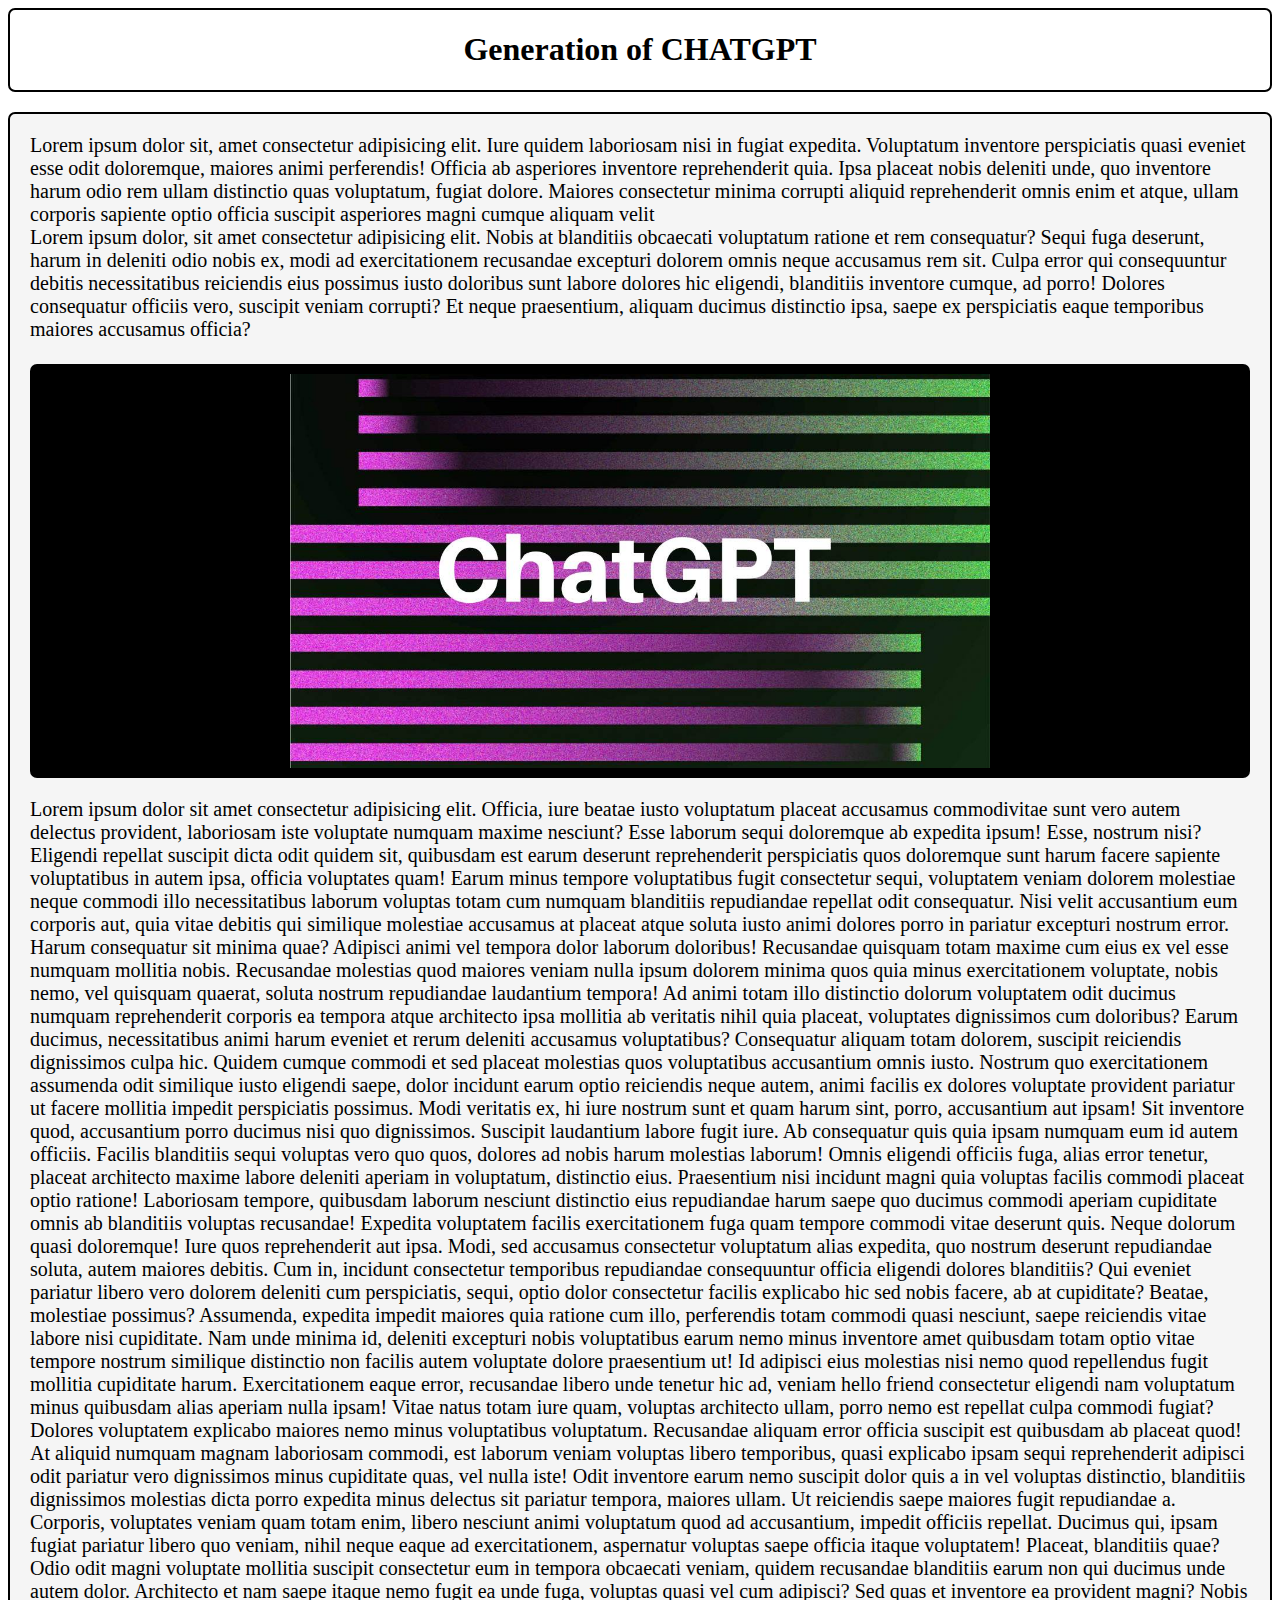
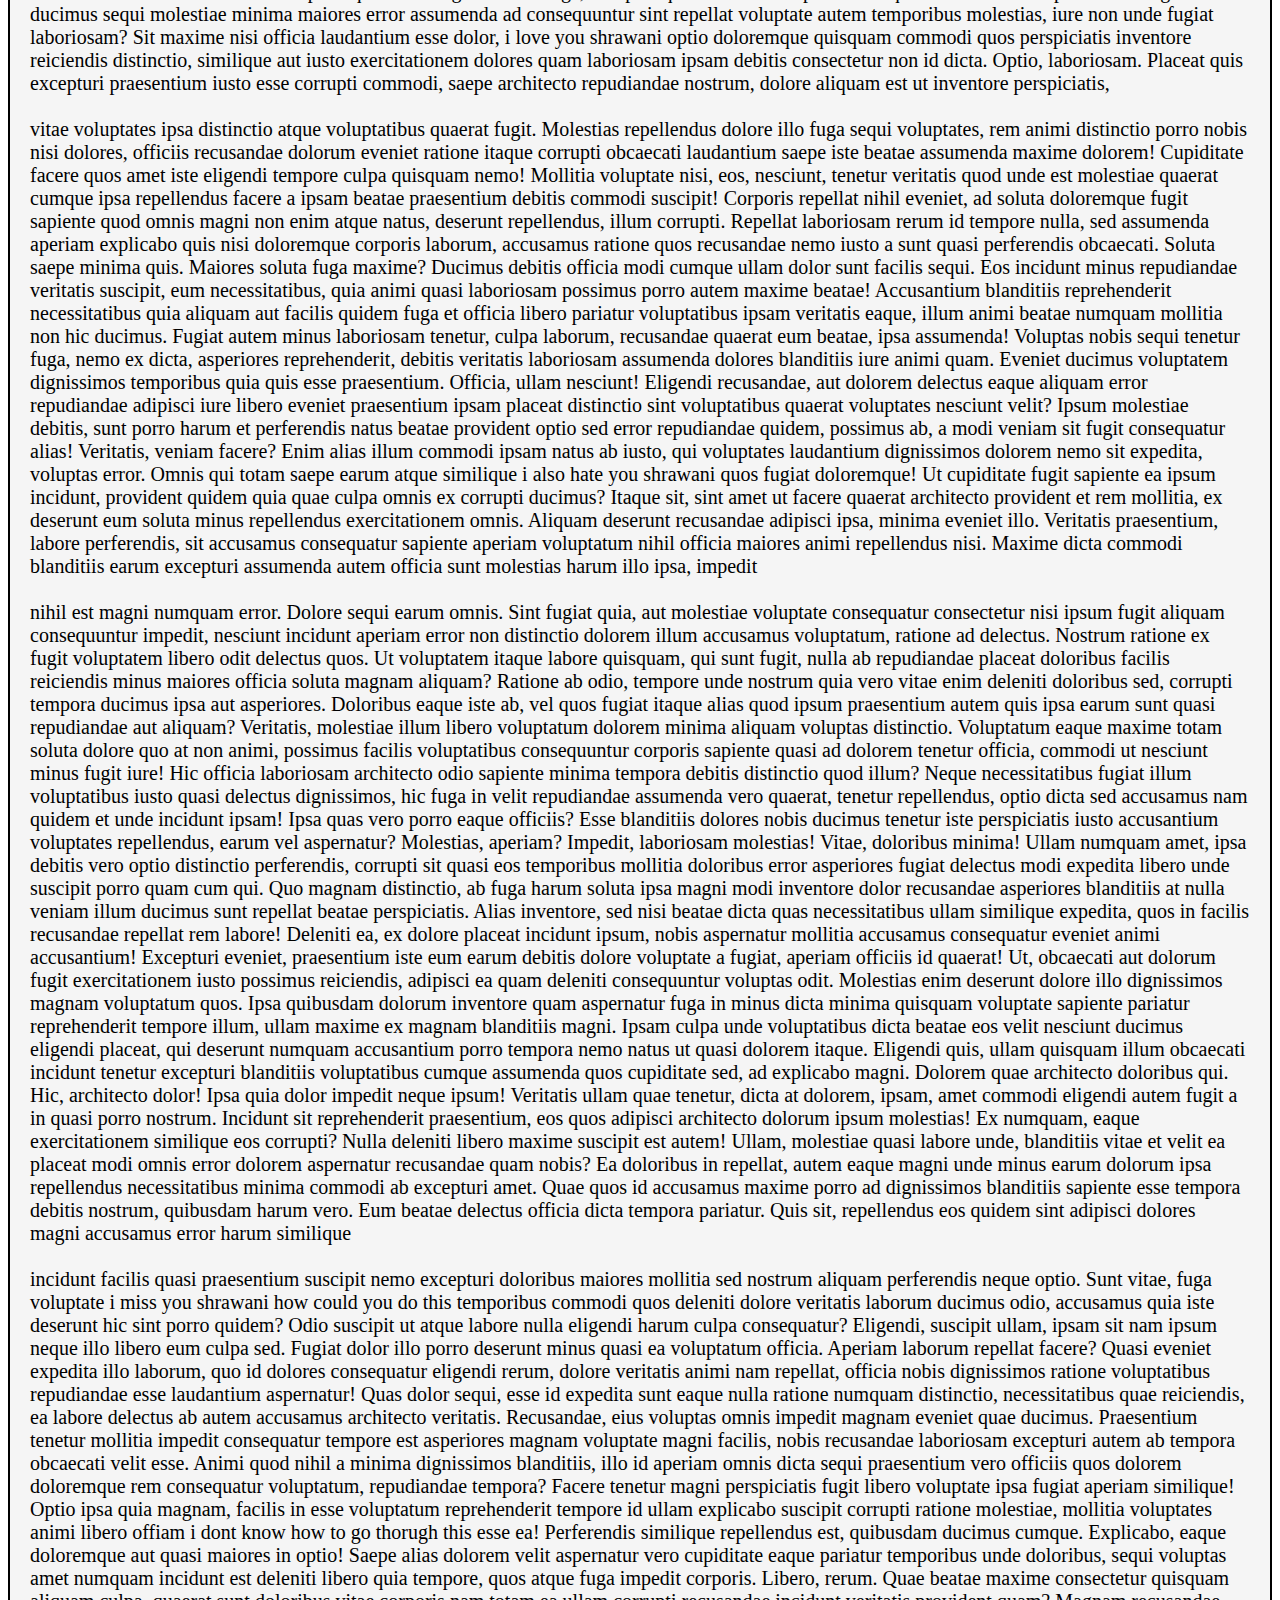
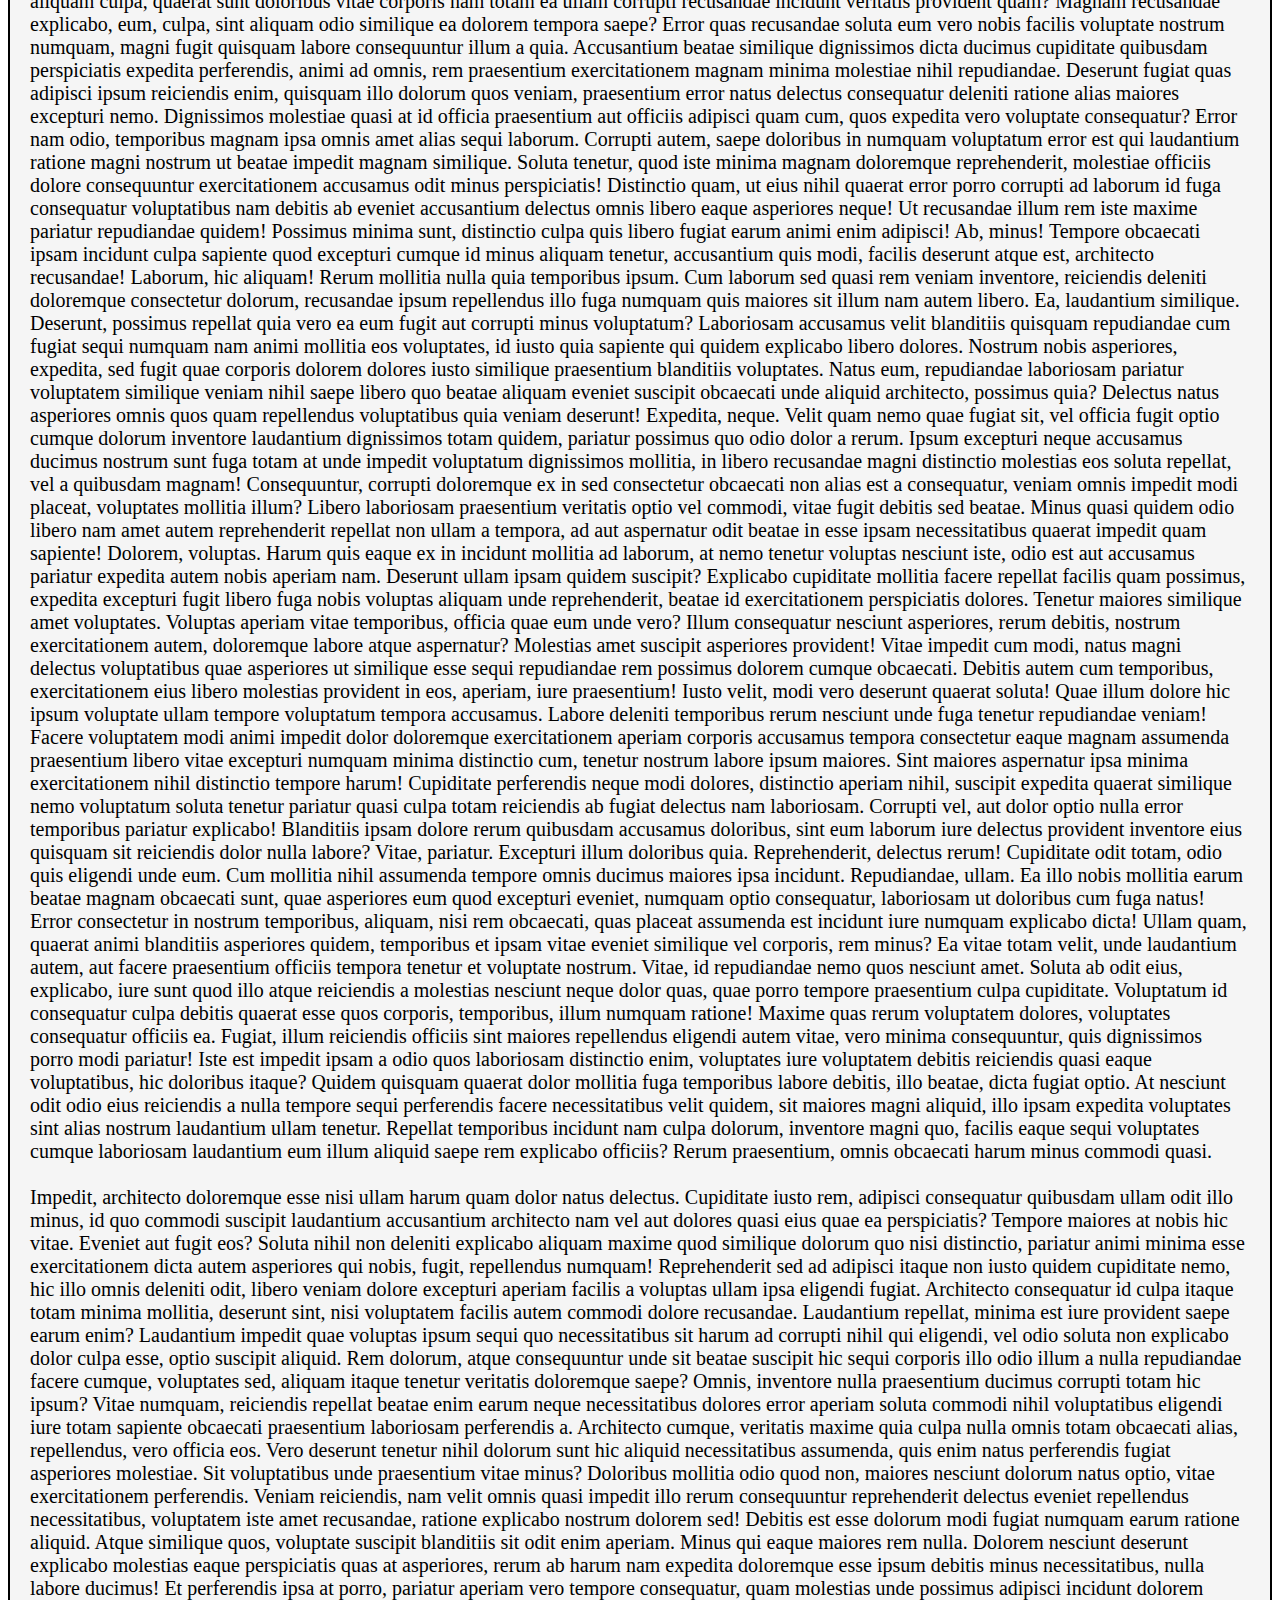
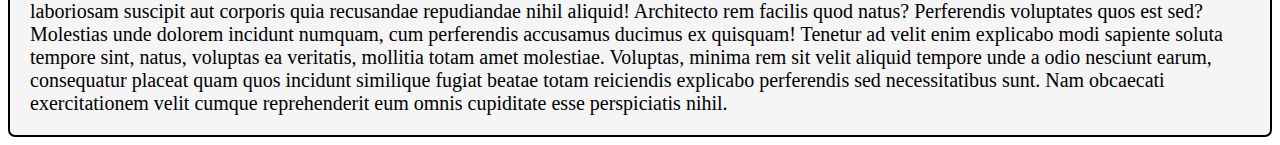
==== chatgpt.html @ c899f765 "Update chatgpt.html" ====
<!DOCTYPE html>
<html lang="en">
<head>
    <meta charset="UTF-8">
    <meta http-equiv="X-UA-Compatible" content="IE=edge">
    <meta name="viewport" content="width=device-width, initial-scale=1.0">
    <title>ChatsGPT</title>
</head>
<style>
    .box{
        align-items: center;
        display: flex;
        justify-content: center;
        border: 2px solid black;
        border-radius: 7px;
    }
    .info{
        border: 2px solid black;
        border-radius: 7px;
        display: flexbox;
        justify-content: center;
        align-items: center;
        margin-top: 20px;
        /* text-align: center; */
        padding: 20px;
        background-color: whitesmoke;
        font-size: 20px;
        font-weight: 300;
    }
    .image{
        padding: 10px;
        display: flex;
        justify-content: center;
        align-items: center;
        margin-bottom: 20px;
        background-color: black;
        border-radius: 7px;
    }
</style>
<body>
    <div class="container">
        <div class="box">
            <h1>Generation of CHATGPT</h1>
        </div>
        <div class="info">
            Lorem ipsum dolor sit, amet consectetur adipisicing elit. Iure quidem laboriosam nisi in fugiat expedita. Voluptatum inventore perspiciatis quasi eveniet esse odit doloremque, maiores animi perferendis! Officia ab asperiores inventore reprehenderit quia. Ipsa placeat nobis deleniti unde, quo inventore harum odio rem ullam distinctio quas voluptatum, fugiat dolore. Maiores consectetur minima corrupti aliquid reprehenderit omnis enim et atque, ullam corporis sapiente optio officia suscipit asperiores magni cumque aliquam velit <br>
            Lorem ipsum dolor, sit amet consectetur adipisicing elit. Nobis at blanditiis obcaecati voluptatum ratione et rem consequatur? Sequi fuga deserunt, harum in deleniti odio nobis ex, modi ad exercitationem recusandae excepturi dolorem omnis neque accusamus rem sit. Culpa error qui consequuntur debitis necessitatibus reiciendis eius possimus iusto doloribus sunt labore dolores hic eligendi, blanditiis inventore cumque, ad porro! Dolores consequatur officiis vero, suscipit veniam corrupti? Et neque praesentium, aliquam ducimus distinctio ipsa, saepe ex perspiciatis eaque temporibus maiores accusamus officia? <br><br>
            <div class="image"><img src="./img/chatgpt.jpg" alt="Chatgpt image", width="700px"></div>
            Lorem ipsum dolor sit amet consectetur adipisicing elit. Officia, iure beatae iusto voluptatum placeat accusamus commodivitae sunt vero autem delectus provident, laboriosam iste voluptate numquam maxime nesciunt? Esse laborum sequi doloremque ab expedita ipsum! Esse, nostrum nisi? Eligendi repellat suscipit dicta odit quidem sit, quibusdam est earum deserunt reprehenderit perspiciatis quos doloremque sunt harum facere sapiente voluptatibus in autem ipsa, officia voluptates quam! Earum minus tempore voluptatibus fugit consectetur sequi, voluptatem veniam dolorem molestiae neque commodi illo necessitatibus laborum voluptas totam cum numquam blanditiis repudiandae repellat odit consequatur. Nisi velit accusantium eum corporis aut, quia vitae debitis qui similique molestiae accusamus at placeat atque soluta iusto animi dolores porro in pariatur excepturi nostrum error. Harum consequatur sit minima quae? Adipisci animi vel tempora dolor laborum doloribus! Recusandae quisquam totam maxime cum eius ex vel esse numquam mollitia nobis. Recusandae molestias quod maiores veniam nulla ipsum dolorem minima quos quia minus exercitationem voluptate, nobis nemo, vel quisquam quaerat, soluta nostrum repudiandae laudantium tempora! Ad animi totam illo distinctio dolorum voluptatem odit ducimus numquam reprehenderit corporis ea tempora atque architecto ipsa mollitia ab veritatis nihil quia placeat, voluptates dignissimos cum doloribus? Earum ducimus, necessitatibus animi harum eveniet et rerum deleniti accusamus voluptatibus? Consequatur aliquam totam dolorem, suscipit reiciendis dignissimos culpa hic. Quidem cumque commodi et sed placeat molestias quos voluptatibus accusantium omnis iusto. Nostrum quo exercitationem assumenda odit similique iusto eligendi saepe, dolor incidunt earum optio reiciendis neque autem, animi facilis ex dolores voluptate provident pariatur ut facere mollitia impedit perspiciatis possimus. Modi veritatis ex, hi iure nostrum sunt et quam harum sint, porro, accusantium aut ipsam! Sit inventore quod, accusantium porro ducimus nisi quo dignissimos. Suscipit laudantium labore fugit iure. Ab consequatur quis quia ipsam numquam eum id autem officiis. Facilis blanditiis sequi voluptas vero quo quos, dolores ad nobis harum molestias laborum! Omnis eligendi officiis fuga, alias error tenetur, placeat architecto maxime labore deleniti aperiam in voluptatum, distinctio eius. Praesentium nisi incidunt magni quia voluptas facilis commodi placeat optio ratione! Laboriosam tempore, quibusdam laborum nesciunt distinctio eius repudiandae harum saepe quo ducimus commodi aperiam cupiditate omnis ab blanditiis voluptas recusandae! Expedita voluptatem facilis exercitationem fuga quam tempore commodi vitae deserunt quis. Neque dolorum quasi doloremque! Iure quos reprehenderit aut ipsa. Modi, sed accusamus consectetur voluptatum alias expedita, quo nostrum deserunt repudiandae soluta, autem maiores debitis. Cum in, incidunt consectetur temporibus repudiandae consequuntur officia eligendi dolores blanditiis? Qui eveniet pariatur libero vero dolorem deleniti cum perspiciatis, sequi, optio dolor consectetur facilis explicabo hic sed nobis facere, ab at cupiditate? Beatae, molestiae possimus? Assumenda, expedita impedit maiores quia ratione cum illo, perferendis totam commodi quasi nesciunt, saepe reiciendis vitae labore nisi cupiditate. Nam unde minima id, deleniti excepturi nobis voluptatibus earum nemo minus inventore amet quibusdam totam optio vitae tempore nostrum similique distinctio non facilis autem voluptate dolore praesentium ut! Id adipisci eius molestias nisi nemo quod repellendus fugit mollitia cupiditate harum. Exercitationem eaque error, recusandae libero unde tenetur hic ad, veniam hello friend consectetur eligendi nam voluptatum minus quibusdam alias aperiam nulla ipsam! Vitae natus totam iure quam, voluptas architecto ullam, porro nemo est repellat culpa commodi fugiat? Dolores voluptatem explicabo maiores nemo minus voluptatibus voluptatum. Recusandae aliquam error officia suscipit est quibusdam ab placeat quod! At aliquid numquam magnam laboriosam commodi, est laborum veniam voluptas libero temporibus, quasi explicabo ipsam sequi reprehenderit adipisci odit pariatur vero dignissimos minus cupiditate quas, vel nulla iste! Odit inventore earum nemo suscipit dolor quis a in vel voluptas distinctio, blanditiis dignissimos molestias dicta porro expedita minus delectus sit pariatur tempora, maiores ullam. Ut reiciendis saepe maiores fugit repudiandae a. Corporis, voluptates veniam quam totam enim, libero nesciunt animi voluptatum quod ad accusantium, impedit officiis repellat. Ducimus qui, ipsam fugiat pariatur libero quo veniam, nihil neque eaque ad exercitationem, aspernatur voluptas saepe officia itaque voluptatem! Placeat, blanditiis quae? Odio odit magni voluptate mollitia suscipit consectetur eum in tempora obcaecati veniam, quidem recusandae blanditiis earum non qui ducimus unde autem dolor. Architecto et nam saepe itaque nemo fugit ea unde fuga, voluptas quasi vel cum adipisci? Sed quas et inventore ea provident magni? Nobis ducimus sequi molestiae minima maiores error assumenda ad consequuntur sint repellat voluptate autem temporibus molestias, iure non unde fugiat laboriosam? Sit maxime nisi officia laudantium esse dolor, i love you shrawani optio doloremque quisquam commodi quos perspiciatis inventore reiciendis distinctio, similique aut iusto exercitationem dolores quam laboriosam ipsam debitis consectetur non id dicta. Optio, laboriosam. Placeat quis excepturi praesentium iusto esse corrupti commodi, saepe architecto repudiandae nostrum, dolore aliquam est ut inventore perspiciatis,<br><br> vitae voluptates ipsa distinctio atque voluptatibus quaerat fugit. Molestias repellendus dolore illo fuga sequi voluptates, rem animi distinctio porro nobis nisi dolores, officiis recusandae dolorum eveniet ratione itaque corrupti obcaecati laudantium saepe iste beatae assumenda maxime dolorem! Cupiditate facere quos amet iste eligendi tempore culpa quisquam nemo! Mollitia voluptate nisi, eos, nesciunt, tenetur veritatis quod unde est molestiae quaerat cumque ipsa repellendus facere a ipsam beatae praesentium debitis commodi suscipit! Corporis repellat nihil eveniet, ad soluta doloremque fugit sapiente quod omnis magni non enim atque natus, deserunt repellendus, illum corrupti. Repellat laboriosam rerum id tempore nulla, sed assumenda aperiam explicabo quis nisi doloremque corporis laborum, accusamus ratione quos recusandae nemo iusto a sunt quasi perferendis obcaecati. Soluta saepe minima quis. Maiores soluta fuga maxime? Ducimus debitis officia modi cumque ullam dolor sunt facilis sequi. Eos incidunt minus repudiandae veritatis suscipit, eum necessitatibus, quia animi quasi laboriosam possimus porro autem maxime beatae! Accusantium blanditiis reprehenderit necessitatibus quia aliquam aut facilis quidem fuga et officia libero pariatur voluptatibus ipsam veritatis eaque, illum animi beatae numquam mollitia non hic ducimus. Fugiat autem minus laboriosam tenetur, culpa laborum, recusandae quaerat eum beatae, ipsa assumenda! Voluptas nobis sequi tenetur fuga, nemo ex dicta, asperiores reprehenderit, debitis veritatis laboriosam assumenda dolores blanditiis iure animi quam. Eveniet ducimus voluptatem dignissimos temporibus quia quis esse praesentium. Officia, ullam nesciunt! Eligendi recusandae, aut dolorem delectus eaque aliquam error repudiandae adipisci iure libero eveniet praesentium ipsam placeat distinctio sint voluptatibus quaerat voluptates nesciunt velit? Ipsum molestiae debitis, sunt porro harum et perferendis natus beatae provident optio sed error repudiandae quidem, possimus ab, a modi veniam sit fugit consequatur alias! Veritatis, veniam facere? Enim alias illum commodi ipsam natus ab iusto, qui voluptates laudantium dignissimos dolorem nemo sit expedita, voluptas error. Omnis qui totam saepe earum atque similique i also hate you shrawani quos fugiat doloremque! Ut cupiditate fugit sapiente ea ipsum incidunt, provident quidem quia quae culpa omnis ex corrupti ducimus? Itaque sit, sint amet ut facere quaerat architecto provident et rem mollitia, ex deserunt eum soluta minus repellendus exercitationem omnis. Aliquam deserunt recusandae adipisci ipsa, minima eveniet illo. Veritatis praesentium, labore perferendis, sit accusamus consequatur sapiente aperiam voluptatum nihil officia maiores animi repellendus nisi. Maxime dicta commodi blanditiis earum excepturi assumenda autem officia sunt molestias harum illo ipsa, impedit <br><br> nihil est magni numquam error. Dolore sequi earum omnis. Sint fugiat quia, aut molestiae voluptate consequatur consectetur nisi ipsum fugit aliquam consequuntur impedit, nesciunt incidunt aperiam error non distinctio dolorem illum accusamus voluptatum, ratione ad delectus. Nostrum ratione ex fugit voluptatem libero odit delectus quos. Ut voluptatem itaque labore quisquam, qui sunt fugit, nulla ab repudiandae placeat doloribus facilis reiciendis minus maiores officia soluta magnam aliquam? Ratione ab odio, tempore unde nostrum quia vero vitae enim deleniti doloribus sed, corrupti tempora ducimus ipsa aut asperiores. Doloribus eaque iste ab, vel quos fugiat itaque alias quod ipsum praesentium autem quis ipsa earum sunt quasi repudiandae aut aliquam? Veritatis, molestiae illum libero voluptatum dolorem minima aliquam voluptas distinctio. Voluptatum eaque maxime totam soluta dolore quo at non animi, possimus facilis voluptatibus consequuntur corporis sapiente quasi ad dolorem tenetur officia, commodi ut nesciunt minus fugit iure! Hic officia laboriosam architecto odio sapiente minima tempora debitis distinctio quod illum? Neque necessitatibus fugiat illum voluptatibus iusto quasi delectus dignissimos, hic fuga in velit repudiandae assumenda vero quaerat, tenetur repellendus, optio dicta sed accusamus nam quidem et unde incidunt ipsam! Ipsa quas vero porro eaque officiis? Esse blanditiis dolores nobis ducimus tenetur iste perspiciatis iusto accusantium voluptates repellendus, earum vel aspernatur? Molestias, aperiam? Impedit, laboriosam molestias! Vitae, doloribus minima! Ullam numquam amet, ipsa debitis vero optio distinctio perferendis, corrupti sit quasi eos temporibus mollitia doloribus error asperiores fugiat delectus modi expedita libero unde suscipit porro quam cum qui. Quo magnam distinctio, ab fuga harum soluta ipsa magni modi inventore dolor recusandae asperiores blanditiis at nulla veniam illum ducimus sunt repellat beatae perspiciatis. Alias inventore, sed nisi beatae dicta quas necessitatibus ullam similique expedita, quos in facilis recusandae repellat rem labore! Deleniti ea, ex dolore placeat incidunt ipsum, nobis aspernatur mollitia accusamus consequatur eveniet animi accusantium! Excepturi eveniet, praesentium iste eum earum debitis dolore voluptate a fugiat, aperiam officiis id quaerat! Ut, obcaecati aut dolorum fugit exercitationem iusto possimus reiciendis, adipisci ea quam deleniti consequuntur voluptas odit. Molestias enim deserunt dolore illo dignissimos magnam voluptatum quos. Ipsa quibusdam dolorum inventore quam aspernatur fuga in minus dicta minima quisquam voluptate sapiente pariatur reprehenderit tempore illum, ullam maxime ex magnam blanditiis magni. Ipsam culpa unde voluptatibus dicta beatae eos velit nesciunt ducimus eligendi placeat, qui deserunt numquam accusantium porro tempora nemo natus ut quasi dolorem itaque. Eligendi quis, ullam quisquam illum obcaecati incidunt tenetur excepturi blanditiis voluptatibus cumque assumenda quos cupiditate sed, ad explicabo magni. Dolorem quae architecto doloribus qui. Hic, architecto dolor! Ipsa quia dolor impedit neque ipsum! Veritatis ullam quae tenetur, dicta at dolorem, ipsam, amet commodi eligendi autem fugit a in quasi porro nostrum. Incidunt sit reprehenderit praesentium, eos quos adipisci architecto dolorum ipsum molestias! Ex numquam, eaque exercitationem similique eos corrupti? Nulla deleniti libero maxime suscipit est autem! Ullam, molestiae quasi labore unde, blanditiis vitae et velit ea placeat modi omnis error dolorem aspernatur recusandae quam nobis? Ea doloribus in repellat, autem eaque magni unde minus earum dolorum ipsa repellendus necessitatibus minima commodi ab excepturi amet. Quae quos id accusamus maxime porro ad dignissimos blanditiis sapiente esse tempora debitis nostrum, quibusdam harum vero. Eum beatae delectus officia dicta tempora pariatur. Quis sit, repellendus eos quidem sint adipisci dolores magni accusamus error harum similique <br><br> incidunt facilis quasi praesentium suscipit nemo excepturi doloribus maiores mollitia sed nostrum aliquam perferendis neque optio. Sunt vitae, fuga voluptate i miss you shrawani how could you do this temporibus commodi quos deleniti dolore veritatis laborum ducimus odio, accusamus quia iste deserunt hic sint porro quidem? Odio suscipit ut atque labore nulla eligendi harum culpa consequatur? Eligendi, suscipit ullam, ipsam sit nam ipsum neque illo libero eum culpa sed. Fugiat dolor illo porro deserunt minus quasi ea voluptatum officia. Aperiam laborum repellat facere? Quasi eveniet expedita illo laborum, quo id dolores consequatur eligendi rerum, dolore veritatis animi nam repellat, officia nobis dignissimos ratione voluptatibus repudiandae esse laudantium aspernatur! Quas dolor sequi, esse id expedita sunt eaque nulla ratione numquam distinctio, necessitatibus quae reiciendis, ea labore delectus ab autem accusamus architecto veritatis. Recusandae, eius voluptas omnis impedit magnam eveniet quae ducimus. Praesentium tenetur mollitia impedit consequatur tempore est asperiores magnam voluptate magni facilis, nobis recusandae laboriosam excepturi autem ab tempora obcaecati velit esse. Animi quod nihil a minima dignissimos blanditiis, illo id aperiam omnis dicta sequi praesentium vero officiis quos dolorem doloremque rem consequatur voluptatum, repudiandae tempora? Facere tenetur magni perspiciatis fugit libero voluptate ipsa fugiat aperiam similique! Optio ipsa quia magnam, facilis in esse voluptatum reprehenderit tempore id ullam explicabo suscipit corrupti ratione molestiae, mollitia voluptates animi libero offiam i dont know how to go thorugh this esse ea! Perferendis similique repellendus est, quibusdam ducimus cumque. Explicabo, eaque doloremque aut quasi maiores in optio! Saepe alias dolorem velit aspernatur vero cupiditate eaque pariatur temporibus unde doloribus, sequi voluptas amet numquam incidunt est deleniti libero quia tempore, quos atque fuga impedit corporis. Libero, rerum. Quae beatae maxime consectetur quisquam aliquam culpa, quaerat sunt doloribus vitae corporis nam totam ea ullam corrupti recusandae incidunt veritatis provident quam? Magnam recusandae explicabo, eum, culpa, sint aliquam odio similique ea dolorem tempora saepe? Error quas recusandae soluta eum vero nobis facilis voluptate nostrum numquam, magni fugit quisquam labore consequuntur illum a quia. Accusantium beatae similique dignissimos dicta ducimus cupiditate quibusdam perspiciatis expedita perferendis, animi ad omnis, rem praesentium exercitationem magnam minima molestiae nihil repudiandae. Deserunt fugiat quas adipisci ipsum reiciendis enim, quisquam illo dolorum quos veniam, praesentium error natus delectus consequatur deleniti ratione alias maiores excepturi nemo. Dignissimos molestiae quasi at id officia praesentium aut officiis adipisci quam cum, quos expedita vero voluptate consequatur? Error nam odio, temporibus magnam ipsa omnis amet alias sequi laborum. Corrupti autem, saepe doloribus in numquam voluptatum error est qui laudantium ratione magni nostrum ut beatae impedit magnam similique. Soluta tenetur, quod iste minima magnam doloremque reprehenderit, molestiae officiis dolore consequuntur exercitationem accusamus odit minus perspiciatis! Distinctio quam, ut eius nihil quaerat error porro corrupti ad laborum id fuga consequatur voluptatibus nam debitis ab eveniet accusantium delectus omnis libero eaque asperiores neque! Ut recusandae illum rem iste maxime pariatur repudiandae quidem! Possimus minima sunt, distinctio culpa quis libero fugiat earum animi enim adipisci! Ab, minus! Tempore obcaecati ipsam incidunt culpa sapiente quod excepturi cumque id minus aliquam tenetur, accusantium quis modi, facilis deserunt atque est, architecto recusandae! Laborum, hic aliquam! Rerum mollitia nulla quia temporibus ipsum. Cum laborum sed quasi rem veniam inventore, reiciendis deleniti doloremque consectetur dolorum, recusandae ipsum repellendus illo fuga numquam quis maiores sit illum nam autem libero. Ea, laudantium similique. Deserunt, possimus repellat quia vero ea eum fugit aut corrupti minus voluptatum? Laboriosam accusamus velit blanditiis quisquam repudiandae cum fugiat sequi numquam nam animi mollitia eos voluptates, id iusto quia sapiente qui quidem explicabo libero dolores. Nostrum nobis asperiores, expedita, sed fugit quae corporis dolorem dolores iusto similique praesentium blanditiis voluptates. Natus eum, repudiandae laboriosam pariatur voluptatem similique veniam nihil saepe libero quo beatae aliquam eveniet suscipit obcaecati unde aliquid architecto, possimus quia? Delectus natus asperiores omnis quos quam repellendus voluptatibus quia veniam deserunt! Expedita, neque. Velit quam nemo quae fugiat sit, vel officia fugit optio cumque dolorum inventore laudantium dignissimos totam quidem, pariatur possimus quo odio dolor a rerum. Ipsum excepturi neque accusamus ducimus nostrum sunt fuga totam at unde impedit voluptatum dignissimos mollitia, in libero recusandae magni distinctio molestias eos soluta repellat, vel a quibusdam magnam! Consequuntur, corrupti doloremque ex in sed consectetur obcaecati non alias est a consequatur, veniam omnis impedit modi placeat, voluptates mollitia illum? Libero laboriosam praesentium veritatis optio vel commodi, vitae fugit debitis sed beatae. Minus quasi quidem odio libero nam amet autem reprehenderit repellat non ullam a tempora, ad aut aspernatur odit beatae in esse ipsam necessitatibus quaerat impedit quam sapiente! Dolorem, voluptas. Harum quis eaque ex in incidunt mollitia ad laborum, at nemo tenetur voluptas nesciunt iste, odio est aut accusamus pariatur expedita autem nobis aperiam nam. Deserunt ullam ipsam quidem suscipit? Explicabo cupiditate mollitia facere repellat facilis quam possimus, expedita excepturi fugit libero fuga nobis voluptas aliquam unde reprehenderit, beatae id exercitationem perspiciatis dolores. Tenetur maiores similique amet voluptates. Voluptas aperiam vitae temporibus, officia quae eum unde vero? Illum consequatur nesciunt asperiores, rerum debitis, nostrum exercitationem autem, doloremque labore atque aspernatur? Molestias amet suscipit asperiores provident! Vitae impedit cum modi, natus magni delectus voluptatibus quae asperiores ut similique esse sequi repudiandae rem possimus dolorem cumque obcaecati. Debitis autem cum temporibus, exercitationem eius libero molestias provident in eos, aperiam, iure praesentium! Iusto velit, modi vero deserunt quaerat soluta! Quae illum dolore hic ipsum voluptate ullam tempore voluptatum tempora accusamus. Labore deleniti temporibus rerum nesciunt unde fuga tenetur repudiandae veniam! Facere voluptatem modi animi impedit dolor doloremque exercitationem aperiam corporis accusamus tempora consectetur eaque magnam assumenda praesentium libero vitae excepturi numquam minima distinctio cum, tenetur nostrum labore ipsum maiores. Sint maiores aspernatur ipsa minima exercitationem nihil distinctio tempore harum! Cupiditate perferendis neque modi dolores, distinctio aperiam nihil, suscipit expedita quaerat similique nemo voluptatum soluta tenetur pariatur quasi culpa totam reiciendis ab fugiat delectus nam laboriosam. Corrupti vel, aut dolor optio nulla error temporibus pariatur explicabo! Blanditiis ipsam dolore rerum quibusdam accusamus doloribus, sint eum laborum iure delectus provident inventore eius quisquam sit reiciendis dolor nulla labore? Vitae, pariatur. Excepturi illum doloribus quia. Reprehenderit, delectus rerum! Cupiditate odit totam, odio quis eligendi unde eum. Cum mollitia nihil assumenda tempore omnis ducimus maiores ipsa incidunt. Repudiandae, ullam. Ea illo nobis mollitia earum beatae magnam obcaecati sunt, quae asperiores eum quod excepturi eveniet, numquam optio consequatur, laboriosam ut doloribus cum fuga natus! Error consectetur in nostrum temporibus, aliquam, nisi rem obcaecati, quas placeat assumenda est incidunt iure numquam explicabo dicta! Ullam quam, quaerat animi blanditiis asperiores quidem, temporibus et ipsam vitae eveniet similique vel corporis, rem minus? Ea vitae totam velit, unde laudantium autem, aut facere praesentium officiis tempora tenetur et voluptate nostrum. Vitae, id repudiandae nemo quos nesciunt amet. Soluta ab odit eius, explicabo, iure sunt quod illo atque reiciendis a molestias nesciunt neque dolor quas, quae porro tempore praesentium culpa cupiditate. Voluptatum id consequatur culpa debitis quaerat esse quos corporis, temporibus, illum numquam ratione! Maxime quas rerum voluptatem dolores, voluptates consequatur officiis ea. Fugiat, illum reiciendis officiis sint maiores repellendus eligendi autem vitae, vero minima consequuntur, quis dignissimos porro modi pariatur! Iste est impedit ipsam a odio quos laboriosam distinctio enim, voluptates iure voluptatem debitis reiciendis quasi eaque voluptatibus, hic doloribus itaque? Quidem quisquam quaerat dolor mollitia fuga temporibus labore debitis, illo beatae, dicta fugiat optio. At nesciunt odit odio eius reiciendis a nulla tempore sequi perferendis facere necessitatibus velit quidem, sit maiores magni aliquid, illo ipsam expedita voluptates sint alias nostrum laudantium ullam tenetur. Repellat temporibus incidunt nam culpa dolorum, inventore magni quo, facilis eaque sequi voluptates cumque laboriosam laudantium eum illum aliquid saepe rem explicabo officiis? Rerum praesentium, omnis obcaecati harum minus commodi quasi. <br><br> Impedit, architecto doloremque esse nisi ullam harum quam dolor natus delectus. Cupiditate iusto rem, adipisci consequatur quibusdam ullam odit illo minus, id quo commodi suscipit laudantium accusantium architecto nam vel aut dolores quasi eius quae ea perspiciatis? Tempore maiores at nobis hic vitae. Eveniet aut fugit eos? Soluta nihil non deleniti explicabo aliquam maxime quod similique dolorum quo nisi distinctio, pariatur animi minima esse exercitationem dicta autem asperiores qui nobis, fugit, repellendus numquam! Reprehenderit sed ad adipisci itaque non iusto quidem cupiditate nemo, hic illo omnis deleniti odit, libero veniam dolore excepturi aperiam facilis a voluptas ullam ipsa eligendi fugiat. Architecto consequatur id culpa itaque totam minima mollitia, deserunt sint, nisi voluptatem facilis autem commodi dolore recusandae. Laudantium repellat, minima est iure provident saepe earum enim? Laudantium impedit quae voluptas ipsum sequi quo necessitatibus sit harum ad corrupti nihil qui eligendi, vel odio soluta non explicabo dolor culpa esse, optio suscipit aliquid. Rem dolorum, atque consequuntur unde sit beatae suscipit hic sequi corporis illo odio illum a nulla repudiandae facere cumque, voluptates sed, aliquam itaque tenetur veritatis doloremque saepe? Omnis, inventore nulla praesentium ducimus corrupti totam hic ipsum? Vitae numquam, reiciendis repellat beatae enim earum neque necessitatibus dolores error aperiam soluta commodi nihil voluptatibus eligendi iure totam sapiente obcaecati praesentium laboriosam perferendis a. Architecto cumque, veritatis maxime quia culpa nulla omnis totam obcaecati alias, repellendus, vero officia eos. Vero deserunt tenetur nihil dolorum sunt hic aliquid necessitatibus assumenda, quis enim natus perferendis fugiat asperiores molestiae. Sit voluptatibus unde praesentium vitae minus? Doloribus mollitia odio quod non, maiores nesciunt dolorum natus optio, vitae exercitationem perferendis. Veniam reiciendis, nam velit omnis quasi impedit illo rerum consequuntur reprehenderit delectus eveniet repellendus necessitatibus, voluptatem iste amet recusandae, ratione explicabo nostrum dolorem sed! Debitis est esse dolorum modi fugiat numquam earum ratione aliquid. Atque similique quos, voluptate suscipit blanditiis sit odit enim aperiam. Minus qui eaque maiores rem nulla. Dolorem nesciunt deserunt explicabo molestias eaque perspiciatis quas at asperiores, rerum ab harum nam expedita doloremque esse ipsum debitis minus necessitatibus, nulla labore ducimus! Et perferendis ipsa at porro, pariatur aperiam vero tempore consequatur, quam molestias unde possimus adipisci incidunt dolorem laboriosam suscipit aut corporis quia recusandae repudiandae nihil aliquid! Architecto rem facilis quod natus? Perferendis voluptates quos est sed? Molestias unde dolorem incidunt numquam, cum perferendis accusamus ducimus ex quisquam! Tenetur ad velit enim explicabo modi sapiente soluta tempore sint, natus, voluptas ea veritatis, mollitia totam amet molestiae. Voluptas, minima rem sit velit aliquid tempore unde a odio nesciunt earum, consequatur placeat quam quos incidunt similique fugiat beatae totam reiciendis explicabo perferendis sed necessitatibus sunt. Nam obcaecati exercitationem velit cumque reprehenderit eum omnis cupiditate esse perspiciatis nihil.
        </div>
    </div>
</body>
</html>
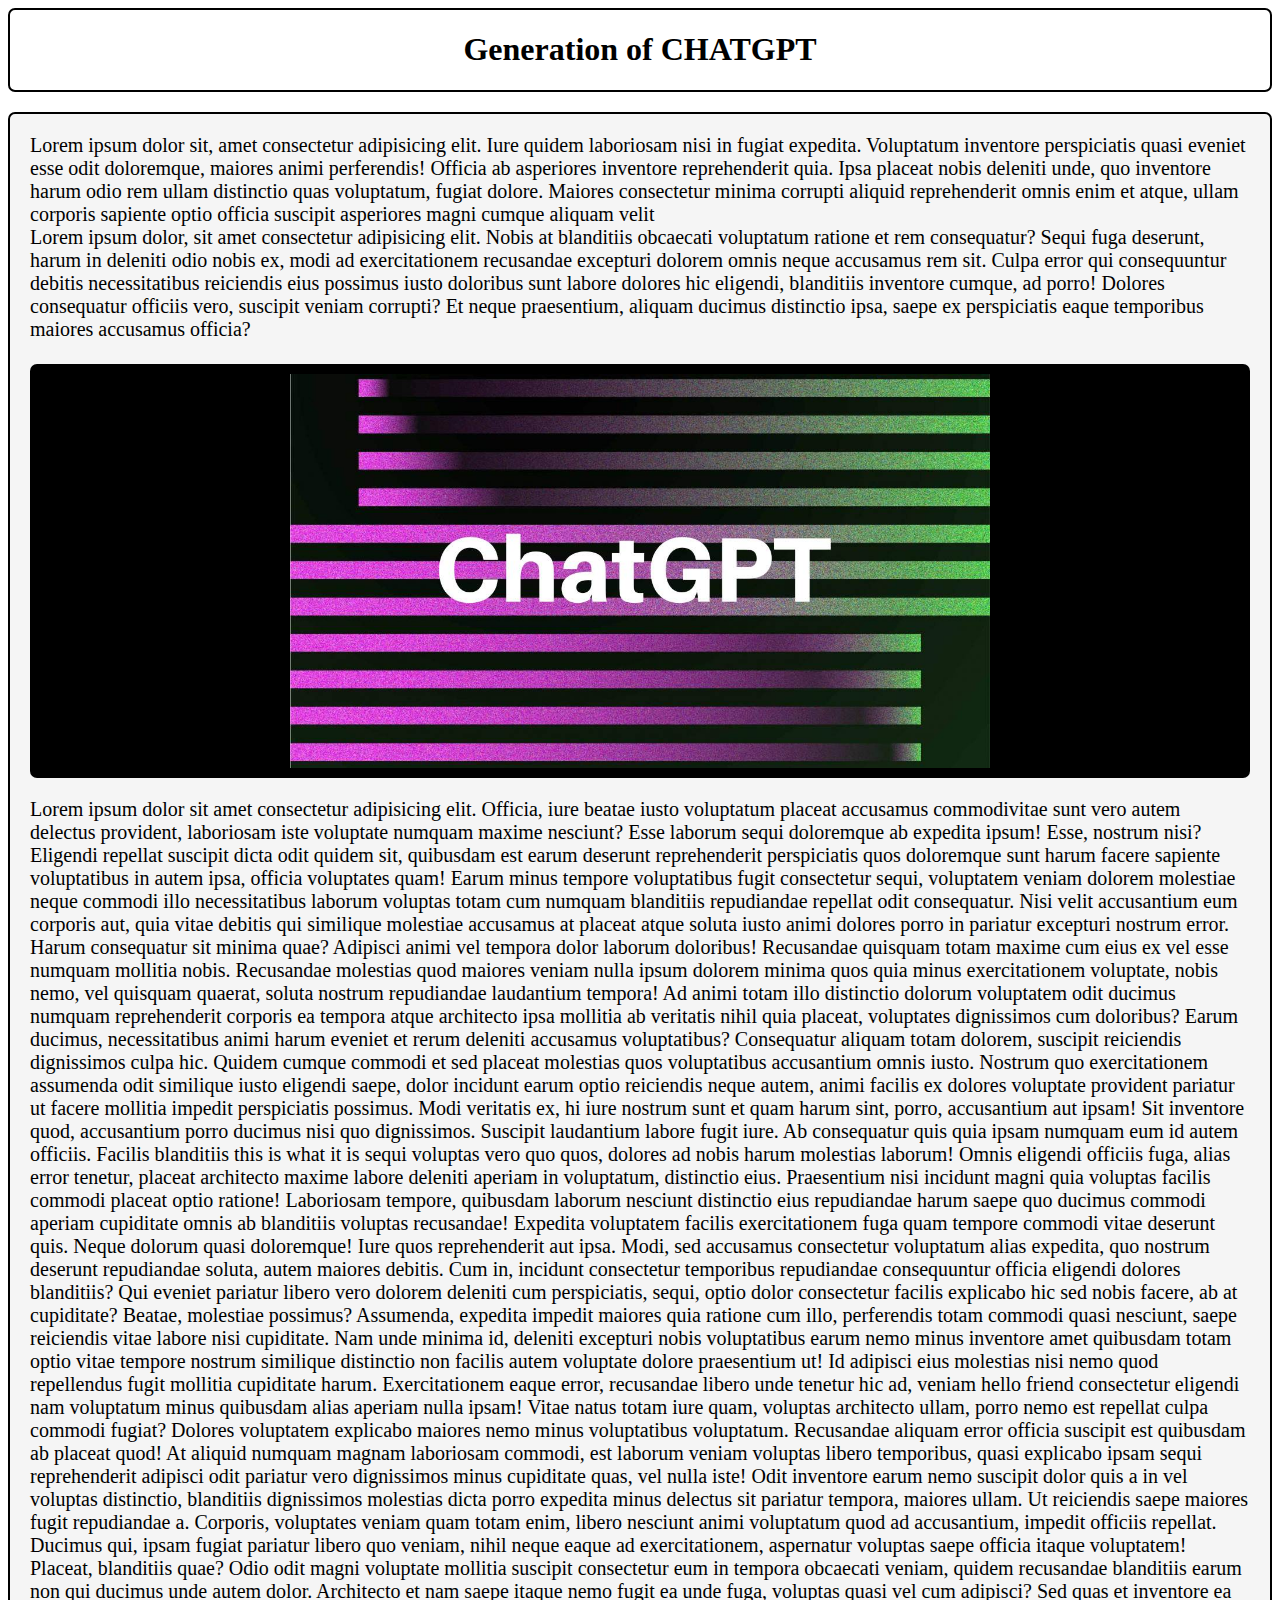
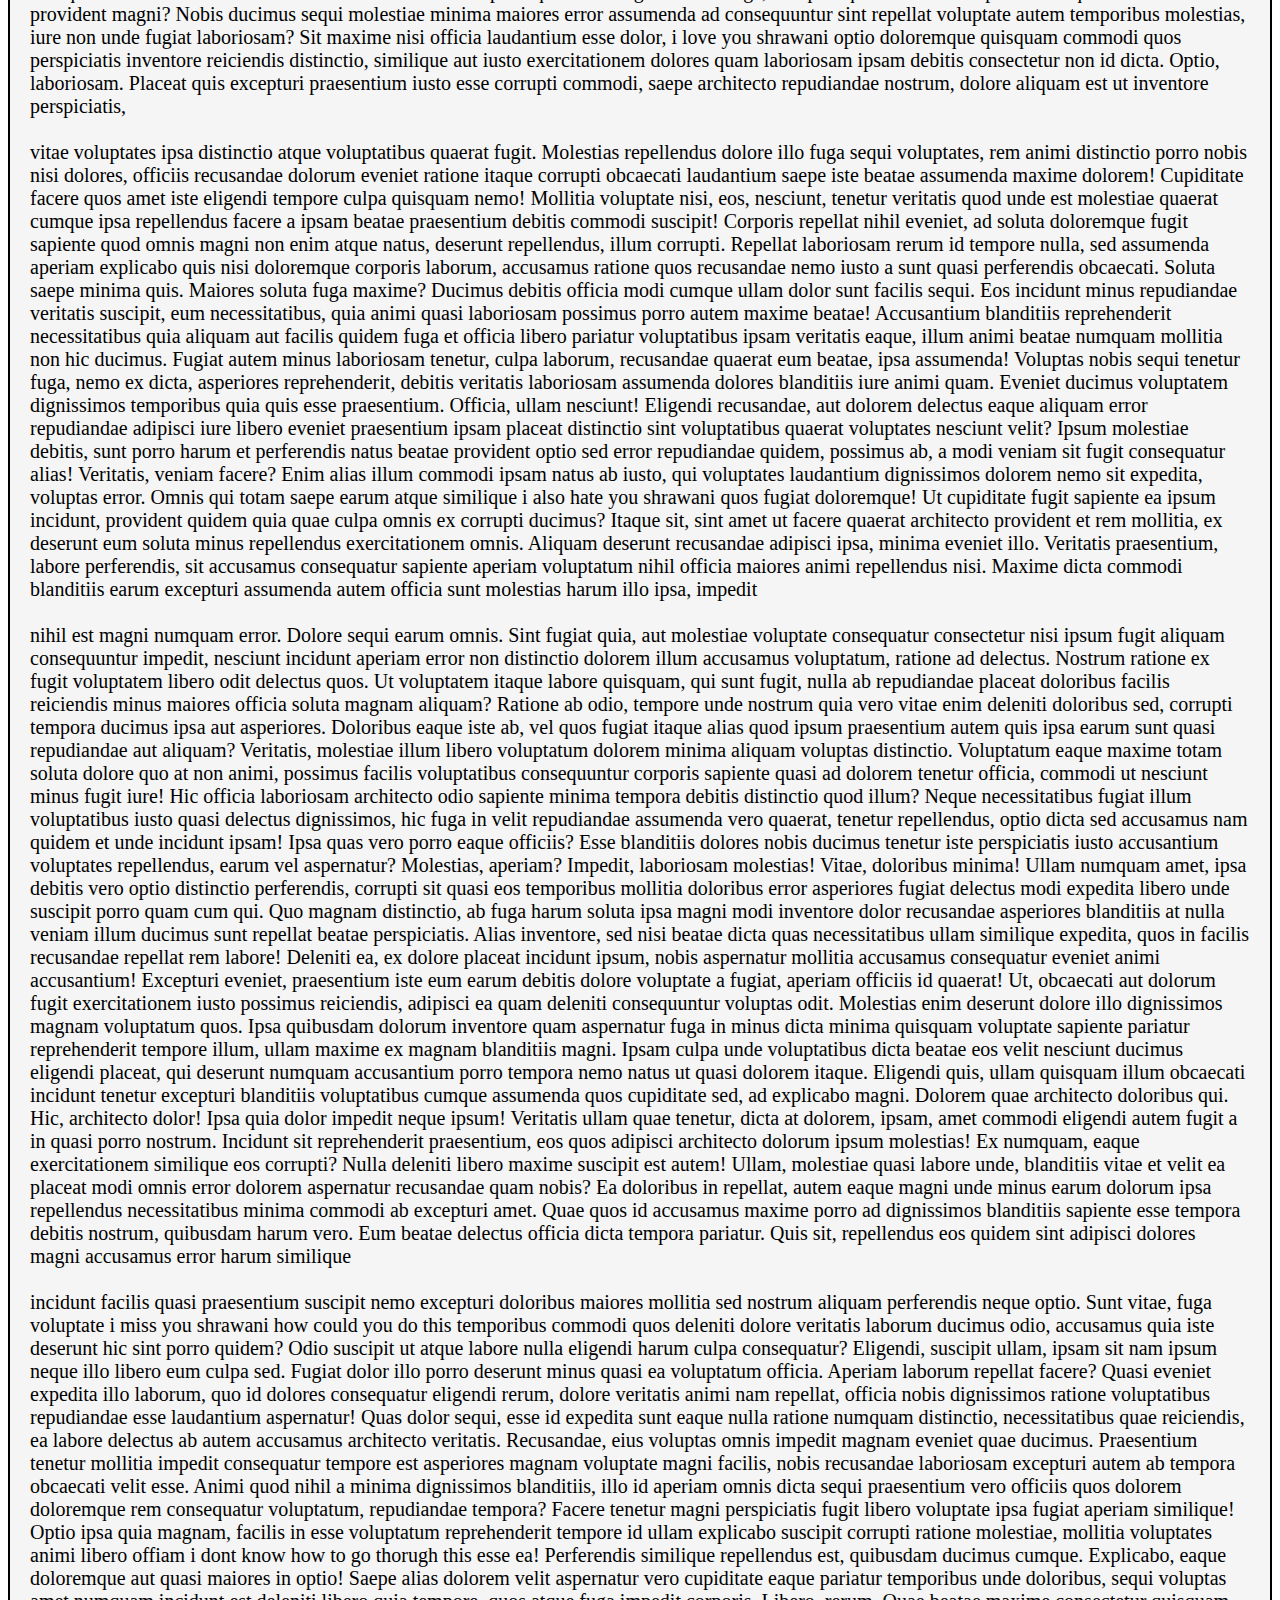
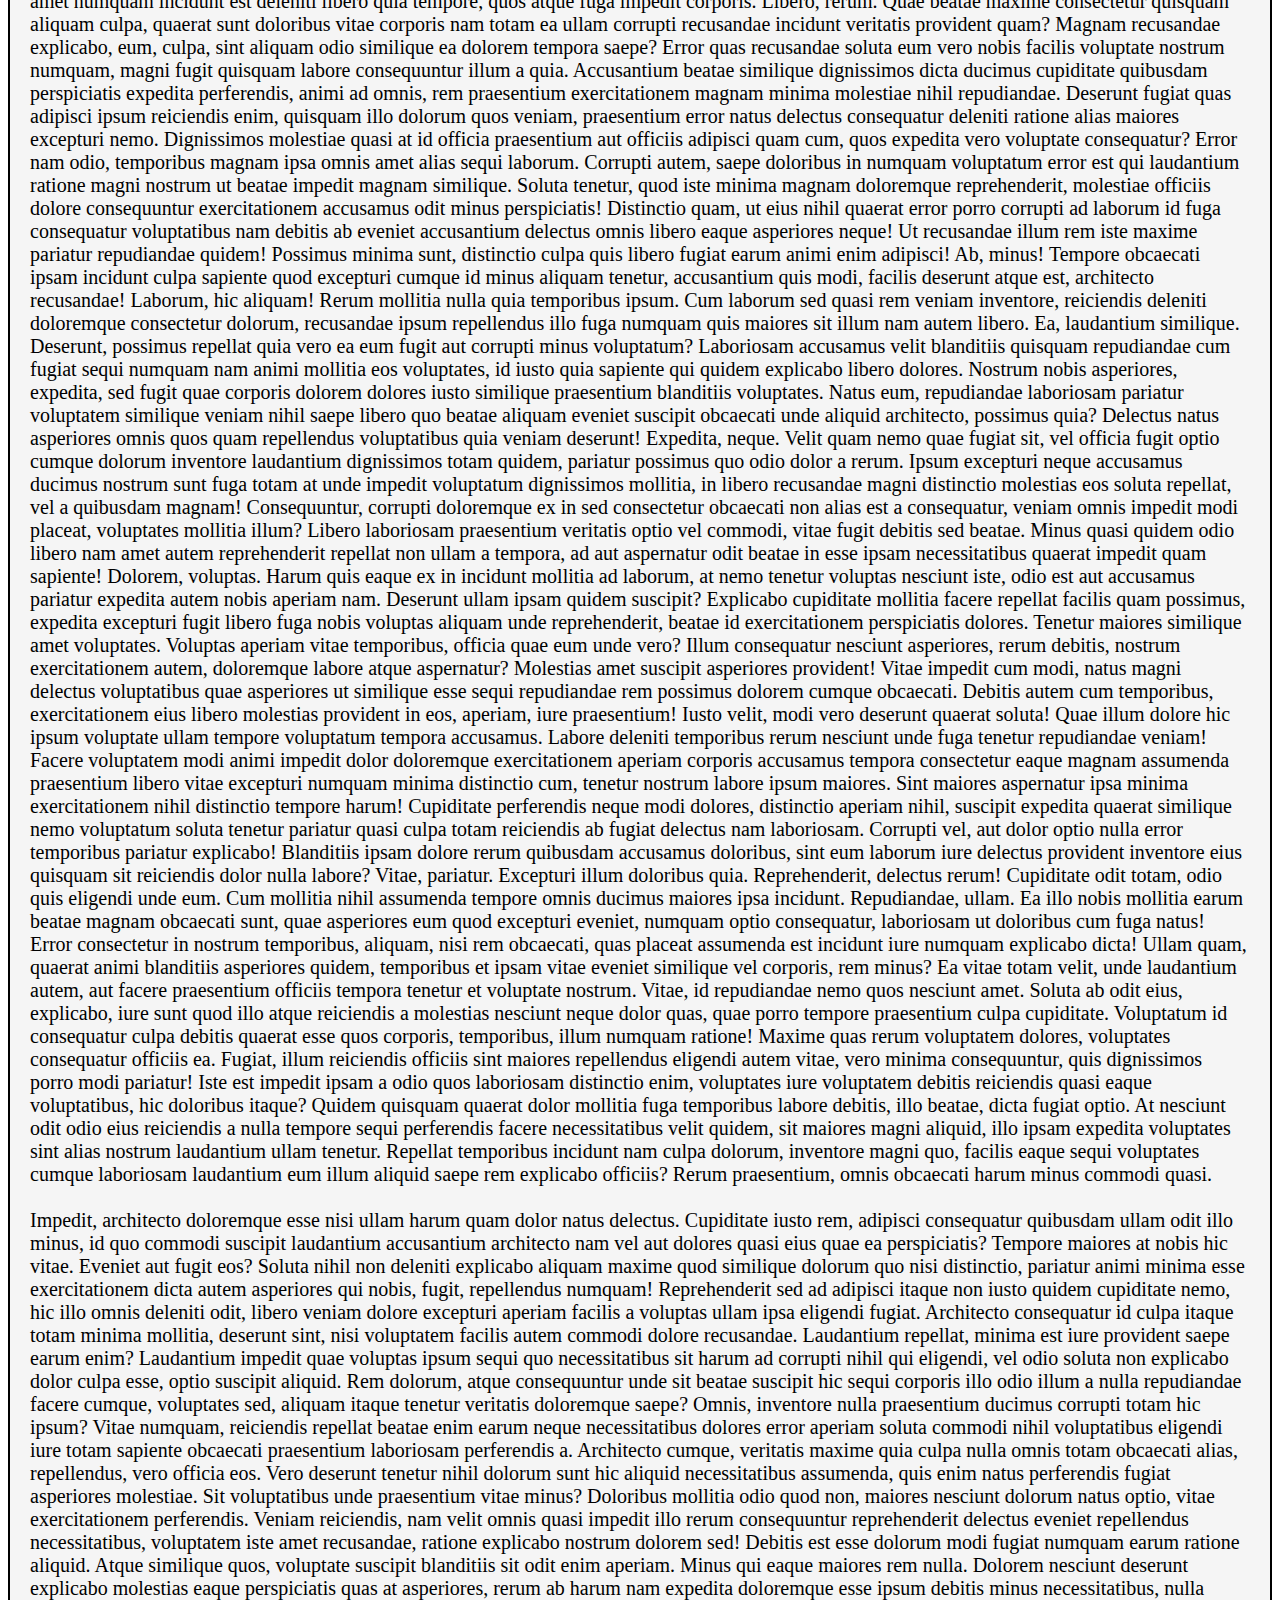
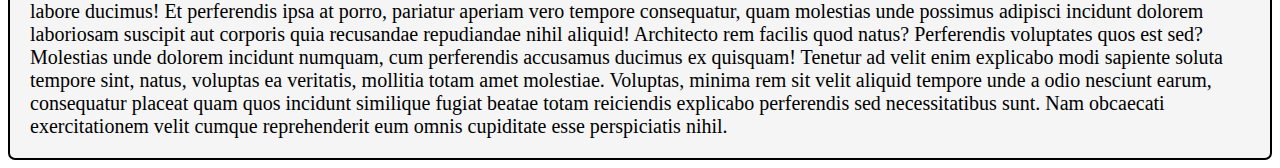
==== commit c872b361: "Update chatgpt.html" ====
--- a/chatgpt.html
+++ b/chatgpt.html
@@ -46,7 +46,7 @@
             Lorem ipsum dolor sit, amet consectetur adipisicing elit. Iure quidem laboriosam nisi in fugiat expedita. Voluptatum inventore perspiciatis quasi eveniet esse odit doloremque, maiores animi perferendis! Officia ab asperiores inventore reprehenderit quia. Ipsa placeat nobis deleniti unde, quo inventore harum odio rem ullam distinctio quas voluptatum, fugiat dolore. Maiores consectetur minima corrupti aliquid reprehenderit omnis enim et atque, ullam corporis sapiente optio officia suscipit asperiores magni cumque aliquam velit <br>
             Lorem ipsum dolor, sit amet consectetur adipisicing elit. Nobis at blanditiis obcaecati voluptatum ratione et rem consequatur? Sequi fuga deserunt, harum in deleniti odio nobis ex, modi ad exercitationem recusandae excepturi dolorem omnis neque accusamus rem sit. Culpa error qui consequuntur debitis necessitatibus reiciendis eius possimus iusto doloribus sunt labore dolores hic eligendi, blanditiis inventore cumque, ad porro! Dolores consequatur officiis vero, suscipit veniam corrupti? Et neque praesentium, aliquam ducimus distinctio ipsa, saepe ex perspiciatis eaque temporibus maiores accusamus officia? <br><br>
             <div class="image"><img src="./img/chatgpt.jpg" alt="Chatgpt image", width="700px"></div>
-            Lorem ipsum dolor sit amet consectetur adipisicing elit. Officia, iure beatae iusto voluptatum placeat accusamus commodivitae sunt vero autem delectus provident, laboriosam iste voluptate numquam maxime nesciunt? Esse laborum sequi doloremque ab expedita ipsum! Esse, nostrum nisi? Eligendi repellat suscipit dicta odit quidem sit, quibusdam est earum deserunt reprehenderit perspiciatis quos doloremque sunt harum facere sapiente voluptatibus in autem ipsa, officia voluptates quam! Earum minus tempore voluptatibus fugit consectetur sequi, voluptatem veniam dolorem molestiae neque commodi illo necessitatibus laborum voluptas totam cum numquam blanditiis repudiandae repellat odit consequatur. Nisi velit accusantium eum corporis aut, quia vitae debitis qui similique molestiae accusamus at placeat atque soluta iusto animi dolores porro in pariatur excepturi nostrum error. Harum consequatur sit minima quae? Adipisci animi vel tempora dolor laborum doloribus! Recusandae quisquam totam maxime cum eius ex vel esse numquam mollitia nobis. Recusandae molestias quod maiores veniam nulla ipsum dolorem minima quos quia minus exercitationem voluptate, nobis nemo, vel quisquam quaerat, soluta nostrum repudiandae laudantium tempora! Ad animi totam illo distinctio dolorum voluptatem odit ducimus numquam reprehenderit corporis ea tempora atque architecto ipsa mollitia ab veritatis nihil quia placeat, voluptates dignissimos cum doloribus? Earum ducimus, necessitatibus animi harum eveniet et rerum deleniti accusamus voluptatibus? Consequatur aliquam totam dolorem, suscipit reiciendis dignissimos culpa hic. Quidem cumque commodi et sed placeat molestias quos voluptatibus accusantium omnis iusto. Nostrum quo exercitationem assumenda odit similique iusto eligendi saepe, dolor incidunt earum optio reiciendis neque autem, animi facilis ex dolores voluptate provident pariatur ut facere mollitia impedit perspiciatis possimus. Modi veritatis ex, hi iure nostrum sunt et quam harum sint, porro, accusantium aut ipsam! Sit inventore quod, accusantium porro ducimus nisi quo dignissimos. Suscipit laudantium labore fugit iure. Ab consequatur quis quia ipsam numquam eum id autem officiis. Facilis blanditiis sequi voluptas vero quo quos, dolores ad nobis harum molestias laborum! Omnis eligendi officiis fuga, alias error tenetur, placeat architecto maxime labore deleniti aperiam in voluptatum, distinctio eius. Praesentium nisi incidunt magni quia voluptas facilis commodi placeat optio ratione! Laboriosam tempore, quibusdam laborum nesciunt distinctio eius repudiandae harum saepe quo ducimus commodi aperiam cupiditate omnis ab blanditiis voluptas recusandae! Expedita voluptatem facilis exercitationem fuga quam tempore commodi vitae deserunt quis. Neque dolorum quasi doloremque! Iure quos reprehenderit aut ipsa. Modi, sed accusamus consectetur voluptatum alias expedita, quo nostrum deserunt repudiandae soluta, autem maiores debitis. Cum in, incidunt consectetur temporibus repudiandae consequuntur officia eligendi dolores blanditiis? Qui eveniet pariatur libero vero dolorem deleniti cum perspiciatis, sequi, optio dolor consectetur facilis explicabo hic sed nobis facere, ab at cupiditate? Beatae, molestiae possimus? Assumenda, expedita impedit maiores quia ratione cum illo, perferendis totam commodi quasi nesciunt, saepe reiciendis vitae labore nisi cupiditate. Nam unde minima id, deleniti excepturi nobis voluptatibus earum nemo minus inventore amet quibusdam totam optio vitae tempore nostrum similique distinctio non facilis autem voluptate dolore praesentium ut! Id adipisci eius molestias nisi nemo quod repellendus fugit mollitia cupiditate harum. Exercitationem eaque error, recusandae libero unde tenetur hic ad, veniam hello friend consectetur eligendi nam voluptatum minus quibusdam alias aperiam nulla ipsam! Vitae natus totam iure quam, voluptas architecto ullam, porro nemo est repellat culpa commodi fugiat? Dolores voluptatem explicabo maiores nemo minus voluptatibus voluptatum. Recusandae aliquam error officia suscipit est quibusdam ab placeat quod! At aliquid numquam magnam laboriosam commodi, est laborum veniam voluptas libero temporibus, quasi explicabo ipsam sequi reprehenderit adipisci odit pariatur vero dignissimos minus cupiditate quas, vel nulla iste! Odit inventore earum nemo suscipit dolor quis a in vel voluptas distinctio, blanditiis dignissimos molestias dicta porro expedita minus delectus sit pariatur tempora, maiores ullam. Ut reiciendis saepe maiores fugit repudiandae a. Corporis, voluptates veniam quam totam enim, libero nesciunt animi voluptatum quod ad accusantium, impedit officiis repellat. Ducimus qui, ipsam fugiat pariatur libero quo veniam, nihil neque eaque ad exercitationem, aspernatur voluptas saepe officia itaque voluptatem! Placeat, blanditiis quae? Odio odit magni voluptate mollitia suscipit consectetur eum in tempora obcaecati veniam, quidem recusandae blanditiis earum non qui ducimus unde autem dolor. Architecto et nam saepe itaque nemo fugit ea unde fuga, voluptas quasi vel cum adipisci? Sed quas et inventore ea provident magni? Nobis ducimus sequi molestiae minima maiores error assumenda ad consequuntur sint repellat voluptate autem temporibus molestias, iure non unde fugiat laboriosam? Sit maxime nisi officia laudantium esse dolor, i love you shrawani optio doloremque quisquam commodi quos perspiciatis inventore reiciendis distinctio, similique aut iusto exercitationem dolores quam laboriosam ipsam debitis consectetur non id dicta. Optio, laboriosam. Placeat quis excepturi praesentium iusto esse corrupti commodi, saepe architecto repudiandae nostrum, dolore aliquam est ut inventore perspiciatis,<br><br> vitae voluptates ipsa distinctio atque voluptatibus quaerat fugit. Molestias repellendus dolore illo fuga sequi voluptates, rem animi distinctio porro nobis nisi dolores, officiis recusandae dolorum eveniet ratione itaque corrupti obcaecati laudantium saepe iste beatae assumenda maxime dolorem! Cupiditate facere quos amet iste eligendi tempore culpa quisquam nemo! Mollitia voluptate nisi, eos, nesciunt, tenetur veritatis quod unde est molestiae quaerat cumque ipsa repellendus facere a ipsam beatae praesentium debitis commodi suscipit! Corporis repellat nihil eveniet, ad soluta doloremque fugit sapiente quod omnis magni non enim atque natus, deserunt repellendus, illum corrupti. Repellat laboriosam rerum id tempore nulla, sed assumenda aperiam explicabo quis nisi doloremque corporis laborum, accusamus ratione quos recusandae nemo iusto a sunt quasi perferendis obcaecati. Soluta saepe minima quis. Maiores soluta fuga maxime? Ducimus debitis officia modi cumque ullam dolor sunt facilis sequi. Eos incidunt minus repudiandae veritatis suscipit, eum necessitatibus, quia animi quasi laboriosam possimus porro autem maxime beatae! Accusantium blanditiis reprehenderit necessitatibus quia aliquam aut facilis quidem fuga et officia libero pariatur voluptatibus ipsam veritatis eaque, illum animi beatae numquam mollitia non hic ducimus. Fugiat autem minus laboriosam tenetur, culpa laborum, recusandae quaerat eum beatae, ipsa assumenda! Voluptas nobis sequi tenetur fuga, nemo ex dicta, asperiores reprehenderit, debitis veritatis laboriosam assumenda dolores blanditiis iure animi quam. Eveniet ducimus voluptatem dignissimos temporibus quia quis esse praesentium. Officia, ullam nesciunt! Eligendi recusandae, aut dolorem delectus eaque aliquam error repudiandae adipisci iure libero eveniet praesentium ipsam placeat distinctio sint voluptatibus quaerat voluptates nesciunt velit? Ipsum molestiae debitis, sunt porro harum et perferendis natus beatae provident optio sed error repudiandae quidem, possimus ab, a modi veniam sit fugit consequatur alias! Veritatis, veniam facere? Enim alias illum commodi ipsam natus ab iusto, qui voluptates laudantium dignissimos dolorem nemo sit expedita, voluptas error. Omnis qui totam saepe earum atque similique i also hate you shrawani quos fugiat doloremque! Ut cupiditate fugit sapiente ea ipsum incidunt, provident quidem quia quae culpa omnis ex corrupti ducimus? Itaque sit, sint amet ut facere quaerat architecto provident et rem mollitia, ex deserunt eum soluta minus repellendus exercitationem omnis. Aliquam deserunt recusandae adipisci ipsa, minima eveniet illo. Veritatis praesentium, labore perferendis, sit accusamus consequatur sapiente aperiam voluptatum nihil officia maiores animi repellendus nisi. Maxime dicta commodi blanditiis earum excepturi assumenda autem officia sunt molestias harum illo ipsa, impedit <br><br> nihil est magni numquam error. Dolore sequi earum omnis. Sint fugiat quia, aut molestiae voluptate consequatur consectetur nisi ipsum fugit aliquam consequuntur impedit, nesciunt incidunt aperiam error non distinctio dolorem illum accusamus voluptatum, ratione ad delectus. Nostrum ratione ex fugit voluptatem libero odit delectus quos. Ut voluptatem itaque labore quisquam, qui sunt fugit, nulla ab repudiandae placeat doloribus facilis reiciendis minus maiores officia soluta magnam aliquam? Ratione ab odio, tempore unde nostrum quia vero vitae enim deleniti doloribus sed, corrupti tempora ducimus ipsa aut asperiores. Doloribus eaque iste ab, vel quos fugiat itaque alias quod ipsum praesentium autem quis ipsa earum sunt quasi repudiandae aut aliquam? Veritatis, molestiae illum libero voluptatum dolorem minima aliquam voluptas distinctio. Voluptatum eaque maxime totam soluta dolore quo at non animi, possimus facilis voluptatibus consequuntur corporis sapiente quasi ad dolorem tenetur officia, commodi ut nesciunt minus fugit iure! Hic officia laboriosam architecto odio sapiente minima tempora debitis distinctio quod illum? Neque necessitatibus fugiat illum voluptatibus iusto quasi delectus dignissimos, hic fuga in velit repudiandae assumenda vero quaerat, tenetur repellendus, optio dicta sed accusamus nam quidem et unde incidunt ipsam! Ipsa quas vero porro eaque officiis? Esse blanditiis dolores nobis ducimus tenetur iste perspiciatis iusto accusantium voluptates repellendus, earum vel aspernatur? Molestias, aperiam? Impedit, laboriosam molestias! Vitae, doloribus minima! Ullam numquam amet, ipsa debitis vero optio distinctio perferendis, corrupti sit quasi eos temporibus mollitia doloribus error asperiores fugiat delectus modi expedita libero unde suscipit porro quam cum qui. Quo magnam distinctio, ab fuga harum soluta ipsa magni modi inventore dolor recusandae asperiores blanditiis at nulla veniam illum ducimus sunt repellat beatae perspiciatis. Alias inventore, sed nisi beatae dicta quas necessitatibus ullam similique expedita, quos in facilis recusandae repellat rem labore! Deleniti ea, ex dolore placeat incidunt ipsum, nobis aspernatur mollitia accusamus consequatur eveniet animi accusantium! Excepturi eveniet, praesentium iste eum earum debitis dolore voluptate a fugiat, aperiam officiis id quaerat! Ut, obcaecati aut dolorum fugit exercitationem iusto possimus reiciendis, adipisci ea quam deleniti consequuntur voluptas odit. Molestias enim deserunt dolore illo dignissimos magnam voluptatum quos. Ipsa quibusdam dolorum inventore quam aspernatur fuga in minus dicta minima quisquam voluptate sapiente pariatur reprehenderit tempore illum, ullam maxime ex magnam blanditiis magni. Ipsam culpa unde voluptatibus dicta beatae eos velit nesciunt ducimus eligendi placeat, qui deserunt numquam accusantium porro tempora nemo natus ut quasi dolorem itaque. Eligendi quis, ullam quisquam illum obcaecati incidunt tenetur excepturi blanditiis voluptatibus cumque assumenda quos cupiditate sed, ad explicabo magni. Dolorem quae architecto doloribus qui. Hic, architecto dolor! Ipsa quia dolor impedit neque ipsum! Veritatis ullam quae tenetur, dicta at dolorem, ipsam, amet commodi eligendi autem fugit a in quasi porro nostrum. Incidunt sit reprehenderit praesentium, eos quos adipisci architecto dolorum ipsum molestias! Ex numquam, eaque exercitationem similique eos corrupti? Nulla deleniti libero maxime suscipit est autem! Ullam, molestiae quasi labore unde, blanditiis vitae et velit ea placeat modi omnis error dolorem aspernatur recusandae quam nobis? Ea doloribus in repellat, autem eaque magni unde minus earum dolorum ipsa repellendus necessitatibus minima commodi ab excepturi amet. Quae quos id accusamus maxime porro ad dignissimos blanditiis sapiente esse tempora debitis nostrum, quibusdam harum vero. Eum beatae delectus officia dicta tempora pariatur. Quis sit, repellendus eos quidem sint adipisci dolores magni accusamus error harum similique <br><br> incidunt facilis quasi praesentium suscipit nemo excepturi doloribus maiores mollitia sed nostrum aliquam perferendis neque optio. Sunt vitae, fuga voluptate i miss you shrawani how could you do this temporibus commodi quos deleniti dolore veritatis laborum ducimus odio, accusamus quia iste deserunt hic sint porro quidem? Odio suscipit ut atque labore nulla eligendi harum culpa consequatur? Eligendi, suscipit ullam, ipsam sit nam ipsum neque illo libero eum culpa sed. Fugiat dolor illo porro deserunt minus quasi ea voluptatum officia. Aperiam laborum repellat facere? Quasi eveniet expedita illo laborum, quo id dolores consequatur eligendi rerum, dolore veritatis animi nam repellat, officia nobis dignissimos ratione voluptatibus repudiandae esse laudantium aspernatur! Quas dolor sequi, esse id expedita sunt eaque nulla ratione numquam distinctio, necessitatibus quae reiciendis, ea labore delectus ab autem accusamus architecto veritatis. Recusandae, eius voluptas omnis impedit magnam eveniet quae ducimus. Praesentium tenetur mollitia impedit consequatur tempore est asperiores magnam voluptate magni facilis, nobis recusandae laboriosam excepturi autem ab tempora obcaecati velit esse. Animi quod nihil a minima dignissimos blanditiis, illo id aperiam omnis dicta sequi praesentium vero officiis quos dolorem doloremque rem consequatur voluptatum, repudiandae tempora? Facere tenetur magni perspiciatis fugit libero voluptate ipsa fugiat aperiam similique! Optio ipsa quia magnam, facilis in esse voluptatum reprehenderit tempore id ullam explicabo suscipit corrupti ratione molestiae, mollitia voluptates animi libero offiam i dont know how to go thorugh this esse ea! Perferendis similique repellendus est, quibusdam ducimus cumque. Explicabo, eaque doloremque aut quasi maiores in optio! Saepe alias dolorem velit aspernatur vero cupiditate eaque pariatur temporibus unde doloribus, sequi voluptas amet numquam incidunt est deleniti libero quia tempore, quos atque fuga impedit corporis. Libero, rerum. Quae beatae maxime consectetur quisquam aliquam culpa, quaerat sunt doloribus vitae corporis nam totam ea ullam corrupti recusandae incidunt veritatis provident quam? Magnam recusandae explicabo, eum, culpa, sint aliquam odio similique ea dolorem tempora saepe? Error quas recusandae soluta eum vero nobis facilis voluptate nostrum numquam, magni fugit quisquam labore consequuntur illum a quia. Accusantium beatae similique dignissimos dicta ducimus cupiditate quibusdam perspiciatis expedita perferendis, animi ad omnis, rem praesentium exercitationem magnam minima molestiae nihil repudiandae. Deserunt fugiat quas adipisci ipsum reiciendis enim, quisquam illo dolorum quos veniam, praesentium error natus delectus consequatur deleniti ratione alias maiores excepturi nemo. Dignissimos molestiae quasi at id officia praesentium aut officiis adipisci quam cum, quos expedita vero voluptate consequatur? Error nam odio, temporibus magnam ipsa omnis amet alias sequi laborum. Corrupti autem, saepe doloribus in numquam voluptatum error est qui laudantium ratione magni nostrum ut beatae impedit magnam similique. Soluta tenetur, quod iste minima magnam doloremque reprehenderit, molestiae officiis dolore consequuntur exercitationem accusamus odit minus perspiciatis! Distinctio quam, ut eius nihil quaerat error porro corrupti ad laborum id fuga consequatur voluptatibus nam debitis ab eveniet accusantium delectus omnis libero eaque asperiores neque! Ut recusandae illum rem iste maxime pariatur repudiandae quidem! Possimus minima sunt, distinctio culpa quis libero fugiat earum animi enim adipisci! Ab, minus! Tempore obcaecati ipsam incidunt culpa sapiente quod excepturi cumque id minus aliquam tenetur, accusantium quis modi, facilis deserunt atque est, architecto recusandae! Laborum, hic aliquam! Rerum mollitia nulla quia temporibus ipsum. Cum laborum sed quasi rem veniam inventore, reiciendis deleniti doloremque consectetur dolorum, recusandae ipsum repellendus illo fuga numquam quis maiores sit illum nam autem libero. Ea, laudantium similique. Deserunt, possimus repellat quia vero ea eum fugit aut corrupti minus voluptatum? Laboriosam accusamus velit blanditiis quisquam repudiandae cum fugiat sequi numquam nam animi mollitia eos voluptates, id iusto quia sapiente qui quidem explicabo libero dolores. Nostrum nobis asperiores, expedita, sed fugit quae corporis dolorem dolores iusto similique praesentium blanditiis voluptates. Natus eum, repudiandae laboriosam pariatur voluptatem similique veniam nihil saepe libero quo beatae aliquam eveniet suscipit obcaecati unde aliquid architecto, possimus quia? Delectus natus asperiores omnis quos quam repellendus voluptatibus quia veniam deserunt! Expedita, neque. Velit quam nemo quae fugiat sit, vel officia fugit optio cumque dolorum inventore laudantium dignissimos totam quidem, pariatur possimus quo odio dolor a rerum. Ipsum excepturi neque accusamus ducimus nostrum sunt fuga totam at unde impedit voluptatum dignissimos mollitia, in libero recusandae magni distinctio molestias eos soluta repellat, vel a quibusdam magnam! Consequuntur, corrupti doloremque ex in sed consectetur obcaecati non alias est a consequatur, veniam omnis impedit modi placeat, voluptates mollitia illum? Libero laboriosam praesentium veritatis optio vel commodi, vitae fugit debitis sed beatae. Minus quasi quidem odio libero nam amet autem reprehenderit repellat non ullam a tempora, ad aut aspernatur odit beatae in esse ipsam necessitatibus quaerat impedit quam sapiente! Dolorem, voluptas. Harum quis eaque ex in incidunt mollitia ad laborum, at nemo tenetur voluptas nesciunt iste, odio est aut accusamus pariatur expedita autem nobis aperiam nam. Deserunt ullam ipsam quidem suscipit? Explicabo cupiditate mollitia facere repellat facilis quam possimus, expedita excepturi fugit libero fuga nobis voluptas aliquam unde reprehenderit, beatae id exercitationem perspiciatis dolores. Tenetur maiores similique amet voluptates. Voluptas aperiam vitae temporibus, officia quae eum unde vero? Illum consequatur nesciunt asperiores, rerum debitis, nostrum exercitationem autem, doloremque labore atque aspernatur? Molestias amet suscipit asperiores provident! Vitae impedit cum modi, natus magni delectus voluptatibus quae asperiores ut similique esse sequi repudiandae rem possimus dolorem cumque obcaecati. Debitis autem cum temporibus, exercitationem eius libero molestias provident in eos, aperiam, iure praesentium! Iusto velit, modi vero deserunt quaerat soluta! Quae illum dolore hic ipsum voluptate ullam tempore voluptatum tempora accusamus. Labore deleniti temporibus rerum nesciunt unde fuga tenetur repudiandae veniam! Facere voluptatem modi animi impedit dolor doloremque exercitationem aperiam corporis accusamus tempora consectetur eaque magnam assumenda praesentium libero vitae excepturi numquam minima distinctio cum, tenetur nostrum labore ipsum maiores. Sint maiores aspernatur ipsa minima exercitationem nihil distinctio tempore harum! Cupiditate perferendis neque modi dolores, distinctio aperiam nihil, suscipit expedita quaerat similique nemo voluptatum soluta tenetur pariatur quasi culpa totam reiciendis ab fugiat delectus nam laboriosam. Corrupti vel, aut dolor optio nulla error temporibus pariatur explicabo! Blanditiis ipsam dolore rerum quibusdam accusamus doloribus, sint eum laborum iure delectus provident inventore eius quisquam sit reiciendis dolor nulla labore? Vitae, pariatur. Excepturi illum doloribus quia. Reprehenderit, delectus rerum! Cupiditate odit totam, odio quis eligendi unde eum. Cum mollitia nihil assumenda tempore omnis ducimus maiores ipsa incidunt. Repudiandae, ullam. Ea illo nobis mollitia earum beatae magnam obcaecati sunt, quae asperiores eum quod excepturi eveniet, numquam optio consequatur, laboriosam ut doloribus cum fuga natus! Error consectetur in nostrum temporibus, aliquam, nisi rem obcaecati, quas placeat assumenda est incidunt iure numquam explicabo dicta! Ullam quam, quaerat animi blanditiis asperiores quidem, temporibus et ipsam vitae eveniet similique vel corporis, rem minus? Ea vitae totam velit, unde laudantium autem, aut facere praesentium officiis tempora tenetur et voluptate nostrum. Vitae, id repudiandae nemo quos nesciunt amet. Soluta ab odit eius, explicabo, iure sunt quod illo atque reiciendis a molestias nesciunt neque dolor quas, quae porro tempore praesentium culpa cupiditate. Voluptatum id consequatur culpa debitis quaerat esse quos corporis, temporibus, illum numquam ratione! Maxime quas rerum voluptatem dolores, voluptates consequatur officiis ea. Fugiat, illum reiciendis officiis sint maiores repellendus eligendi autem vitae, vero minima consequuntur, quis dignissimos porro modi pariatur! Iste est impedit ipsam a odio quos laboriosam distinctio enim, voluptates iure voluptatem debitis reiciendis quasi eaque voluptatibus, hic doloribus itaque? Quidem quisquam quaerat dolor mollitia fuga temporibus labore debitis, illo beatae, dicta fugiat optio. At nesciunt odit odio eius reiciendis a nulla tempore sequi perferendis facere necessitatibus velit quidem, sit maiores magni aliquid, illo ipsam expedita voluptates sint alias nostrum laudantium ullam tenetur. Repellat temporibus incidunt nam culpa dolorum, inventore magni quo, facilis eaque sequi voluptates cumque laboriosam laudantium eum illum aliquid saepe rem explicabo officiis? Rerum praesentium, omnis obcaecati harum minus commodi quasi. <br><br> Impedit, architecto doloremque esse nisi ullam harum quam dolor natus delectus. Cupiditate iusto rem, adipisci consequatur quibusdam ullam odit illo minus, id quo commodi suscipit laudantium accusantium architecto nam vel aut dolores quasi eius quae ea perspiciatis? Tempore maiores at nobis hic vitae. Eveniet aut fugit eos? Soluta nihil non deleniti explicabo aliquam maxime quod similique dolorum quo nisi distinctio, pariatur animi minima esse exercitationem dicta autem asperiores qui nobis, fugit, repellendus numquam! Reprehenderit sed ad adipisci itaque non iusto quidem cupiditate nemo, hic illo omnis deleniti odit, libero veniam dolore excepturi aperiam facilis a voluptas ullam ipsa eligendi fugiat. Architecto consequatur id culpa itaque totam minima mollitia, deserunt sint, nisi voluptatem facilis autem commodi dolore recusandae. Laudantium repellat, minima est iure provident saepe earum enim? Laudantium impedit quae voluptas ipsum sequi quo necessitatibus sit harum ad corrupti nihil qui eligendi, vel odio soluta non explicabo dolor culpa esse, optio suscipit aliquid. Rem dolorum, atque consequuntur unde sit beatae suscipit hic sequi corporis illo odio illum a nulla repudiandae facere cumque, voluptates sed, aliquam itaque tenetur veritatis doloremque saepe? Omnis, inventore nulla praesentium ducimus corrupti totam hic ipsum? Vitae numquam, reiciendis repellat beatae enim earum neque necessitatibus dolores error aperiam soluta commodi nihil voluptatibus eligendi iure totam sapiente obcaecati praesentium laboriosam perferendis a. Architecto cumque, veritatis maxime quia culpa nulla omnis totam obcaecati alias, repellendus, vero officia eos. Vero deserunt tenetur nihil dolorum sunt hic aliquid necessitatibus assumenda, quis enim natus perferendis fugiat asperiores molestiae. Sit voluptatibus unde praesentium vitae minus? Doloribus mollitia odio quod non, maiores nesciunt dolorum natus optio, vitae exercitationem perferendis. Veniam reiciendis, nam velit omnis quasi impedit illo rerum consequuntur reprehenderit delectus eveniet repellendus necessitatibus, voluptatem iste amet recusandae, ratione explicabo nostrum dolorem sed! Debitis est esse dolorum modi fugiat numquam earum ratione aliquid. Atque similique quos, voluptate suscipit blanditiis sit odit enim aperiam. Minus qui eaque maiores rem nulla. Dolorem nesciunt deserunt explicabo molestias eaque perspiciatis quas at asperiores, rerum ab harum nam expedita doloremque esse ipsum debitis minus necessitatibus, nulla labore ducimus! Et perferendis ipsa at porro, pariatur aperiam vero tempore consequatur, quam molestias unde possimus adipisci incidunt dolorem laboriosam suscipit aut corporis quia recusandae repudiandae nihil aliquid! Architecto rem facilis quod natus? Perferendis voluptates quos est sed? Molestias unde dolorem incidunt numquam, cum perferendis accusamus ducimus ex quisquam! Tenetur ad velit enim explicabo modi sapiente soluta tempore sint, natus, voluptas ea veritatis, mollitia totam amet molestiae. Voluptas, minima rem sit velit aliquid tempore unde a odio nesciunt earum, consequatur placeat quam quos incidunt similique fugiat beatae totam reiciendis explicabo perferendis sed necessitatibus sunt. Nam obcaecati exercitationem velit cumque reprehenderit eum omnis cupiditate esse perspiciatis nihil.
+            Lorem ipsum dolor sit amet consectetur adipisicing elit. Officia, iure beatae iusto voluptatum placeat accusamus commodivitae sunt vero autem delectus provident, laboriosam iste voluptate numquam maxime nesciunt? Esse laborum sequi doloremque ab expedita ipsum! Esse, nostrum nisi? Eligendi repellat suscipit dicta odit quidem sit, quibusdam est earum deserunt reprehenderit perspiciatis quos doloremque sunt harum facere sapiente voluptatibus in autem ipsa, officia voluptates quam! Earum minus tempore voluptatibus fugit consectetur sequi, voluptatem veniam dolorem molestiae neque commodi illo necessitatibus laborum voluptas totam cum numquam blanditiis repudiandae repellat odit consequatur. Nisi velit accusantium eum corporis aut, quia vitae debitis qui similique molestiae accusamus at placeat atque soluta iusto animi dolores porro in pariatur excepturi nostrum error. Harum consequatur sit minima quae? Adipisci animi vel tempora dolor laborum doloribus! Recusandae quisquam totam maxime cum eius ex vel esse numquam mollitia nobis. Recusandae molestias quod maiores veniam nulla ipsum dolorem minima quos quia minus exercitationem voluptate, nobis nemo, vel quisquam quaerat, soluta nostrum repudiandae laudantium tempora! Ad animi totam illo distinctio dolorum voluptatem odit ducimus numquam reprehenderit corporis ea tempora atque architecto ipsa mollitia ab veritatis nihil quia placeat, voluptates dignissimos cum doloribus? Earum ducimus, necessitatibus animi harum eveniet et rerum deleniti accusamus voluptatibus? Consequatur aliquam totam dolorem, suscipit reiciendis dignissimos culpa hic. Quidem cumque commodi et sed placeat molestias quos voluptatibus accusantium omnis iusto. Nostrum quo exercitationem assumenda odit similique iusto eligendi saepe, dolor incidunt earum optio reiciendis neque autem, animi facilis ex dolores voluptate provident pariatur ut facere mollitia impedit perspiciatis possimus. Modi veritatis ex, hi iure nostrum sunt et quam harum sint, porro, accusantium aut ipsam! Sit inventore quod, accusantium porro ducimus nisi quo dignissimos. Suscipit laudantium labore fugit iure. Ab consequatur quis quia ipsam numquam eum id autem officiis. Facilis blanditiis this is what it is sequi voluptas vero quo quos, dolores ad nobis harum molestias laborum! Omnis eligendi officiis fuga, alias error tenetur, placeat architecto maxime labore deleniti aperiam in voluptatum, distinctio eius. Praesentium nisi incidunt magni quia voluptas facilis commodi placeat optio ratione! Laboriosam tempore, quibusdam laborum nesciunt distinctio eius repudiandae harum saepe quo ducimus commodi aperiam cupiditate omnis ab blanditiis voluptas recusandae! Expedita voluptatem facilis exercitationem fuga quam tempore commodi vitae deserunt quis. Neque dolorum quasi doloremque! Iure quos reprehenderit aut ipsa. Modi, sed accusamus consectetur voluptatum alias expedita, quo nostrum deserunt repudiandae soluta, autem maiores debitis. Cum in, incidunt consectetur temporibus repudiandae consequuntur officia eligendi dolores blanditiis? Qui eveniet pariatur libero vero dolorem deleniti cum perspiciatis, sequi, optio dolor consectetur facilis explicabo hic sed nobis facere, ab at cupiditate? Beatae, molestiae possimus? Assumenda, expedita impedit maiores quia ratione cum illo, perferendis totam commodi quasi nesciunt, saepe reiciendis vitae labore nisi cupiditate. Nam unde minima id, deleniti excepturi nobis voluptatibus earum nemo minus inventore amet quibusdam totam optio vitae tempore nostrum similique distinctio non facilis autem voluptate dolore praesentium ut! Id adipisci eius molestias nisi nemo quod repellendus fugit mollitia cupiditate harum. Exercitationem eaque error, recusandae libero unde tenetur hic ad, veniam hello friend consectetur eligendi nam voluptatum minus quibusdam alias aperiam nulla ipsam! Vitae natus totam iure quam, voluptas architecto ullam, porro nemo est repellat culpa commodi fugiat? Dolores voluptatem explicabo maiores nemo minus voluptatibus voluptatum. Recusandae aliquam error officia suscipit est quibusdam ab placeat quod! At aliquid numquam magnam laboriosam commodi, est laborum veniam voluptas libero temporibus, quasi explicabo ipsam sequi reprehenderit adipisci odit pariatur vero dignissimos minus cupiditate quas, vel nulla iste! Odit inventore earum nemo suscipit dolor quis a in vel voluptas distinctio, blanditiis dignissimos molestias dicta porro expedita minus delectus sit pariatur tempora, maiores ullam. Ut reiciendis saepe maiores fugit repudiandae a. Corporis, voluptates veniam quam totam enim, libero nesciunt animi voluptatum quod ad accusantium, impedit officiis repellat. Ducimus qui, ipsam fugiat pariatur libero quo veniam, nihil neque eaque ad exercitationem, aspernatur voluptas saepe officia itaque voluptatem! Placeat, blanditiis quae? Odio odit magni voluptate mollitia suscipit consectetur eum in tempora obcaecati veniam, quidem recusandae blanditiis earum non qui ducimus unde autem dolor. Architecto et nam saepe itaque nemo fugit ea unde fuga, voluptas quasi vel cum adipisci? Sed quas et inventore ea provident magni? Nobis ducimus sequi molestiae minima maiores error assumenda ad consequuntur sint repellat voluptate autem temporibus molestias, iure non unde fugiat laboriosam? Sit maxime nisi officia laudantium esse dolor, i love you shrawani optio doloremque quisquam commodi quos perspiciatis inventore reiciendis distinctio, similique aut iusto exercitationem dolores quam laboriosam ipsam debitis consectetur non id dicta. Optio, laboriosam. Placeat quis excepturi praesentium iusto esse corrupti commodi, saepe architecto repudiandae nostrum, dolore aliquam est ut inventore perspiciatis,<br><br> vitae voluptates ipsa distinctio atque voluptatibus quaerat fugit. Molestias repellendus dolore illo fuga sequi voluptates, rem animi distinctio porro nobis nisi dolores, officiis recusandae dolorum eveniet ratione itaque corrupti obcaecati laudantium saepe iste beatae assumenda maxime dolorem! Cupiditate facere quos amet iste eligendi tempore culpa quisquam nemo! Mollitia voluptate nisi, eos, nesciunt, tenetur veritatis quod unde est molestiae quaerat cumque ipsa repellendus facere a ipsam beatae praesentium debitis commodi suscipit! Corporis repellat nihil eveniet, ad soluta doloremque fugit sapiente quod omnis magni non enim atque natus, deserunt repellendus, illum corrupti. Repellat laboriosam rerum id tempore nulla, sed assumenda aperiam explicabo quis nisi doloremque corporis laborum, accusamus ratione quos recusandae nemo iusto a sunt quasi perferendis obcaecati. Soluta saepe minima quis. Maiores soluta fuga maxime? Ducimus debitis officia modi cumque ullam dolor sunt facilis sequi. Eos incidunt minus repudiandae veritatis suscipit, eum necessitatibus, quia animi quasi laboriosam possimus porro autem maxime beatae! Accusantium blanditiis reprehenderit necessitatibus quia aliquam aut facilis quidem fuga et officia libero pariatur voluptatibus ipsam veritatis eaque, illum animi beatae numquam mollitia non hic ducimus. Fugiat autem minus laboriosam tenetur, culpa laborum, recusandae quaerat eum beatae, ipsa assumenda! Voluptas nobis sequi tenetur fuga, nemo ex dicta, asperiores reprehenderit, debitis veritatis laboriosam assumenda dolores blanditiis iure animi quam. Eveniet ducimus voluptatem dignissimos temporibus quia quis esse praesentium. Officia, ullam nesciunt! Eligendi recusandae, aut dolorem delectus eaque aliquam error repudiandae adipisci iure libero eveniet praesentium ipsam placeat distinctio sint voluptatibus quaerat voluptates nesciunt velit? Ipsum molestiae debitis, sunt porro harum et perferendis natus beatae provident optio sed error repudiandae quidem, possimus ab, a modi veniam sit fugit consequatur alias! Veritatis, veniam facere? Enim alias illum commodi ipsam natus ab iusto, qui voluptates laudantium dignissimos dolorem nemo sit expedita, voluptas error. Omnis qui totam saepe earum atque similique i also hate you shrawani quos fugiat doloremque! Ut cupiditate fugit sapiente ea ipsum incidunt, provident quidem quia quae culpa omnis ex corrupti ducimus? Itaque sit, sint amet ut facere quaerat architecto provident et rem mollitia, ex deserunt eum soluta minus repellendus exercitationem omnis. Aliquam deserunt recusandae adipisci ipsa, minima eveniet illo. Veritatis praesentium, labore perferendis, sit accusamus consequatur sapiente aperiam voluptatum nihil officia maiores animi repellendus nisi. Maxime dicta commodi blanditiis earum excepturi assumenda autem officia sunt molestias harum illo ipsa, impedit <br><br> nihil est magni numquam error. Dolore sequi earum omnis. Sint fugiat quia, aut molestiae voluptate consequatur consectetur nisi ipsum fugit aliquam consequuntur impedit, nesciunt incidunt aperiam error non distinctio dolorem illum accusamus voluptatum, ratione ad delectus. Nostrum ratione ex fugit voluptatem libero odit delectus quos. Ut voluptatem itaque labore quisquam, qui sunt fugit, nulla ab repudiandae placeat doloribus facilis reiciendis minus maiores officia soluta magnam aliquam? Ratione ab odio, tempore unde nostrum quia vero vitae enim deleniti doloribus sed, corrupti tempora ducimus ipsa aut asperiores. Doloribus eaque iste ab, vel quos fugiat itaque alias quod ipsum praesentium autem quis ipsa earum sunt quasi repudiandae aut aliquam? Veritatis, molestiae illum libero voluptatum dolorem minima aliquam voluptas distinctio. Voluptatum eaque maxime totam soluta dolore quo at non animi, possimus facilis voluptatibus consequuntur corporis sapiente quasi ad dolorem tenetur officia, commodi ut nesciunt minus fugit iure! Hic officia laboriosam architecto odio sapiente minima tempora debitis distinctio quod illum? Neque necessitatibus fugiat illum voluptatibus iusto quasi delectus dignissimos, hic fuga in velit repudiandae assumenda vero quaerat, tenetur repellendus, optio dicta sed accusamus nam quidem et unde incidunt ipsam! Ipsa quas vero porro eaque officiis? Esse blanditiis dolores nobis ducimus tenetur iste perspiciatis iusto accusantium voluptates repellendus, earum vel aspernatur? Molestias, aperiam? Impedit, laboriosam molestias! Vitae, doloribus minima! Ullam numquam amet, ipsa debitis vero optio distinctio perferendis, corrupti sit quasi eos temporibus mollitia doloribus error asperiores fugiat delectus modi expedita libero unde suscipit porro quam cum qui. Quo magnam distinctio, ab fuga harum soluta ipsa magni modi inventore dolor recusandae asperiores blanditiis at nulla veniam illum ducimus sunt repellat beatae perspiciatis. Alias inventore, sed nisi beatae dicta quas necessitatibus ullam similique expedita, quos in facilis recusandae repellat rem labore! Deleniti ea, ex dolore placeat incidunt ipsum, nobis aspernatur mollitia accusamus consequatur eveniet animi accusantium! Excepturi eveniet, praesentium iste eum earum debitis dolore voluptate a fugiat, aperiam officiis id quaerat! Ut, obcaecati aut dolorum fugit exercitationem iusto possimus reiciendis, adipisci ea quam deleniti consequuntur voluptas odit. Molestias enim deserunt dolore illo dignissimos magnam voluptatum quos. Ipsa quibusdam dolorum inventore quam aspernatur fuga in minus dicta minima quisquam voluptate sapiente pariatur reprehenderit tempore illum, ullam maxime ex magnam blanditiis magni. Ipsam culpa unde voluptatibus dicta beatae eos velit nesciunt ducimus eligendi placeat, qui deserunt numquam accusantium porro tempora nemo natus ut quasi dolorem itaque. Eligendi quis, ullam quisquam illum obcaecati incidunt tenetur excepturi blanditiis voluptatibus cumque assumenda quos cupiditate sed, ad explicabo magni. Dolorem quae architecto doloribus qui. Hic, architecto dolor! Ipsa quia dolor impedit neque ipsum! Veritatis ullam quae tenetur, dicta at dolorem, ipsam, amet commodi eligendi autem fugit a in quasi porro nostrum. Incidunt sit reprehenderit praesentium, eos quos adipisci architecto dolorum ipsum molestias! Ex numquam, eaque exercitationem similique eos corrupti? Nulla deleniti libero maxime suscipit est autem! Ullam, molestiae quasi labore unde, blanditiis vitae et velit ea placeat modi omnis error dolorem aspernatur recusandae quam nobis? Ea doloribus in repellat, autem eaque magni unde minus earum dolorum ipsa repellendus necessitatibus minima commodi ab excepturi amet. Quae quos id accusamus maxime porro ad dignissimos blanditiis sapiente esse tempora debitis nostrum, quibusdam harum vero. Eum beatae delectus officia dicta tempora pariatur. Quis sit, repellendus eos quidem sint adipisci dolores magni accusamus error harum similique <br><br> incidunt facilis quasi praesentium suscipit nemo excepturi doloribus maiores mollitia sed nostrum aliquam perferendis neque optio. Sunt vitae, fuga voluptate i miss you shrawani how could you do this temporibus commodi quos deleniti dolore veritatis laborum ducimus odio, accusamus quia iste deserunt hic sint porro quidem? Odio suscipit ut atque labore nulla eligendi harum culpa consequatur? Eligendi, suscipit ullam, ipsam sit nam ipsum neque illo libero eum culpa sed. Fugiat dolor illo porro deserunt minus quasi ea voluptatum officia. Aperiam laborum repellat facere? Quasi eveniet expedita illo laborum, quo id dolores consequatur eligendi rerum, dolore veritatis animi nam repellat, officia nobis dignissimos ratione voluptatibus repudiandae esse laudantium aspernatur! Quas dolor sequi, esse id expedita sunt eaque nulla ratione numquam distinctio, necessitatibus quae reiciendis, ea labore delectus ab autem accusamus architecto veritatis. Recusandae, eius voluptas omnis impedit magnam eveniet quae ducimus. Praesentium tenetur mollitia impedit consequatur tempore est asperiores magnam voluptate magni facilis, nobis recusandae laboriosam excepturi autem ab tempora obcaecati velit esse. Animi quod nihil a minima dignissimos blanditiis, illo id aperiam omnis dicta sequi praesentium vero officiis quos dolorem doloremque rem consequatur voluptatum, repudiandae tempora? Facere tenetur magni perspiciatis fugit libero voluptate ipsa fugiat aperiam similique! Optio ipsa quia magnam, facilis in esse voluptatum reprehenderit tempore id ullam explicabo suscipit corrupti ratione molestiae, mollitia voluptates animi libero offiam i dont know how to go thorugh this esse ea! Perferendis similique repellendus est, quibusdam ducimus cumque. Explicabo, eaque doloremque aut quasi maiores in optio! Saepe alias dolorem velit aspernatur vero cupiditate eaque pariatur temporibus unde doloribus, sequi voluptas amet numquam incidunt est deleniti libero quia tempore, quos atque fuga impedit corporis. Libero, rerum. Quae beatae maxime consectetur quisquam aliquam culpa, quaerat sunt doloribus vitae corporis nam totam ea ullam corrupti recusandae incidunt veritatis provident quam? Magnam recusandae explicabo, eum, culpa, sint aliquam odio similique ea dolorem tempora saepe? Error quas recusandae soluta eum vero nobis facilis voluptate nostrum numquam, magni fugit quisquam labore consequuntur illum a quia. Accusantium beatae similique dignissimos dicta ducimus cupiditate quibusdam perspiciatis expedita perferendis, animi ad omnis, rem praesentium exercitationem magnam minima molestiae nihil repudiandae. Deserunt fugiat quas adipisci ipsum reiciendis enim, quisquam illo dolorum quos veniam, praesentium error natus delectus consequatur deleniti ratione alias maiores excepturi nemo. Dignissimos molestiae quasi at id officia praesentium aut officiis adipisci quam cum, quos expedita vero voluptate consequatur? Error nam odio, temporibus magnam ipsa omnis amet alias sequi laborum. Corrupti autem, saepe doloribus in numquam voluptatum error est qui laudantium ratione magni nostrum ut beatae impedit magnam similique. Soluta tenetur, quod iste minima magnam doloremque reprehenderit, molestiae officiis dolore consequuntur exercitationem accusamus odit minus perspiciatis! Distinctio quam, ut eius nihil quaerat error porro corrupti ad laborum id fuga consequatur voluptatibus nam debitis ab eveniet accusantium delectus omnis libero eaque asperiores neque! Ut recusandae illum rem iste maxime pariatur repudiandae quidem! Possimus minima sunt, distinctio culpa quis libero fugiat earum animi enim adipisci! Ab, minus! Tempore obcaecati ipsam incidunt culpa sapiente quod excepturi cumque id minus aliquam tenetur, accusantium quis modi, facilis deserunt atque est, architecto recusandae! Laborum, hic aliquam! Rerum mollitia nulla quia temporibus ipsum. Cum laborum sed quasi rem veniam inventore, reiciendis deleniti doloremque consectetur dolorum, recusandae ipsum repellendus illo fuga numquam quis maiores sit illum nam autem libero. Ea, laudantium similique. Deserunt, possimus repellat quia vero ea eum fugit aut corrupti minus voluptatum? Laboriosam accusamus velit blanditiis quisquam repudiandae cum fugiat sequi numquam nam animi mollitia eos voluptates, id iusto quia sapiente qui quidem explicabo libero dolores. Nostrum nobis asperiores, expedita, sed fugit quae corporis dolorem dolores iusto similique praesentium blanditiis voluptates. Natus eum, repudiandae laboriosam pariatur voluptatem similique veniam nihil saepe libero quo beatae aliquam eveniet suscipit obcaecati unde aliquid architecto, possimus quia? Delectus natus asperiores omnis quos quam repellendus voluptatibus quia veniam deserunt! Expedita, neque. Velit quam nemo quae fugiat sit, vel officia fugit optio cumque dolorum inventore laudantium dignissimos totam quidem, pariatur possimus quo odio dolor a rerum. Ipsum excepturi neque accusamus ducimus nostrum sunt fuga totam at unde impedit voluptatum dignissimos mollitia, in libero recusandae magni distinctio molestias eos soluta repellat, vel a quibusdam magnam! Consequuntur, corrupti doloremque ex in sed consectetur obcaecati non alias est a consequatur, veniam omnis impedit modi placeat, voluptates mollitia illum? Libero laboriosam praesentium veritatis optio vel commodi, vitae fugit debitis sed beatae. Minus quasi quidem odio libero nam amet autem reprehenderit repellat non ullam a tempora, ad aut aspernatur odit beatae in esse ipsam necessitatibus quaerat impedit quam sapiente! Dolorem, voluptas. Harum quis eaque ex in incidunt mollitia ad laborum, at nemo tenetur voluptas nesciunt iste, odio est aut accusamus pariatur expedita autem nobis aperiam nam. Deserunt ullam ipsam quidem suscipit? Explicabo cupiditate mollitia facere repellat facilis quam possimus, expedita excepturi fugit libero fuga nobis voluptas aliquam unde reprehenderit, beatae id exercitationem perspiciatis dolores. Tenetur maiores similique amet voluptates. Voluptas aperiam vitae temporibus, officia quae eum unde vero? Illum consequatur nesciunt asperiores, rerum debitis, nostrum exercitationem autem, doloremque labore atque aspernatur? Molestias amet suscipit asperiores provident! Vitae impedit cum modi, natus magni delectus voluptatibus quae asperiores ut similique esse sequi repudiandae rem possimus dolorem cumque obcaecati. Debitis autem cum temporibus, exercitationem eius libero molestias provident in eos, aperiam, iure praesentium! Iusto velit, modi vero deserunt quaerat soluta! Quae illum dolore hic ipsum voluptate ullam tempore voluptatum tempora accusamus. Labore deleniti temporibus rerum nesciunt unde fuga tenetur repudiandae veniam! Facere voluptatem modi animi impedit dolor doloremque exercitationem aperiam corporis accusamus tempora consectetur eaque magnam assumenda praesentium libero vitae excepturi numquam minima distinctio cum, tenetur nostrum labore ipsum maiores. Sint maiores aspernatur ipsa minima exercitationem nihil distinctio tempore harum! Cupiditate perferendis neque modi dolores, distinctio aperiam nihil, suscipit expedita quaerat similique nemo voluptatum soluta tenetur pariatur quasi culpa totam reiciendis ab fugiat delectus nam laboriosam. Corrupti vel, aut dolor optio nulla error temporibus pariatur explicabo! Blanditiis ipsam dolore rerum quibusdam accusamus doloribus, sint eum laborum iure delectus provident inventore eius quisquam sit reiciendis dolor nulla labore? Vitae, pariatur. Excepturi illum doloribus quia. Reprehenderit, delectus rerum! Cupiditate odit totam, odio quis eligendi unde eum. Cum mollitia nihil assumenda tempore omnis ducimus maiores ipsa incidunt. Repudiandae, ullam. Ea illo nobis mollitia earum beatae magnam obcaecati sunt, quae asperiores eum quod excepturi eveniet, numquam optio consequatur, laboriosam ut doloribus cum fuga natus! Error consectetur in nostrum temporibus, aliquam, nisi rem obcaecati, quas placeat assumenda est incidunt iure numquam explicabo dicta! Ullam quam, quaerat animi blanditiis asperiores quidem, temporibus et ipsam vitae eveniet similique vel corporis, rem minus? Ea vitae totam velit, unde laudantium autem, aut facere praesentium officiis tempora tenetur et voluptate nostrum. Vitae, id repudiandae nemo quos nesciunt amet. Soluta ab odit eius, explicabo, iure sunt quod illo atque reiciendis a molestias nesciunt neque dolor quas, quae porro tempore praesentium culpa cupiditate. Voluptatum id consequatur culpa debitis quaerat esse quos corporis, temporibus, illum numquam ratione! Maxime quas rerum voluptatem dolores, voluptates consequatur officiis ea. Fugiat, illum reiciendis officiis sint maiores repellendus eligendi autem vitae, vero minima consequuntur, quis dignissimos porro modi pariatur! Iste est impedit ipsam a odio quos laboriosam distinctio enim, voluptates iure voluptatem debitis reiciendis quasi eaque voluptatibus, hic doloribus itaque? Quidem quisquam quaerat dolor mollitia fuga temporibus labore debitis, illo beatae, dicta fugiat optio. At nesciunt odit odio eius reiciendis a nulla tempore sequi perferendis facere necessitatibus velit quidem, sit maiores magni aliquid, illo ipsam expedita voluptates sint alias nostrum laudantium ullam tenetur. Repellat temporibus incidunt nam culpa dolorum, inventore magni quo, facilis eaque sequi voluptates cumque laboriosam laudantium eum illum aliquid saepe rem explicabo officiis? Rerum praesentium, omnis obcaecati harum minus commodi quasi. <br><br> Impedit, architecto doloremque esse nisi ullam harum quam dolor natus delectus. Cupiditate iusto rem, adipisci consequatur quibusdam ullam odit illo minus, id quo commodi suscipit laudantium accusantium architecto nam vel aut dolores quasi eius quae ea perspiciatis? Tempore maiores at nobis hic vitae. Eveniet aut fugit eos? Soluta nihil non deleniti explicabo aliquam maxime quod similique dolorum quo nisi distinctio, pariatur animi minima esse exercitationem dicta autem asperiores qui nobis, fugit, repellendus numquam! Reprehenderit sed ad adipisci itaque non iusto quidem cupiditate nemo, hic illo omnis deleniti odit, libero veniam dolore excepturi aperiam facilis a voluptas ullam ipsa eligendi fugiat. Architecto consequatur id culpa itaque totam minima mollitia, deserunt sint, nisi voluptatem facilis autem commodi dolore recusandae. Laudantium repellat, minima est iure provident saepe earum enim? Laudantium impedit quae voluptas ipsum sequi quo necessitatibus sit harum ad corrupti nihil qui eligendi, vel odio soluta non explicabo dolor culpa esse, optio suscipit aliquid. Rem dolorum, atque consequuntur unde sit beatae suscipit hic sequi corporis illo odio illum a nulla repudiandae facere cumque, voluptates sed, aliquam itaque tenetur veritatis doloremque saepe? Omnis, inventore nulla praesentium ducimus corrupti totam hic ipsum? Vitae numquam, reiciendis repellat beatae enim earum neque necessitatibus dolores error aperiam soluta commodi nihil voluptatibus eligendi iure totam sapiente obcaecati praesentium laboriosam perferendis a. Architecto cumque, veritatis maxime quia culpa nulla omnis totam obcaecati alias, repellendus, vero officia eos. Vero deserunt tenetur nihil dolorum sunt hic aliquid necessitatibus assumenda, quis enim natus perferendis fugiat asperiores molestiae. Sit voluptatibus unde praesentium vitae minus? Doloribus mollitia odio quod non, maiores nesciunt dolorum natus optio, vitae exercitationem perferendis. Veniam reiciendis, nam velit omnis quasi impedit illo rerum consequuntur reprehenderit delectus eveniet repellendus necessitatibus, voluptatem iste amet recusandae, ratione explicabo nostrum dolorem sed! Debitis est esse dolorum modi fugiat numquam earum ratione aliquid. Atque similique quos, voluptate suscipit blanditiis sit odit enim aperiam. Minus qui eaque maiores rem nulla. Dolorem nesciunt deserunt explicabo molestias eaque perspiciatis quas at asperiores, rerum ab harum nam expedita doloremque esse ipsum debitis minus necessitatibus, nulla labore ducimus! Et perferendis ipsa at porro, pariatur aperiam vero tempore consequatur, quam molestias unde possimus adipisci incidunt dolorem laboriosam suscipit aut corporis quia recusandae repudiandae nihil aliquid! Architecto rem facilis quod natus? Perferendis voluptates quos est sed? Molestias unde dolorem incidunt numquam, cum perferendis accusamus ducimus ex quisquam! Tenetur ad velit enim explicabo modi sapiente soluta tempore sint, natus, voluptas ea veritatis, mollitia totam amet molestiae. Voluptas, minima rem sit velit aliquid tempore unde a odio nesciunt earum, consequatur placeat quam quos incidunt similique fugiat beatae totam reiciendis explicabo perferendis sed necessitatibus sunt. Nam obcaecati exercitationem velit cumque reprehenderit eum omnis cupiditate esse perspiciatis nihil.
         </div>
     </div>
 </body>
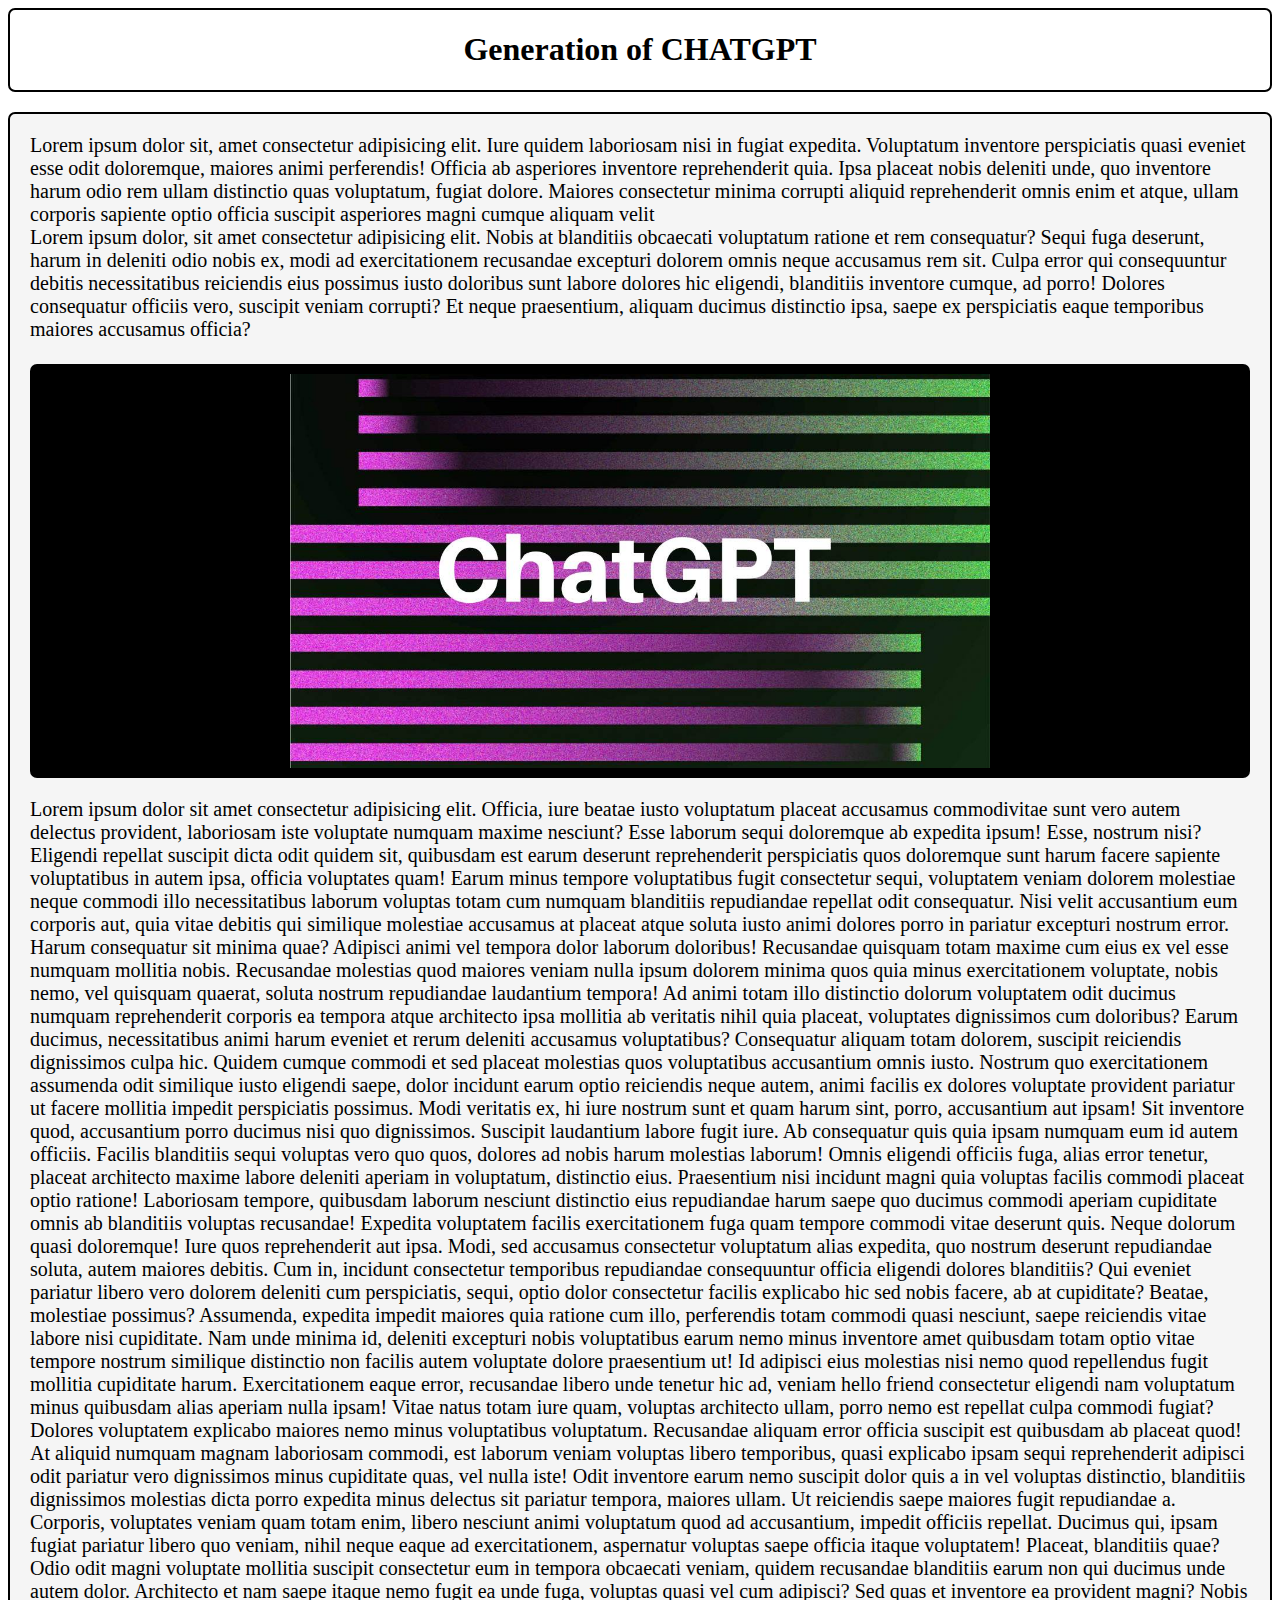
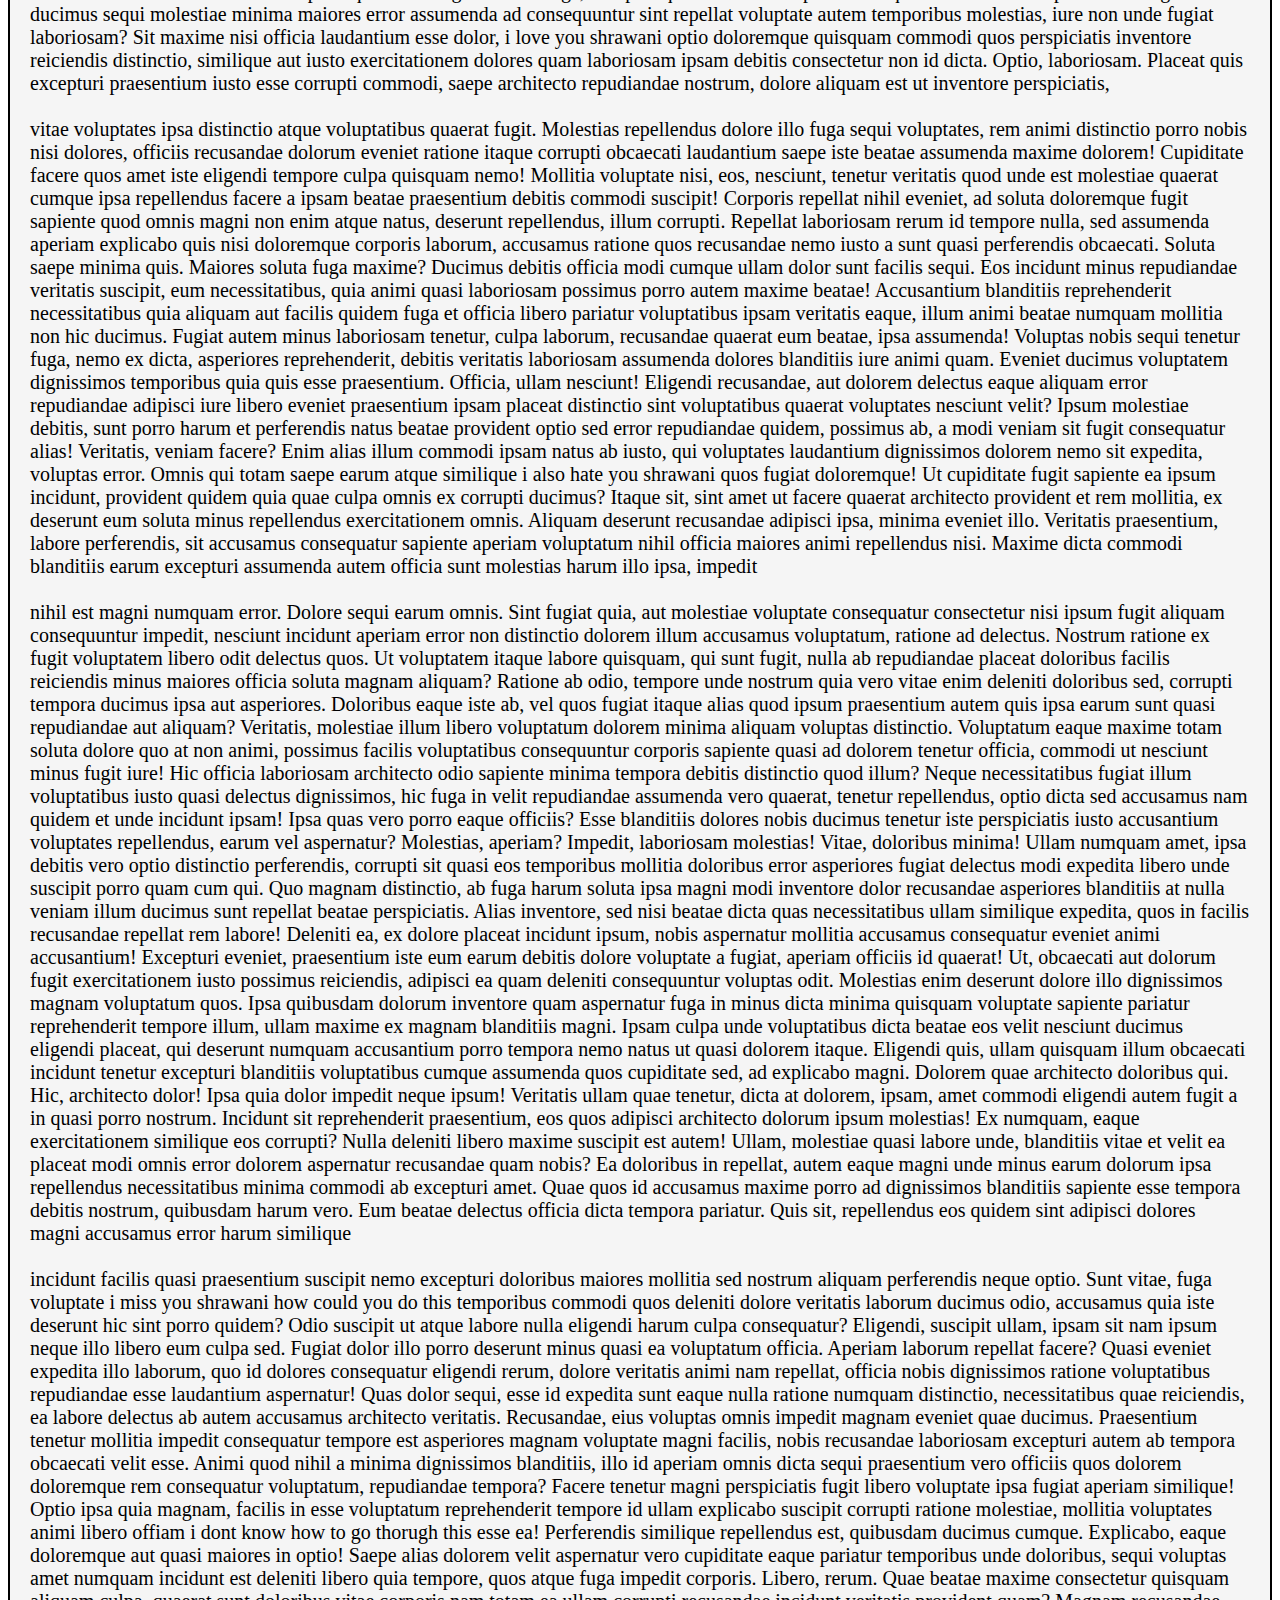
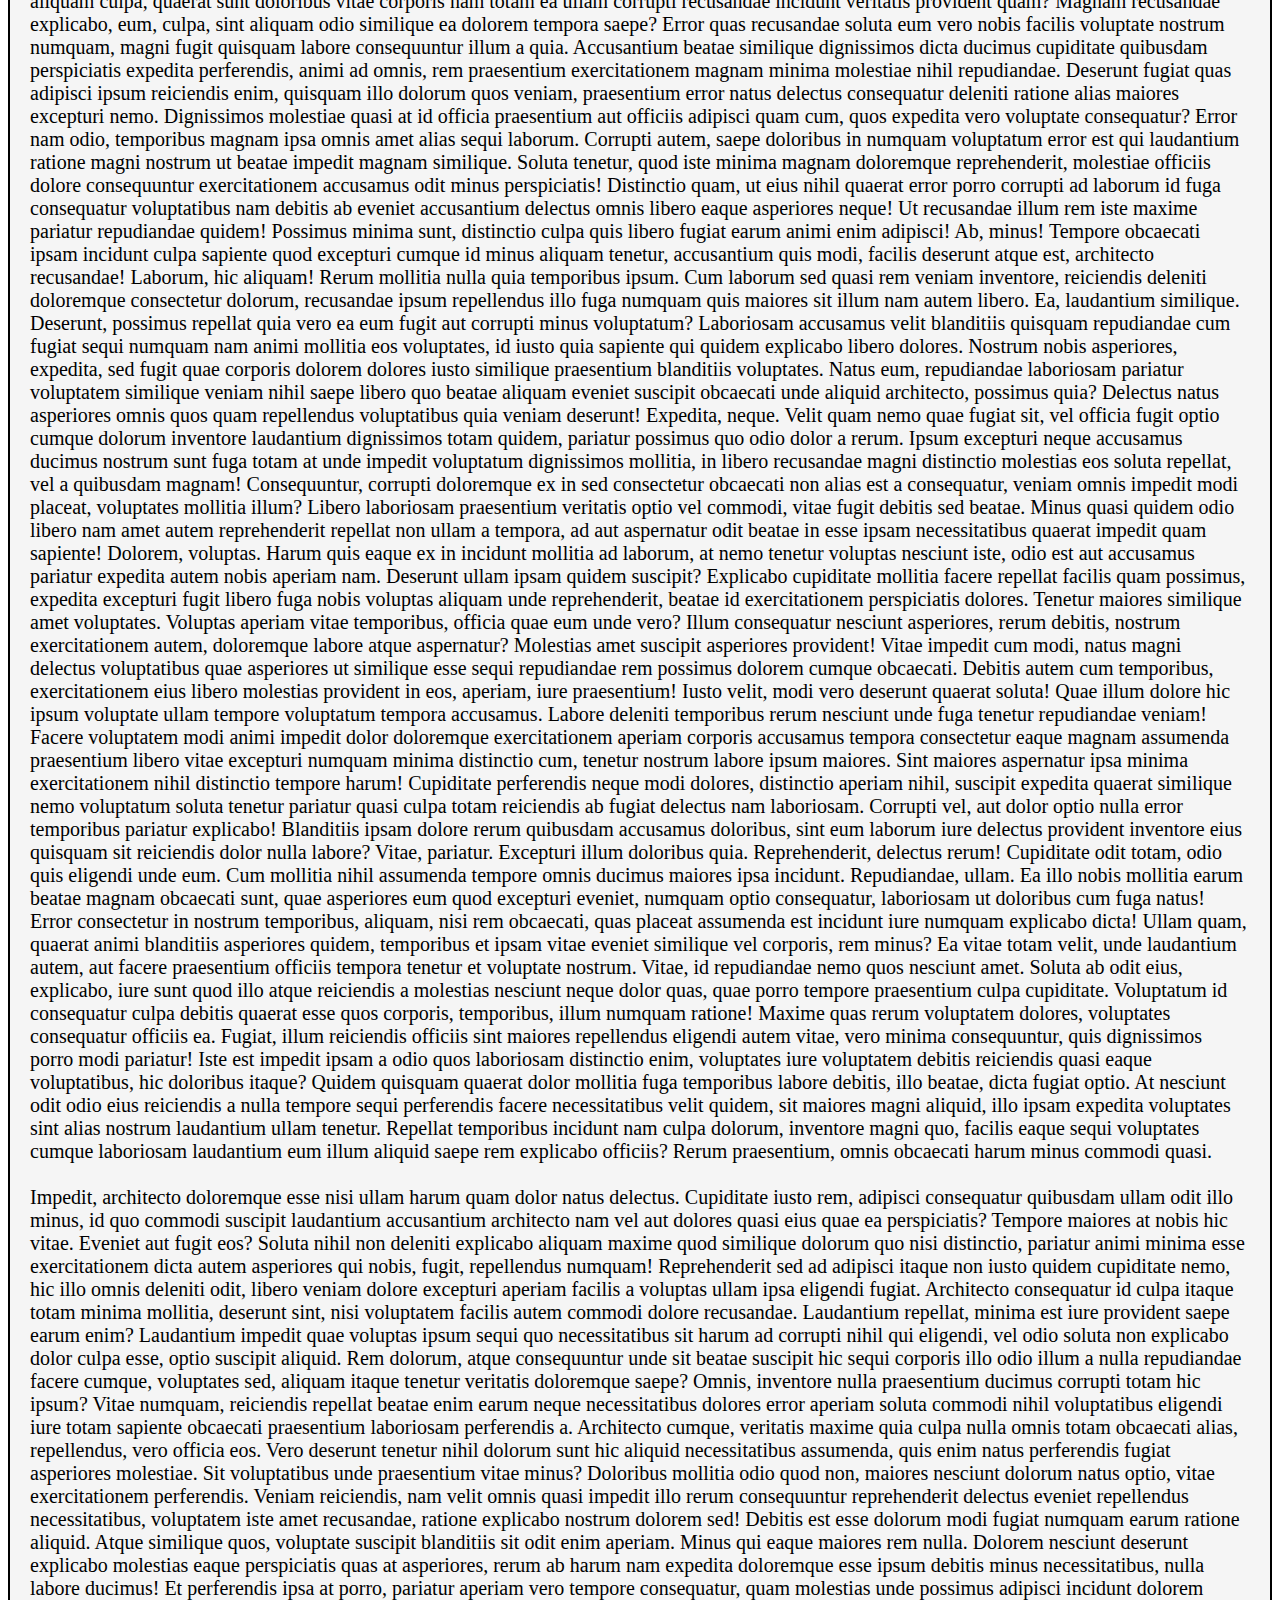
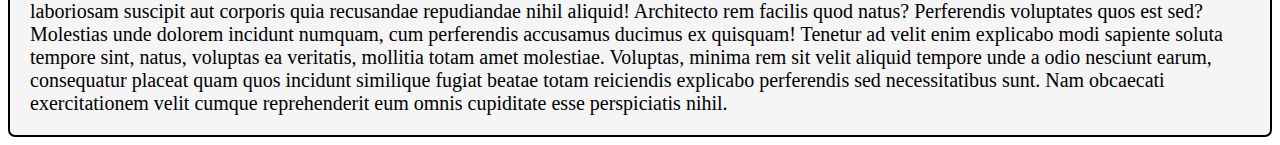
==== commit 790e4460: "Update chatgpt.html" ====
--- a/chatgpt.html
+++ b/chatgpt.html
@@ -46,7 +46,7 @@
             Lorem ipsum dolor sit, amet consectetur adipisicing elit. Iure quidem laboriosam nisi in fugiat expedita. Voluptatum inventore perspiciatis quasi eveniet esse odit doloremque, maiores animi perferendis! Officia ab asperiores inventore reprehenderit quia. Ipsa placeat nobis deleniti unde, quo inventore harum odio rem ullam distinctio quas voluptatum, fugiat dolore. Maiores consectetur minima corrupti aliquid reprehenderit omnis enim et atque, ullam corporis sapiente optio officia suscipit asperiores magni cumque aliquam velit <br>
             Lorem ipsum dolor, sit amet consectetur adipisicing elit. Nobis at blanditiis obcaecati voluptatum ratione et rem consequatur? Sequi fuga deserunt, harum in deleniti odio nobis ex, modi ad exercitationem recusandae excepturi dolorem omnis neque accusamus rem sit. Culpa error qui consequuntur debitis necessitatibus reiciendis eius possimus iusto doloribus sunt labore dolores hic eligendi, blanditiis inventore cumque, ad porro! Dolores consequatur officiis vero, suscipit veniam corrupti? Et neque praesentium, aliquam ducimus distinctio ipsa, saepe ex perspiciatis eaque temporibus maiores accusamus officia? <br><br>
             <div class="image"><img src="./img/chatgpt.jpg" alt="Chatgpt image", width="700px"></div>
-            Lorem ipsum dolor sit amet consectetur adipisicing elit. Officia, iure beatae iusto voluptatum placeat accusamus commodivitae sunt vero autem delectus provident, laboriosam iste voluptate numquam maxime nesciunt? Esse laborum sequi doloremque ab expedita ipsum! Esse, nostrum nisi? Eligendi repellat suscipit dicta odit quidem sit, quibusdam est earum deserunt reprehenderit perspiciatis quos doloremque sunt harum facere sapiente voluptatibus in autem ipsa, officia voluptates quam! Earum minus tempore voluptatibus fugit consectetur sequi, voluptatem veniam dolorem molestiae neque commodi illo necessitatibus laborum voluptas totam cum numquam blanditiis repudiandae repellat odit consequatur. Nisi velit accusantium eum corporis aut, quia vitae debitis qui similique molestiae accusamus at placeat atque soluta iusto animi dolores porro in pariatur excepturi nostrum error. Harum consequatur sit minima quae? Adipisci animi vel tempora dolor laborum doloribus! Recusandae quisquam totam maxime cum eius ex vel esse numquam mollitia nobis. Recusandae molestias quod maiores veniam nulla ipsum dolorem minima quos quia minus exercitationem voluptate, nobis nemo, vel quisquam quaerat, soluta nostrum repudiandae laudantium tempora! Ad animi totam illo distinctio dolorum voluptatem odit ducimus numquam reprehenderit corporis ea tempora atque architecto ipsa mollitia ab veritatis nihil quia placeat, voluptates dignissimos cum doloribus? Earum ducimus, necessitatibus animi harum eveniet et rerum deleniti accusamus voluptatibus? Consequatur aliquam totam dolorem, suscipit reiciendis dignissimos culpa hic. Quidem cumque commodi et sed placeat molestias quos voluptatibus accusantium omnis iusto. Nostrum quo exercitationem assumenda odit similique iusto eligendi saepe, dolor incidunt earum optio reiciendis neque autem, animi facilis ex dolores voluptate provident pariatur ut facere mollitia impedit perspiciatis possimus. Modi veritatis ex, hi iure nostrum sunt et quam harum sint, porro, accusantium aut ipsam! Sit inventore quod, accusantium porro ducimus nisi quo dignissimos. Suscipit laudantium labore fugit iure. Ab consequatur quis quia ipsam numquam eum id autem officiis. Facilis blanditiis this is what it is sequi voluptas vero quo quos, dolores ad nobis harum molestias laborum! Omnis eligendi officiis fuga, alias error tenetur, placeat architecto maxime labore deleniti aperiam in voluptatum, distinctio eius. Praesentium nisi incidunt magni quia voluptas facilis commodi placeat optio ratione! Laboriosam tempore, quibusdam laborum nesciunt distinctio eius repudiandae harum saepe quo ducimus commodi aperiam cupiditate omnis ab blanditiis voluptas recusandae! Expedita voluptatem facilis exercitationem fuga quam tempore commodi vitae deserunt quis. Neque dolorum quasi doloremque! Iure quos reprehenderit aut ipsa. Modi, sed accusamus consectetur voluptatum alias expedita, quo nostrum deserunt repudiandae soluta, autem maiores debitis. Cum in, incidunt consectetur temporibus repudiandae consequuntur officia eligendi dolores blanditiis? Qui eveniet pariatur libero vero dolorem deleniti cum perspiciatis, sequi, optio dolor consectetur facilis explicabo hic sed nobis facere, ab at cupiditate? Beatae, molestiae possimus? Assumenda, expedita impedit maiores quia ratione cum illo, perferendis totam commodi quasi nesciunt, saepe reiciendis vitae labore nisi cupiditate. Nam unde minima id, deleniti excepturi nobis voluptatibus earum nemo minus inventore amet quibusdam totam optio vitae tempore nostrum similique distinctio non facilis autem voluptate dolore praesentium ut! Id adipisci eius molestias nisi nemo quod repellendus fugit mollitia cupiditate harum. Exercitationem eaque error, recusandae libero unde tenetur hic ad, veniam hello friend consectetur eligendi nam voluptatum minus quibusdam alias aperiam nulla ipsam! Vitae natus totam iure quam, voluptas architecto ullam, porro nemo est repellat culpa commodi fugiat? Dolores voluptatem explicabo maiores nemo minus voluptatibus voluptatum. Recusandae aliquam error officia suscipit est quibusdam ab placeat quod! At aliquid numquam magnam laboriosam commodi, est laborum veniam voluptas libero temporibus, quasi explicabo ipsam sequi reprehenderit adipisci odit pariatur vero dignissimos minus cupiditate quas, vel nulla iste! Odit inventore earum nemo suscipit dolor quis a in vel voluptas distinctio, blanditiis dignissimos molestias dicta porro expedita minus delectus sit pariatur tempora, maiores ullam. Ut reiciendis saepe maiores fugit repudiandae a. Corporis, voluptates veniam quam totam enim, libero nesciunt animi voluptatum quod ad accusantium, impedit officiis repellat. Ducimus qui, ipsam fugiat pariatur libero quo veniam, nihil neque eaque ad exercitationem, aspernatur voluptas saepe officia itaque voluptatem! Placeat, blanditiis quae? Odio odit magni voluptate mollitia suscipit consectetur eum in tempora obcaecati veniam, quidem recusandae blanditiis earum non qui ducimus unde autem dolor. Architecto et nam saepe itaque nemo fugit ea unde fuga, voluptas quasi vel cum adipisci? Sed quas et inventore ea provident magni? Nobis ducimus sequi molestiae minima maiores error assumenda ad consequuntur sint repellat voluptate autem temporibus molestias, iure non unde fugiat laboriosam? Sit maxime nisi officia laudantium esse dolor, i love you shrawani optio doloremque quisquam commodi quos perspiciatis inventore reiciendis distinctio, similique aut iusto exercitationem dolores quam laboriosam ipsam debitis consectetur non id dicta. Optio, laboriosam. Placeat quis excepturi praesentium iusto esse corrupti commodi, saepe architecto repudiandae nostrum, dolore aliquam est ut inventore perspiciatis,<br><br> vitae voluptates ipsa distinctio atque voluptatibus quaerat fugit. Molestias repellendus dolore illo fuga sequi voluptates, rem animi distinctio porro nobis nisi dolores, officiis recusandae dolorum eveniet ratione itaque corrupti obcaecati laudantium saepe iste beatae assumenda maxime dolorem! Cupiditate facere quos amet iste eligendi tempore culpa quisquam nemo! Mollitia voluptate nisi, eos, nesciunt, tenetur veritatis quod unde est molestiae quaerat cumque ipsa repellendus facere a ipsam beatae praesentium debitis commodi suscipit! Corporis repellat nihil eveniet, ad soluta doloremque fugit sapiente quod omnis magni non enim atque natus, deserunt repellendus, illum corrupti. Repellat laboriosam rerum id tempore nulla, sed assumenda aperiam explicabo quis nisi doloremque corporis laborum, accusamus ratione quos recusandae nemo iusto a sunt quasi perferendis obcaecati. Soluta saepe minima quis. Maiores soluta fuga maxime? Ducimus debitis officia modi cumque ullam dolor sunt facilis sequi. Eos incidunt minus repudiandae veritatis suscipit, eum necessitatibus, quia animi quasi laboriosam possimus porro autem maxime beatae! Accusantium blanditiis reprehenderit necessitatibus quia aliquam aut facilis quidem fuga et officia libero pariatur voluptatibus ipsam veritatis eaque, illum animi beatae numquam mollitia non hic ducimus. Fugiat autem minus laboriosam tenetur, culpa laborum, recusandae quaerat eum beatae, ipsa assumenda! Voluptas nobis sequi tenetur fuga, nemo ex dicta, asperiores reprehenderit, debitis veritatis laboriosam assumenda dolores blanditiis iure animi quam. Eveniet ducimus voluptatem dignissimos temporibus quia quis esse praesentium. Officia, ullam nesciunt! Eligendi recusandae, aut dolorem delectus eaque aliquam error repudiandae adipisci iure libero eveniet praesentium ipsam placeat distinctio sint voluptatibus quaerat voluptates nesciunt velit? Ipsum molestiae debitis, sunt porro harum et perferendis natus beatae provident optio sed error repudiandae quidem, possimus ab, a modi veniam sit fugit consequatur alias! Veritatis, veniam facere? Enim alias illum commodi ipsam natus ab iusto, qui voluptates laudantium dignissimos dolorem nemo sit expedita, voluptas error. Omnis qui totam saepe earum atque similique i also hate you shrawani quos fugiat doloremque! Ut cupiditate fugit sapiente ea ipsum incidunt, provident quidem quia quae culpa omnis ex corrupti ducimus? Itaque sit, sint amet ut facere quaerat architecto provident et rem mollitia, ex deserunt eum soluta minus repellendus exercitationem omnis. Aliquam deserunt recusandae adipisci ipsa, minima eveniet illo. Veritatis praesentium, labore perferendis, sit accusamus consequatur sapiente aperiam voluptatum nihil officia maiores animi repellendus nisi. Maxime dicta commodi blanditiis earum excepturi assumenda autem officia sunt molestias harum illo ipsa, impedit <br><br> nihil est magni numquam error. Dolore sequi earum omnis. Sint fugiat quia, aut molestiae voluptate consequatur consectetur nisi ipsum fugit aliquam consequuntur impedit, nesciunt incidunt aperiam error non distinctio dolorem illum accusamus voluptatum, ratione ad delectus. Nostrum ratione ex fugit voluptatem libero odit delectus quos. Ut voluptatem itaque labore quisquam, qui sunt fugit, nulla ab repudiandae placeat doloribus facilis reiciendis minus maiores officia soluta magnam aliquam? Ratione ab odio, tempore unde nostrum quia vero vitae enim deleniti doloribus sed, corrupti tempora ducimus ipsa aut asperiores. Doloribus eaque iste ab, vel quos fugiat itaque alias quod ipsum praesentium autem quis ipsa earum sunt quasi repudiandae aut aliquam? Veritatis, molestiae illum libero voluptatum dolorem minima aliquam voluptas distinctio. Voluptatum eaque maxime totam soluta dolore quo at non animi, possimus facilis voluptatibus consequuntur corporis sapiente quasi ad dolorem tenetur officia, commodi ut nesciunt minus fugit iure! Hic officia laboriosam architecto odio sapiente minima tempora debitis distinctio quod illum? Neque necessitatibus fugiat illum voluptatibus iusto quasi delectus dignissimos, hic fuga in velit repudiandae assumenda vero quaerat, tenetur repellendus, optio dicta sed accusamus nam quidem et unde incidunt ipsam! Ipsa quas vero porro eaque officiis? Esse blanditiis dolores nobis ducimus tenetur iste perspiciatis iusto accusantium voluptates repellendus, earum vel aspernatur? Molestias, aperiam? Impedit, laboriosam molestias! Vitae, doloribus minima! Ullam numquam amet, ipsa debitis vero optio distinctio perferendis, corrupti sit quasi eos temporibus mollitia doloribus error asperiores fugiat delectus modi expedita libero unde suscipit porro quam cum qui. Quo magnam distinctio, ab fuga harum soluta ipsa magni modi inventore dolor recusandae asperiores blanditiis at nulla veniam illum ducimus sunt repellat beatae perspiciatis. Alias inventore, sed nisi beatae dicta quas necessitatibus ullam similique expedita, quos in facilis recusandae repellat rem labore! Deleniti ea, ex dolore placeat incidunt ipsum, nobis aspernatur mollitia accusamus consequatur eveniet animi accusantium! Excepturi eveniet, praesentium iste eum earum debitis dolore voluptate a fugiat, aperiam officiis id quaerat! Ut, obcaecati aut dolorum fugit exercitationem iusto possimus reiciendis, adipisci ea quam deleniti consequuntur voluptas odit. Molestias enim deserunt dolore illo dignissimos magnam voluptatum quos. Ipsa quibusdam dolorum inventore quam aspernatur fuga in minus dicta minima quisquam voluptate sapiente pariatur reprehenderit tempore illum, ullam maxime ex magnam blanditiis magni. Ipsam culpa unde voluptatibus dicta beatae eos velit nesciunt ducimus eligendi placeat, qui deserunt numquam accusantium porro tempora nemo natus ut quasi dolorem itaque. Eligendi quis, ullam quisquam illum obcaecati incidunt tenetur excepturi blanditiis voluptatibus cumque assumenda quos cupiditate sed, ad explicabo magni. Dolorem quae architecto doloribus qui. Hic, architecto dolor! Ipsa quia dolor impedit neque ipsum! Veritatis ullam quae tenetur, dicta at dolorem, ipsam, amet commodi eligendi autem fugit a in quasi porro nostrum. Incidunt sit reprehenderit praesentium, eos quos adipisci architecto dolorum ipsum molestias! Ex numquam, eaque exercitationem similique eos corrupti? Nulla deleniti libero maxime suscipit est autem! Ullam, molestiae quasi labore unde, blanditiis vitae et velit ea placeat modi omnis error dolorem aspernatur recusandae quam nobis? Ea doloribus in repellat, autem eaque magni unde minus earum dolorum ipsa repellendus necessitatibus minima commodi ab excepturi amet. Quae quos id accusamus maxime porro ad dignissimos blanditiis sapiente esse tempora debitis nostrum, quibusdam harum vero. Eum beatae delectus officia dicta tempora pariatur. Quis sit, repellendus eos quidem sint adipisci dolores magni accusamus error harum similique <br><br> incidunt facilis quasi praesentium suscipit nemo excepturi doloribus maiores mollitia sed nostrum aliquam perferendis neque optio. Sunt vitae, fuga voluptate i miss you shrawani how could you do this temporibus commodi quos deleniti dolore veritatis laborum ducimus odio, accusamus quia iste deserunt hic sint porro quidem? Odio suscipit ut atque labore nulla eligendi harum culpa consequatur? Eligendi, suscipit ullam, ipsam sit nam ipsum neque illo libero eum culpa sed. Fugiat dolor illo porro deserunt minus quasi ea voluptatum officia. Aperiam laborum repellat facere? Quasi eveniet expedita illo laborum, quo id dolores consequatur eligendi rerum, dolore veritatis animi nam repellat, officia nobis dignissimos ratione voluptatibus repudiandae esse laudantium aspernatur! Quas dolor sequi, esse id expedita sunt eaque nulla ratione numquam distinctio, necessitatibus quae reiciendis, ea labore delectus ab autem accusamus architecto veritatis. Recusandae, eius voluptas omnis impedit magnam eveniet quae ducimus. Praesentium tenetur mollitia impedit consequatur tempore est asperiores magnam voluptate magni facilis, nobis recusandae laboriosam excepturi autem ab tempora obcaecati velit esse. Animi quod nihil a minima dignissimos blanditiis, illo id aperiam omnis dicta sequi praesentium vero officiis quos dolorem doloremque rem consequatur voluptatum, repudiandae tempora? Facere tenetur magni perspiciatis fugit libero voluptate ipsa fugiat aperiam similique! Optio ipsa quia magnam, facilis in esse voluptatum reprehenderit tempore id ullam explicabo suscipit corrupti ratione molestiae, mollitia voluptates animi libero offiam i dont know how to go thorugh this esse ea! Perferendis similique repellendus est, quibusdam ducimus cumque. Explicabo, eaque doloremque aut quasi maiores in optio! Saepe alias dolorem velit aspernatur vero cupiditate eaque pariatur temporibus unde doloribus, sequi voluptas amet numquam incidunt est deleniti libero quia tempore, quos atque fuga impedit corporis. Libero, rerum. Quae beatae maxime consectetur quisquam aliquam culpa, quaerat sunt doloribus vitae corporis nam totam ea ullam corrupti recusandae incidunt veritatis provident quam? Magnam recusandae explicabo, eum, culpa, sint aliquam odio similique ea dolorem tempora saepe? Error quas recusandae soluta eum vero nobis facilis voluptate nostrum numquam, magni fugit quisquam labore consequuntur illum a quia. Accusantium beatae similique dignissimos dicta ducimus cupiditate quibusdam perspiciatis expedita perferendis, animi ad omnis, rem praesentium exercitationem magnam minima molestiae nihil repudiandae. Deserunt fugiat quas adipisci ipsum reiciendis enim, quisquam illo dolorum quos veniam, praesentium error natus delectus consequatur deleniti ratione alias maiores excepturi nemo. Dignissimos molestiae quasi at id officia praesentium aut officiis adipisci quam cum, quos expedita vero voluptate consequatur? Error nam odio, temporibus magnam ipsa omnis amet alias sequi laborum. Corrupti autem, saepe doloribus in numquam voluptatum error est qui laudantium ratione magni nostrum ut beatae impedit magnam similique. Soluta tenetur, quod iste minima magnam doloremque reprehenderit, molestiae officiis dolore consequuntur exercitationem accusamus odit minus perspiciatis! Distinctio quam, ut eius nihil quaerat error porro corrupti ad laborum id fuga consequatur voluptatibus nam debitis ab eveniet accusantium delectus omnis libero eaque asperiores neque! Ut recusandae illum rem iste maxime pariatur repudiandae quidem! Possimus minima sunt, distinctio culpa quis libero fugiat earum animi enim adipisci! Ab, minus! Tempore obcaecati ipsam incidunt culpa sapiente quod excepturi cumque id minus aliquam tenetur, accusantium quis modi, facilis deserunt atque est, architecto recusandae! Laborum, hic aliquam! Rerum mollitia nulla quia temporibus ipsum. Cum laborum sed quasi rem veniam inventore, reiciendis deleniti doloremque consectetur dolorum, recusandae ipsum repellendus illo fuga numquam quis maiores sit illum nam autem libero. Ea, laudantium similique. Deserunt, possimus repellat quia vero ea eum fugit aut corrupti minus voluptatum? Laboriosam accusamus velit blanditiis quisquam repudiandae cum fugiat sequi numquam nam animi mollitia eos voluptates, id iusto quia sapiente qui quidem explicabo libero dolores. Nostrum nobis asperiores, expedita, sed fugit quae corporis dolorem dolores iusto similique praesentium blanditiis voluptates. Natus eum, repudiandae laboriosam pariatur voluptatem similique veniam nihil saepe libero quo beatae aliquam eveniet suscipit obcaecati unde aliquid architecto, possimus quia? Delectus natus asperiores omnis quos quam repellendus voluptatibus quia veniam deserunt! Expedita, neque. Velit quam nemo quae fugiat sit, vel officia fugit optio cumque dolorum inventore laudantium dignissimos totam quidem, pariatur possimus quo odio dolor a rerum. Ipsum excepturi neque accusamus ducimus nostrum sunt fuga totam at unde impedit voluptatum dignissimos mollitia, in libero recusandae magni distinctio molestias eos soluta repellat, vel a quibusdam magnam! Consequuntur, corrupti doloremque ex in sed consectetur obcaecati non alias est a consequatur, veniam omnis impedit modi placeat, voluptates mollitia illum? Libero laboriosam praesentium veritatis optio vel commodi, vitae fugit debitis sed beatae. Minus quasi quidem odio libero nam amet autem reprehenderit repellat non ullam a tempora, ad aut aspernatur odit beatae in esse ipsam necessitatibus quaerat impedit quam sapiente! Dolorem, voluptas. Harum quis eaque ex in incidunt mollitia ad laborum, at nemo tenetur voluptas nesciunt iste, odio est aut accusamus pariatur expedita autem nobis aperiam nam. Deserunt ullam ipsam quidem suscipit? Explicabo cupiditate mollitia facere repellat facilis quam possimus, expedita excepturi fugit libero fuga nobis voluptas aliquam unde reprehenderit, beatae id exercitationem perspiciatis dolores. Tenetur maiores similique amet voluptates. Voluptas aperiam vitae temporibus, officia quae eum unde vero? Illum consequatur nesciunt asperiores, rerum debitis, nostrum exercitationem autem, doloremque labore atque aspernatur? Molestias amet suscipit asperiores provident! Vitae impedit cum modi, natus magni delectus voluptatibus quae asperiores ut similique esse sequi repudiandae rem possimus dolorem cumque obcaecati. Debitis autem cum temporibus, exercitationem eius libero molestias provident in eos, aperiam, iure praesentium! Iusto velit, modi vero deserunt quaerat soluta! Quae illum dolore hic ipsum voluptate ullam tempore voluptatum tempora accusamus. Labore deleniti temporibus rerum nesciunt unde fuga tenetur repudiandae veniam! Facere voluptatem modi animi impedit dolor doloremque exercitationem aperiam corporis accusamus tempora consectetur eaque magnam assumenda praesentium libero vitae excepturi numquam minima distinctio cum, tenetur nostrum labore ipsum maiores. Sint maiores aspernatur ipsa minima exercitationem nihil distinctio tempore harum! Cupiditate perferendis neque modi dolores, distinctio aperiam nihil, suscipit expedita quaerat similique nemo voluptatum soluta tenetur pariatur quasi culpa totam reiciendis ab fugiat delectus nam laboriosam. Corrupti vel, aut dolor optio nulla error temporibus pariatur explicabo! Blanditiis ipsam dolore rerum quibusdam accusamus doloribus, sint eum laborum iure delectus provident inventore eius quisquam sit reiciendis dolor nulla labore? Vitae, pariatur. Excepturi illum doloribus quia. Reprehenderit, delectus rerum! Cupiditate odit totam, odio quis eligendi unde eum. Cum mollitia nihil assumenda tempore omnis ducimus maiores ipsa incidunt. Repudiandae, ullam. Ea illo nobis mollitia earum beatae magnam obcaecati sunt, quae asperiores eum quod excepturi eveniet, numquam optio consequatur, laboriosam ut doloribus cum fuga natus! Error consectetur in nostrum temporibus, aliquam, nisi rem obcaecati, quas placeat assumenda est incidunt iure numquam explicabo dicta! Ullam quam, quaerat animi blanditiis asperiores quidem, temporibus et ipsam vitae eveniet similique vel corporis, rem minus? Ea vitae totam velit, unde laudantium autem, aut facere praesentium officiis tempora tenetur et voluptate nostrum. Vitae, id repudiandae nemo quos nesciunt amet. Soluta ab odit eius, explicabo, iure sunt quod illo atque reiciendis a molestias nesciunt neque dolor quas, quae porro tempore praesentium culpa cupiditate. Voluptatum id consequatur culpa debitis quaerat esse quos corporis, temporibus, illum numquam ratione! Maxime quas rerum voluptatem dolores, voluptates consequatur officiis ea. Fugiat, illum reiciendis officiis sint maiores repellendus eligendi autem vitae, vero minima consequuntur, quis dignissimos porro modi pariatur! Iste est impedit ipsam a odio quos laboriosam distinctio enim, voluptates iure voluptatem debitis reiciendis quasi eaque voluptatibus, hic doloribus itaque? Quidem quisquam quaerat dolor mollitia fuga temporibus labore debitis, illo beatae, dicta fugiat optio. At nesciunt odit odio eius reiciendis a nulla tempore sequi perferendis facere necessitatibus velit quidem, sit maiores magni aliquid, illo ipsam expedita voluptates sint alias nostrum laudantium ullam tenetur. Repellat temporibus incidunt nam culpa dolorum, inventore magni quo, facilis eaque sequi voluptates cumque laboriosam laudantium eum illum aliquid saepe rem explicabo officiis? Rerum praesentium, omnis obcaecati harum minus commodi quasi. <br><br> Impedit, architecto doloremque esse nisi ullam harum quam dolor natus delectus. Cupiditate iusto rem, adipisci consequatur quibusdam ullam odit illo minus, id quo commodi suscipit laudantium accusantium architecto nam vel aut dolores quasi eius quae ea perspiciatis? Tempore maiores at nobis hic vitae. Eveniet aut fugit eos? Soluta nihil non deleniti explicabo aliquam maxime quod similique dolorum quo nisi distinctio, pariatur animi minima esse exercitationem dicta autem asperiores qui nobis, fugit, repellendus numquam! Reprehenderit sed ad adipisci itaque non iusto quidem cupiditate nemo, hic illo omnis deleniti odit, libero veniam dolore excepturi aperiam facilis a voluptas ullam ipsa eligendi fugiat. Architecto consequatur id culpa itaque totam minima mollitia, deserunt sint, nisi voluptatem facilis autem commodi dolore recusandae. Laudantium repellat, minima est iure provident saepe earum enim? Laudantium impedit quae voluptas ipsum sequi quo necessitatibus sit harum ad corrupti nihil qui eligendi, vel odio soluta non explicabo dolor culpa esse, optio suscipit aliquid. Rem dolorum, atque consequuntur unde sit beatae suscipit hic sequi corporis illo odio illum a nulla repudiandae facere cumque, voluptates sed, aliquam itaque tenetur veritatis doloremque saepe? Omnis, inventore nulla praesentium ducimus corrupti totam hic ipsum? Vitae numquam, reiciendis repellat beatae enim earum neque necessitatibus dolores error aperiam soluta commodi nihil voluptatibus eligendi iure totam sapiente obcaecati praesentium laboriosam perferendis a. Architecto cumque, veritatis maxime quia culpa nulla omnis totam obcaecati alias, repellendus, vero officia eos. Vero deserunt tenetur nihil dolorum sunt hic aliquid necessitatibus assumenda, quis enim natus perferendis fugiat asperiores molestiae. Sit voluptatibus unde praesentium vitae minus? Doloribus mollitia odio quod non, maiores nesciunt dolorum natus optio, vitae exercitationem perferendis. Veniam reiciendis, nam velit omnis quasi impedit illo rerum consequuntur reprehenderit delectus eveniet repellendus necessitatibus, voluptatem iste amet recusandae, ratione explicabo nostrum dolorem sed! Debitis est esse dolorum modi fugiat numquam earum ratione aliquid. Atque similique quos, voluptate suscipit blanditiis sit odit enim aperiam. Minus qui eaque maiores rem nulla. Dolorem nesciunt deserunt explicabo molestias eaque perspiciatis quas at asperiores, rerum ab harum nam expedita doloremque esse ipsum debitis minus necessitatibus, nulla labore ducimus! Et perferendis ipsa at porro, pariatur aperiam vero tempore consequatur, quam molestias unde possimus adipisci incidunt dolorem laboriosam suscipit aut corporis quia recusandae repudiandae nihil aliquid! Architecto rem facilis quod natus? Perferendis voluptates quos est sed? Molestias unde dolorem incidunt numquam, cum perferendis accusamus ducimus ex quisquam! Tenetur ad velit enim explicabo modi sapiente soluta tempore sint, natus, voluptas ea veritatis, mollitia totam amet molestiae. Voluptas, minima rem sit velit aliquid tempore unde a odio nesciunt earum, consequatur placeat quam quos incidunt similique fugiat beatae totam reiciendis explicabo perferendis sed necessitatibus sunt. Nam obcaecati exercitationem velit cumque reprehenderit eum omnis cupiditate esse perspiciatis nihil.
+            Lorem ipsum dolor sit amet consectetur adipisicing elit. Officia, iure beatae iusto voluptatum placeat accusamus commodivitae sunt vero autem delectus provident, laboriosam iste voluptate numquam maxime nesciunt? Esse laborum sequi doloremque ab expedita ipsum! Esse, nostrum nisi? Eligendi repellat suscipit dicta odit quidem sit, quibusdam est earum deserunt reprehenderit perspiciatis quos doloremque sunt harum facere sapiente voluptatibus in autem ipsa, officia voluptates quam! Earum minus tempore voluptatibus fugit consectetur sequi, voluptatem veniam dolorem molestiae neque commodi illo necessitatibus laborum voluptas totam cum numquam blanditiis repudiandae repellat odit consequatur. Nisi velit accusantium eum corporis aut, quia vitae debitis qui similique molestiae accusamus at placeat atque soluta iusto animi dolores porro in pariatur excepturi nostrum error. Harum consequatur sit minima quae? Adipisci animi vel tempora dolor laborum doloribus! Recusandae quisquam totam maxime cum eius ex vel esse numquam mollitia nobis. Recusandae molestias quod maiores veniam nulla ipsum dolorem minima quos quia minus exercitationem voluptate, nobis nemo, vel quisquam quaerat, soluta nostrum repudiandae laudantium tempora! Ad animi totam illo distinctio dolorum voluptatem odit ducimus numquam reprehenderit corporis ea tempora atque architecto ipsa mollitia ab veritatis nihil quia placeat, voluptates dignissimos cum doloribus? Earum ducimus, necessitatibus animi harum eveniet et rerum deleniti accusamus voluptatibus? Consequatur aliquam totam dolorem, suscipit reiciendis dignissimos culpa hic. Quidem cumque commodi et sed placeat molestias quos voluptatibus accusantium omnis iusto. Nostrum quo exercitationem assumenda odit similique iusto eligendi saepe, dolor incidunt earum optio reiciendis neque autem, animi facilis ex dolores voluptate provident pariatur ut facere mollitia impedit perspiciatis possimus. Modi veritatis ex, hi iure nostrum sunt et quam harum sint, porro, accusantium aut ipsam! Sit inventore quod, accusantium porro ducimus nisi quo dignissimos. Suscipit laudantium labore fugit iure. Ab consequatur quis quia ipsam numquam eum id autem officiis. Facilis blanditiis sequi voluptas vero quo quos, dolores ad nobis harum molestias laborum! Omnis eligendi officiis fuga, alias error tenetur, placeat architecto maxime labore deleniti aperiam in voluptatum, distinctio eius. Praesentium nisi incidunt magni quia voluptas facilis commodi placeat optio ratione! Laboriosam tempore, quibusdam laborum nesciunt distinctio eius repudiandae harum saepe quo ducimus commodi aperiam cupiditate omnis ab blanditiis voluptas recusandae! Expedita voluptatem facilis exercitationem fuga quam tempore commodi vitae deserunt quis. Neque dolorum quasi doloremque! Iure quos reprehenderit aut ipsa. Modi, sed accusamus consectetur voluptatum alias expedita, quo nostrum deserunt repudiandae soluta, autem maiores debitis. Cum in, incidunt consectetur temporibus repudiandae consequuntur officia eligendi dolores blanditiis? Qui eveniet pariatur libero vero dolorem deleniti cum perspiciatis, sequi, optio dolor consectetur facilis explicabo hic sed nobis facere, ab at cupiditate? Beatae, molestiae possimus? Assumenda, expedita impedit maiores quia ratione cum illo, perferendis totam commodi quasi nesciunt, saepe reiciendis vitae labore nisi cupiditate. Nam unde minima id, deleniti excepturi nobis voluptatibus earum nemo minus inventore amet quibusdam totam optio vitae tempore nostrum similique distinctio non facilis autem voluptate dolore praesentium ut! Id adipisci eius molestias nisi nemo quod repellendus fugit mollitia cupiditate harum. Exercitationem eaque error, recusandae libero unde tenetur hic ad, veniam hello friend consectetur eligendi nam voluptatum minus quibusdam alias aperiam nulla ipsam! Vitae natus totam iure quam, voluptas architecto ullam, porro nemo est repellat culpa commodi fugiat? Dolores voluptatem explicabo maiores nemo minus voluptatibus voluptatum. Recusandae aliquam error officia suscipit est quibusdam ab placeat quod! At aliquid numquam magnam laboriosam commodi, est laborum veniam voluptas libero temporibus, quasi explicabo ipsam sequi reprehenderit adipisci odit pariatur vero dignissimos minus cupiditate quas, vel nulla iste! Odit inventore earum nemo suscipit dolor quis a in vel voluptas distinctio, blanditiis dignissimos molestias dicta porro expedita minus delectus sit pariatur tempora, maiores ullam. Ut reiciendis saepe maiores fugit repudiandae a. Corporis, voluptates veniam quam totam enim, libero nesciunt animi voluptatum quod ad accusantium, impedit officiis repellat. Ducimus qui, ipsam fugiat pariatur libero quo veniam, nihil neque eaque ad exercitationem, aspernatur voluptas saepe officia itaque voluptatem! Placeat, blanditiis quae? Odio odit magni voluptate mollitia suscipit consectetur eum in tempora obcaecati veniam, quidem recusandae blanditiis earum non qui ducimus unde autem dolor. Architecto et nam saepe itaque nemo fugit ea unde fuga, voluptas quasi vel cum adipisci? Sed quas et inventore ea provident magni? Nobis ducimus sequi molestiae minima maiores error assumenda ad consequuntur sint repellat voluptate autem temporibus molestias, iure non unde fugiat laboriosam? Sit maxime nisi officia laudantium esse dolor, i love you shrawani optio doloremque quisquam commodi quos perspiciatis inventore reiciendis distinctio, similique aut iusto exercitationem dolores quam laboriosam ipsam debitis consectetur non id dicta. Optio, laboriosam. Placeat quis excepturi praesentium iusto esse corrupti commodi, saepe architecto repudiandae nostrum, dolore aliquam est ut inventore perspiciatis,<br><br> vitae voluptates ipsa distinctio atque voluptatibus quaerat fugit. Molestias repellendus dolore illo fuga sequi voluptates, rem animi distinctio porro nobis nisi dolores, officiis recusandae dolorum eveniet ratione itaque corrupti obcaecati laudantium saepe iste beatae assumenda maxime dolorem! Cupiditate facere quos amet iste eligendi tempore culpa quisquam nemo! Mollitia voluptate nisi, eos, nesciunt, tenetur veritatis quod unde est molestiae quaerat cumque ipsa repellendus facere a ipsam beatae praesentium debitis commodi suscipit! Corporis repellat nihil eveniet, ad soluta doloremque fugit sapiente quod omnis magni non enim atque natus, deserunt repellendus, illum corrupti. Repellat laboriosam rerum id tempore nulla, sed assumenda aperiam explicabo quis nisi doloremque corporis laborum, accusamus ratione quos recusandae nemo iusto a sunt quasi perferendis obcaecati. Soluta saepe minima quis. Maiores soluta fuga maxime? Ducimus debitis officia modi cumque ullam dolor sunt facilis sequi. Eos incidunt minus repudiandae veritatis suscipit, eum necessitatibus, quia animi quasi laboriosam possimus porro autem maxime beatae! Accusantium blanditiis reprehenderit necessitatibus quia aliquam aut facilis quidem fuga et officia libero pariatur voluptatibus ipsam veritatis eaque, illum animi beatae numquam mollitia non hic ducimus. Fugiat autem minus laboriosam tenetur, culpa laborum, recusandae quaerat eum beatae, ipsa assumenda! Voluptas nobis sequi tenetur fuga, nemo ex dicta, asperiores reprehenderit, debitis veritatis laboriosam assumenda dolores blanditiis iure animi quam. Eveniet ducimus voluptatem dignissimos temporibus quia quis esse praesentium. Officia, ullam nesciunt! Eligendi recusandae, aut dolorem delectus eaque aliquam error repudiandae adipisci iure libero eveniet praesentium ipsam placeat distinctio sint voluptatibus quaerat voluptates nesciunt velit? Ipsum molestiae debitis, sunt porro harum et perferendis natus beatae provident optio sed error repudiandae quidem, possimus ab, a modi veniam sit fugit consequatur alias! Veritatis, veniam facere? Enim alias illum commodi ipsam natus ab iusto, qui voluptates laudantium dignissimos dolorem nemo sit expedita, voluptas error. Omnis qui totam saepe earum atque similique i also hate you shrawani quos fugiat doloremque! Ut cupiditate fugit sapiente ea ipsum incidunt, provident quidem quia quae culpa omnis ex corrupti ducimus? Itaque sit, sint amet ut facere quaerat architecto provident et rem mollitia, ex deserunt eum soluta minus repellendus exercitationem omnis. Aliquam deserunt recusandae adipisci ipsa, minima eveniet illo. Veritatis praesentium, labore perferendis, sit accusamus consequatur sapiente aperiam voluptatum nihil officia maiores animi repellendus nisi. Maxime dicta commodi blanditiis earum excepturi assumenda autem officia sunt molestias harum illo ipsa, impedit <br><br> nihil est magni numquam error. Dolore sequi earum omnis. Sint fugiat quia, aut molestiae voluptate consequatur consectetur nisi ipsum fugit aliquam consequuntur impedit, nesciunt incidunt aperiam error non distinctio dolorem illum accusamus voluptatum, ratione ad delectus. Nostrum ratione ex fugit voluptatem libero odit delectus quos. Ut voluptatem itaque labore quisquam, qui sunt fugit, nulla ab repudiandae placeat doloribus facilis reiciendis minus maiores officia soluta magnam aliquam? Ratione ab odio, tempore unde nostrum quia vero vitae enim deleniti doloribus sed, corrupti tempora ducimus ipsa aut asperiores. Doloribus eaque iste ab, vel quos fugiat itaque alias quod ipsum praesentium autem quis ipsa earum sunt quasi repudiandae aut aliquam? Veritatis, molestiae illum libero voluptatum dolorem minima aliquam voluptas distinctio. Voluptatum eaque maxime totam soluta dolore quo at non animi, possimus facilis voluptatibus consequuntur corporis sapiente quasi ad dolorem tenetur officia, commodi ut nesciunt minus fugit iure! Hic officia laboriosam architecto odio sapiente minima tempora debitis distinctio quod illum? Neque necessitatibus fugiat illum voluptatibus iusto quasi delectus dignissimos, hic fuga in velit repudiandae assumenda vero quaerat, tenetur repellendus, optio dicta sed accusamus nam quidem et unde incidunt ipsam! Ipsa quas vero porro eaque officiis? Esse blanditiis dolores nobis ducimus tenetur iste perspiciatis iusto accusantium voluptates repellendus, earum vel aspernatur? Molestias, aperiam? Impedit, laboriosam molestias! Vitae, doloribus minima! Ullam numquam amet, ipsa debitis vero optio distinctio perferendis, corrupti sit quasi eos temporibus mollitia doloribus error asperiores fugiat delectus modi expedita libero unde suscipit porro quam cum qui. Quo magnam distinctio, ab fuga harum soluta ipsa magni modi inventore dolor recusandae asperiores blanditiis at nulla veniam illum ducimus sunt repellat beatae perspiciatis. Alias inventore, sed nisi beatae dicta quas necessitatibus ullam similique expedita, quos in facilis recusandae repellat rem labore! Deleniti ea, ex dolore placeat incidunt ipsum, nobis aspernatur mollitia accusamus consequatur eveniet animi accusantium! Excepturi eveniet, praesentium iste eum earum debitis dolore voluptate a fugiat, aperiam officiis id quaerat! Ut, obcaecati aut dolorum fugit exercitationem iusto possimus reiciendis, adipisci ea quam deleniti consequuntur voluptas odit. Molestias enim deserunt dolore illo dignissimos magnam voluptatum quos. Ipsa quibusdam dolorum inventore quam aspernatur fuga in minus dicta minima quisquam voluptate sapiente pariatur reprehenderit tempore illum, ullam maxime ex magnam blanditiis magni. Ipsam culpa unde voluptatibus dicta beatae eos velit nesciunt ducimus eligendi placeat, qui deserunt numquam accusantium porro tempora nemo natus ut quasi dolorem itaque. Eligendi quis, ullam quisquam illum obcaecati incidunt tenetur excepturi blanditiis voluptatibus cumque assumenda quos cupiditate sed, ad explicabo magni. Dolorem quae architecto doloribus qui. Hic, architecto dolor! Ipsa quia dolor impedit neque ipsum! Veritatis ullam quae tenetur, dicta at dolorem, ipsam, amet commodi eligendi autem fugit a in quasi porro nostrum. Incidunt sit reprehenderit praesentium, eos quos adipisci architecto dolorum ipsum molestias! Ex numquam, eaque exercitationem similique eos corrupti? Nulla deleniti libero maxime suscipit est autem! Ullam, molestiae quasi labore unde, blanditiis vitae et velit ea placeat modi omnis error dolorem aspernatur recusandae quam nobis? Ea doloribus in repellat, autem eaque magni unde minus earum dolorum ipsa repellendus necessitatibus minima commodi ab excepturi amet. Quae quos id accusamus maxime porro ad dignissimos blanditiis sapiente esse tempora debitis nostrum, quibusdam harum vero. Eum beatae delectus officia dicta tempora pariatur. Quis sit, repellendus eos quidem sint adipisci dolores magni accusamus error harum similique <br><br> incidunt facilis quasi praesentium suscipit nemo excepturi doloribus maiores mollitia sed nostrum aliquam perferendis neque optio. Sunt vitae, fuga voluptate i miss you shrawani how could you do this temporibus commodi quos deleniti dolore veritatis laborum ducimus odio, accusamus quia iste deserunt hic sint porro quidem? Odio suscipit ut atque labore nulla eligendi harum culpa consequatur? Eligendi, suscipit ullam, ipsam sit nam ipsum neque illo libero eum culpa sed. Fugiat dolor illo porro deserunt minus quasi ea voluptatum officia. Aperiam laborum repellat facere? Quasi eveniet expedita illo laborum, quo id dolores consequatur eligendi rerum, dolore veritatis animi nam repellat, officia nobis dignissimos ratione voluptatibus repudiandae esse laudantium aspernatur! Quas dolor sequi, esse id expedita sunt eaque nulla ratione numquam distinctio, necessitatibus quae reiciendis, ea labore delectus ab autem accusamus architecto veritatis. Recusandae, eius voluptas omnis impedit magnam eveniet quae ducimus. Praesentium tenetur mollitia impedit consequatur tempore est asperiores magnam voluptate magni facilis, nobis recusandae laboriosam excepturi autem ab tempora obcaecati velit esse. Animi quod nihil a minima dignissimos blanditiis, illo id aperiam omnis dicta sequi praesentium vero officiis quos dolorem doloremque rem consequatur voluptatum, repudiandae tempora? Facere tenetur magni perspiciatis fugit libero voluptate ipsa fugiat aperiam similique! Optio ipsa quia magnam, facilis in esse voluptatum reprehenderit tempore id ullam explicabo suscipit corrupti ratione molestiae, mollitia voluptates animi libero offiam i dont know how to go thorugh this esse ea! Perferendis similique repellendus est, quibusdam ducimus cumque. Explicabo, eaque doloremque aut quasi maiores in optio! Saepe alias dolorem velit aspernatur vero cupiditate eaque pariatur temporibus unde doloribus, sequi voluptas amet numquam incidunt est deleniti libero quia tempore, quos atque fuga impedit corporis. Libero, rerum. Quae beatae maxime consectetur quisquam aliquam culpa, quaerat sunt doloribus vitae corporis nam totam ea ullam corrupti recusandae incidunt veritatis provident quam? Magnam recusandae explicabo, eum, culpa, sint aliquam odio similique ea dolorem tempora saepe? Error quas recusandae soluta eum vero nobis facilis voluptate nostrum numquam, magni fugit quisquam labore consequuntur illum a quia. Accusantium beatae similique dignissimos dicta ducimus cupiditate quibusdam perspiciatis expedita perferendis, animi ad omnis, rem praesentium exercitationem magnam minima molestiae nihil repudiandae. Deserunt fugiat quas adipisci ipsum reiciendis enim, quisquam illo dolorum quos veniam, praesentium error natus delectus consequatur deleniti ratione alias maiores excepturi nemo. Dignissimos molestiae quasi at id officia praesentium aut officiis adipisci quam cum, quos expedita vero voluptate consequatur? Error nam odio, temporibus magnam ipsa omnis amet alias sequi laborum. Corrupti autem, saepe doloribus in numquam voluptatum error est qui laudantium ratione magni nostrum ut beatae impedit magnam similique. Soluta tenetur, quod iste minima magnam doloremque reprehenderit, molestiae officiis dolore consequuntur exercitationem accusamus odit minus perspiciatis! Distinctio quam, ut eius nihil quaerat error porro corrupti ad laborum id fuga consequatur voluptatibus nam debitis ab eveniet accusantium delectus omnis libero eaque asperiores neque! Ut recusandae illum rem iste maxime pariatur repudiandae quidem! Possimus minima sunt, distinctio culpa quis libero fugiat earum animi enim adipisci! Ab, minus! Tempore obcaecati ipsam incidunt culpa sapiente quod excepturi cumque id minus aliquam tenetur, accusantium quis modi, facilis deserunt atque est, architecto recusandae! Laborum, hic aliquam! Rerum mollitia nulla quia temporibus ipsum. Cum laborum sed quasi rem veniam inventore, reiciendis deleniti doloremque consectetur dolorum, recusandae ipsum repellendus illo fuga numquam quis maiores sit illum nam autem libero. Ea, laudantium similique. Deserunt, possimus repellat quia vero ea eum fugit aut corrupti minus voluptatum? Laboriosam accusamus velit blanditiis quisquam repudiandae cum fugiat sequi numquam nam animi mollitia eos voluptates, id iusto quia sapiente qui quidem explicabo libero dolores. Nostrum nobis asperiores, expedita, sed fugit quae corporis dolorem dolores iusto similique praesentium blanditiis voluptates. Natus eum, repudiandae laboriosam pariatur voluptatem similique veniam nihil saepe libero quo beatae aliquam eveniet suscipit obcaecati unde aliquid architecto, possimus quia? Delectus natus asperiores omnis quos quam repellendus voluptatibus quia veniam deserunt! Expedita, neque. Velit quam nemo quae fugiat sit, vel officia fugit optio cumque dolorum inventore laudantium dignissimos totam quidem, pariatur possimus quo odio dolor a rerum. Ipsum excepturi neque accusamus ducimus nostrum sunt fuga totam at unde impedit voluptatum dignissimos mollitia, in libero recusandae magni distinctio molestias eos soluta repellat, vel a quibusdam magnam! Consequuntur, corrupti doloremque ex in sed consectetur obcaecati non alias est a consequatur, veniam omnis impedit modi placeat, voluptates mollitia illum? Libero laboriosam praesentium veritatis optio vel commodi, vitae fugit debitis sed beatae. Minus quasi quidem odio libero nam amet autem reprehenderit repellat non ullam a tempora, ad aut aspernatur odit beatae in esse ipsam necessitatibus quaerat impedit quam sapiente! Dolorem, voluptas. Harum quis eaque ex in incidunt mollitia ad laborum, at nemo tenetur voluptas nesciunt iste, odio est aut accusamus pariatur expedita autem nobis aperiam nam. Deserunt ullam ipsam quidem suscipit? Explicabo cupiditate mollitia facere repellat facilis quam possimus, expedita excepturi fugit libero fuga nobis voluptas aliquam unde reprehenderit, beatae id exercitationem perspiciatis dolores. Tenetur maiores similique amet voluptates. Voluptas aperiam vitae temporibus, officia quae eum unde vero? Illum consequatur nesciunt asperiores, rerum debitis, nostrum exercitationem autem, doloremque labore atque aspernatur? Molestias amet suscipit asperiores provident! Vitae impedit cum modi, natus magni delectus voluptatibus quae asperiores ut similique esse sequi repudiandae rem possimus dolorem cumque obcaecati. Debitis autem cum temporibus, exercitationem eius libero molestias provident in eos, aperiam, iure praesentium! Iusto velit, modi vero deserunt quaerat soluta! Quae illum dolore hic ipsum voluptate ullam tempore voluptatum tempora accusamus. Labore deleniti temporibus rerum nesciunt unde fuga tenetur repudiandae veniam! Facere voluptatem modi animi impedit dolor doloremque exercitationem aperiam corporis accusamus tempora consectetur eaque magnam assumenda praesentium libero vitae excepturi numquam minima distinctio cum, tenetur nostrum labore ipsum maiores. Sint maiores aspernatur ipsa minima exercitationem nihil distinctio tempore harum! Cupiditate perferendis neque modi dolores, distinctio aperiam nihil, suscipit expedita quaerat similique nemo voluptatum soluta tenetur pariatur quasi culpa totam reiciendis ab fugiat delectus nam laboriosam. Corrupti vel, aut dolor optio nulla error temporibus pariatur explicabo! Blanditiis ipsam dolore rerum quibusdam accusamus doloribus, sint eum laborum iure delectus provident inventore eius quisquam sit reiciendis dolor nulla labore? Vitae, pariatur. Excepturi illum doloribus quia. Reprehenderit, delectus rerum! Cupiditate odit totam, odio quis eligendi unde eum. Cum mollitia nihil assumenda tempore omnis ducimus maiores ipsa incidunt. Repudiandae, ullam. Ea illo nobis mollitia earum beatae magnam obcaecati sunt, quae asperiores eum quod excepturi eveniet, numquam optio consequatur, laboriosam ut doloribus cum fuga natus! Error consectetur in nostrum temporibus, aliquam, nisi rem obcaecati, quas placeat assumenda est incidunt iure numquam explicabo dicta! Ullam quam, quaerat animi blanditiis asperiores quidem, temporibus et ipsam vitae eveniet similique vel corporis, rem minus? Ea vitae totam velit, unde laudantium autem, aut facere praesentium officiis tempora tenetur et voluptate nostrum. Vitae, id repudiandae nemo quos nesciunt amet. Soluta ab odit eius, explicabo, iure sunt quod illo atque reiciendis a molestias nesciunt neque dolor quas, quae porro tempore praesentium culpa cupiditate. Voluptatum id consequatur culpa debitis quaerat esse quos corporis, temporibus, illum numquam ratione! Maxime quas rerum voluptatem dolores, voluptates consequatur officiis ea. Fugiat, illum reiciendis officiis sint maiores repellendus eligendi autem vitae, vero minima consequuntur, quis dignissimos porro modi pariatur! Iste est impedit ipsam a odio quos laboriosam distinctio enim, voluptates iure voluptatem debitis reiciendis quasi eaque voluptatibus, hic doloribus itaque? Quidem quisquam quaerat dolor mollitia fuga temporibus labore debitis, illo beatae, dicta fugiat optio. At nesciunt odit odio eius reiciendis a nulla tempore sequi perferendis facere necessitatibus velit quidem, sit maiores magni aliquid, illo ipsam expedita voluptates sint alias nostrum laudantium ullam tenetur. Repellat temporibus incidunt nam culpa dolorum, inventore magni quo, facilis eaque sequi voluptates cumque laboriosam laudantium eum illum aliquid saepe rem explicabo officiis? Rerum praesentium, omnis obcaecati harum minus commodi quasi. <br><br> Impedit, architecto doloremque esse nisi ullam harum quam dolor natus delectus. Cupiditate iusto rem, adipisci consequatur quibusdam ullam odit illo minus, id quo commodi suscipit laudantium accusantium architecto nam vel aut dolores quasi eius quae ea perspiciatis? Tempore maiores at nobis hic vitae. Eveniet aut fugit eos? Soluta nihil non deleniti explicabo aliquam maxime quod similique dolorum quo nisi distinctio, pariatur animi minima esse exercitationem dicta autem asperiores qui nobis, fugit, repellendus numquam! Reprehenderit sed ad adipisci itaque non iusto quidem cupiditate nemo, hic illo omnis deleniti odit, libero veniam dolore excepturi aperiam facilis a voluptas ullam ipsa eligendi fugiat. Architecto consequatur id culpa itaque totam minima mollitia, deserunt sint, nisi voluptatem facilis autem commodi dolore recusandae. Laudantium repellat, minima est iure provident saepe earum enim? Laudantium impedit quae voluptas ipsum sequi quo necessitatibus sit harum ad corrupti nihil qui eligendi, vel odio soluta non explicabo dolor culpa esse, optio suscipit aliquid. Rem dolorum, atque consequuntur unde sit beatae suscipit hic sequi corporis illo odio illum a nulla repudiandae facere cumque, voluptates sed, aliquam itaque tenetur veritatis doloremque saepe? Omnis, inventore nulla praesentium ducimus corrupti totam hic ipsum? Vitae numquam, reiciendis repellat beatae enim earum neque necessitatibus dolores error aperiam soluta commodi nihil voluptatibus eligendi iure totam sapiente obcaecati praesentium laboriosam perferendis a. Architecto cumque, veritatis maxime quia culpa nulla omnis totam obcaecati alias, repellendus, vero officia eos. Vero deserunt tenetur nihil dolorum sunt hic aliquid necessitatibus assumenda, quis enim natus perferendis fugiat asperiores molestiae. Sit voluptatibus unde praesentium vitae minus? Doloribus mollitia odio quod non, maiores nesciunt dolorum natus optio, vitae exercitationem perferendis. Veniam reiciendis, nam velit omnis quasi impedit illo rerum consequuntur reprehenderit delectus eveniet repellendus necessitatibus, voluptatem iste amet recusandae, ratione explicabo nostrum dolorem sed! Debitis est esse dolorum modi fugiat numquam earum ratione aliquid. Atque similique quos, voluptate suscipit blanditiis sit odit enim aperiam. Minus qui eaque maiores rem nulla. Dolorem nesciunt deserunt explicabo molestias eaque perspiciatis quas at asperiores, rerum ab harum nam expedita doloremque esse ipsum debitis minus necessitatibus, nulla labore ducimus! Et perferendis ipsa at porro, pariatur aperiam vero tempore consequatur, quam molestias unde possimus adipisci incidunt dolorem laboriosam suscipit aut corporis quia recusandae repudiandae nihil aliquid! Architecto rem facilis quod natus? Perferendis voluptates quos est sed? Molestias unde dolorem incidunt numquam, cum perferendis accusamus ducimus ex quisquam! Tenetur ad velit enim explicabo modi sapiente soluta tempore sint, natus, voluptas ea veritatis, mollitia totam amet molestiae. Voluptas, minima rem sit velit aliquid tempore unde a odio nesciunt earum, consequatur placeat quam quos incidunt similique fugiat beatae totam reiciendis explicabo perferendis sed necessitatibus sunt. Nam obcaecati exercitationem velit cumque reprehenderit eum omnis cupiditate esse perspiciatis nihil.
         </div>
     </div>
 </body>
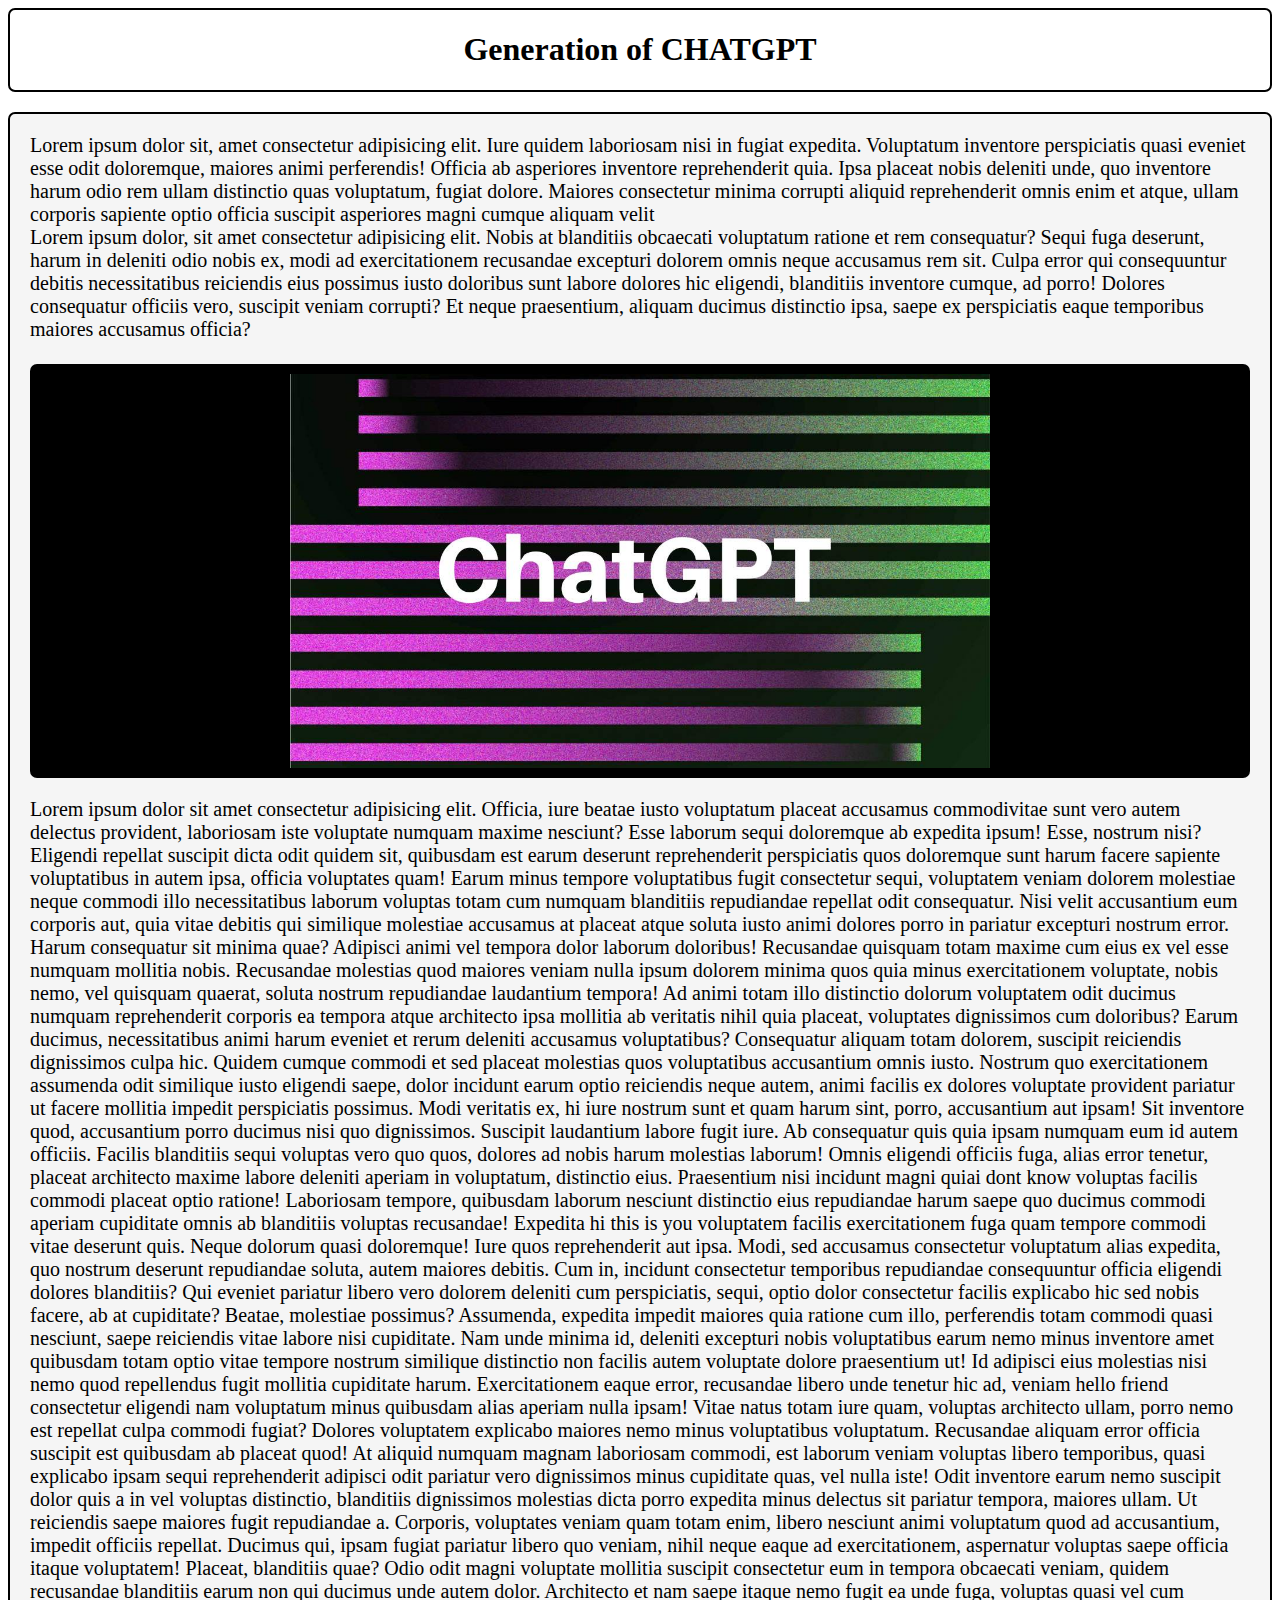
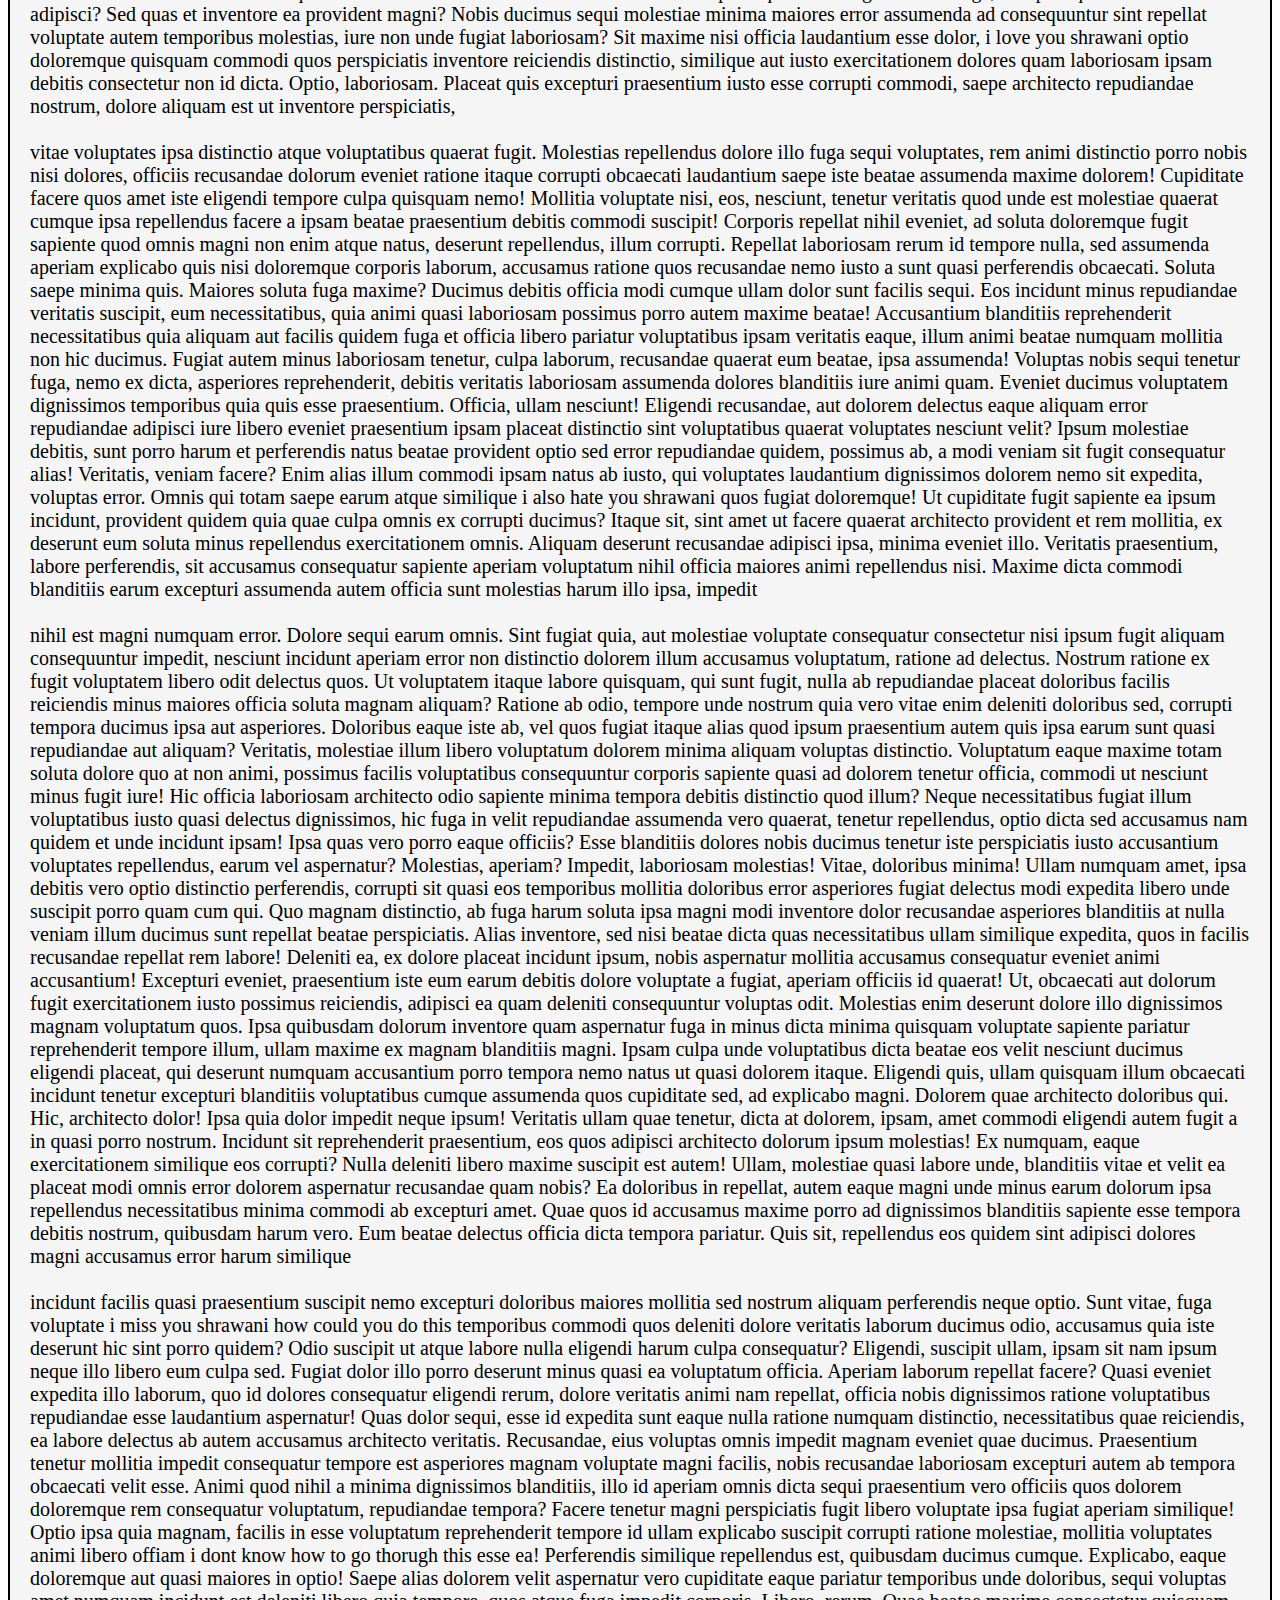
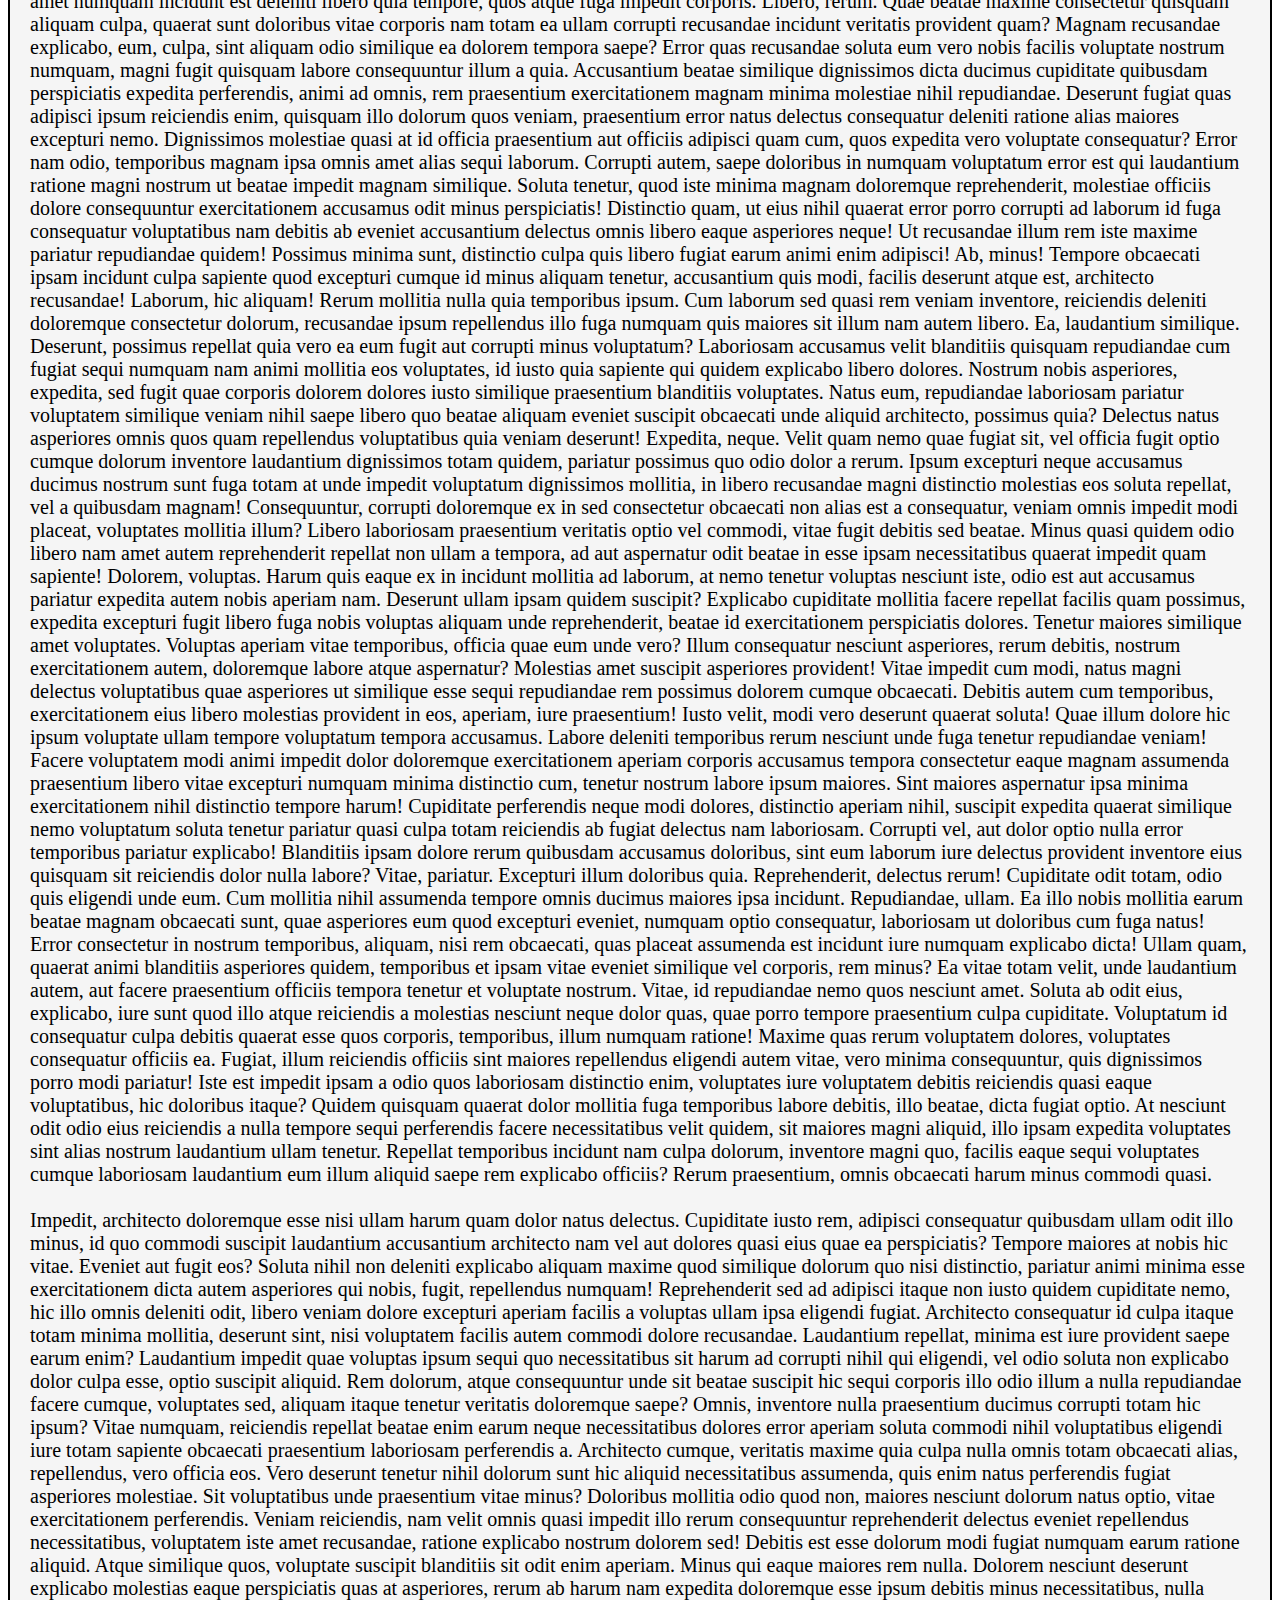
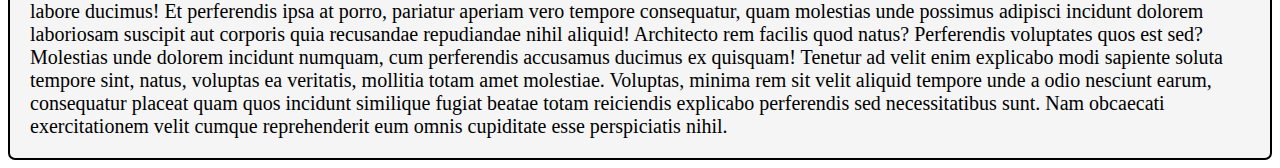
==== commit 5e4770fe: "Update chatgpt.html" ====
--- a/chatgpt.html
+++ b/chatgpt.html
@@ -46,7 +46,7 @@
             Lorem ipsum dolor sit, amet consectetur adipisicing elit. Iure quidem laboriosam nisi in fugiat expedita. Voluptatum inventore perspiciatis quasi eveniet esse odit doloremque, maiores animi perferendis! Officia ab asperiores inventore reprehenderit quia. Ipsa placeat nobis deleniti unde, quo inventore harum odio rem ullam distinctio quas voluptatum, fugiat dolore. Maiores consectetur minima corrupti aliquid reprehenderit omnis enim et atque, ullam corporis sapiente optio officia suscipit asperiores magni cumque aliquam velit <br>
             Lorem ipsum dolor, sit amet consectetur adipisicing elit. Nobis at blanditiis obcaecati voluptatum ratione et rem consequatur? Sequi fuga deserunt, harum in deleniti odio nobis ex, modi ad exercitationem recusandae excepturi dolorem omnis neque accusamus rem sit. Culpa error qui consequuntur debitis necessitatibus reiciendis eius possimus iusto doloribus sunt labore dolores hic eligendi, blanditiis inventore cumque, ad porro! Dolores consequatur officiis vero, suscipit veniam corrupti? Et neque praesentium, aliquam ducimus distinctio ipsa, saepe ex perspiciatis eaque temporibus maiores accusamus officia? <br><br>
             <div class="image"><img src="./img/chatgpt.jpg" alt="Chatgpt image", width="700px"></div>
-            Lorem ipsum dolor sit amet consectetur adipisicing elit. Officia, iure beatae iusto voluptatum placeat accusamus commodivitae sunt vero autem delectus provident, laboriosam iste voluptate numquam maxime nesciunt? Esse laborum sequi doloremque ab expedita ipsum! Esse, nostrum nisi? Eligendi repellat suscipit dicta odit quidem sit, quibusdam est earum deserunt reprehenderit perspiciatis quos doloremque sunt harum facere sapiente voluptatibus in autem ipsa, officia voluptates quam! Earum minus tempore voluptatibus fugit consectetur sequi, voluptatem veniam dolorem molestiae neque commodi illo necessitatibus laborum voluptas totam cum numquam blanditiis repudiandae repellat odit consequatur. Nisi velit accusantium eum corporis aut, quia vitae debitis qui similique molestiae accusamus at placeat atque soluta iusto animi dolores porro in pariatur excepturi nostrum error. Harum consequatur sit minima quae? Adipisci animi vel tempora dolor laborum doloribus! Recusandae quisquam totam maxime cum eius ex vel esse numquam mollitia nobis. Recusandae molestias quod maiores veniam nulla ipsum dolorem minima quos quia minus exercitationem voluptate, nobis nemo, vel quisquam quaerat, soluta nostrum repudiandae laudantium tempora! Ad animi totam illo distinctio dolorum voluptatem odit ducimus numquam reprehenderit corporis ea tempora atque architecto ipsa mollitia ab veritatis nihil quia placeat, voluptates dignissimos cum doloribus? Earum ducimus, necessitatibus animi harum eveniet et rerum deleniti accusamus voluptatibus? Consequatur aliquam totam dolorem, suscipit reiciendis dignissimos culpa hic. Quidem cumque commodi et sed placeat molestias quos voluptatibus accusantium omnis iusto. Nostrum quo exercitationem assumenda odit similique iusto eligendi saepe, dolor incidunt earum optio reiciendis neque autem, animi facilis ex dolores voluptate provident pariatur ut facere mollitia impedit perspiciatis possimus. Modi veritatis ex, hi iure nostrum sunt et quam harum sint, porro, accusantium aut ipsam! Sit inventore quod, accusantium porro ducimus nisi quo dignissimos. Suscipit laudantium labore fugit iure. Ab consequatur quis quia ipsam numquam eum id autem officiis. Facilis blanditiis sequi voluptas vero quo quos, dolores ad nobis harum molestias laborum! Omnis eligendi officiis fuga, alias error tenetur, placeat architecto maxime labore deleniti aperiam in voluptatum, distinctio eius. Praesentium nisi incidunt magni quia voluptas facilis commodi placeat optio ratione! Laboriosam tempore, quibusdam laborum nesciunt distinctio eius repudiandae harum saepe quo ducimus commodi aperiam cupiditate omnis ab blanditiis voluptas recusandae! Expedita voluptatem facilis exercitationem fuga quam tempore commodi vitae deserunt quis. Neque dolorum quasi doloremque! Iure quos reprehenderit aut ipsa. Modi, sed accusamus consectetur voluptatum alias expedita, quo nostrum deserunt repudiandae soluta, autem maiores debitis. Cum in, incidunt consectetur temporibus repudiandae consequuntur officia eligendi dolores blanditiis? Qui eveniet pariatur libero vero dolorem deleniti cum perspiciatis, sequi, optio dolor consectetur facilis explicabo hic sed nobis facere, ab at cupiditate? Beatae, molestiae possimus? Assumenda, expedita impedit maiores quia ratione cum illo, perferendis totam commodi quasi nesciunt, saepe reiciendis vitae labore nisi cupiditate. Nam unde minima id, deleniti excepturi nobis voluptatibus earum nemo minus inventore amet quibusdam totam optio vitae tempore nostrum similique distinctio non facilis autem voluptate dolore praesentium ut! Id adipisci eius molestias nisi nemo quod repellendus fugit mollitia cupiditate harum. Exercitationem eaque error, recusandae libero unde tenetur hic ad, veniam hello friend consectetur eligendi nam voluptatum minus quibusdam alias aperiam nulla ipsam! Vitae natus totam iure quam, voluptas architecto ullam, porro nemo est repellat culpa commodi fugiat? Dolores voluptatem explicabo maiores nemo minus voluptatibus voluptatum. Recusandae aliquam error officia suscipit est quibusdam ab placeat quod! At aliquid numquam magnam laboriosam commodi, est laborum veniam voluptas libero temporibus, quasi explicabo ipsam sequi reprehenderit adipisci odit pariatur vero dignissimos minus cupiditate quas, vel nulla iste! Odit inventore earum nemo suscipit dolor quis a in vel voluptas distinctio, blanditiis dignissimos molestias dicta porro expedita minus delectus sit pariatur tempora, maiores ullam. Ut reiciendis saepe maiores fugit repudiandae a. Corporis, voluptates veniam quam totam enim, libero nesciunt animi voluptatum quod ad accusantium, impedit officiis repellat. Ducimus qui, ipsam fugiat pariatur libero quo veniam, nihil neque eaque ad exercitationem, aspernatur voluptas saepe officia itaque voluptatem! Placeat, blanditiis quae? Odio odit magni voluptate mollitia suscipit consectetur eum in tempora obcaecati veniam, quidem recusandae blanditiis earum non qui ducimus unde autem dolor. Architecto et nam saepe itaque nemo fugit ea unde fuga, voluptas quasi vel cum adipisci? Sed quas et inventore ea provident magni? Nobis ducimus sequi molestiae minima maiores error assumenda ad consequuntur sint repellat voluptate autem temporibus molestias, iure non unde fugiat laboriosam? Sit maxime nisi officia laudantium esse dolor, i love you shrawani optio doloremque quisquam commodi quos perspiciatis inventore reiciendis distinctio, similique aut iusto exercitationem dolores quam laboriosam ipsam debitis consectetur non id dicta. Optio, laboriosam. Placeat quis excepturi praesentium iusto esse corrupti commodi, saepe architecto repudiandae nostrum, dolore aliquam est ut inventore perspiciatis,<br><br> vitae voluptates ipsa distinctio atque voluptatibus quaerat fugit. Molestias repellendus dolore illo fuga sequi voluptates, rem animi distinctio porro nobis nisi dolores, officiis recusandae dolorum eveniet ratione itaque corrupti obcaecati laudantium saepe iste beatae assumenda maxime dolorem! Cupiditate facere quos amet iste eligendi tempore culpa quisquam nemo! Mollitia voluptate nisi, eos, nesciunt, tenetur veritatis quod unde est molestiae quaerat cumque ipsa repellendus facere a ipsam beatae praesentium debitis commodi suscipit! Corporis repellat nihil eveniet, ad soluta doloremque fugit sapiente quod omnis magni non enim atque natus, deserunt repellendus, illum corrupti. Repellat laboriosam rerum id tempore nulla, sed assumenda aperiam explicabo quis nisi doloremque corporis laborum, accusamus ratione quos recusandae nemo iusto a sunt quasi perferendis obcaecati. Soluta saepe minima quis. Maiores soluta fuga maxime? Ducimus debitis officia modi cumque ullam dolor sunt facilis sequi. Eos incidunt minus repudiandae veritatis suscipit, eum necessitatibus, quia animi quasi laboriosam possimus porro autem maxime beatae! Accusantium blanditiis reprehenderit necessitatibus quia aliquam aut facilis quidem fuga et officia libero pariatur voluptatibus ipsam veritatis eaque, illum animi beatae numquam mollitia non hic ducimus. Fugiat autem minus laboriosam tenetur, culpa laborum, recusandae quaerat eum beatae, ipsa assumenda! Voluptas nobis sequi tenetur fuga, nemo ex dicta, asperiores reprehenderit, debitis veritatis laboriosam assumenda dolores blanditiis iure animi quam. Eveniet ducimus voluptatem dignissimos temporibus quia quis esse praesentium. Officia, ullam nesciunt! Eligendi recusandae, aut dolorem delectus eaque aliquam error repudiandae adipisci iure libero eveniet praesentium ipsam placeat distinctio sint voluptatibus quaerat voluptates nesciunt velit? Ipsum molestiae debitis, sunt porro harum et perferendis natus beatae provident optio sed error repudiandae quidem, possimus ab, a modi veniam sit fugit consequatur alias! Veritatis, veniam facere? Enim alias illum commodi ipsam natus ab iusto, qui voluptates laudantium dignissimos dolorem nemo sit expedita, voluptas error. Omnis qui totam saepe earum atque similique i also hate you shrawani quos fugiat doloremque! Ut cupiditate fugit sapiente ea ipsum incidunt, provident quidem quia quae culpa omnis ex corrupti ducimus? Itaque sit, sint amet ut facere quaerat architecto provident et rem mollitia, ex deserunt eum soluta minus repellendus exercitationem omnis. Aliquam deserunt recusandae adipisci ipsa, minima eveniet illo. Veritatis praesentium, labore perferendis, sit accusamus consequatur sapiente aperiam voluptatum nihil officia maiores animi repellendus nisi. Maxime dicta commodi blanditiis earum excepturi assumenda autem officia sunt molestias harum illo ipsa, impedit <br><br> nihil est magni numquam error. Dolore sequi earum omnis. Sint fugiat quia, aut molestiae voluptate consequatur consectetur nisi ipsum fugit aliquam consequuntur impedit, nesciunt incidunt aperiam error non distinctio dolorem illum accusamus voluptatum, ratione ad delectus. Nostrum ratione ex fugit voluptatem libero odit delectus quos. Ut voluptatem itaque labore quisquam, qui sunt fugit, nulla ab repudiandae placeat doloribus facilis reiciendis minus maiores officia soluta magnam aliquam? Ratione ab odio, tempore unde nostrum quia vero vitae enim deleniti doloribus sed, corrupti tempora ducimus ipsa aut asperiores. Doloribus eaque iste ab, vel quos fugiat itaque alias quod ipsum praesentium autem quis ipsa earum sunt quasi repudiandae aut aliquam? Veritatis, molestiae illum libero voluptatum dolorem minima aliquam voluptas distinctio. Voluptatum eaque maxime totam soluta dolore quo at non animi, possimus facilis voluptatibus consequuntur corporis sapiente quasi ad dolorem tenetur officia, commodi ut nesciunt minus fugit iure! Hic officia laboriosam architecto odio sapiente minima tempora debitis distinctio quod illum? Neque necessitatibus fugiat illum voluptatibus iusto quasi delectus dignissimos, hic fuga in velit repudiandae assumenda vero quaerat, tenetur repellendus, optio dicta sed accusamus nam quidem et unde incidunt ipsam! Ipsa quas vero porro eaque officiis? Esse blanditiis dolores nobis ducimus tenetur iste perspiciatis iusto accusantium voluptates repellendus, earum vel aspernatur? Molestias, aperiam? Impedit, laboriosam molestias! Vitae, doloribus minima! Ullam numquam amet, ipsa debitis vero optio distinctio perferendis, corrupti sit quasi eos temporibus mollitia doloribus error asperiores fugiat delectus modi expedita libero unde suscipit porro quam cum qui. Quo magnam distinctio, ab fuga harum soluta ipsa magni modi inventore dolor recusandae asperiores blanditiis at nulla veniam illum ducimus sunt repellat beatae perspiciatis. Alias inventore, sed nisi beatae dicta quas necessitatibus ullam similique expedita, quos in facilis recusandae repellat rem labore! Deleniti ea, ex dolore placeat incidunt ipsum, nobis aspernatur mollitia accusamus consequatur eveniet animi accusantium! Excepturi eveniet, praesentium iste eum earum debitis dolore voluptate a fugiat, aperiam officiis id quaerat! Ut, obcaecati aut dolorum fugit exercitationem iusto possimus reiciendis, adipisci ea quam deleniti consequuntur voluptas odit. Molestias enim deserunt dolore illo dignissimos magnam voluptatum quos. Ipsa quibusdam dolorum inventore quam aspernatur fuga in minus dicta minima quisquam voluptate sapiente pariatur reprehenderit tempore illum, ullam maxime ex magnam blanditiis magni. Ipsam culpa unde voluptatibus dicta beatae eos velit nesciunt ducimus eligendi placeat, qui deserunt numquam accusantium porro tempora nemo natus ut quasi dolorem itaque. Eligendi quis, ullam quisquam illum obcaecati incidunt tenetur excepturi blanditiis voluptatibus cumque assumenda quos cupiditate sed, ad explicabo magni. Dolorem quae architecto doloribus qui. Hic, architecto dolor! Ipsa quia dolor impedit neque ipsum! Veritatis ullam quae tenetur, dicta at dolorem, ipsam, amet commodi eligendi autem fugit a in quasi porro nostrum. Incidunt sit reprehenderit praesentium, eos quos adipisci architecto dolorum ipsum molestias! Ex numquam, eaque exercitationem similique eos corrupti? Nulla deleniti libero maxime suscipit est autem! Ullam, molestiae quasi labore unde, blanditiis vitae et velit ea placeat modi omnis error dolorem aspernatur recusandae quam nobis? Ea doloribus in repellat, autem eaque magni unde minus earum dolorum ipsa repellendus necessitatibus minima commodi ab excepturi amet. Quae quos id accusamus maxime porro ad dignissimos blanditiis sapiente esse tempora debitis nostrum, quibusdam harum vero. Eum beatae delectus officia dicta tempora pariatur. Quis sit, repellendus eos quidem sint adipisci dolores magni accusamus error harum similique <br><br> incidunt facilis quasi praesentium suscipit nemo excepturi doloribus maiores mollitia sed nostrum aliquam perferendis neque optio. Sunt vitae, fuga voluptate i miss you shrawani how could you do this temporibus commodi quos deleniti dolore veritatis laborum ducimus odio, accusamus quia iste deserunt hic sint porro quidem? Odio suscipit ut atque labore nulla eligendi harum culpa consequatur? Eligendi, suscipit ullam, ipsam sit nam ipsum neque illo libero eum culpa sed. Fugiat dolor illo porro deserunt minus quasi ea voluptatum officia. Aperiam laborum repellat facere? Quasi eveniet expedita illo laborum, quo id dolores consequatur eligendi rerum, dolore veritatis animi nam repellat, officia nobis dignissimos ratione voluptatibus repudiandae esse laudantium aspernatur! Quas dolor sequi, esse id expedita sunt eaque nulla ratione numquam distinctio, necessitatibus quae reiciendis, ea labore delectus ab autem accusamus architecto veritatis. Recusandae, eius voluptas omnis impedit magnam eveniet quae ducimus. Praesentium tenetur mollitia impedit consequatur tempore est asperiores magnam voluptate magni facilis, nobis recusandae laboriosam excepturi autem ab tempora obcaecati velit esse. Animi quod nihil a minima dignissimos blanditiis, illo id aperiam omnis dicta sequi praesentium vero officiis quos dolorem doloremque rem consequatur voluptatum, repudiandae tempora? Facere tenetur magni perspiciatis fugit libero voluptate ipsa fugiat aperiam similique! Optio ipsa quia magnam, facilis in esse voluptatum reprehenderit tempore id ullam explicabo suscipit corrupti ratione molestiae, mollitia voluptates animi libero offiam i dont know how to go thorugh this esse ea! Perferendis similique repellendus est, quibusdam ducimus cumque. Explicabo, eaque doloremque aut quasi maiores in optio! Saepe alias dolorem velit aspernatur vero cupiditate eaque pariatur temporibus unde doloribus, sequi voluptas amet numquam incidunt est deleniti libero quia tempore, quos atque fuga impedit corporis. Libero, rerum. Quae beatae maxime consectetur quisquam aliquam culpa, quaerat sunt doloribus vitae corporis nam totam ea ullam corrupti recusandae incidunt veritatis provident quam? Magnam recusandae explicabo, eum, culpa, sint aliquam odio similique ea dolorem tempora saepe? Error quas recusandae soluta eum vero nobis facilis voluptate nostrum numquam, magni fugit quisquam labore consequuntur illum a quia. Accusantium beatae similique dignissimos dicta ducimus cupiditate quibusdam perspiciatis expedita perferendis, animi ad omnis, rem praesentium exercitationem magnam minima molestiae nihil repudiandae. Deserunt fugiat quas adipisci ipsum reiciendis enim, quisquam illo dolorum quos veniam, praesentium error natus delectus consequatur deleniti ratione alias maiores excepturi nemo. Dignissimos molestiae quasi at id officia praesentium aut officiis adipisci quam cum, quos expedita vero voluptate consequatur? Error nam odio, temporibus magnam ipsa omnis amet alias sequi laborum. Corrupti autem, saepe doloribus in numquam voluptatum error est qui laudantium ratione magni nostrum ut beatae impedit magnam similique. Soluta tenetur, quod iste minima magnam doloremque reprehenderit, molestiae officiis dolore consequuntur exercitationem accusamus odit minus perspiciatis! Distinctio quam, ut eius nihil quaerat error porro corrupti ad laborum id fuga consequatur voluptatibus nam debitis ab eveniet accusantium delectus omnis libero eaque asperiores neque! Ut recusandae illum rem iste maxime pariatur repudiandae quidem! Possimus minima sunt, distinctio culpa quis libero fugiat earum animi enim adipisci! Ab, minus! Tempore obcaecati ipsam incidunt culpa sapiente quod excepturi cumque id minus aliquam tenetur, accusantium quis modi, facilis deserunt atque est, architecto recusandae! Laborum, hic aliquam! Rerum mollitia nulla quia temporibus ipsum. Cum laborum sed quasi rem veniam inventore, reiciendis deleniti doloremque consectetur dolorum, recusandae ipsum repellendus illo fuga numquam quis maiores sit illum nam autem libero. Ea, laudantium similique. Deserunt, possimus repellat quia vero ea eum fugit aut corrupti minus voluptatum? Laboriosam accusamus velit blanditiis quisquam repudiandae cum fugiat sequi numquam nam animi mollitia eos voluptates, id iusto quia sapiente qui quidem explicabo libero dolores. Nostrum nobis asperiores, expedita, sed fugit quae corporis dolorem dolores iusto similique praesentium blanditiis voluptates. Natus eum, repudiandae laboriosam pariatur voluptatem similique veniam nihil saepe libero quo beatae aliquam eveniet suscipit obcaecati unde aliquid architecto, possimus quia? Delectus natus asperiores omnis quos quam repellendus voluptatibus quia veniam deserunt! Expedita, neque. Velit quam nemo quae fugiat sit, vel officia fugit optio cumque dolorum inventore laudantium dignissimos totam quidem, pariatur possimus quo odio dolor a rerum. Ipsum excepturi neque accusamus ducimus nostrum sunt fuga totam at unde impedit voluptatum dignissimos mollitia, in libero recusandae magni distinctio molestias eos soluta repellat, vel a quibusdam magnam! Consequuntur, corrupti doloremque ex in sed consectetur obcaecati non alias est a consequatur, veniam omnis impedit modi placeat, voluptates mollitia illum? Libero laboriosam praesentium veritatis optio vel commodi, vitae fugit debitis sed beatae. Minus quasi quidem odio libero nam amet autem reprehenderit repellat non ullam a tempora, ad aut aspernatur odit beatae in esse ipsam necessitatibus quaerat impedit quam sapiente! Dolorem, voluptas. Harum quis eaque ex in incidunt mollitia ad laborum, at nemo tenetur voluptas nesciunt iste, odio est aut accusamus pariatur expedita autem nobis aperiam nam. Deserunt ullam ipsam quidem suscipit? Explicabo cupiditate mollitia facere repellat facilis quam possimus, expedita excepturi fugit libero fuga nobis voluptas aliquam unde reprehenderit, beatae id exercitationem perspiciatis dolores. Tenetur maiores similique amet voluptates. Voluptas aperiam vitae temporibus, officia quae eum unde vero? Illum consequatur nesciunt asperiores, rerum debitis, nostrum exercitationem autem, doloremque labore atque aspernatur? Molestias amet suscipit asperiores provident! Vitae impedit cum modi, natus magni delectus voluptatibus quae asperiores ut similique esse sequi repudiandae rem possimus dolorem cumque obcaecati. Debitis autem cum temporibus, exercitationem eius libero molestias provident in eos, aperiam, iure praesentium! Iusto velit, modi vero deserunt quaerat soluta! Quae illum dolore hic ipsum voluptate ullam tempore voluptatum tempora accusamus. Labore deleniti temporibus rerum nesciunt unde fuga tenetur repudiandae veniam! Facere voluptatem modi animi impedit dolor doloremque exercitationem aperiam corporis accusamus tempora consectetur eaque magnam assumenda praesentium libero vitae excepturi numquam minima distinctio cum, tenetur nostrum labore ipsum maiores. Sint maiores aspernatur ipsa minima exercitationem nihil distinctio tempore harum! Cupiditate perferendis neque modi dolores, distinctio aperiam nihil, suscipit expedita quaerat similique nemo voluptatum soluta tenetur pariatur quasi culpa totam reiciendis ab fugiat delectus nam laboriosam. Corrupti vel, aut dolor optio nulla error temporibus pariatur explicabo! Blanditiis ipsam dolore rerum quibusdam accusamus doloribus, sint eum laborum iure delectus provident inventore eius quisquam sit reiciendis dolor nulla labore? Vitae, pariatur. Excepturi illum doloribus quia. Reprehenderit, delectus rerum! Cupiditate odit totam, odio quis eligendi unde eum. Cum mollitia nihil assumenda tempore omnis ducimus maiores ipsa incidunt. Repudiandae, ullam. Ea illo nobis mollitia earum beatae magnam obcaecati sunt, quae asperiores eum quod excepturi eveniet, numquam optio consequatur, laboriosam ut doloribus cum fuga natus! Error consectetur in nostrum temporibus, aliquam, nisi rem obcaecati, quas placeat assumenda est incidunt iure numquam explicabo dicta! Ullam quam, quaerat animi blanditiis asperiores quidem, temporibus et ipsam vitae eveniet similique vel corporis, rem minus? Ea vitae totam velit, unde laudantium autem, aut facere praesentium officiis tempora tenetur et voluptate nostrum. Vitae, id repudiandae nemo quos nesciunt amet. Soluta ab odit eius, explicabo, iure sunt quod illo atque reiciendis a molestias nesciunt neque dolor quas, quae porro tempore praesentium culpa cupiditate. Voluptatum id consequatur culpa debitis quaerat esse quos corporis, temporibus, illum numquam ratione! Maxime quas rerum voluptatem dolores, voluptates consequatur officiis ea. Fugiat, illum reiciendis officiis sint maiores repellendus eligendi autem vitae, vero minima consequuntur, quis dignissimos porro modi pariatur! Iste est impedit ipsam a odio quos laboriosam distinctio enim, voluptates iure voluptatem debitis reiciendis quasi eaque voluptatibus, hic doloribus itaque? Quidem quisquam quaerat dolor mollitia fuga temporibus labore debitis, illo beatae, dicta fugiat optio. At nesciunt odit odio eius reiciendis a nulla tempore sequi perferendis facere necessitatibus velit quidem, sit maiores magni aliquid, illo ipsam expedita voluptates sint alias nostrum laudantium ullam tenetur. Repellat temporibus incidunt nam culpa dolorum, inventore magni quo, facilis eaque sequi voluptates cumque laboriosam laudantium eum illum aliquid saepe rem explicabo officiis? Rerum praesentium, omnis obcaecati harum minus commodi quasi. <br><br> Impedit, architecto doloremque esse nisi ullam harum quam dolor natus delectus. Cupiditate iusto rem, adipisci consequatur quibusdam ullam odit illo minus, id quo commodi suscipit laudantium accusantium architecto nam vel aut dolores quasi eius quae ea perspiciatis? Tempore maiores at nobis hic vitae. Eveniet aut fugit eos? Soluta nihil non deleniti explicabo aliquam maxime quod similique dolorum quo nisi distinctio, pariatur animi minima esse exercitationem dicta autem asperiores qui nobis, fugit, repellendus numquam! Reprehenderit sed ad adipisci itaque non iusto quidem cupiditate nemo, hic illo omnis deleniti odit, libero veniam dolore excepturi aperiam facilis a voluptas ullam ipsa eligendi fugiat. Architecto consequatur id culpa itaque totam minima mollitia, deserunt sint, nisi voluptatem facilis autem commodi dolore recusandae. Laudantium repellat, minima est iure provident saepe earum enim? Laudantium impedit quae voluptas ipsum sequi quo necessitatibus sit harum ad corrupti nihil qui eligendi, vel odio soluta non explicabo dolor culpa esse, optio suscipit aliquid. Rem dolorum, atque consequuntur unde sit beatae suscipit hic sequi corporis illo odio illum a nulla repudiandae facere cumque, voluptates sed, aliquam itaque tenetur veritatis doloremque saepe? Omnis, inventore nulla praesentium ducimus corrupti totam hic ipsum? Vitae numquam, reiciendis repellat beatae enim earum neque necessitatibus dolores error aperiam soluta commodi nihil voluptatibus eligendi iure totam sapiente obcaecati praesentium laboriosam perferendis a. Architecto cumque, veritatis maxime quia culpa nulla omnis totam obcaecati alias, repellendus, vero officia eos. Vero deserunt tenetur nihil dolorum sunt hic aliquid necessitatibus assumenda, quis enim natus perferendis fugiat asperiores molestiae. Sit voluptatibus unde praesentium vitae minus? Doloribus mollitia odio quod non, maiores nesciunt dolorum natus optio, vitae exercitationem perferendis. Veniam reiciendis, nam velit omnis quasi impedit illo rerum consequuntur reprehenderit delectus eveniet repellendus necessitatibus, voluptatem iste amet recusandae, ratione explicabo nostrum dolorem sed! Debitis est esse dolorum modi fugiat numquam earum ratione aliquid. Atque similique quos, voluptate suscipit blanditiis sit odit enim aperiam. Minus qui eaque maiores rem nulla. Dolorem nesciunt deserunt explicabo molestias eaque perspiciatis quas at asperiores, rerum ab harum nam expedita doloremque esse ipsum debitis minus necessitatibus, nulla labore ducimus! Et perferendis ipsa at porro, pariatur aperiam vero tempore consequatur, quam molestias unde possimus adipisci incidunt dolorem laboriosam suscipit aut corporis quia recusandae repudiandae nihil aliquid! Architecto rem facilis quod natus? Perferendis voluptates quos est sed? Molestias unde dolorem incidunt numquam, cum perferendis accusamus ducimus ex quisquam! Tenetur ad velit enim explicabo modi sapiente soluta tempore sint, natus, voluptas ea veritatis, mollitia totam amet molestiae. Voluptas, minima rem sit velit aliquid tempore unde a odio nesciunt earum, consequatur placeat quam quos incidunt similique fugiat beatae totam reiciendis explicabo perferendis sed necessitatibus sunt. Nam obcaecati exercitationem velit cumque reprehenderit eum omnis cupiditate esse perspiciatis nihil.
+            Lorem ipsum dolor sit amet consectetur adipisicing elit. Officia, iure beatae iusto voluptatum placeat accusamus commodivitae sunt vero autem delectus provident, laboriosam iste voluptate numquam maxime nesciunt? Esse laborum sequi doloremque ab expedita ipsum! Esse, nostrum nisi? Eligendi repellat suscipit dicta odit quidem sit, quibusdam est earum deserunt reprehenderit perspiciatis quos doloremque sunt harum facere sapiente voluptatibus in autem ipsa, officia voluptates quam! Earum minus tempore voluptatibus fugit consectetur sequi, voluptatem veniam dolorem molestiae neque commodi illo necessitatibus laborum voluptas totam cum numquam blanditiis repudiandae repellat odit consequatur. Nisi velit accusantium eum corporis aut, quia vitae debitis qui similique molestiae accusamus at placeat atque soluta iusto animi dolores porro in pariatur excepturi nostrum error. Harum consequatur sit minima quae? Adipisci animi vel tempora dolor laborum doloribus! Recusandae quisquam totam maxime cum eius ex vel esse numquam mollitia nobis. Recusandae molestias quod maiores veniam nulla ipsum dolorem minima quos quia minus exercitationem voluptate, nobis nemo, vel quisquam quaerat, soluta nostrum repudiandae laudantium tempora! Ad animi totam illo distinctio dolorum voluptatem odit ducimus numquam reprehenderit corporis ea tempora atque architecto ipsa mollitia ab veritatis nihil quia placeat, voluptates dignissimos cum doloribus? Earum ducimus, necessitatibus animi harum eveniet et rerum deleniti accusamus voluptatibus? Consequatur aliquam totam dolorem, suscipit reiciendis dignissimos culpa hic. Quidem cumque commodi et sed placeat molestias quos voluptatibus accusantium omnis iusto. Nostrum quo exercitationem assumenda odit similique iusto eligendi saepe, dolor incidunt earum optio reiciendis neque autem, animi facilis ex dolores voluptate provident pariatur ut facere mollitia impedit perspiciatis possimus. Modi veritatis ex, hi iure nostrum sunt et quam harum sint, porro, accusantium aut ipsam! Sit inventore quod, accusantium porro ducimus nisi quo dignissimos. Suscipit laudantium labore fugit iure. Ab consequatur quis quia ipsam numquam eum id autem officiis. Facilis blanditiis sequi voluptas vero quo quos, dolores ad nobis harum molestias laborum! Omnis eligendi officiis fuga, alias error tenetur, placeat architecto maxime labore deleniti aperiam in voluptatum, distinctio eius. Praesentium nisi incidunt magni quiai dont know voluptas facilis commodi placeat optio ratione! Laboriosam tempore, quibusdam laborum nesciunt distinctio eius repudiandae harum saepe quo ducimus commodi aperiam cupiditate omnis ab blanditiis voluptas recusandae! Expedita hi this is you voluptatem facilis exercitationem fuga quam tempore commodi vitae deserunt quis. Neque dolorum quasi doloremque! Iure quos reprehenderit aut ipsa. Modi, sed accusamus consectetur voluptatum alias expedita, quo nostrum deserunt repudiandae soluta, autem maiores debitis. Cum in, incidunt consectetur temporibus repudiandae consequuntur officia eligendi dolores blanditiis? Qui eveniet pariatur libero vero dolorem deleniti cum perspiciatis, sequi, optio dolor consectetur facilis explicabo hic sed nobis facere, ab at cupiditate? Beatae, molestiae possimus? Assumenda, expedita impedit maiores quia ratione cum illo, perferendis totam commodi quasi nesciunt, saepe reiciendis vitae labore nisi cupiditate. Nam unde minima id, deleniti excepturi nobis voluptatibus earum nemo minus inventore amet quibusdam totam optio vitae tempore nostrum similique distinctio non facilis autem voluptate dolore praesentium ut! Id adipisci eius molestias nisi nemo quod repellendus fugit mollitia cupiditate harum. Exercitationem eaque error, recusandae libero unde tenetur hic ad, veniam hello friend consectetur eligendi nam voluptatum minus quibusdam alias aperiam nulla ipsam! Vitae natus totam iure quam, voluptas architecto ullam, porro nemo est repellat culpa commodi fugiat? Dolores voluptatem explicabo maiores nemo minus voluptatibus voluptatum. Recusandae aliquam error officia suscipit est quibusdam ab placeat quod! At aliquid numquam magnam laboriosam commodi, est laborum veniam voluptas libero temporibus, quasi explicabo ipsam sequi reprehenderit adipisci odit pariatur vero dignissimos minus cupiditate quas, vel nulla iste! Odit inventore earum nemo suscipit dolor quis a in vel voluptas distinctio, blanditiis dignissimos molestias dicta porro expedita minus delectus sit pariatur tempora, maiores ullam. Ut reiciendis saepe maiores fugit repudiandae a. Corporis, voluptates veniam quam totam enim, libero nesciunt animi voluptatum quod ad accusantium, impedit officiis repellat. Ducimus qui, ipsam fugiat pariatur libero quo veniam, nihil neque eaque ad exercitationem, aspernatur voluptas saepe officia itaque voluptatem! Placeat, blanditiis quae? Odio odit magni voluptate mollitia suscipit consectetur eum in tempora obcaecati veniam, quidem recusandae blanditiis earum non qui ducimus unde autem dolor. Architecto et nam saepe itaque nemo fugit ea unde fuga, voluptas quasi vel cum adipisci? Sed quas et inventore ea provident magni? Nobis ducimus sequi molestiae minima maiores error assumenda ad consequuntur sint repellat voluptate autem temporibus molestias, iure non unde fugiat laboriosam? Sit maxime nisi officia laudantium esse dolor, i love you shrawani optio doloremque quisquam commodi quos perspiciatis inventore reiciendis distinctio, similique aut iusto exercitationem dolores quam laboriosam ipsam debitis consectetur non id dicta. Optio, laboriosam. Placeat quis excepturi praesentium iusto esse corrupti commodi, saepe architecto repudiandae nostrum, dolore aliquam est ut inventore perspiciatis,<br><br> vitae voluptates ipsa distinctio atque voluptatibus quaerat fugit. Molestias repellendus dolore illo fuga sequi voluptates, rem animi distinctio porro nobis nisi dolores, officiis recusandae dolorum eveniet ratione itaque corrupti obcaecati laudantium saepe iste beatae assumenda maxime dolorem! Cupiditate facere quos amet iste eligendi tempore culpa quisquam nemo! Mollitia voluptate nisi, eos, nesciunt, tenetur veritatis quod unde est molestiae quaerat cumque ipsa repellendus facere a ipsam beatae praesentium debitis commodi suscipit! Corporis repellat nihil eveniet, ad soluta doloremque fugit sapiente quod omnis magni non enim atque natus, deserunt repellendus, illum corrupti. Repellat laboriosam rerum id tempore nulla, sed assumenda aperiam explicabo quis nisi doloremque corporis laborum, accusamus ratione quos recusandae nemo iusto a sunt quasi perferendis obcaecati. Soluta saepe minima quis. Maiores soluta fuga maxime? Ducimus debitis officia modi cumque ullam dolor sunt facilis sequi. Eos incidunt minus repudiandae veritatis suscipit, eum necessitatibus, quia animi quasi laboriosam possimus porro autem maxime beatae! Accusantium blanditiis reprehenderit necessitatibus quia aliquam aut facilis quidem fuga et officia libero pariatur voluptatibus ipsam veritatis eaque, illum animi beatae numquam mollitia non hic ducimus. Fugiat autem minus laboriosam tenetur, culpa laborum, recusandae quaerat eum beatae, ipsa assumenda! Voluptas nobis sequi tenetur fuga, nemo ex dicta, asperiores reprehenderit, debitis veritatis laboriosam assumenda dolores blanditiis iure animi quam. Eveniet ducimus voluptatem dignissimos temporibus quia quis esse praesentium. Officia, ullam nesciunt! Eligendi recusandae, aut dolorem delectus eaque aliquam error repudiandae adipisci iure libero eveniet praesentium ipsam placeat distinctio sint voluptatibus quaerat voluptates nesciunt velit? Ipsum molestiae debitis, sunt porro harum et perferendis natus beatae provident optio sed error repudiandae quidem, possimus ab, a modi veniam sit fugit consequatur alias! Veritatis, veniam facere? Enim alias illum commodi ipsam natus ab iusto, qui voluptates laudantium dignissimos dolorem nemo sit expedita, voluptas error. Omnis qui totam saepe earum atque similique i also hate you shrawani quos fugiat doloremque! Ut cupiditate fugit sapiente ea ipsum incidunt, provident quidem quia quae culpa omnis ex corrupti ducimus? Itaque sit, sint amet ut facere quaerat architecto provident et rem mollitia, ex deserunt eum soluta minus repellendus exercitationem omnis. Aliquam deserunt recusandae adipisci ipsa, minima eveniet illo. Veritatis praesentium, labore perferendis, sit accusamus consequatur sapiente aperiam voluptatum nihil officia maiores animi repellendus nisi. Maxime dicta commodi blanditiis earum excepturi assumenda autem officia sunt molestias harum illo ipsa, impedit <br><br> nihil est magni numquam error. Dolore sequi earum omnis. Sint fugiat quia, aut molestiae voluptate consequatur consectetur nisi ipsum fugit aliquam consequuntur impedit, nesciunt incidunt aperiam error non distinctio dolorem illum accusamus voluptatum, ratione ad delectus. Nostrum ratione ex fugit voluptatem libero odit delectus quos. Ut voluptatem itaque labore quisquam, qui sunt fugit, nulla ab repudiandae placeat doloribus facilis reiciendis minus maiores officia soluta magnam aliquam? Ratione ab odio, tempore unde nostrum quia vero vitae enim deleniti doloribus sed, corrupti tempora ducimus ipsa aut asperiores. Doloribus eaque iste ab, vel quos fugiat itaque alias quod ipsum praesentium autem quis ipsa earum sunt quasi repudiandae aut aliquam? Veritatis, molestiae illum libero voluptatum dolorem minima aliquam voluptas distinctio. Voluptatum eaque maxime totam soluta dolore quo at non animi, possimus facilis voluptatibus consequuntur corporis sapiente quasi ad dolorem tenetur officia, commodi ut nesciunt minus fugit iure! Hic officia laboriosam architecto odio sapiente minima tempora debitis distinctio quod illum? Neque necessitatibus fugiat illum voluptatibus iusto quasi delectus dignissimos, hic fuga in velit repudiandae assumenda vero quaerat, tenetur repellendus, optio dicta sed accusamus nam quidem et unde incidunt ipsam! Ipsa quas vero porro eaque officiis? Esse blanditiis dolores nobis ducimus tenetur iste perspiciatis iusto accusantium voluptates repellendus, earum vel aspernatur? Molestias, aperiam? Impedit, laboriosam molestias! Vitae, doloribus minima! Ullam numquam amet, ipsa debitis vero optio distinctio perferendis, corrupti sit quasi eos temporibus mollitia doloribus error asperiores fugiat delectus modi expedita libero unde suscipit porro quam cum qui. Quo magnam distinctio, ab fuga harum soluta ipsa magni modi inventore dolor recusandae asperiores blanditiis at nulla veniam illum ducimus sunt repellat beatae perspiciatis. Alias inventore, sed nisi beatae dicta quas necessitatibus ullam similique expedita, quos in facilis recusandae repellat rem labore! Deleniti ea, ex dolore placeat incidunt ipsum, nobis aspernatur mollitia accusamus consequatur eveniet animi accusantium! Excepturi eveniet, praesentium iste eum earum debitis dolore voluptate a fugiat, aperiam officiis id quaerat! Ut, obcaecati aut dolorum fugit exercitationem iusto possimus reiciendis, adipisci ea quam deleniti consequuntur voluptas odit. Molestias enim deserunt dolore illo dignissimos magnam voluptatum quos. Ipsa quibusdam dolorum inventore quam aspernatur fuga in minus dicta minima quisquam voluptate sapiente pariatur reprehenderit tempore illum, ullam maxime ex magnam blanditiis magni. Ipsam culpa unde voluptatibus dicta beatae eos velit nesciunt ducimus eligendi placeat, qui deserunt numquam accusantium porro tempora nemo natus ut quasi dolorem itaque. Eligendi quis, ullam quisquam illum obcaecati incidunt tenetur excepturi blanditiis voluptatibus cumque assumenda quos cupiditate sed, ad explicabo magni. Dolorem quae architecto doloribus qui. Hic, architecto dolor! Ipsa quia dolor impedit neque ipsum! Veritatis ullam quae tenetur, dicta at dolorem, ipsam, amet commodi eligendi autem fugit a in quasi porro nostrum. Incidunt sit reprehenderit praesentium, eos quos adipisci architecto dolorum ipsum molestias! Ex numquam, eaque exercitationem similique eos corrupti? Nulla deleniti libero maxime suscipit est autem! Ullam, molestiae quasi labore unde, blanditiis vitae et velit ea placeat modi omnis error dolorem aspernatur recusandae quam nobis? Ea doloribus in repellat, autem eaque magni unde minus earum dolorum ipsa repellendus necessitatibus minima commodi ab excepturi amet. Quae quos id accusamus maxime porro ad dignissimos blanditiis sapiente esse tempora debitis nostrum, quibusdam harum vero. Eum beatae delectus officia dicta tempora pariatur. Quis sit, repellendus eos quidem sint adipisci dolores magni accusamus error harum similique <br><br> incidunt facilis quasi praesentium suscipit nemo excepturi doloribus maiores mollitia sed nostrum aliquam perferendis neque optio. Sunt vitae, fuga voluptate i miss you shrawani how could you do this temporibus commodi quos deleniti dolore veritatis laborum ducimus odio, accusamus quia iste deserunt hic sint porro quidem? Odio suscipit ut atque labore nulla eligendi harum culpa consequatur? Eligendi, suscipit ullam, ipsam sit nam ipsum neque illo libero eum culpa sed. Fugiat dolor illo porro deserunt minus quasi ea voluptatum officia. Aperiam laborum repellat facere? Quasi eveniet expedita illo laborum, quo id dolores consequatur eligendi rerum, dolore veritatis animi nam repellat, officia nobis dignissimos ratione voluptatibus repudiandae esse laudantium aspernatur! Quas dolor sequi, esse id expedita sunt eaque nulla ratione numquam distinctio, necessitatibus quae reiciendis, ea labore delectus ab autem accusamus architecto veritatis. Recusandae, eius voluptas omnis impedit magnam eveniet quae ducimus. Praesentium tenetur mollitia impedit consequatur tempore est asperiores magnam voluptate magni facilis, nobis recusandae laboriosam excepturi autem ab tempora obcaecati velit esse. Animi quod nihil a minima dignissimos blanditiis, illo id aperiam omnis dicta sequi praesentium vero officiis quos dolorem doloremque rem consequatur voluptatum, repudiandae tempora? Facere tenetur magni perspiciatis fugit libero voluptate ipsa fugiat aperiam similique! Optio ipsa quia magnam, facilis in esse voluptatum reprehenderit tempore id ullam explicabo suscipit corrupti ratione molestiae, mollitia voluptates animi libero offiam i dont know how to go thorugh this esse ea! Perferendis similique repellendus est, quibusdam ducimus cumque. Explicabo, eaque doloremque aut quasi maiores in optio! Saepe alias dolorem velit aspernatur vero cupiditate eaque pariatur temporibus unde doloribus, sequi voluptas amet numquam incidunt est deleniti libero quia tempore, quos atque fuga impedit corporis. Libero, rerum. Quae beatae maxime consectetur quisquam aliquam culpa, quaerat sunt doloribus vitae corporis nam totam ea ullam corrupti recusandae incidunt veritatis provident quam? Magnam recusandae explicabo, eum, culpa, sint aliquam odio similique ea dolorem tempora saepe? Error quas recusandae soluta eum vero nobis facilis voluptate nostrum numquam, magni fugit quisquam labore consequuntur illum a quia. Accusantium beatae similique dignissimos dicta ducimus cupiditate quibusdam perspiciatis expedita perferendis, animi ad omnis, rem praesentium exercitationem magnam minima molestiae nihil repudiandae. Deserunt fugiat quas adipisci ipsum reiciendis enim, quisquam illo dolorum quos veniam, praesentium error natus delectus consequatur deleniti ratione alias maiores excepturi nemo. Dignissimos molestiae quasi at id officia praesentium aut officiis adipisci quam cum, quos expedita vero voluptate consequatur? Error nam odio, temporibus magnam ipsa omnis amet alias sequi laborum. Corrupti autem, saepe doloribus in numquam voluptatum error est qui laudantium ratione magni nostrum ut beatae impedit magnam similique. Soluta tenetur, quod iste minima magnam doloremque reprehenderit, molestiae officiis dolore consequuntur exercitationem accusamus odit minus perspiciatis! Distinctio quam, ut eius nihil quaerat error porro corrupti ad laborum id fuga consequatur voluptatibus nam debitis ab eveniet accusantium delectus omnis libero eaque asperiores neque! Ut recusandae illum rem iste maxime pariatur repudiandae quidem! Possimus minima sunt, distinctio culpa quis libero fugiat earum animi enim adipisci! Ab, minus! Tempore obcaecati ipsam incidunt culpa sapiente quod excepturi cumque id minus aliquam tenetur, accusantium quis modi, facilis deserunt atque est, architecto recusandae! Laborum, hic aliquam! Rerum mollitia nulla quia temporibus ipsum. Cum laborum sed quasi rem veniam inventore, reiciendis deleniti doloremque consectetur dolorum, recusandae ipsum repellendus illo fuga numquam quis maiores sit illum nam autem libero. Ea, laudantium similique. Deserunt, possimus repellat quia vero ea eum fugit aut corrupti minus voluptatum? Laboriosam accusamus velit blanditiis quisquam repudiandae cum fugiat sequi numquam nam animi mollitia eos voluptates, id iusto quia sapiente qui quidem explicabo libero dolores. Nostrum nobis asperiores, expedita, sed fugit quae corporis dolorem dolores iusto similique praesentium blanditiis voluptates. Natus eum, repudiandae laboriosam pariatur voluptatem similique veniam nihil saepe libero quo beatae aliquam eveniet suscipit obcaecati unde aliquid architecto, possimus quia? Delectus natus asperiores omnis quos quam repellendus voluptatibus quia veniam deserunt! Expedita, neque. Velit quam nemo quae fugiat sit, vel officia fugit optio cumque dolorum inventore laudantium dignissimos totam quidem, pariatur possimus quo odio dolor a rerum. Ipsum excepturi neque accusamus ducimus nostrum sunt fuga totam at unde impedit voluptatum dignissimos mollitia, in libero recusandae magni distinctio molestias eos soluta repellat, vel a quibusdam magnam! Consequuntur, corrupti doloremque ex in sed consectetur obcaecati non alias est a consequatur, veniam omnis impedit modi placeat, voluptates mollitia illum? Libero laboriosam praesentium veritatis optio vel commodi, vitae fugit debitis sed beatae. Minus quasi quidem odio libero nam amet autem reprehenderit repellat non ullam a tempora, ad aut aspernatur odit beatae in esse ipsam necessitatibus quaerat impedit quam sapiente! Dolorem, voluptas. Harum quis eaque ex in incidunt mollitia ad laborum, at nemo tenetur voluptas nesciunt iste, odio est aut accusamus pariatur expedita autem nobis aperiam nam. Deserunt ullam ipsam quidem suscipit? Explicabo cupiditate mollitia facere repellat facilis quam possimus, expedita excepturi fugit libero fuga nobis voluptas aliquam unde reprehenderit, beatae id exercitationem perspiciatis dolores. Tenetur maiores similique amet voluptates. Voluptas aperiam vitae temporibus, officia quae eum unde vero? Illum consequatur nesciunt asperiores, rerum debitis, nostrum exercitationem autem, doloremque labore atque aspernatur? Molestias amet suscipit asperiores provident! Vitae impedit cum modi, natus magni delectus voluptatibus quae asperiores ut similique esse sequi repudiandae rem possimus dolorem cumque obcaecati. Debitis autem cum temporibus, exercitationem eius libero molestias provident in eos, aperiam, iure praesentium! Iusto velit, modi vero deserunt quaerat soluta! Quae illum dolore hic ipsum voluptate ullam tempore voluptatum tempora accusamus. Labore deleniti temporibus rerum nesciunt unde fuga tenetur repudiandae veniam! Facere voluptatem modi animi impedit dolor doloremque exercitationem aperiam corporis accusamus tempora consectetur eaque magnam assumenda praesentium libero vitae excepturi numquam minima distinctio cum, tenetur nostrum labore ipsum maiores. Sint maiores aspernatur ipsa minima exercitationem nihil distinctio tempore harum! Cupiditate perferendis neque modi dolores, distinctio aperiam nihil, suscipit expedita quaerat similique nemo voluptatum soluta tenetur pariatur quasi culpa totam reiciendis ab fugiat delectus nam laboriosam. Corrupti vel, aut dolor optio nulla error temporibus pariatur explicabo! Blanditiis ipsam dolore rerum quibusdam accusamus doloribus, sint eum laborum iure delectus provident inventore eius quisquam sit reiciendis dolor nulla labore? Vitae, pariatur. Excepturi illum doloribus quia. Reprehenderit, delectus rerum! Cupiditate odit totam, odio quis eligendi unde eum. Cum mollitia nihil assumenda tempore omnis ducimus maiores ipsa incidunt. Repudiandae, ullam. Ea illo nobis mollitia earum beatae magnam obcaecati sunt, quae asperiores eum quod excepturi eveniet, numquam optio consequatur, laboriosam ut doloribus cum fuga natus! Error consectetur in nostrum temporibus, aliquam, nisi rem obcaecati, quas placeat assumenda est incidunt iure numquam explicabo dicta! Ullam quam, quaerat animi blanditiis asperiores quidem, temporibus et ipsam vitae eveniet similique vel corporis, rem minus? Ea vitae totam velit, unde laudantium autem, aut facere praesentium officiis tempora tenetur et voluptate nostrum. Vitae, id repudiandae nemo quos nesciunt amet. Soluta ab odit eius, explicabo, iure sunt quod illo atque reiciendis a molestias nesciunt neque dolor quas, quae porro tempore praesentium culpa cupiditate. Voluptatum id consequatur culpa debitis quaerat esse quos corporis, temporibus, illum numquam ratione! Maxime quas rerum voluptatem dolores, voluptates consequatur officiis ea. Fugiat, illum reiciendis officiis sint maiores repellendus eligendi autem vitae, vero minima consequuntur, quis dignissimos porro modi pariatur! Iste est impedit ipsam a odio quos laboriosam distinctio enim, voluptates iure voluptatem debitis reiciendis quasi eaque voluptatibus, hic doloribus itaque? Quidem quisquam quaerat dolor mollitia fuga temporibus labore debitis, illo beatae, dicta fugiat optio. At nesciunt odit odio eius reiciendis a nulla tempore sequi perferendis facere necessitatibus velit quidem, sit maiores magni aliquid, illo ipsam expedita voluptates sint alias nostrum laudantium ullam tenetur. Repellat temporibus incidunt nam culpa dolorum, inventore magni quo, facilis eaque sequi voluptates cumque laboriosam laudantium eum illum aliquid saepe rem explicabo officiis? Rerum praesentium, omnis obcaecati harum minus commodi quasi. <br><br> Impedit, architecto doloremque esse nisi ullam harum quam dolor natus delectus. Cupiditate iusto rem, adipisci consequatur quibusdam ullam odit illo minus, id quo commodi suscipit laudantium accusantium architecto nam vel aut dolores quasi eius quae ea perspiciatis? Tempore maiores at nobis hic vitae. Eveniet aut fugit eos? Soluta nihil non deleniti explicabo aliquam maxime quod similique dolorum quo nisi distinctio, pariatur animi minima esse exercitationem dicta autem asperiores qui nobis, fugit, repellendus numquam! Reprehenderit sed ad adipisci itaque non iusto quidem cupiditate nemo, hic illo omnis deleniti odit, libero veniam dolore excepturi aperiam facilis a voluptas ullam ipsa eligendi fugiat. Architecto consequatur id culpa itaque totam minima mollitia, deserunt sint, nisi voluptatem facilis autem commodi dolore recusandae. Laudantium repellat, minima est iure provident saepe earum enim? Laudantium impedit quae voluptas ipsum sequi quo necessitatibus sit harum ad corrupti nihil qui eligendi, vel odio soluta non explicabo dolor culpa esse, optio suscipit aliquid. Rem dolorum, atque consequuntur unde sit beatae suscipit hic sequi corporis illo odio illum a nulla repudiandae facere cumque, voluptates sed, aliquam itaque tenetur veritatis doloremque saepe? Omnis, inventore nulla praesentium ducimus corrupti totam hic ipsum? Vitae numquam, reiciendis repellat beatae enim earum neque necessitatibus dolores error aperiam soluta commodi nihil voluptatibus eligendi iure totam sapiente obcaecati praesentium laboriosam perferendis a. Architecto cumque, veritatis maxime quia culpa nulla omnis totam obcaecati alias, repellendus, vero officia eos. Vero deserunt tenetur nihil dolorum sunt hic aliquid necessitatibus assumenda, quis enim natus perferendis fugiat asperiores molestiae. Sit voluptatibus unde praesentium vitae minus? Doloribus mollitia odio quod non, maiores nesciunt dolorum natus optio, vitae exercitationem perferendis. Veniam reiciendis, nam velit omnis quasi impedit illo rerum consequuntur reprehenderit delectus eveniet repellendus necessitatibus, voluptatem iste amet recusandae, ratione explicabo nostrum dolorem sed! Debitis est esse dolorum modi fugiat numquam earum ratione aliquid. Atque similique quos, voluptate suscipit blanditiis sit odit enim aperiam. Minus qui eaque maiores rem nulla. Dolorem nesciunt deserunt explicabo molestias eaque perspiciatis quas at asperiores, rerum ab harum nam expedita doloremque esse ipsum debitis minus necessitatibus, nulla labore ducimus! Et perferendis ipsa at porro, pariatur aperiam vero tempore consequatur, quam molestias unde possimus adipisci incidunt dolorem laboriosam suscipit aut corporis quia recusandae repudiandae nihil aliquid! Architecto rem facilis quod natus? Perferendis voluptates quos est sed? Molestias unde dolorem incidunt numquam, cum perferendis accusamus ducimus ex quisquam! Tenetur ad velit enim explicabo modi sapiente soluta tempore sint, natus, voluptas ea veritatis, mollitia totam amet molestiae. Voluptas, minima rem sit velit aliquid tempore unde a odio nesciunt earum, consequatur placeat quam quos incidunt similique fugiat beatae totam reiciendis explicabo perferendis sed necessitatibus sunt. Nam obcaecati exercitationem velit cumque reprehenderit eum omnis cupiditate esse perspiciatis nihil.
         </div>
     </div>
 </body>
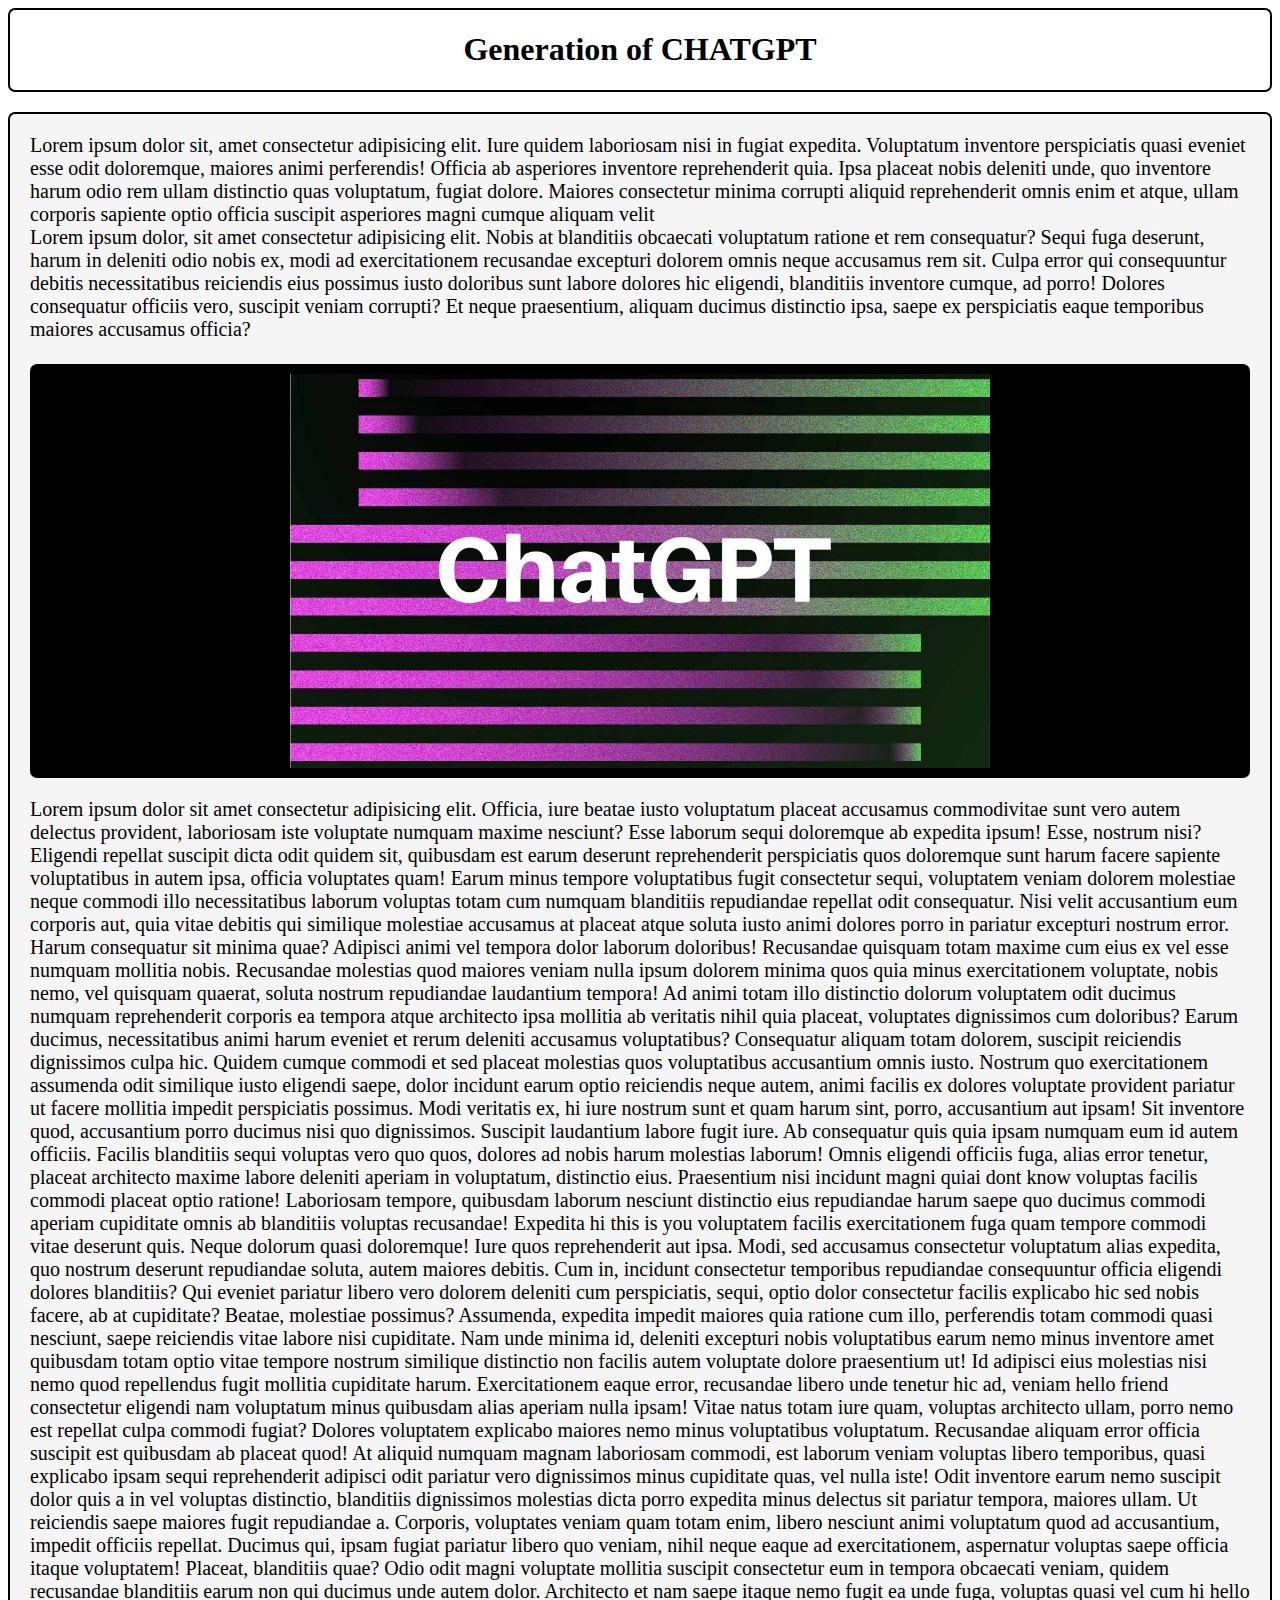
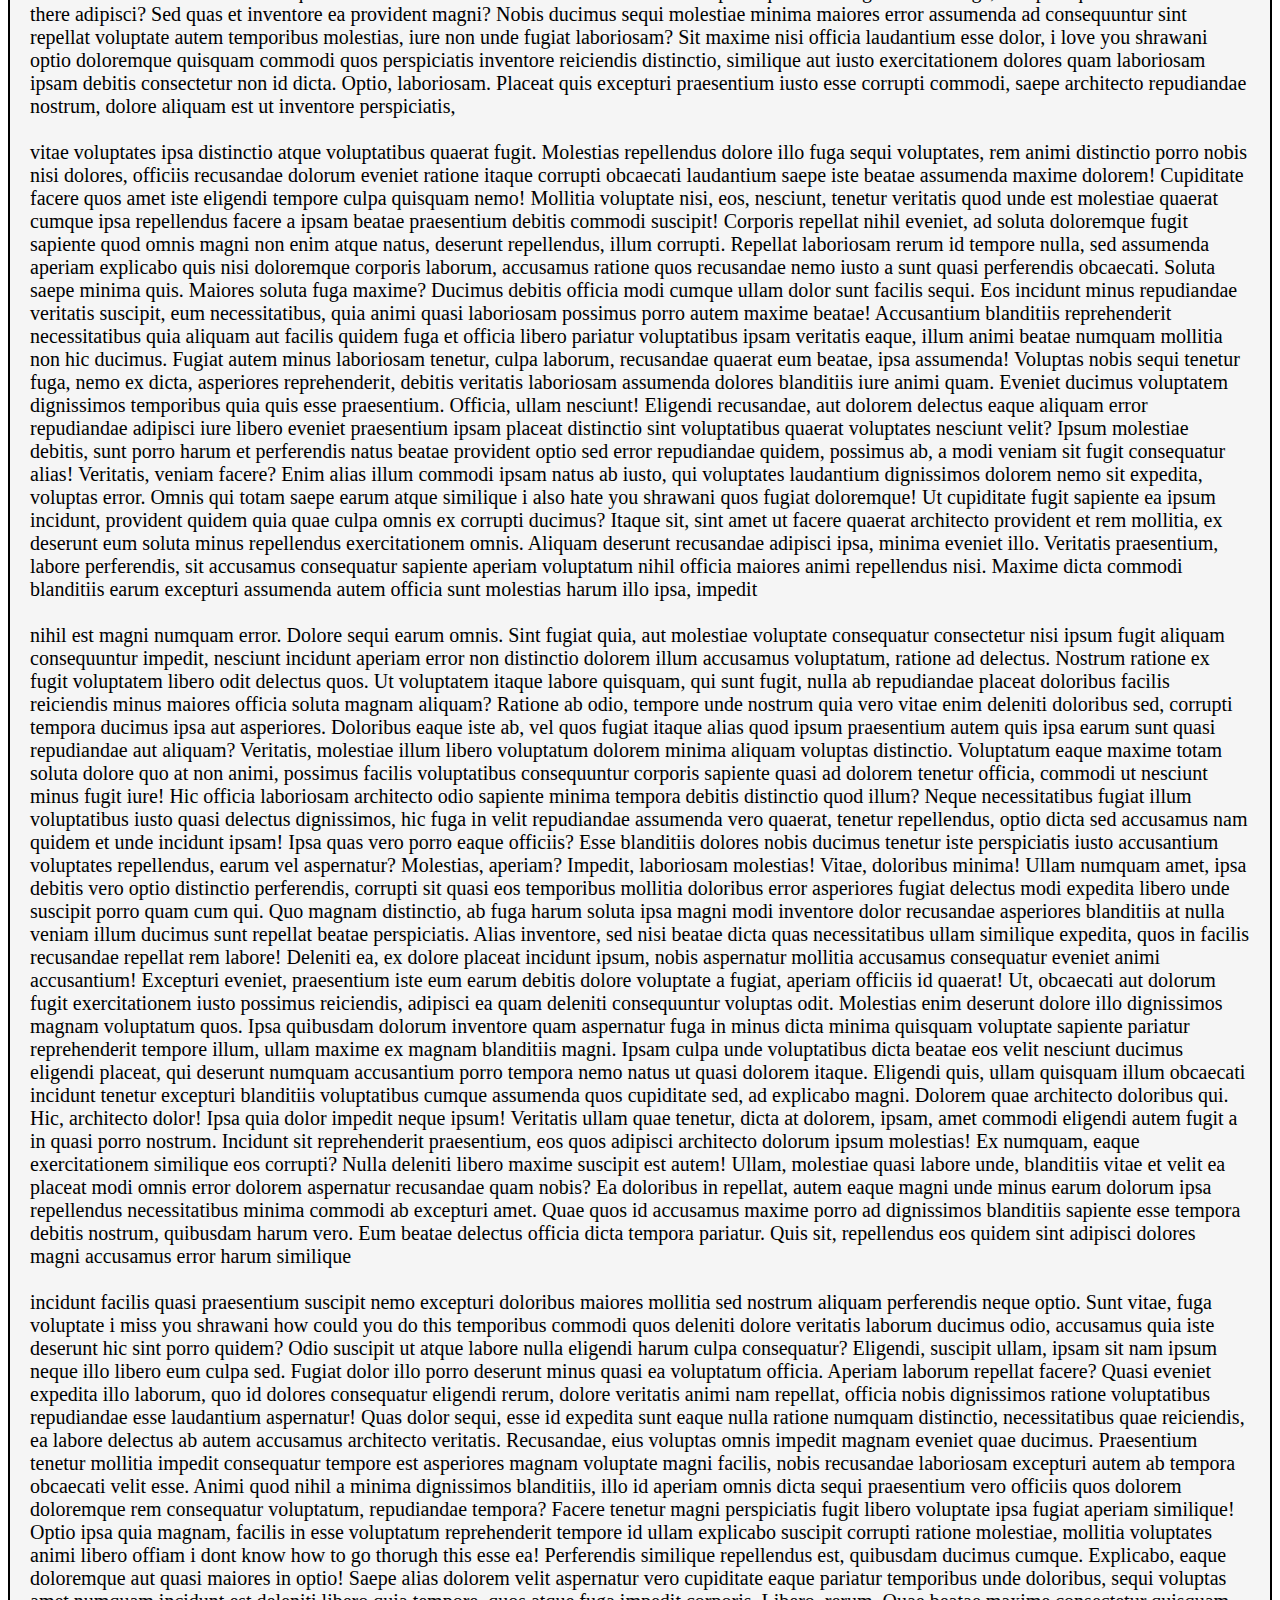
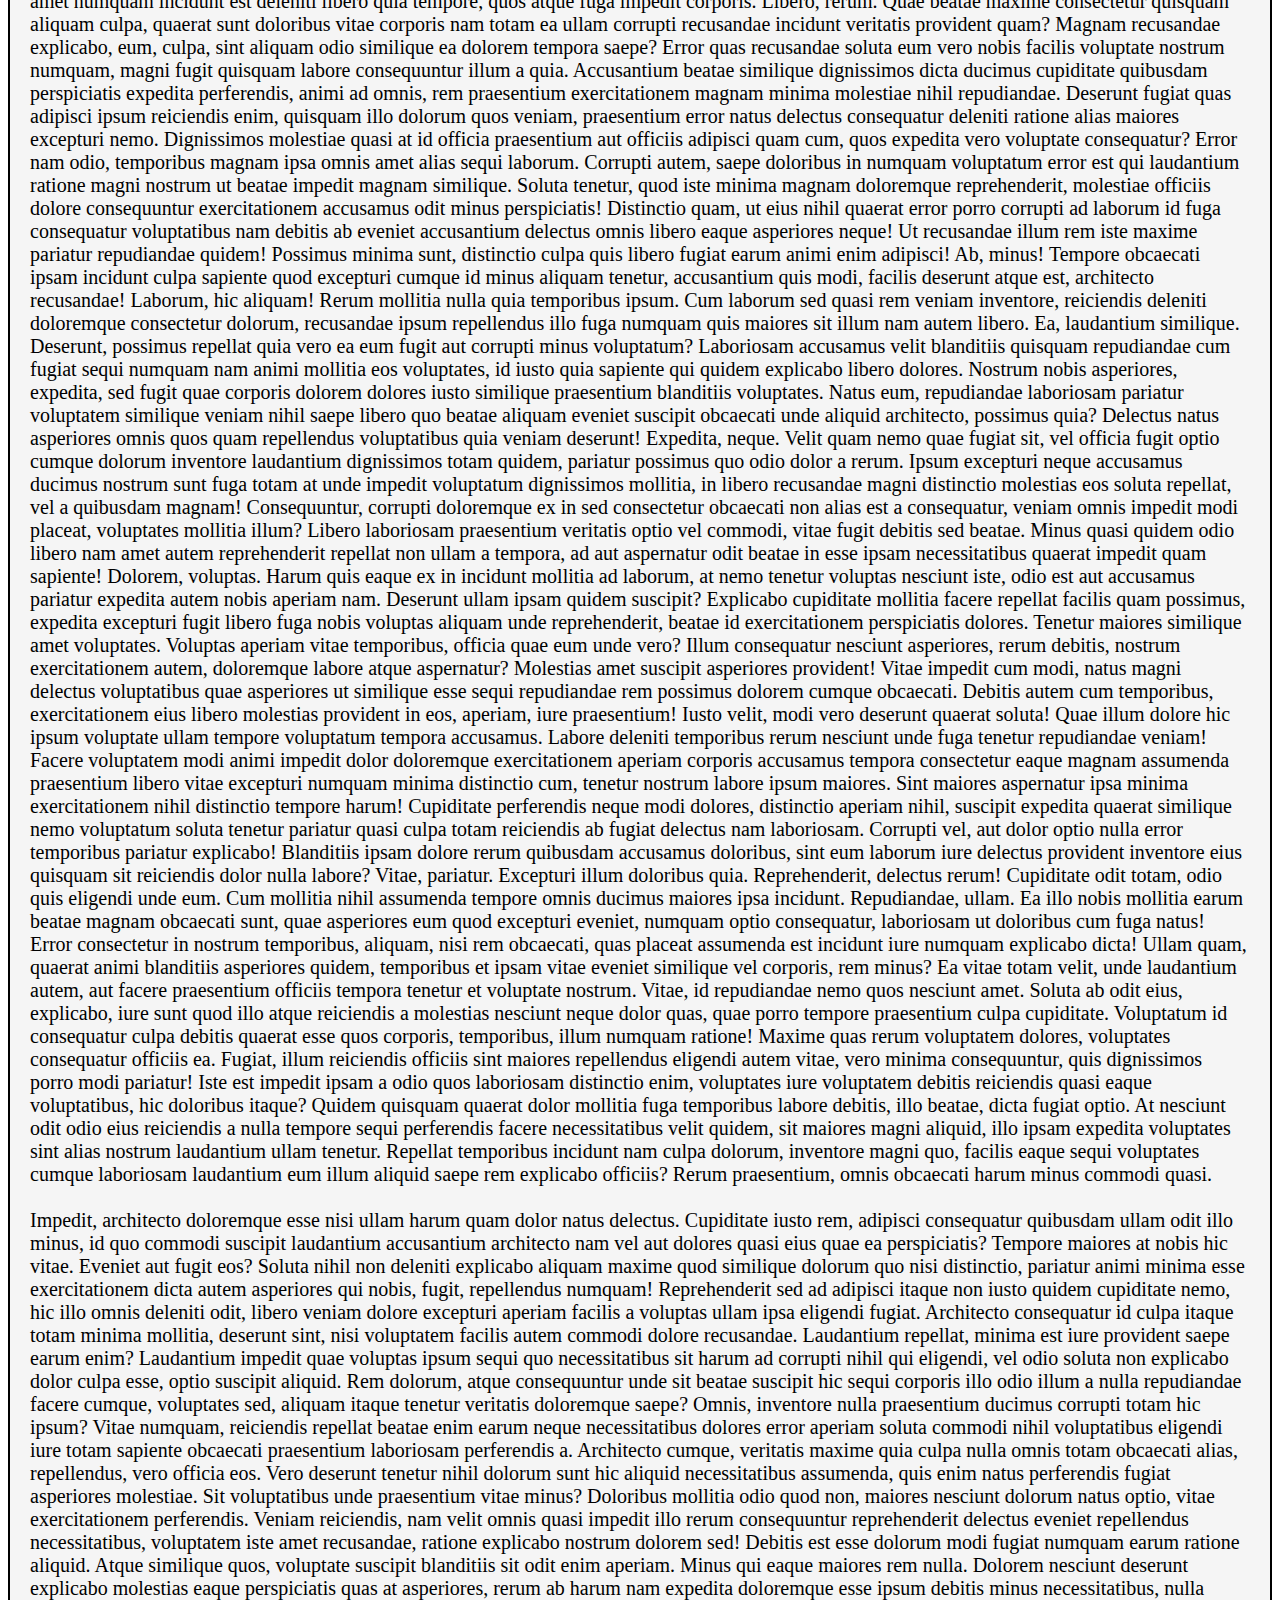
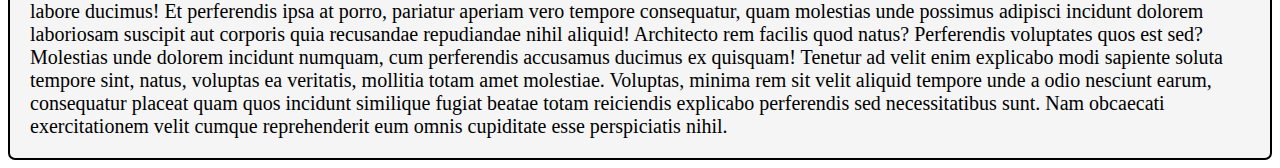
==== commit 29fab5bc: "Update chatgpt.html" ====
--- a/chatgpt.html
+++ b/chatgpt.html
@@ -46,7 +46,7 @@
             Lorem ipsum dolor sit, amet consectetur adipisicing elit. Iure quidem laboriosam nisi in fugiat expedita. Voluptatum inventore perspiciatis quasi eveniet esse odit doloremque, maiores animi perferendis! Officia ab asperiores inventore reprehenderit quia. Ipsa placeat nobis deleniti unde, quo inventore harum odio rem ullam distinctio quas voluptatum, fugiat dolore. Maiores consectetur minima corrupti aliquid reprehenderit omnis enim et atque, ullam corporis sapiente optio officia suscipit asperiores magni cumque aliquam velit <br>
             Lorem ipsum dolor, sit amet consectetur adipisicing elit. Nobis at blanditiis obcaecati voluptatum ratione et rem consequatur? Sequi fuga deserunt, harum in deleniti odio nobis ex, modi ad exercitationem recusandae excepturi dolorem omnis neque accusamus rem sit. Culpa error qui consequuntur debitis necessitatibus reiciendis eius possimus iusto doloribus sunt labore dolores hic eligendi, blanditiis inventore cumque, ad porro! Dolores consequatur officiis vero, suscipit veniam corrupti? Et neque praesentium, aliquam ducimus distinctio ipsa, saepe ex perspiciatis eaque temporibus maiores accusamus officia? <br><br>
             <div class="image"><img src="./img/chatgpt.jpg" alt="Chatgpt image", width="700px"></div>
-            Lorem ipsum dolor sit amet consectetur adipisicing elit. Officia, iure beatae iusto voluptatum placeat accusamus commodivitae sunt vero autem delectus provident, laboriosam iste voluptate numquam maxime nesciunt? Esse laborum sequi doloremque ab expedita ipsum! Esse, nostrum nisi? Eligendi repellat suscipit dicta odit quidem sit, quibusdam est earum deserunt reprehenderit perspiciatis quos doloremque sunt harum facere sapiente voluptatibus in autem ipsa, officia voluptates quam! Earum minus tempore voluptatibus fugit consectetur sequi, voluptatem veniam dolorem molestiae neque commodi illo necessitatibus laborum voluptas totam cum numquam blanditiis repudiandae repellat odit consequatur. Nisi velit accusantium eum corporis aut, quia vitae debitis qui similique molestiae accusamus at placeat atque soluta iusto animi dolores porro in pariatur excepturi nostrum error. Harum consequatur sit minima quae? Adipisci animi vel tempora dolor laborum doloribus! Recusandae quisquam totam maxime cum eius ex vel esse numquam mollitia nobis. Recusandae molestias quod maiores veniam nulla ipsum dolorem minima quos quia minus exercitationem voluptate, nobis nemo, vel quisquam quaerat, soluta nostrum repudiandae laudantium tempora! Ad animi totam illo distinctio dolorum voluptatem odit ducimus numquam reprehenderit corporis ea tempora atque architecto ipsa mollitia ab veritatis nihil quia placeat, voluptates dignissimos cum doloribus? Earum ducimus, necessitatibus animi harum eveniet et rerum deleniti accusamus voluptatibus? Consequatur aliquam totam dolorem, suscipit reiciendis dignissimos culpa hic. Quidem cumque commodi et sed placeat molestias quos voluptatibus accusantium omnis iusto. Nostrum quo exercitationem assumenda odit similique iusto eligendi saepe, dolor incidunt earum optio reiciendis neque autem, animi facilis ex dolores voluptate provident pariatur ut facere mollitia impedit perspiciatis possimus. Modi veritatis ex, hi iure nostrum sunt et quam harum sint, porro, accusantium aut ipsam! Sit inventore quod, accusantium porro ducimus nisi quo dignissimos. Suscipit laudantium labore fugit iure. Ab consequatur quis quia ipsam numquam eum id autem officiis. Facilis blanditiis sequi voluptas vero quo quos, dolores ad nobis harum molestias laborum! Omnis eligendi officiis fuga, alias error tenetur, placeat architecto maxime labore deleniti aperiam in voluptatum, distinctio eius. Praesentium nisi incidunt magni quiai dont know voluptas facilis commodi placeat optio ratione! Laboriosam tempore, quibusdam laborum nesciunt distinctio eius repudiandae harum saepe quo ducimus commodi aperiam cupiditate omnis ab blanditiis voluptas recusandae! Expedita hi this is you voluptatem facilis exercitationem fuga quam tempore commodi vitae deserunt quis. Neque dolorum quasi doloremque! Iure quos reprehenderit aut ipsa. Modi, sed accusamus consectetur voluptatum alias expedita, quo nostrum deserunt repudiandae soluta, autem maiores debitis. Cum in, incidunt consectetur temporibus repudiandae consequuntur officia eligendi dolores blanditiis? Qui eveniet pariatur libero vero dolorem deleniti cum perspiciatis, sequi, optio dolor consectetur facilis explicabo hic sed nobis facere, ab at cupiditate? Beatae, molestiae possimus? Assumenda, expedita impedit maiores quia ratione cum illo, perferendis totam commodi quasi nesciunt, saepe reiciendis vitae labore nisi cupiditate. Nam unde minima id, deleniti excepturi nobis voluptatibus earum nemo minus inventore amet quibusdam totam optio vitae tempore nostrum similique distinctio non facilis autem voluptate dolore praesentium ut! Id adipisci eius molestias nisi nemo quod repellendus fugit mollitia cupiditate harum. Exercitationem eaque error, recusandae libero unde tenetur hic ad, veniam hello friend consectetur eligendi nam voluptatum minus quibusdam alias aperiam nulla ipsam! Vitae natus totam iure quam, voluptas architecto ullam, porro nemo est repellat culpa commodi fugiat? Dolores voluptatem explicabo maiores nemo minus voluptatibus voluptatum. Recusandae aliquam error officia suscipit est quibusdam ab placeat quod! At aliquid numquam magnam laboriosam commodi, est laborum veniam voluptas libero temporibus, quasi explicabo ipsam sequi reprehenderit adipisci odit pariatur vero dignissimos minus cupiditate quas, vel nulla iste! Odit inventore earum nemo suscipit dolor quis a in vel voluptas distinctio, blanditiis dignissimos molestias dicta porro expedita minus delectus sit pariatur tempora, maiores ullam. Ut reiciendis saepe maiores fugit repudiandae a. Corporis, voluptates veniam quam totam enim, libero nesciunt animi voluptatum quod ad accusantium, impedit officiis repellat. Ducimus qui, ipsam fugiat pariatur libero quo veniam, nihil neque eaque ad exercitationem, aspernatur voluptas saepe officia itaque voluptatem! Placeat, blanditiis quae? Odio odit magni voluptate mollitia suscipit consectetur eum in tempora obcaecati veniam, quidem recusandae blanditiis earum non qui ducimus unde autem dolor. Architecto et nam saepe itaque nemo fugit ea unde fuga, voluptas quasi vel cum adipisci? Sed quas et inventore ea provident magni? Nobis ducimus sequi molestiae minima maiores error assumenda ad consequuntur sint repellat voluptate autem temporibus molestias, iure non unde fugiat laboriosam? Sit maxime nisi officia laudantium esse dolor, i love you shrawani optio doloremque quisquam commodi quos perspiciatis inventore reiciendis distinctio, similique aut iusto exercitationem dolores quam laboriosam ipsam debitis consectetur non id dicta. Optio, laboriosam. Placeat quis excepturi praesentium iusto esse corrupti commodi, saepe architecto repudiandae nostrum, dolore aliquam est ut inventore perspiciatis,<br><br> vitae voluptates ipsa distinctio atque voluptatibus quaerat fugit. Molestias repellendus dolore illo fuga sequi voluptates, rem animi distinctio porro nobis nisi dolores, officiis recusandae dolorum eveniet ratione itaque corrupti obcaecati laudantium saepe iste beatae assumenda maxime dolorem! Cupiditate facere quos amet iste eligendi tempore culpa quisquam nemo! Mollitia voluptate nisi, eos, nesciunt, tenetur veritatis quod unde est molestiae quaerat cumque ipsa repellendus facere a ipsam beatae praesentium debitis commodi suscipit! Corporis repellat nihil eveniet, ad soluta doloremque fugit sapiente quod omnis magni non enim atque natus, deserunt repellendus, illum corrupti. Repellat laboriosam rerum id tempore nulla, sed assumenda aperiam explicabo quis nisi doloremque corporis laborum, accusamus ratione quos recusandae nemo iusto a sunt quasi perferendis obcaecati. Soluta saepe minima quis. Maiores soluta fuga maxime? Ducimus debitis officia modi cumque ullam dolor sunt facilis sequi. Eos incidunt minus repudiandae veritatis suscipit, eum necessitatibus, quia animi quasi laboriosam possimus porro autem maxime beatae! Accusantium blanditiis reprehenderit necessitatibus quia aliquam aut facilis quidem fuga et officia libero pariatur voluptatibus ipsam veritatis eaque, illum animi beatae numquam mollitia non hic ducimus. Fugiat autem minus laboriosam tenetur, culpa laborum, recusandae quaerat eum beatae, ipsa assumenda! Voluptas nobis sequi tenetur fuga, nemo ex dicta, asperiores reprehenderit, debitis veritatis laboriosam assumenda dolores blanditiis iure animi quam. Eveniet ducimus voluptatem dignissimos temporibus quia quis esse praesentium. Officia, ullam nesciunt! Eligendi recusandae, aut dolorem delectus eaque aliquam error repudiandae adipisci iure libero eveniet praesentium ipsam placeat distinctio sint voluptatibus quaerat voluptates nesciunt velit? Ipsum molestiae debitis, sunt porro harum et perferendis natus beatae provident optio sed error repudiandae quidem, possimus ab, a modi veniam sit fugit consequatur alias! Veritatis, veniam facere? Enim alias illum commodi ipsam natus ab iusto, qui voluptates laudantium dignissimos dolorem nemo sit expedita, voluptas error. Omnis qui totam saepe earum atque similique i also hate you shrawani quos fugiat doloremque! Ut cupiditate fugit sapiente ea ipsum incidunt, provident quidem quia quae culpa omnis ex corrupti ducimus? Itaque sit, sint amet ut facere quaerat architecto provident et rem mollitia, ex deserunt eum soluta minus repellendus exercitationem omnis. Aliquam deserunt recusandae adipisci ipsa, minima eveniet illo. Veritatis praesentium, labore perferendis, sit accusamus consequatur sapiente aperiam voluptatum nihil officia maiores animi repellendus nisi. Maxime dicta commodi blanditiis earum excepturi assumenda autem officia sunt molestias harum illo ipsa, impedit <br><br> nihil est magni numquam error. Dolore sequi earum omnis. Sint fugiat quia, aut molestiae voluptate consequatur consectetur nisi ipsum fugit aliquam consequuntur impedit, nesciunt incidunt aperiam error non distinctio dolorem illum accusamus voluptatum, ratione ad delectus. Nostrum ratione ex fugit voluptatem libero odit delectus quos. Ut voluptatem itaque labore quisquam, qui sunt fugit, nulla ab repudiandae placeat doloribus facilis reiciendis minus maiores officia soluta magnam aliquam? Ratione ab odio, tempore unde nostrum quia vero vitae enim deleniti doloribus sed, corrupti tempora ducimus ipsa aut asperiores. Doloribus eaque iste ab, vel quos fugiat itaque alias quod ipsum praesentium autem quis ipsa earum sunt quasi repudiandae aut aliquam? Veritatis, molestiae illum libero voluptatum dolorem minima aliquam voluptas distinctio. Voluptatum eaque maxime totam soluta dolore quo at non animi, possimus facilis voluptatibus consequuntur corporis sapiente quasi ad dolorem tenetur officia, commodi ut nesciunt minus fugit iure! Hic officia laboriosam architecto odio sapiente minima tempora debitis distinctio quod illum? Neque necessitatibus fugiat illum voluptatibus iusto quasi delectus dignissimos, hic fuga in velit repudiandae assumenda vero quaerat, tenetur repellendus, optio dicta sed accusamus nam quidem et unde incidunt ipsam! Ipsa quas vero porro eaque officiis? Esse blanditiis dolores nobis ducimus tenetur iste perspiciatis iusto accusantium voluptates repellendus, earum vel aspernatur? Molestias, aperiam? Impedit, laboriosam molestias! Vitae, doloribus minima! Ullam numquam amet, ipsa debitis vero optio distinctio perferendis, corrupti sit quasi eos temporibus mollitia doloribus error asperiores fugiat delectus modi expedita libero unde suscipit porro quam cum qui. Quo magnam distinctio, ab fuga harum soluta ipsa magni modi inventore dolor recusandae asperiores blanditiis at nulla veniam illum ducimus sunt repellat beatae perspiciatis. Alias inventore, sed nisi beatae dicta quas necessitatibus ullam similique expedita, quos in facilis recusandae repellat rem labore! Deleniti ea, ex dolore placeat incidunt ipsum, nobis aspernatur mollitia accusamus consequatur eveniet animi accusantium! Excepturi eveniet, praesentium iste eum earum debitis dolore voluptate a fugiat, aperiam officiis id quaerat! Ut, obcaecati aut dolorum fugit exercitationem iusto possimus reiciendis, adipisci ea quam deleniti consequuntur voluptas odit. Molestias enim deserunt dolore illo dignissimos magnam voluptatum quos. Ipsa quibusdam dolorum inventore quam aspernatur fuga in minus dicta minima quisquam voluptate sapiente pariatur reprehenderit tempore illum, ullam maxime ex magnam blanditiis magni. Ipsam culpa unde voluptatibus dicta beatae eos velit nesciunt ducimus eligendi placeat, qui deserunt numquam accusantium porro tempora nemo natus ut quasi dolorem itaque. Eligendi quis, ullam quisquam illum obcaecati incidunt tenetur excepturi blanditiis voluptatibus cumque assumenda quos cupiditate sed, ad explicabo magni. Dolorem quae architecto doloribus qui. Hic, architecto dolor! Ipsa quia dolor impedit neque ipsum! Veritatis ullam quae tenetur, dicta at dolorem, ipsam, amet commodi eligendi autem fugit a in quasi porro nostrum. Incidunt sit reprehenderit praesentium, eos quos adipisci architecto dolorum ipsum molestias! Ex numquam, eaque exercitationem similique eos corrupti? Nulla deleniti libero maxime suscipit est autem! Ullam, molestiae quasi labore unde, blanditiis vitae et velit ea placeat modi omnis error dolorem aspernatur recusandae quam nobis? Ea doloribus in repellat, autem eaque magni unde minus earum dolorum ipsa repellendus necessitatibus minima commodi ab excepturi amet. Quae quos id accusamus maxime porro ad dignissimos blanditiis sapiente esse tempora debitis nostrum, quibusdam harum vero. Eum beatae delectus officia dicta tempora pariatur. Quis sit, repellendus eos quidem sint adipisci dolores magni accusamus error harum similique <br><br> incidunt facilis quasi praesentium suscipit nemo excepturi doloribus maiores mollitia sed nostrum aliquam perferendis neque optio. Sunt vitae, fuga voluptate i miss you shrawani how could you do this temporibus commodi quos deleniti dolore veritatis laborum ducimus odio, accusamus quia iste deserunt hic sint porro quidem? Odio suscipit ut atque labore nulla eligendi harum culpa consequatur? Eligendi, suscipit ullam, ipsam sit nam ipsum neque illo libero eum culpa sed. Fugiat dolor illo porro deserunt minus quasi ea voluptatum officia. Aperiam laborum repellat facere? Quasi eveniet expedita illo laborum, quo id dolores consequatur eligendi rerum, dolore veritatis animi nam repellat, officia nobis dignissimos ratione voluptatibus repudiandae esse laudantium aspernatur! Quas dolor sequi, esse id expedita sunt eaque nulla ratione numquam distinctio, necessitatibus quae reiciendis, ea labore delectus ab autem accusamus architecto veritatis. Recusandae, eius voluptas omnis impedit magnam eveniet quae ducimus. Praesentium tenetur mollitia impedit consequatur tempore est asperiores magnam voluptate magni facilis, nobis recusandae laboriosam excepturi autem ab tempora obcaecati velit esse. Animi quod nihil a minima dignissimos blanditiis, illo id aperiam omnis dicta sequi praesentium vero officiis quos dolorem doloremque rem consequatur voluptatum, repudiandae tempora? Facere tenetur magni perspiciatis fugit libero voluptate ipsa fugiat aperiam similique! Optio ipsa quia magnam, facilis in esse voluptatum reprehenderit tempore id ullam explicabo suscipit corrupti ratione molestiae, mollitia voluptates animi libero offiam i dont know how to go thorugh this esse ea! Perferendis similique repellendus est, quibusdam ducimus cumque. Explicabo, eaque doloremque aut quasi maiores in optio! Saepe alias dolorem velit aspernatur vero cupiditate eaque pariatur temporibus unde doloribus, sequi voluptas amet numquam incidunt est deleniti libero quia tempore, quos atque fuga impedit corporis. Libero, rerum. Quae beatae maxime consectetur quisquam aliquam culpa, quaerat sunt doloribus vitae corporis nam totam ea ullam corrupti recusandae incidunt veritatis provident quam? Magnam recusandae explicabo, eum, culpa, sint aliquam odio similique ea dolorem tempora saepe? Error quas recusandae soluta eum vero nobis facilis voluptate nostrum numquam, magni fugit quisquam labore consequuntur illum a quia. Accusantium beatae similique dignissimos dicta ducimus cupiditate quibusdam perspiciatis expedita perferendis, animi ad omnis, rem praesentium exercitationem magnam minima molestiae nihil repudiandae. Deserunt fugiat quas adipisci ipsum reiciendis enim, quisquam illo dolorum quos veniam, praesentium error natus delectus consequatur deleniti ratione alias maiores excepturi nemo. Dignissimos molestiae quasi at id officia praesentium aut officiis adipisci quam cum, quos expedita vero voluptate consequatur? Error nam odio, temporibus magnam ipsa omnis amet alias sequi laborum. Corrupti autem, saepe doloribus in numquam voluptatum error est qui laudantium ratione magni nostrum ut beatae impedit magnam similique. Soluta tenetur, quod iste minima magnam doloremque reprehenderit, molestiae officiis dolore consequuntur exercitationem accusamus odit minus perspiciatis! Distinctio quam, ut eius nihil quaerat error porro corrupti ad laborum id fuga consequatur voluptatibus nam debitis ab eveniet accusantium delectus omnis libero eaque asperiores neque! Ut recusandae illum rem iste maxime pariatur repudiandae quidem! Possimus minima sunt, distinctio culpa quis libero fugiat earum animi enim adipisci! Ab, minus! Tempore obcaecati ipsam incidunt culpa sapiente quod excepturi cumque id minus aliquam tenetur, accusantium quis modi, facilis deserunt atque est, architecto recusandae! Laborum, hic aliquam! Rerum mollitia nulla quia temporibus ipsum. Cum laborum sed quasi rem veniam inventore, reiciendis deleniti doloremque consectetur dolorum, recusandae ipsum repellendus illo fuga numquam quis maiores sit illum nam autem libero. Ea, laudantium similique. Deserunt, possimus repellat quia vero ea eum fugit aut corrupti minus voluptatum? Laboriosam accusamus velit blanditiis quisquam repudiandae cum fugiat sequi numquam nam animi mollitia eos voluptates, id iusto quia sapiente qui quidem explicabo libero dolores. Nostrum nobis asperiores, expedita, sed fugit quae corporis dolorem dolores iusto similique praesentium blanditiis voluptates. Natus eum, repudiandae laboriosam pariatur voluptatem similique veniam nihil saepe libero quo beatae aliquam eveniet suscipit obcaecati unde aliquid architecto, possimus quia? Delectus natus asperiores omnis quos quam repellendus voluptatibus quia veniam deserunt! Expedita, neque. Velit quam nemo quae fugiat sit, vel officia fugit optio cumque dolorum inventore laudantium dignissimos totam quidem, pariatur possimus quo odio dolor a rerum. Ipsum excepturi neque accusamus ducimus nostrum sunt fuga totam at unde impedit voluptatum dignissimos mollitia, in libero recusandae magni distinctio molestias eos soluta repellat, vel a quibusdam magnam! Consequuntur, corrupti doloremque ex in sed consectetur obcaecati non alias est a consequatur, veniam omnis impedit modi placeat, voluptates mollitia illum? Libero laboriosam praesentium veritatis optio vel commodi, vitae fugit debitis sed beatae. Minus quasi quidem odio libero nam amet autem reprehenderit repellat non ullam a tempora, ad aut aspernatur odit beatae in esse ipsam necessitatibus quaerat impedit quam sapiente! Dolorem, voluptas. Harum quis eaque ex in incidunt mollitia ad laborum, at nemo tenetur voluptas nesciunt iste, odio est aut accusamus pariatur expedita autem nobis aperiam nam. Deserunt ullam ipsam quidem suscipit? Explicabo cupiditate mollitia facere repellat facilis quam possimus, expedita excepturi fugit libero fuga nobis voluptas aliquam unde reprehenderit, beatae id exercitationem perspiciatis dolores. Tenetur maiores similique amet voluptates. Voluptas aperiam vitae temporibus, officia quae eum unde vero? Illum consequatur nesciunt asperiores, rerum debitis, nostrum exercitationem autem, doloremque labore atque aspernatur? Molestias amet suscipit asperiores provident! Vitae impedit cum modi, natus magni delectus voluptatibus quae asperiores ut similique esse sequi repudiandae rem possimus dolorem cumque obcaecati. Debitis autem cum temporibus, exercitationem eius libero molestias provident in eos, aperiam, iure praesentium! Iusto velit, modi vero deserunt quaerat soluta! Quae illum dolore hic ipsum voluptate ullam tempore voluptatum tempora accusamus. Labore deleniti temporibus rerum nesciunt unde fuga tenetur repudiandae veniam! Facere voluptatem modi animi impedit dolor doloremque exercitationem aperiam corporis accusamus tempora consectetur eaque magnam assumenda praesentium libero vitae excepturi numquam minima distinctio cum, tenetur nostrum labore ipsum maiores. Sint maiores aspernatur ipsa minima exercitationem nihil distinctio tempore harum! Cupiditate perferendis neque modi dolores, distinctio aperiam nihil, suscipit expedita quaerat similique nemo voluptatum soluta tenetur pariatur quasi culpa totam reiciendis ab fugiat delectus nam laboriosam. Corrupti vel, aut dolor optio nulla error temporibus pariatur explicabo! Blanditiis ipsam dolore rerum quibusdam accusamus doloribus, sint eum laborum iure delectus provident inventore eius quisquam sit reiciendis dolor nulla labore? Vitae, pariatur. Excepturi illum doloribus quia. Reprehenderit, delectus rerum! Cupiditate odit totam, odio quis eligendi unde eum. Cum mollitia nihil assumenda tempore omnis ducimus maiores ipsa incidunt. Repudiandae, ullam. Ea illo nobis mollitia earum beatae magnam obcaecati sunt, quae asperiores eum quod excepturi eveniet, numquam optio consequatur, laboriosam ut doloribus cum fuga natus! Error consectetur in nostrum temporibus, aliquam, nisi rem obcaecati, quas placeat assumenda est incidunt iure numquam explicabo dicta! Ullam quam, quaerat animi blanditiis asperiores quidem, temporibus et ipsam vitae eveniet similique vel corporis, rem minus? Ea vitae totam velit, unde laudantium autem, aut facere praesentium officiis tempora tenetur et voluptate nostrum. Vitae, id repudiandae nemo quos nesciunt amet. Soluta ab odit eius, explicabo, iure sunt quod illo atque reiciendis a molestias nesciunt neque dolor quas, quae porro tempore praesentium culpa cupiditate. Voluptatum id consequatur culpa debitis quaerat esse quos corporis, temporibus, illum numquam ratione! Maxime quas rerum voluptatem dolores, voluptates consequatur officiis ea. Fugiat, illum reiciendis officiis sint maiores repellendus eligendi autem vitae, vero minima consequuntur, quis dignissimos porro modi pariatur! Iste est impedit ipsam a odio quos laboriosam distinctio enim, voluptates iure voluptatem debitis reiciendis quasi eaque voluptatibus, hic doloribus itaque? Quidem quisquam quaerat dolor mollitia fuga temporibus labore debitis, illo beatae, dicta fugiat optio. At nesciunt odit odio eius reiciendis a nulla tempore sequi perferendis facere necessitatibus velit quidem, sit maiores magni aliquid, illo ipsam expedita voluptates sint alias nostrum laudantium ullam tenetur. Repellat temporibus incidunt nam culpa dolorum, inventore magni quo, facilis eaque sequi voluptates cumque laboriosam laudantium eum illum aliquid saepe rem explicabo officiis? Rerum praesentium, omnis obcaecati harum minus commodi quasi. <br><br> Impedit, architecto doloremque esse nisi ullam harum quam dolor natus delectus. Cupiditate iusto rem, adipisci consequatur quibusdam ullam odit illo minus, id quo commodi suscipit laudantium accusantium architecto nam vel aut dolores quasi eius quae ea perspiciatis? Tempore maiores at nobis hic vitae. Eveniet aut fugit eos? Soluta nihil non deleniti explicabo aliquam maxime quod similique dolorum quo nisi distinctio, pariatur animi minima esse exercitationem dicta autem asperiores qui nobis, fugit, repellendus numquam! Reprehenderit sed ad adipisci itaque non iusto quidem cupiditate nemo, hic illo omnis deleniti odit, libero veniam dolore excepturi aperiam facilis a voluptas ullam ipsa eligendi fugiat. Architecto consequatur id culpa itaque totam minima mollitia, deserunt sint, nisi voluptatem facilis autem commodi dolore recusandae. Laudantium repellat, minima est iure provident saepe earum enim? Laudantium impedit quae voluptas ipsum sequi quo necessitatibus sit harum ad corrupti nihil qui eligendi, vel odio soluta non explicabo dolor culpa esse, optio suscipit aliquid. Rem dolorum, atque consequuntur unde sit beatae suscipit hic sequi corporis illo odio illum a nulla repudiandae facere cumque, voluptates sed, aliquam itaque tenetur veritatis doloremque saepe? Omnis, inventore nulla praesentium ducimus corrupti totam hic ipsum? Vitae numquam, reiciendis repellat beatae enim earum neque necessitatibus dolores error aperiam soluta commodi nihil voluptatibus eligendi iure totam sapiente obcaecati praesentium laboriosam perferendis a. Architecto cumque, veritatis maxime quia culpa nulla omnis totam obcaecati alias, repellendus, vero officia eos. Vero deserunt tenetur nihil dolorum sunt hic aliquid necessitatibus assumenda, quis enim natus perferendis fugiat asperiores molestiae. Sit voluptatibus unde praesentium vitae minus? Doloribus mollitia odio quod non, maiores nesciunt dolorum natus optio, vitae exercitationem perferendis. Veniam reiciendis, nam velit omnis quasi impedit illo rerum consequuntur reprehenderit delectus eveniet repellendus necessitatibus, voluptatem iste amet recusandae, ratione explicabo nostrum dolorem sed! Debitis est esse dolorum modi fugiat numquam earum ratione aliquid. Atque similique quos, voluptate suscipit blanditiis sit odit enim aperiam. Minus qui eaque maiores rem nulla. Dolorem nesciunt deserunt explicabo molestias eaque perspiciatis quas at asperiores, rerum ab harum nam expedita doloremque esse ipsum debitis minus necessitatibus, nulla labore ducimus! Et perferendis ipsa at porro, pariatur aperiam vero tempore consequatur, quam molestias unde possimus adipisci incidunt dolorem laboriosam suscipit aut corporis quia recusandae repudiandae nihil aliquid! Architecto rem facilis quod natus? Perferendis voluptates quos est sed? Molestias unde dolorem incidunt numquam, cum perferendis accusamus ducimus ex quisquam! Tenetur ad velit enim explicabo modi sapiente soluta tempore sint, natus, voluptas ea veritatis, mollitia totam amet molestiae. Voluptas, minima rem sit velit aliquid tempore unde a odio nesciunt earum, consequatur placeat quam quos incidunt similique fugiat beatae totam reiciendis explicabo perferendis sed necessitatibus sunt. Nam obcaecati exercitationem velit cumque reprehenderit eum omnis cupiditate esse perspiciatis nihil.
+            Lorem ipsum dolor sit amet consectetur adipisicing elit. Officia, iure beatae iusto voluptatum placeat accusamus commodivitae sunt vero autem delectus provident, laboriosam iste voluptate numquam maxime nesciunt? Esse laborum sequi doloremque ab expedita ipsum! Esse, nostrum nisi? Eligendi repellat suscipit dicta odit quidem sit, quibusdam est earum deserunt reprehenderit perspiciatis quos doloremque sunt harum facere sapiente voluptatibus in autem ipsa, officia voluptates quam! Earum minus tempore voluptatibus fugit consectetur sequi, voluptatem veniam dolorem molestiae neque commodi illo necessitatibus laborum voluptas totam cum numquam blanditiis repudiandae repellat odit consequatur. Nisi velit accusantium eum corporis aut, quia vitae debitis qui similique molestiae accusamus at placeat atque soluta iusto animi dolores porro in pariatur excepturi nostrum error. Harum consequatur sit minima quae? Adipisci animi vel tempora dolor laborum doloribus! Recusandae quisquam totam maxime cum eius ex vel esse numquam mollitia nobis. Recusandae molestias quod maiores veniam nulla ipsum dolorem minima quos quia minus exercitationem voluptate, nobis nemo, vel quisquam quaerat, soluta nostrum repudiandae laudantium tempora! Ad animi totam illo distinctio dolorum voluptatem odit ducimus numquam reprehenderit corporis ea tempora atque architecto ipsa mollitia ab veritatis nihil quia placeat, voluptates dignissimos cum doloribus? Earum ducimus, necessitatibus animi harum eveniet et rerum deleniti accusamus voluptatibus? Consequatur aliquam totam dolorem, suscipit reiciendis dignissimos culpa hic. Quidem cumque commodi et sed placeat molestias quos voluptatibus accusantium omnis iusto. Nostrum quo exercitationem assumenda odit similique iusto eligendi saepe, dolor incidunt earum optio reiciendis neque autem, animi facilis ex dolores voluptate provident pariatur ut facere mollitia impedit perspiciatis possimus. Modi veritatis ex, hi iure nostrum sunt et quam harum sint, porro, accusantium aut ipsam! Sit inventore quod, accusantium porro ducimus nisi quo dignissimos. Suscipit laudantium labore fugit iure. Ab consequatur quis quia ipsam numquam eum id autem officiis. Facilis blanditiis sequi voluptas vero quo quos, dolores ad nobis harum molestias laborum! Omnis eligendi officiis fuga, alias error tenetur, placeat architecto maxime labore deleniti aperiam in voluptatum, distinctio eius. Praesentium nisi incidunt magni quiai dont know voluptas facilis commodi placeat optio ratione! Laboriosam tempore, quibusdam laborum nesciunt distinctio eius repudiandae harum saepe quo ducimus commodi aperiam cupiditate omnis ab blanditiis voluptas recusandae! Expedita hi this is you voluptatem facilis exercitationem fuga quam tempore commodi vitae deserunt quis. Neque dolorum quasi doloremque! Iure quos reprehenderit aut ipsa. Modi, sed accusamus consectetur voluptatum alias expedita, quo nostrum deserunt repudiandae soluta, autem maiores debitis. Cum in, incidunt consectetur temporibus repudiandae consequuntur officia eligendi dolores blanditiis? Qui eveniet pariatur libero vero dolorem deleniti cum perspiciatis, sequi, optio dolor consectetur facilis explicabo hic sed nobis facere, ab at cupiditate? Beatae, molestiae possimus? Assumenda, expedita impedit maiores quia ratione cum illo, perferendis totam commodi quasi nesciunt, saepe reiciendis vitae labore nisi cupiditate. Nam unde minima id, deleniti excepturi nobis voluptatibus earum nemo minus inventore amet quibusdam totam optio vitae tempore nostrum similique distinctio non facilis autem voluptate dolore praesentium ut! Id adipisci eius molestias nisi nemo quod repellendus fugit mollitia cupiditate harum. Exercitationem eaque error, recusandae libero unde tenetur hic ad, veniam hello friend consectetur eligendi nam voluptatum minus quibusdam alias aperiam nulla ipsam! Vitae natus totam iure quam, voluptas architecto ullam, porro nemo est repellat culpa commodi fugiat? Dolores voluptatem explicabo maiores nemo minus voluptatibus voluptatum. Recusandae aliquam error officia suscipit est quibusdam ab placeat quod! At aliquid numquam magnam laboriosam commodi, est laborum veniam voluptas libero temporibus, quasi explicabo ipsam sequi reprehenderit adipisci odit pariatur vero dignissimos minus cupiditate quas, vel nulla iste! Odit inventore earum nemo suscipit dolor quis a in vel voluptas distinctio, blanditiis dignissimos molestias dicta porro expedita minus delectus sit pariatur tempora, maiores ullam. Ut reiciendis saepe maiores fugit repudiandae a. Corporis, voluptates veniam quam totam enim, libero nesciunt animi voluptatum quod ad accusantium, impedit officiis repellat. Ducimus qui, ipsam fugiat pariatur libero quo veniam, nihil neque eaque ad exercitationem, aspernatur voluptas saepe officia itaque voluptatem! Placeat, blanditiis quae? Odio odit magni voluptate mollitia suscipit consectetur eum in tempora obcaecati veniam, quidem recusandae blanditiis earum non qui ducimus unde autem dolor. Architecto et nam saepe itaque nemo fugit ea unde fuga, voluptas quasi vel cum hi hello there adipisci? Sed quas et inventore ea provident magni? Nobis ducimus sequi molestiae minima maiores error assumenda ad consequuntur sint repellat voluptate autem temporibus molestias, iure non unde fugiat laboriosam? Sit maxime nisi officia laudantium esse dolor, i love you shrawani optio doloremque quisquam commodi quos perspiciatis inventore reiciendis distinctio, similique aut iusto exercitationem dolores quam laboriosam ipsam debitis consectetur non id dicta. Optio, laboriosam. Placeat quis excepturi praesentium iusto esse corrupti commodi, saepe architecto repudiandae nostrum, dolore aliquam est ut inventore perspiciatis,<br><br> vitae voluptates ipsa distinctio atque voluptatibus quaerat fugit. Molestias repellendus dolore illo fuga sequi voluptates, rem animi distinctio porro nobis nisi dolores, officiis recusandae dolorum eveniet ratione itaque corrupti obcaecati laudantium saepe iste beatae assumenda maxime dolorem! Cupiditate facere quos amet iste eligendi tempore culpa quisquam nemo! Mollitia voluptate nisi, eos, nesciunt, tenetur veritatis quod unde est molestiae quaerat cumque ipsa repellendus facere a ipsam beatae praesentium debitis commodi suscipit! Corporis repellat nihil eveniet, ad soluta doloremque fugit sapiente quod omnis magni non enim atque natus, deserunt repellendus, illum corrupti. Repellat laboriosam rerum id tempore nulla, sed assumenda aperiam explicabo quis nisi doloremque corporis laborum, accusamus ratione quos recusandae nemo iusto a sunt quasi perferendis obcaecati. Soluta saepe minima quis. Maiores soluta fuga maxime? Ducimus debitis officia modi cumque ullam dolor sunt facilis sequi. Eos incidunt minus repudiandae veritatis suscipit, eum necessitatibus, quia animi quasi laboriosam possimus porro autem maxime beatae! Accusantium blanditiis reprehenderit necessitatibus quia aliquam aut facilis quidem fuga et officia libero pariatur voluptatibus ipsam veritatis eaque, illum animi beatae numquam mollitia non hic ducimus. Fugiat autem minus laboriosam tenetur, culpa laborum, recusandae quaerat eum beatae, ipsa assumenda! Voluptas nobis sequi tenetur fuga, nemo ex dicta, asperiores reprehenderit, debitis veritatis laboriosam assumenda dolores blanditiis iure animi quam. Eveniet ducimus voluptatem dignissimos temporibus quia quis esse praesentium. Officia, ullam nesciunt! Eligendi recusandae, aut dolorem delectus eaque aliquam error repudiandae adipisci iure libero eveniet praesentium ipsam placeat distinctio sint voluptatibus quaerat voluptates nesciunt velit? Ipsum molestiae debitis, sunt porro harum et perferendis natus beatae provident optio sed error repudiandae quidem, possimus ab, a modi veniam sit fugit consequatur alias! Veritatis, veniam facere? Enim alias illum commodi ipsam natus ab iusto, qui voluptates laudantium dignissimos dolorem nemo sit expedita, voluptas error. Omnis qui totam saepe earum atque similique i also hate you shrawani quos fugiat doloremque! Ut cupiditate fugit sapiente ea ipsum incidunt, provident quidem quia quae culpa omnis ex corrupti ducimus? Itaque sit, sint amet ut facere quaerat architecto provident et rem mollitia, ex deserunt eum soluta minus repellendus exercitationem omnis. Aliquam deserunt recusandae adipisci ipsa, minima eveniet illo. Veritatis praesentium, labore perferendis, sit accusamus consequatur sapiente aperiam voluptatum nihil officia maiores animi repellendus nisi. Maxime dicta commodi blanditiis earum excepturi assumenda autem officia sunt molestias harum illo ipsa, impedit <br><br> nihil est magni numquam error. Dolore sequi earum omnis. Sint fugiat quia, aut molestiae voluptate consequatur consectetur nisi ipsum fugit aliquam consequuntur impedit, nesciunt incidunt aperiam error non distinctio dolorem illum accusamus voluptatum, ratione ad delectus. Nostrum ratione ex fugit voluptatem libero odit delectus quos. Ut voluptatem itaque labore quisquam, qui sunt fugit, nulla ab repudiandae placeat doloribus facilis reiciendis minus maiores officia soluta magnam aliquam? Ratione ab odio, tempore unde nostrum quia vero vitae enim deleniti doloribus sed, corrupti tempora ducimus ipsa aut asperiores. Doloribus eaque iste ab, vel quos fugiat itaque alias quod ipsum praesentium autem quis ipsa earum sunt quasi repudiandae aut aliquam? Veritatis, molestiae illum libero voluptatum dolorem minima aliquam voluptas distinctio. Voluptatum eaque maxime totam soluta dolore quo at non animi, possimus facilis voluptatibus consequuntur corporis sapiente quasi ad dolorem tenetur officia, commodi ut nesciunt minus fugit iure! Hic officia laboriosam architecto odio sapiente minima tempora debitis distinctio quod illum? Neque necessitatibus fugiat illum voluptatibus iusto quasi delectus dignissimos, hic fuga in velit repudiandae assumenda vero quaerat, tenetur repellendus, optio dicta sed accusamus nam quidem et unde incidunt ipsam! Ipsa quas vero porro eaque officiis? Esse blanditiis dolores nobis ducimus tenetur iste perspiciatis iusto accusantium voluptates repellendus, earum vel aspernatur? Molestias, aperiam? Impedit, laboriosam molestias! Vitae, doloribus minima! Ullam numquam amet, ipsa debitis vero optio distinctio perferendis, corrupti sit quasi eos temporibus mollitia doloribus error asperiores fugiat delectus modi expedita libero unde suscipit porro quam cum qui. Quo magnam distinctio, ab fuga harum soluta ipsa magni modi inventore dolor recusandae asperiores blanditiis at nulla veniam illum ducimus sunt repellat beatae perspiciatis. Alias inventore, sed nisi beatae dicta quas necessitatibus ullam similique expedita, quos in facilis recusandae repellat rem labore! Deleniti ea, ex dolore placeat incidunt ipsum, nobis aspernatur mollitia accusamus consequatur eveniet animi accusantium! Excepturi eveniet, praesentium iste eum earum debitis dolore voluptate a fugiat, aperiam officiis id quaerat! Ut, obcaecati aut dolorum fugit exercitationem iusto possimus reiciendis, adipisci ea quam deleniti consequuntur voluptas odit. Molestias enim deserunt dolore illo dignissimos magnam voluptatum quos. Ipsa quibusdam dolorum inventore quam aspernatur fuga in minus dicta minima quisquam voluptate sapiente pariatur reprehenderit tempore illum, ullam maxime ex magnam blanditiis magni. Ipsam culpa unde voluptatibus dicta beatae eos velit nesciunt ducimus eligendi placeat, qui deserunt numquam accusantium porro tempora nemo natus ut quasi dolorem itaque. Eligendi quis, ullam quisquam illum obcaecati incidunt tenetur excepturi blanditiis voluptatibus cumque assumenda quos cupiditate sed, ad explicabo magni. Dolorem quae architecto doloribus qui. Hic, architecto dolor! Ipsa quia dolor impedit neque ipsum! Veritatis ullam quae tenetur, dicta at dolorem, ipsam, amet commodi eligendi autem fugit a in quasi porro nostrum. Incidunt sit reprehenderit praesentium, eos quos adipisci architecto dolorum ipsum molestias! Ex numquam, eaque exercitationem similique eos corrupti? Nulla deleniti libero maxime suscipit est autem! Ullam, molestiae quasi labore unde, blanditiis vitae et velit ea placeat modi omnis error dolorem aspernatur recusandae quam nobis? Ea doloribus in repellat, autem eaque magni unde minus earum dolorum ipsa repellendus necessitatibus minima commodi ab excepturi amet. Quae quos id accusamus maxime porro ad dignissimos blanditiis sapiente esse tempora debitis nostrum, quibusdam harum vero. Eum beatae delectus officia dicta tempora pariatur. Quis sit, repellendus eos quidem sint adipisci dolores magni accusamus error harum similique <br><br> incidunt facilis quasi praesentium suscipit nemo excepturi doloribus maiores mollitia sed nostrum aliquam perferendis neque optio. Sunt vitae, fuga voluptate i miss you shrawani how could you do this temporibus commodi quos deleniti dolore veritatis laborum ducimus odio, accusamus quia iste deserunt hic sint porro quidem? Odio suscipit ut atque labore nulla eligendi harum culpa consequatur? Eligendi, suscipit ullam, ipsam sit nam ipsum neque illo libero eum culpa sed. Fugiat dolor illo porro deserunt minus quasi ea voluptatum officia. Aperiam laborum repellat facere? Quasi eveniet expedita illo laborum, quo id dolores consequatur eligendi rerum, dolore veritatis animi nam repellat, officia nobis dignissimos ratione voluptatibus repudiandae esse laudantium aspernatur! Quas dolor sequi, esse id expedita sunt eaque nulla ratione numquam distinctio, necessitatibus quae reiciendis, ea labore delectus ab autem accusamus architecto veritatis. Recusandae, eius voluptas omnis impedit magnam eveniet quae ducimus. Praesentium tenetur mollitia impedit consequatur tempore est asperiores magnam voluptate magni facilis, nobis recusandae laboriosam excepturi autem ab tempora obcaecati velit esse. Animi quod nihil a minima dignissimos blanditiis, illo id aperiam omnis dicta sequi praesentium vero officiis quos dolorem doloremque rem consequatur voluptatum, repudiandae tempora? Facere tenetur magni perspiciatis fugit libero voluptate ipsa fugiat aperiam similique! Optio ipsa quia magnam, facilis in esse voluptatum reprehenderit tempore id ullam explicabo suscipit corrupti ratione molestiae, mollitia voluptates animi libero offiam i dont know how to go thorugh this esse ea! Perferendis similique repellendus est, quibusdam ducimus cumque. Explicabo, eaque doloremque aut quasi maiores in optio! Saepe alias dolorem velit aspernatur vero cupiditate eaque pariatur temporibus unde doloribus, sequi voluptas amet numquam incidunt est deleniti libero quia tempore, quos atque fuga impedit corporis. Libero, rerum. Quae beatae maxime consectetur quisquam aliquam culpa, quaerat sunt doloribus vitae corporis nam totam ea ullam corrupti recusandae incidunt veritatis provident quam? Magnam recusandae explicabo, eum, culpa, sint aliquam odio similique ea dolorem tempora saepe? Error quas recusandae soluta eum vero nobis facilis voluptate nostrum numquam, magni fugit quisquam labore consequuntur illum a quia. Accusantium beatae similique dignissimos dicta ducimus cupiditate quibusdam perspiciatis expedita perferendis, animi ad omnis, rem praesentium exercitationem magnam minima molestiae nihil repudiandae. Deserunt fugiat quas adipisci ipsum reiciendis enim, quisquam illo dolorum quos veniam, praesentium error natus delectus consequatur deleniti ratione alias maiores excepturi nemo. Dignissimos molestiae quasi at id officia praesentium aut officiis adipisci quam cum, quos expedita vero voluptate consequatur? Error nam odio, temporibus magnam ipsa omnis amet alias sequi laborum. Corrupti autem, saepe doloribus in numquam voluptatum error est qui laudantium ratione magni nostrum ut beatae impedit magnam similique. Soluta tenetur, quod iste minima magnam doloremque reprehenderit, molestiae officiis dolore consequuntur exercitationem accusamus odit minus perspiciatis! Distinctio quam, ut eius nihil quaerat error porro corrupti ad laborum id fuga consequatur voluptatibus nam debitis ab eveniet accusantium delectus omnis libero eaque asperiores neque! Ut recusandae illum rem iste maxime pariatur repudiandae quidem! Possimus minima sunt, distinctio culpa quis libero fugiat earum animi enim adipisci! Ab, minus! Tempore obcaecati ipsam incidunt culpa sapiente quod excepturi cumque id minus aliquam tenetur, accusantium quis modi, facilis deserunt atque est, architecto recusandae! Laborum, hic aliquam! Rerum mollitia nulla quia temporibus ipsum. Cum laborum sed quasi rem veniam inventore, reiciendis deleniti doloremque consectetur dolorum, recusandae ipsum repellendus illo fuga numquam quis maiores sit illum nam autem libero. Ea, laudantium similique. Deserunt, possimus repellat quia vero ea eum fugit aut corrupti minus voluptatum? Laboriosam accusamus velit blanditiis quisquam repudiandae cum fugiat sequi numquam nam animi mollitia eos voluptates, id iusto quia sapiente qui quidem explicabo libero dolores. Nostrum nobis asperiores, expedita, sed fugit quae corporis dolorem dolores iusto similique praesentium blanditiis voluptates. Natus eum, repudiandae laboriosam pariatur voluptatem similique veniam nihil saepe libero quo beatae aliquam eveniet suscipit obcaecati unde aliquid architecto, possimus quia? Delectus natus asperiores omnis quos quam repellendus voluptatibus quia veniam deserunt! Expedita, neque. Velit quam nemo quae fugiat sit, vel officia fugit optio cumque dolorum inventore laudantium dignissimos totam quidem, pariatur possimus quo odio dolor a rerum. Ipsum excepturi neque accusamus ducimus nostrum sunt fuga totam at unde impedit voluptatum dignissimos mollitia, in libero recusandae magni distinctio molestias eos soluta repellat, vel a quibusdam magnam! Consequuntur, corrupti doloremque ex in sed consectetur obcaecati non alias est a consequatur, veniam omnis impedit modi placeat, voluptates mollitia illum? Libero laboriosam praesentium veritatis optio vel commodi, vitae fugit debitis sed beatae. Minus quasi quidem odio libero nam amet autem reprehenderit repellat non ullam a tempora, ad aut aspernatur odit beatae in esse ipsam necessitatibus quaerat impedit quam sapiente! Dolorem, voluptas. Harum quis eaque ex in incidunt mollitia ad laborum, at nemo tenetur voluptas nesciunt iste, odio est aut accusamus pariatur expedita autem nobis aperiam nam. Deserunt ullam ipsam quidem suscipit? Explicabo cupiditate mollitia facere repellat facilis quam possimus, expedita excepturi fugit libero fuga nobis voluptas aliquam unde reprehenderit, beatae id exercitationem perspiciatis dolores. Tenetur maiores similique amet voluptates. Voluptas aperiam vitae temporibus, officia quae eum unde vero? Illum consequatur nesciunt asperiores, rerum debitis, nostrum exercitationem autem, doloremque labore atque aspernatur? Molestias amet suscipit asperiores provident! Vitae impedit cum modi, natus magni delectus voluptatibus quae asperiores ut similique esse sequi repudiandae rem possimus dolorem cumque obcaecati. Debitis autem cum temporibus, exercitationem eius libero molestias provident in eos, aperiam, iure praesentium! Iusto velit, modi vero deserunt quaerat soluta! Quae illum dolore hic ipsum voluptate ullam tempore voluptatum tempora accusamus. Labore deleniti temporibus rerum nesciunt unde fuga tenetur repudiandae veniam! Facere voluptatem modi animi impedit dolor doloremque exercitationem aperiam corporis accusamus tempora consectetur eaque magnam assumenda praesentium libero vitae excepturi numquam minima distinctio cum, tenetur nostrum labore ipsum maiores. Sint maiores aspernatur ipsa minima exercitationem nihil distinctio tempore harum! Cupiditate perferendis neque modi dolores, distinctio aperiam nihil, suscipit expedita quaerat similique nemo voluptatum soluta tenetur pariatur quasi culpa totam reiciendis ab fugiat delectus nam laboriosam. Corrupti vel, aut dolor optio nulla error temporibus pariatur explicabo! Blanditiis ipsam dolore rerum quibusdam accusamus doloribus, sint eum laborum iure delectus provident inventore eius quisquam sit reiciendis dolor nulla labore? Vitae, pariatur. Excepturi illum doloribus quia. Reprehenderit, delectus rerum! Cupiditate odit totam, odio quis eligendi unde eum. Cum mollitia nihil assumenda tempore omnis ducimus maiores ipsa incidunt. Repudiandae, ullam. Ea illo nobis mollitia earum beatae magnam obcaecati sunt, quae asperiores eum quod excepturi eveniet, numquam optio consequatur, laboriosam ut doloribus cum fuga natus! Error consectetur in nostrum temporibus, aliquam, nisi rem obcaecati, quas placeat assumenda est incidunt iure numquam explicabo dicta! Ullam quam, quaerat animi blanditiis asperiores quidem, temporibus et ipsam vitae eveniet similique vel corporis, rem minus? Ea vitae totam velit, unde laudantium autem, aut facere praesentium officiis tempora tenetur et voluptate nostrum. Vitae, id repudiandae nemo quos nesciunt amet. Soluta ab odit eius, explicabo, iure sunt quod illo atque reiciendis a molestias nesciunt neque dolor quas, quae porro tempore praesentium culpa cupiditate. Voluptatum id consequatur culpa debitis quaerat esse quos corporis, temporibus, illum numquam ratione! Maxime quas rerum voluptatem dolores, voluptates consequatur officiis ea. Fugiat, illum reiciendis officiis sint maiores repellendus eligendi autem vitae, vero minima consequuntur, quis dignissimos porro modi pariatur! Iste est impedit ipsam a odio quos laboriosam distinctio enim, voluptates iure voluptatem debitis reiciendis quasi eaque voluptatibus, hic doloribus itaque? Quidem quisquam quaerat dolor mollitia fuga temporibus labore debitis, illo beatae, dicta fugiat optio. At nesciunt odit odio eius reiciendis a nulla tempore sequi perferendis facere necessitatibus velit quidem, sit maiores magni aliquid, illo ipsam expedita voluptates sint alias nostrum laudantium ullam tenetur. Repellat temporibus incidunt nam culpa dolorum, inventore magni quo, facilis eaque sequi voluptates cumque laboriosam laudantium eum illum aliquid saepe rem explicabo officiis? Rerum praesentium, omnis obcaecati harum minus commodi quasi. <br><br> Impedit, architecto doloremque esse nisi ullam harum quam dolor natus delectus. Cupiditate iusto rem, adipisci consequatur quibusdam ullam odit illo minus, id quo commodi suscipit laudantium accusantium architecto nam vel aut dolores quasi eius quae ea perspiciatis? Tempore maiores at nobis hic vitae. Eveniet aut fugit eos? Soluta nihil non deleniti explicabo aliquam maxime quod similique dolorum quo nisi distinctio, pariatur animi minima esse exercitationem dicta autem asperiores qui nobis, fugit, repellendus numquam! Reprehenderit sed ad adipisci itaque non iusto quidem cupiditate nemo, hic illo omnis deleniti odit, libero veniam dolore excepturi aperiam facilis a voluptas ullam ipsa eligendi fugiat. Architecto consequatur id culpa itaque totam minima mollitia, deserunt sint, nisi voluptatem facilis autem commodi dolore recusandae. Laudantium repellat, minima est iure provident saepe earum enim? Laudantium impedit quae voluptas ipsum sequi quo necessitatibus sit harum ad corrupti nihil qui eligendi, vel odio soluta non explicabo dolor culpa esse, optio suscipit aliquid. Rem dolorum, atque consequuntur unde sit beatae suscipit hic sequi corporis illo odio illum a nulla repudiandae facere cumque, voluptates sed, aliquam itaque tenetur veritatis doloremque saepe? Omnis, inventore nulla praesentium ducimus corrupti totam hic ipsum? Vitae numquam, reiciendis repellat beatae enim earum neque necessitatibus dolores error aperiam soluta commodi nihil voluptatibus eligendi iure totam sapiente obcaecati praesentium laboriosam perferendis a. Architecto cumque, veritatis maxime quia culpa nulla omnis totam obcaecati alias, repellendus, vero officia eos. Vero deserunt tenetur nihil dolorum sunt hic aliquid necessitatibus assumenda, quis enim natus perferendis fugiat asperiores molestiae. Sit voluptatibus unde praesentium vitae minus? Doloribus mollitia odio quod non, maiores nesciunt dolorum natus optio, vitae exercitationem perferendis. Veniam reiciendis, nam velit omnis quasi impedit illo rerum consequuntur reprehenderit delectus eveniet repellendus necessitatibus, voluptatem iste amet recusandae, ratione explicabo nostrum dolorem sed! Debitis est esse dolorum modi fugiat numquam earum ratione aliquid. Atque similique quos, voluptate suscipit blanditiis sit odit enim aperiam. Minus qui eaque maiores rem nulla. Dolorem nesciunt deserunt explicabo molestias eaque perspiciatis quas at asperiores, rerum ab harum nam expedita doloremque esse ipsum debitis minus necessitatibus, nulla labore ducimus! Et perferendis ipsa at porro, pariatur aperiam vero tempore consequatur, quam molestias unde possimus adipisci incidunt dolorem laboriosam suscipit aut corporis quia recusandae repudiandae nihil aliquid! Architecto rem facilis quod natus? Perferendis voluptates quos est sed? Molestias unde dolorem incidunt numquam, cum perferendis accusamus ducimus ex quisquam! Tenetur ad velit enim explicabo modi sapiente soluta tempore sint, natus, voluptas ea veritatis, mollitia totam amet molestiae. Voluptas, minima rem sit velit aliquid tempore unde a odio nesciunt earum, consequatur placeat quam quos incidunt similique fugiat beatae totam reiciendis explicabo perferendis sed necessitatibus sunt. Nam obcaecati exercitationem velit cumque reprehenderit eum omnis cupiditate esse perspiciatis nihil.
         </div>
     </div>
 </body>
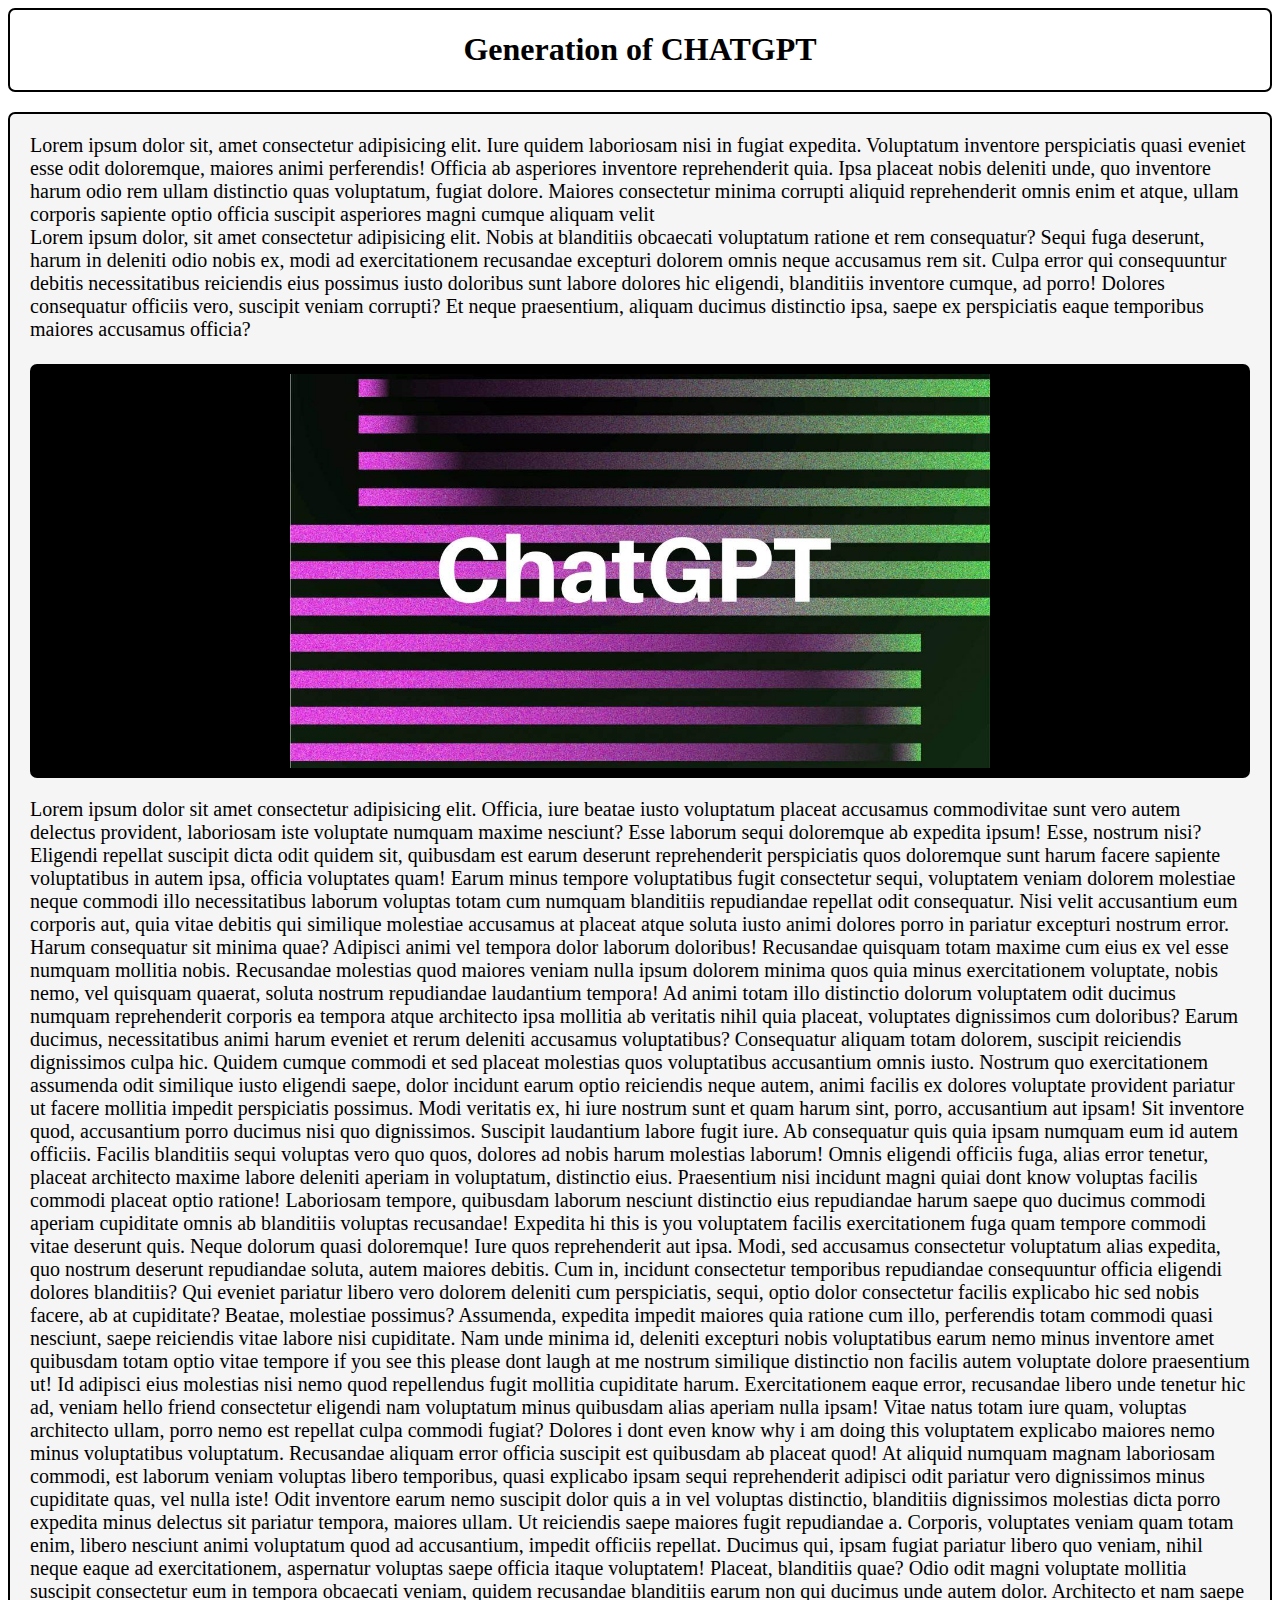
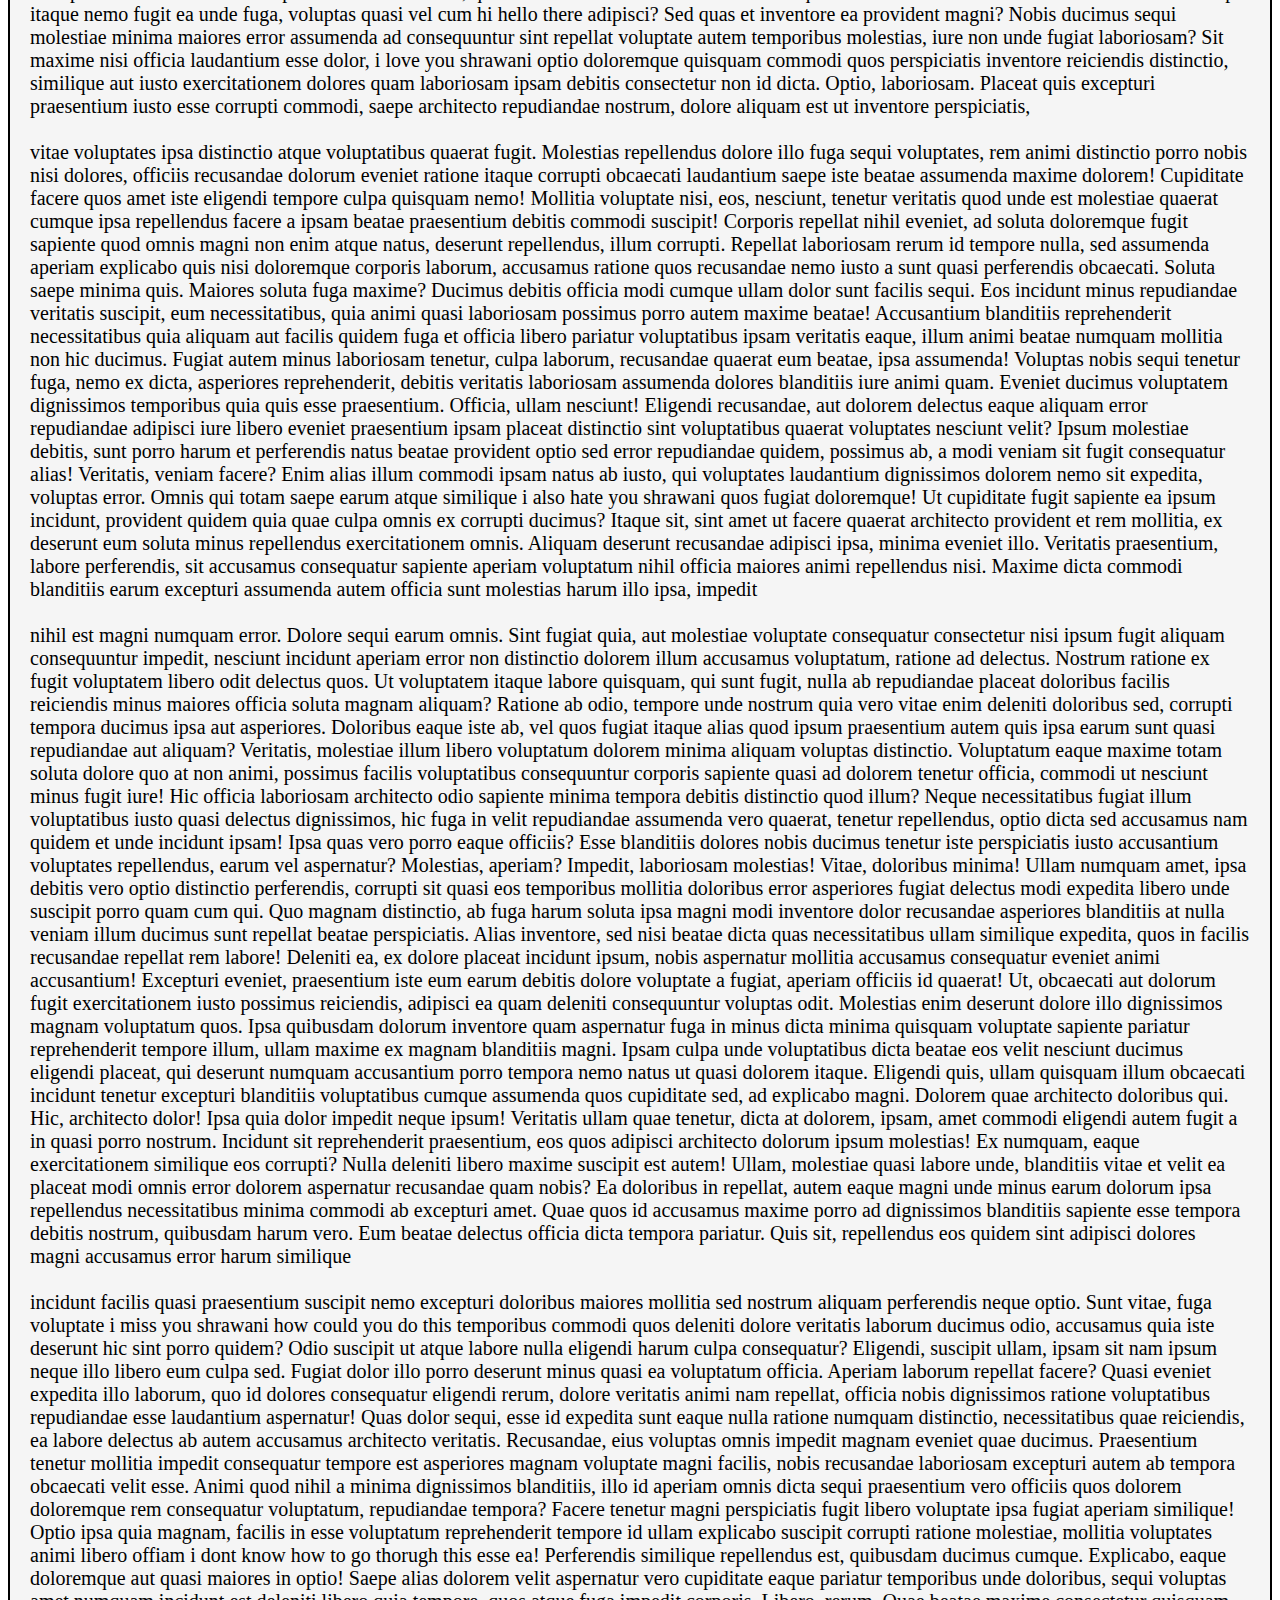
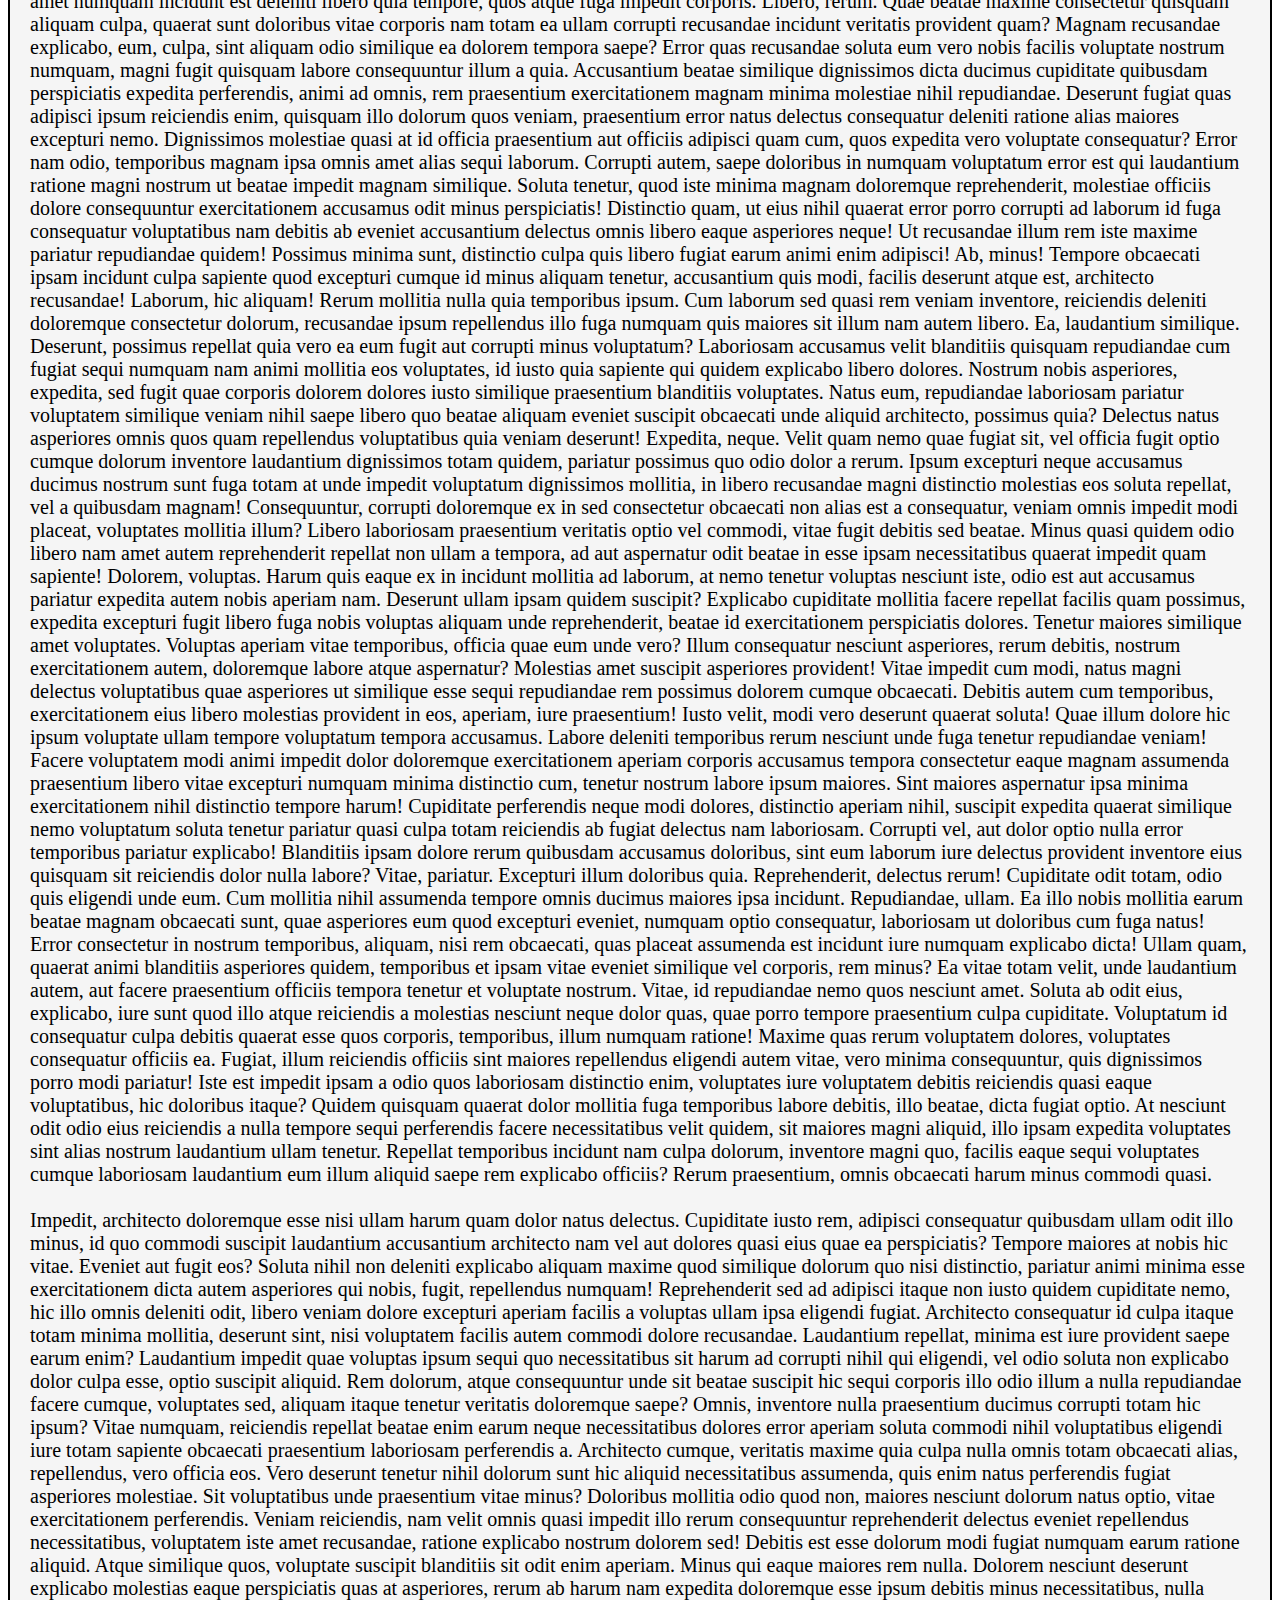
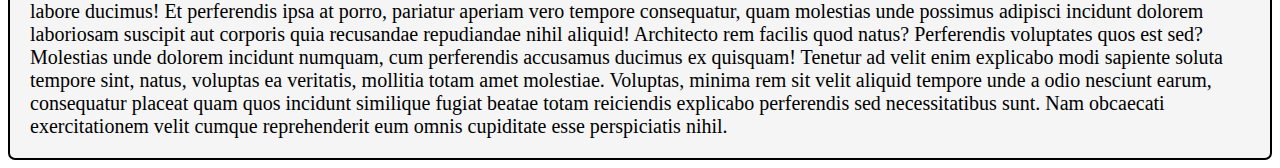
==== commit 7b29247a: "Update chatgpt.html" ====
--- a/chatgpt.html
+++ b/chatgpt.html
@@ -46,7 +46,7 @@
             Lorem ipsum dolor sit, amet consectetur adipisicing elit. Iure quidem laboriosam nisi in fugiat expedita. Voluptatum inventore perspiciatis quasi eveniet esse odit doloremque, maiores animi perferendis! Officia ab asperiores inventore reprehenderit quia. Ipsa placeat nobis deleniti unde, quo inventore harum odio rem ullam distinctio quas voluptatum, fugiat dolore. Maiores consectetur minima corrupti aliquid reprehenderit omnis enim et atque, ullam corporis sapiente optio officia suscipit asperiores magni cumque aliquam velit <br>
             Lorem ipsum dolor, sit amet consectetur adipisicing elit. Nobis at blanditiis obcaecati voluptatum ratione et rem consequatur? Sequi fuga deserunt, harum in deleniti odio nobis ex, modi ad exercitationem recusandae excepturi dolorem omnis neque accusamus rem sit. Culpa error qui consequuntur debitis necessitatibus reiciendis eius possimus iusto doloribus sunt labore dolores hic eligendi, blanditiis inventore cumque, ad porro! Dolores consequatur officiis vero, suscipit veniam corrupti? Et neque praesentium, aliquam ducimus distinctio ipsa, saepe ex perspiciatis eaque temporibus maiores accusamus officia? <br><br>
             <div class="image"><img src="./img/chatgpt.jpg" alt="Chatgpt image", width="700px"></div>
-            Lorem ipsum dolor sit amet consectetur adipisicing elit. Officia, iure beatae iusto voluptatum placeat accusamus commodivitae sunt vero autem delectus provident, laboriosam iste voluptate numquam maxime nesciunt? Esse laborum sequi doloremque ab expedita ipsum! Esse, nostrum nisi? Eligendi repellat suscipit dicta odit quidem sit, quibusdam est earum deserunt reprehenderit perspiciatis quos doloremque sunt harum facere sapiente voluptatibus in autem ipsa, officia voluptates quam! Earum minus tempore voluptatibus fugit consectetur sequi, voluptatem veniam dolorem molestiae neque commodi illo necessitatibus laborum voluptas totam cum numquam blanditiis repudiandae repellat odit consequatur. Nisi velit accusantium eum corporis aut, quia vitae debitis qui similique molestiae accusamus at placeat atque soluta iusto animi dolores porro in pariatur excepturi nostrum error. Harum consequatur sit minima quae? Adipisci animi vel tempora dolor laborum doloribus! Recusandae quisquam totam maxime cum eius ex vel esse numquam mollitia nobis. Recusandae molestias quod maiores veniam nulla ipsum dolorem minima quos quia minus exercitationem voluptate, nobis nemo, vel quisquam quaerat, soluta nostrum repudiandae laudantium tempora! Ad animi totam illo distinctio dolorum voluptatem odit ducimus numquam reprehenderit corporis ea tempora atque architecto ipsa mollitia ab veritatis nihil quia placeat, voluptates dignissimos cum doloribus? Earum ducimus, necessitatibus animi harum eveniet et rerum deleniti accusamus voluptatibus? Consequatur aliquam totam dolorem, suscipit reiciendis dignissimos culpa hic. Quidem cumque commodi et sed placeat molestias quos voluptatibus accusantium omnis iusto. Nostrum quo exercitationem assumenda odit similique iusto eligendi saepe, dolor incidunt earum optio reiciendis neque autem, animi facilis ex dolores voluptate provident pariatur ut facere mollitia impedit perspiciatis possimus. Modi veritatis ex, hi iure nostrum sunt et quam harum sint, porro, accusantium aut ipsam! Sit inventore quod, accusantium porro ducimus nisi quo dignissimos. Suscipit laudantium labore fugit iure. Ab consequatur quis quia ipsam numquam eum id autem officiis. Facilis blanditiis sequi voluptas vero quo quos, dolores ad nobis harum molestias laborum! Omnis eligendi officiis fuga, alias error tenetur, placeat architecto maxime labore deleniti aperiam in voluptatum, distinctio eius. Praesentium nisi incidunt magni quiai dont know voluptas facilis commodi placeat optio ratione! Laboriosam tempore, quibusdam laborum nesciunt distinctio eius repudiandae harum saepe quo ducimus commodi aperiam cupiditate omnis ab blanditiis voluptas recusandae! Expedita hi this is you voluptatem facilis exercitationem fuga quam tempore commodi vitae deserunt quis. Neque dolorum quasi doloremque! Iure quos reprehenderit aut ipsa. Modi, sed accusamus consectetur voluptatum alias expedita, quo nostrum deserunt repudiandae soluta, autem maiores debitis. Cum in, incidunt consectetur temporibus repudiandae consequuntur officia eligendi dolores blanditiis? Qui eveniet pariatur libero vero dolorem deleniti cum perspiciatis, sequi, optio dolor consectetur facilis explicabo hic sed nobis facere, ab at cupiditate? Beatae, molestiae possimus? Assumenda, expedita impedit maiores quia ratione cum illo, perferendis totam commodi quasi nesciunt, saepe reiciendis vitae labore nisi cupiditate. Nam unde minima id, deleniti excepturi nobis voluptatibus earum nemo minus inventore amet quibusdam totam optio vitae tempore nostrum similique distinctio non facilis autem voluptate dolore praesentium ut! Id adipisci eius molestias nisi nemo quod repellendus fugit mollitia cupiditate harum. Exercitationem eaque error, recusandae libero unde tenetur hic ad, veniam hello friend consectetur eligendi nam voluptatum minus quibusdam alias aperiam nulla ipsam! Vitae natus totam iure quam, voluptas architecto ullam, porro nemo est repellat culpa commodi fugiat? Dolores voluptatem explicabo maiores nemo minus voluptatibus voluptatum. Recusandae aliquam error officia suscipit est quibusdam ab placeat quod! At aliquid numquam magnam laboriosam commodi, est laborum veniam voluptas libero temporibus, quasi explicabo ipsam sequi reprehenderit adipisci odit pariatur vero dignissimos minus cupiditate quas, vel nulla iste! Odit inventore earum nemo suscipit dolor quis a in vel voluptas distinctio, blanditiis dignissimos molestias dicta porro expedita minus delectus sit pariatur tempora, maiores ullam. Ut reiciendis saepe maiores fugit repudiandae a. Corporis, voluptates veniam quam totam enim, libero nesciunt animi voluptatum quod ad accusantium, impedit officiis repellat. Ducimus qui, ipsam fugiat pariatur libero quo veniam, nihil neque eaque ad exercitationem, aspernatur voluptas saepe officia itaque voluptatem! Placeat, blanditiis quae? Odio odit magni voluptate mollitia suscipit consectetur eum in tempora obcaecati veniam, quidem recusandae blanditiis earum non qui ducimus unde autem dolor. Architecto et nam saepe itaque nemo fugit ea unde fuga, voluptas quasi vel cum hi hello there adipisci? Sed quas et inventore ea provident magni? Nobis ducimus sequi molestiae minima maiores error assumenda ad consequuntur sint repellat voluptate autem temporibus molestias, iure non unde fugiat laboriosam? Sit maxime nisi officia laudantium esse dolor, i love you shrawani optio doloremque quisquam commodi quos perspiciatis inventore reiciendis distinctio, similique aut iusto exercitationem dolores quam laboriosam ipsam debitis consectetur non id dicta. Optio, laboriosam. Placeat quis excepturi praesentium iusto esse corrupti commodi, saepe architecto repudiandae nostrum, dolore aliquam est ut inventore perspiciatis,<br><br> vitae voluptates ipsa distinctio atque voluptatibus quaerat fugit. Molestias repellendus dolore illo fuga sequi voluptates, rem animi distinctio porro nobis nisi dolores, officiis recusandae dolorum eveniet ratione itaque corrupti obcaecati laudantium saepe iste beatae assumenda maxime dolorem! Cupiditate facere quos amet iste eligendi tempore culpa quisquam nemo! Mollitia voluptate nisi, eos, nesciunt, tenetur veritatis quod unde est molestiae quaerat cumque ipsa repellendus facere a ipsam beatae praesentium debitis commodi suscipit! Corporis repellat nihil eveniet, ad soluta doloremque fugit sapiente quod omnis magni non enim atque natus, deserunt repellendus, illum corrupti. Repellat laboriosam rerum id tempore nulla, sed assumenda aperiam explicabo quis nisi doloremque corporis laborum, accusamus ratione quos recusandae nemo iusto a sunt quasi perferendis obcaecati. Soluta saepe minima quis. Maiores soluta fuga maxime? Ducimus debitis officia modi cumque ullam dolor sunt facilis sequi. Eos incidunt minus repudiandae veritatis suscipit, eum necessitatibus, quia animi quasi laboriosam possimus porro autem maxime beatae! Accusantium blanditiis reprehenderit necessitatibus quia aliquam aut facilis quidem fuga et officia libero pariatur voluptatibus ipsam veritatis eaque, illum animi beatae numquam mollitia non hic ducimus. Fugiat autem minus laboriosam tenetur, culpa laborum, recusandae quaerat eum beatae, ipsa assumenda! Voluptas nobis sequi tenetur fuga, nemo ex dicta, asperiores reprehenderit, debitis veritatis laboriosam assumenda dolores blanditiis iure animi quam. Eveniet ducimus voluptatem dignissimos temporibus quia quis esse praesentium. Officia, ullam nesciunt! Eligendi recusandae, aut dolorem delectus eaque aliquam error repudiandae adipisci iure libero eveniet praesentium ipsam placeat distinctio sint voluptatibus quaerat voluptates nesciunt velit? Ipsum molestiae debitis, sunt porro harum et perferendis natus beatae provident optio sed error repudiandae quidem, possimus ab, a modi veniam sit fugit consequatur alias! Veritatis, veniam facere? Enim alias illum commodi ipsam natus ab iusto, qui voluptates laudantium dignissimos dolorem nemo sit expedita, voluptas error. Omnis qui totam saepe earum atque similique i also hate you shrawani quos fugiat doloremque! Ut cupiditate fugit sapiente ea ipsum incidunt, provident quidem quia quae culpa omnis ex corrupti ducimus? Itaque sit, sint amet ut facere quaerat architecto provident et rem mollitia, ex deserunt eum soluta minus repellendus exercitationem omnis. Aliquam deserunt recusandae adipisci ipsa, minima eveniet illo. Veritatis praesentium, labore perferendis, sit accusamus consequatur sapiente aperiam voluptatum nihil officia maiores animi repellendus nisi. Maxime dicta commodi blanditiis earum excepturi assumenda autem officia sunt molestias harum illo ipsa, impedit <br><br> nihil est magni numquam error. Dolore sequi earum omnis. Sint fugiat quia, aut molestiae voluptate consequatur consectetur nisi ipsum fugit aliquam consequuntur impedit, nesciunt incidunt aperiam error non distinctio dolorem illum accusamus voluptatum, ratione ad delectus. Nostrum ratione ex fugit voluptatem libero odit delectus quos. Ut voluptatem itaque labore quisquam, qui sunt fugit, nulla ab repudiandae placeat doloribus facilis reiciendis minus maiores officia soluta magnam aliquam? Ratione ab odio, tempore unde nostrum quia vero vitae enim deleniti doloribus sed, corrupti tempora ducimus ipsa aut asperiores. Doloribus eaque iste ab, vel quos fugiat itaque alias quod ipsum praesentium autem quis ipsa earum sunt quasi repudiandae aut aliquam? Veritatis, molestiae illum libero voluptatum dolorem minima aliquam voluptas distinctio. Voluptatum eaque maxime totam soluta dolore quo at non animi, possimus facilis voluptatibus consequuntur corporis sapiente quasi ad dolorem tenetur officia, commodi ut nesciunt minus fugit iure! Hic officia laboriosam architecto odio sapiente minima tempora debitis distinctio quod illum? Neque necessitatibus fugiat illum voluptatibus iusto quasi delectus dignissimos, hic fuga in velit repudiandae assumenda vero quaerat, tenetur repellendus, optio dicta sed accusamus nam quidem et unde incidunt ipsam! Ipsa quas vero porro eaque officiis? Esse blanditiis dolores nobis ducimus tenetur iste perspiciatis iusto accusantium voluptates repellendus, earum vel aspernatur? Molestias, aperiam? Impedit, laboriosam molestias! Vitae, doloribus minima! Ullam numquam amet, ipsa debitis vero optio distinctio perferendis, corrupti sit quasi eos temporibus mollitia doloribus error asperiores fugiat delectus modi expedita libero unde suscipit porro quam cum qui. Quo magnam distinctio, ab fuga harum soluta ipsa magni modi inventore dolor recusandae asperiores blanditiis at nulla veniam illum ducimus sunt repellat beatae perspiciatis. Alias inventore, sed nisi beatae dicta quas necessitatibus ullam similique expedita, quos in facilis recusandae repellat rem labore! Deleniti ea, ex dolore placeat incidunt ipsum, nobis aspernatur mollitia accusamus consequatur eveniet animi accusantium! Excepturi eveniet, praesentium iste eum earum debitis dolore voluptate a fugiat, aperiam officiis id quaerat! Ut, obcaecati aut dolorum fugit exercitationem iusto possimus reiciendis, adipisci ea quam deleniti consequuntur voluptas odit. Molestias enim deserunt dolore illo dignissimos magnam voluptatum quos. Ipsa quibusdam dolorum inventore quam aspernatur fuga in minus dicta minima quisquam voluptate sapiente pariatur reprehenderit tempore illum, ullam maxime ex magnam blanditiis magni. Ipsam culpa unde voluptatibus dicta beatae eos velit nesciunt ducimus eligendi placeat, qui deserunt numquam accusantium porro tempora nemo natus ut quasi dolorem itaque. Eligendi quis, ullam quisquam illum obcaecati incidunt tenetur excepturi blanditiis voluptatibus cumque assumenda quos cupiditate sed, ad explicabo magni. Dolorem quae architecto doloribus qui. Hic, architecto dolor! Ipsa quia dolor impedit neque ipsum! Veritatis ullam quae tenetur, dicta at dolorem, ipsam, amet commodi eligendi autem fugit a in quasi porro nostrum. Incidunt sit reprehenderit praesentium, eos quos adipisci architecto dolorum ipsum molestias! Ex numquam, eaque exercitationem similique eos corrupti? Nulla deleniti libero maxime suscipit est autem! Ullam, molestiae quasi labore unde, blanditiis vitae et velit ea placeat modi omnis error dolorem aspernatur recusandae quam nobis? Ea doloribus in repellat, autem eaque magni unde minus earum dolorum ipsa repellendus necessitatibus minima commodi ab excepturi amet. Quae quos id accusamus maxime porro ad dignissimos blanditiis sapiente esse tempora debitis nostrum, quibusdam harum vero. Eum beatae delectus officia dicta tempora pariatur. Quis sit, repellendus eos quidem sint adipisci dolores magni accusamus error harum similique <br><br> incidunt facilis quasi praesentium suscipit nemo excepturi doloribus maiores mollitia sed nostrum aliquam perferendis neque optio. Sunt vitae, fuga voluptate i miss you shrawani how could you do this temporibus commodi quos deleniti dolore veritatis laborum ducimus odio, accusamus quia iste deserunt hic sint porro quidem? Odio suscipit ut atque labore nulla eligendi harum culpa consequatur? Eligendi, suscipit ullam, ipsam sit nam ipsum neque illo libero eum culpa sed. Fugiat dolor illo porro deserunt minus quasi ea voluptatum officia. Aperiam laborum repellat facere? Quasi eveniet expedita illo laborum, quo id dolores consequatur eligendi rerum, dolore veritatis animi nam repellat, officia nobis dignissimos ratione voluptatibus repudiandae esse laudantium aspernatur! Quas dolor sequi, esse id expedita sunt eaque nulla ratione numquam distinctio, necessitatibus quae reiciendis, ea labore delectus ab autem accusamus architecto veritatis. Recusandae, eius voluptas omnis impedit magnam eveniet quae ducimus. Praesentium tenetur mollitia impedit consequatur tempore est asperiores magnam voluptate magni facilis, nobis recusandae laboriosam excepturi autem ab tempora obcaecati velit esse. Animi quod nihil a minima dignissimos blanditiis, illo id aperiam omnis dicta sequi praesentium vero officiis quos dolorem doloremque rem consequatur voluptatum, repudiandae tempora? Facere tenetur magni perspiciatis fugit libero voluptate ipsa fugiat aperiam similique! Optio ipsa quia magnam, facilis in esse voluptatum reprehenderit tempore id ullam explicabo suscipit corrupti ratione molestiae, mollitia voluptates animi libero offiam i dont know how to go thorugh this esse ea! Perferendis similique repellendus est, quibusdam ducimus cumque. Explicabo, eaque doloremque aut quasi maiores in optio! Saepe alias dolorem velit aspernatur vero cupiditate eaque pariatur temporibus unde doloribus, sequi voluptas amet numquam incidunt est deleniti libero quia tempore, quos atque fuga impedit corporis. Libero, rerum. Quae beatae maxime consectetur quisquam aliquam culpa, quaerat sunt doloribus vitae corporis nam totam ea ullam corrupti recusandae incidunt veritatis provident quam? Magnam recusandae explicabo, eum, culpa, sint aliquam odio similique ea dolorem tempora saepe? Error quas recusandae soluta eum vero nobis facilis voluptate nostrum numquam, magni fugit quisquam labore consequuntur illum a quia. Accusantium beatae similique dignissimos dicta ducimus cupiditate quibusdam perspiciatis expedita perferendis, animi ad omnis, rem praesentium exercitationem magnam minima molestiae nihil repudiandae. Deserunt fugiat quas adipisci ipsum reiciendis enim, quisquam illo dolorum quos veniam, praesentium error natus delectus consequatur deleniti ratione alias maiores excepturi nemo. Dignissimos molestiae quasi at id officia praesentium aut officiis adipisci quam cum, quos expedita vero voluptate consequatur? Error nam odio, temporibus magnam ipsa omnis amet alias sequi laborum. Corrupti autem, saepe doloribus in numquam voluptatum error est qui laudantium ratione magni nostrum ut beatae impedit magnam similique. Soluta tenetur, quod iste minima magnam doloremque reprehenderit, molestiae officiis dolore consequuntur exercitationem accusamus odit minus perspiciatis! Distinctio quam, ut eius nihil quaerat error porro corrupti ad laborum id fuga consequatur voluptatibus nam debitis ab eveniet accusantium delectus omnis libero eaque asperiores neque! Ut recusandae illum rem iste maxime pariatur repudiandae quidem! Possimus minima sunt, distinctio culpa quis libero fugiat earum animi enim adipisci! Ab, minus! Tempore obcaecati ipsam incidunt culpa sapiente quod excepturi cumque id minus aliquam tenetur, accusantium quis modi, facilis deserunt atque est, architecto recusandae! Laborum, hic aliquam! Rerum mollitia nulla quia temporibus ipsum. Cum laborum sed quasi rem veniam inventore, reiciendis deleniti doloremque consectetur dolorum, recusandae ipsum repellendus illo fuga numquam quis maiores sit illum nam autem libero. Ea, laudantium similique. Deserunt, possimus repellat quia vero ea eum fugit aut corrupti minus voluptatum? Laboriosam accusamus velit blanditiis quisquam repudiandae cum fugiat sequi numquam nam animi mollitia eos voluptates, id iusto quia sapiente qui quidem explicabo libero dolores. Nostrum nobis asperiores, expedita, sed fugit quae corporis dolorem dolores iusto similique praesentium blanditiis voluptates. Natus eum, repudiandae laboriosam pariatur voluptatem similique veniam nihil saepe libero quo beatae aliquam eveniet suscipit obcaecati unde aliquid architecto, possimus quia? Delectus natus asperiores omnis quos quam repellendus voluptatibus quia veniam deserunt! Expedita, neque. Velit quam nemo quae fugiat sit, vel officia fugit optio cumque dolorum inventore laudantium dignissimos totam quidem, pariatur possimus quo odio dolor a rerum. Ipsum excepturi neque accusamus ducimus nostrum sunt fuga totam at unde impedit voluptatum dignissimos mollitia, in libero recusandae magni distinctio molestias eos soluta repellat, vel a quibusdam magnam! Consequuntur, corrupti doloremque ex in sed consectetur obcaecati non alias est a consequatur, veniam omnis impedit modi placeat, voluptates mollitia illum? Libero laboriosam praesentium veritatis optio vel commodi, vitae fugit debitis sed beatae. Minus quasi quidem odio libero nam amet autem reprehenderit repellat non ullam a tempora, ad aut aspernatur odit beatae in esse ipsam necessitatibus quaerat impedit quam sapiente! Dolorem, voluptas. Harum quis eaque ex in incidunt mollitia ad laborum, at nemo tenetur voluptas nesciunt iste, odio est aut accusamus pariatur expedita autem nobis aperiam nam. Deserunt ullam ipsam quidem suscipit? Explicabo cupiditate mollitia facere repellat facilis quam possimus, expedita excepturi fugit libero fuga nobis voluptas aliquam unde reprehenderit, beatae id exercitationem perspiciatis dolores. Tenetur maiores similique amet voluptates. Voluptas aperiam vitae temporibus, officia quae eum unde vero? Illum consequatur nesciunt asperiores, rerum debitis, nostrum exercitationem autem, doloremque labore atque aspernatur? Molestias amet suscipit asperiores provident! Vitae impedit cum modi, natus magni delectus voluptatibus quae asperiores ut similique esse sequi repudiandae rem possimus dolorem cumque obcaecati. Debitis autem cum temporibus, exercitationem eius libero molestias provident in eos, aperiam, iure praesentium! Iusto velit, modi vero deserunt quaerat soluta! Quae illum dolore hic ipsum voluptate ullam tempore voluptatum tempora accusamus. Labore deleniti temporibus rerum nesciunt unde fuga tenetur repudiandae veniam! Facere voluptatem modi animi impedit dolor doloremque exercitationem aperiam corporis accusamus tempora consectetur eaque magnam assumenda praesentium libero vitae excepturi numquam minima distinctio cum, tenetur nostrum labore ipsum maiores. Sint maiores aspernatur ipsa minima exercitationem nihil distinctio tempore harum! Cupiditate perferendis neque modi dolores, distinctio aperiam nihil, suscipit expedita quaerat similique nemo voluptatum soluta tenetur pariatur quasi culpa totam reiciendis ab fugiat delectus nam laboriosam. Corrupti vel, aut dolor optio nulla error temporibus pariatur explicabo! Blanditiis ipsam dolore rerum quibusdam accusamus doloribus, sint eum laborum iure delectus provident inventore eius quisquam sit reiciendis dolor nulla labore? Vitae, pariatur. Excepturi illum doloribus quia. Reprehenderit, delectus rerum! Cupiditate odit totam, odio quis eligendi unde eum. Cum mollitia nihil assumenda tempore omnis ducimus maiores ipsa incidunt. Repudiandae, ullam. Ea illo nobis mollitia earum beatae magnam obcaecati sunt, quae asperiores eum quod excepturi eveniet, numquam optio consequatur, laboriosam ut doloribus cum fuga natus! Error consectetur in nostrum temporibus, aliquam, nisi rem obcaecati, quas placeat assumenda est incidunt iure numquam explicabo dicta! Ullam quam, quaerat animi blanditiis asperiores quidem, temporibus et ipsam vitae eveniet similique vel corporis, rem minus? Ea vitae totam velit, unde laudantium autem, aut facere praesentium officiis tempora tenetur et voluptate nostrum. Vitae, id repudiandae nemo quos nesciunt amet. Soluta ab odit eius, explicabo, iure sunt quod illo atque reiciendis a molestias nesciunt neque dolor quas, quae porro tempore praesentium culpa cupiditate. Voluptatum id consequatur culpa debitis quaerat esse quos corporis, temporibus, illum numquam ratione! Maxime quas rerum voluptatem dolores, voluptates consequatur officiis ea. Fugiat, illum reiciendis officiis sint maiores repellendus eligendi autem vitae, vero minima consequuntur, quis dignissimos porro modi pariatur! Iste est impedit ipsam a odio quos laboriosam distinctio enim, voluptates iure voluptatem debitis reiciendis quasi eaque voluptatibus, hic doloribus itaque? Quidem quisquam quaerat dolor mollitia fuga temporibus labore debitis, illo beatae, dicta fugiat optio. At nesciunt odit odio eius reiciendis a nulla tempore sequi perferendis facere necessitatibus velit quidem, sit maiores magni aliquid, illo ipsam expedita voluptates sint alias nostrum laudantium ullam tenetur. Repellat temporibus incidunt nam culpa dolorum, inventore magni quo, facilis eaque sequi voluptates cumque laboriosam laudantium eum illum aliquid saepe rem explicabo officiis? Rerum praesentium, omnis obcaecati harum minus commodi quasi. <br><br> Impedit, architecto doloremque esse nisi ullam harum quam dolor natus delectus. Cupiditate iusto rem, adipisci consequatur quibusdam ullam odit illo minus, id quo commodi suscipit laudantium accusantium architecto nam vel aut dolores quasi eius quae ea perspiciatis? Tempore maiores at nobis hic vitae. Eveniet aut fugit eos? Soluta nihil non deleniti explicabo aliquam maxime quod similique dolorum quo nisi distinctio, pariatur animi minima esse exercitationem dicta autem asperiores qui nobis, fugit, repellendus numquam! Reprehenderit sed ad adipisci itaque non iusto quidem cupiditate nemo, hic illo omnis deleniti odit, libero veniam dolore excepturi aperiam facilis a voluptas ullam ipsa eligendi fugiat. Architecto consequatur id culpa itaque totam minima mollitia, deserunt sint, nisi voluptatem facilis autem commodi dolore recusandae. Laudantium repellat, minima est iure provident saepe earum enim? Laudantium impedit quae voluptas ipsum sequi quo necessitatibus sit harum ad corrupti nihil qui eligendi, vel odio soluta non explicabo dolor culpa esse, optio suscipit aliquid. Rem dolorum, atque consequuntur unde sit beatae suscipit hic sequi corporis illo odio illum a nulla repudiandae facere cumque, voluptates sed, aliquam itaque tenetur veritatis doloremque saepe? Omnis, inventore nulla praesentium ducimus corrupti totam hic ipsum? Vitae numquam, reiciendis repellat beatae enim earum neque necessitatibus dolores error aperiam soluta commodi nihil voluptatibus eligendi iure totam sapiente obcaecati praesentium laboriosam perferendis a. Architecto cumque, veritatis maxime quia culpa nulla omnis totam obcaecati alias, repellendus, vero officia eos. Vero deserunt tenetur nihil dolorum sunt hic aliquid necessitatibus assumenda, quis enim natus perferendis fugiat asperiores molestiae. Sit voluptatibus unde praesentium vitae minus? Doloribus mollitia odio quod non, maiores nesciunt dolorum natus optio, vitae exercitationem perferendis. Veniam reiciendis, nam velit omnis quasi impedit illo rerum consequuntur reprehenderit delectus eveniet repellendus necessitatibus, voluptatem iste amet recusandae, ratione explicabo nostrum dolorem sed! Debitis est esse dolorum modi fugiat numquam earum ratione aliquid. Atque similique quos, voluptate suscipit blanditiis sit odit enim aperiam. Minus qui eaque maiores rem nulla. Dolorem nesciunt deserunt explicabo molestias eaque perspiciatis quas at asperiores, rerum ab harum nam expedita doloremque esse ipsum debitis minus necessitatibus, nulla labore ducimus! Et perferendis ipsa at porro, pariatur aperiam vero tempore consequatur, quam molestias unde possimus adipisci incidunt dolorem laboriosam suscipit aut corporis quia recusandae repudiandae nihil aliquid! Architecto rem facilis quod natus? Perferendis voluptates quos est sed? Molestias unde dolorem incidunt numquam, cum perferendis accusamus ducimus ex quisquam! Tenetur ad velit enim explicabo modi sapiente soluta tempore sint, natus, voluptas ea veritatis, mollitia totam amet molestiae. Voluptas, minima rem sit velit aliquid tempore unde a odio nesciunt earum, consequatur placeat quam quos incidunt similique fugiat beatae totam reiciendis explicabo perferendis sed necessitatibus sunt. Nam obcaecati exercitationem velit cumque reprehenderit eum omnis cupiditate esse perspiciatis nihil.
+            Lorem ipsum dolor sit amet consectetur adipisicing elit. Officia, iure beatae iusto voluptatum placeat accusamus commodivitae sunt vero autem delectus provident, laboriosam iste voluptate numquam maxime nesciunt? Esse laborum sequi doloremque ab expedita ipsum! Esse, nostrum nisi? Eligendi repellat suscipit dicta odit quidem sit, quibusdam est earum deserunt reprehenderit perspiciatis quos doloremque sunt harum facere sapiente voluptatibus in autem ipsa, officia voluptates quam! Earum minus tempore voluptatibus fugit consectetur sequi, voluptatem veniam dolorem molestiae neque commodi illo necessitatibus laborum voluptas totam cum numquam blanditiis repudiandae repellat odit consequatur. Nisi velit accusantium eum corporis aut, quia vitae debitis qui similique molestiae accusamus at placeat atque soluta iusto animi dolores porro in pariatur excepturi nostrum error. Harum consequatur sit minima quae? Adipisci animi vel tempora dolor laborum doloribus! Recusandae quisquam totam maxime cum eius ex vel esse numquam mollitia nobis. Recusandae molestias quod maiores veniam nulla ipsum dolorem minima quos quia minus exercitationem voluptate, nobis nemo, vel quisquam quaerat, soluta nostrum repudiandae laudantium tempora! Ad animi totam illo distinctio dolorum voluptatem odit ducimus numquam reprehenderit corporis ea tempora atque architecto ipsa mollitia ab veritatis nihil quia placeat, voluptates dignissimos cum doloribus? Earum ducimus, necessitatibus animi harum eveniet et rerum deleniti accusamus voluptatibus? Consequatur aliquam totam dolorem, suscipit reiciendis dignissimos culpa hic. Quidem cumque commodi et sed placeat molestias quos voluptatibus accusantium omnis iusto. Nostrum quo exercitationem assumenda odit similique iusto eligendi saepe, dolor incidunt earum optio reiciendis neque autem, animi facilis ex dolores voluptate provident pariatur ut facere mollitia impedit perspiciatis possimus. Modi veritatis ex, hi iure nostrum sunt et quam harum sint, porro, accusantium aut ipsam! Sit inventore quod, accusantium porro ducimus nisi quo dignissimos. Suscipit laudantium labore fugit iure. Ab consequatur quis quia ipsam numquam eum id autem officiis. Facilis blanditiis sequi voluptas vero quo quos, dolores ad nobis harum molestias laborum! Omnis eligendi officiis fuga, alias error tenetur, placeat architecto maxime labore deleniti aperiam in voluptatum, distinctio eius. Praesentium nisi incidunt magni quiai dont know voluptas facilis commodi placeat optio ratione! Laboriosam tempore, quibusdam laborum nesciunt distinctio eius repudiandae harum saepe quo ducimus commodi aperiam cupiditate omnis ab blanditiis voluptas recusandae! Expedita hi this is you voluptatem facilis exercitationem fuga quam tempore commodi vitae deserunt quis. Neque dolorum quasi doloremque! Iure quos reprehenderit aut ipsa. Modi, sed accusamus consectetur voluptatum alias expedita, quo nostrum deserunt repudiandae soluta, autem maiores debitis. Cum in, incidunt consectetur temporibus repudiandae consequuntur officia eligendi dolores blanditiis? Qui eveniet pariatur libero vero dolorem deleniti cum perspiciatis, sequi, optio dolor consectetur facilis explicabo hic sed nobis facere, ab at cupiditate? Beatae, molestiae possimus? Assumenda, expedita impedit maiores quia ratione cum illo, perferendis totam commodi quasi nesciunt, saepe reiciendis vitae labore nisi cupiditate. Nam unde minima id, deleniti excepturi nobis voluptatibus earum nemo minus inventore amet quibusdam totam optio vitae tempore if you see this please dont laugh at me nostrum similique distinctio non facilis autem voluptate dolore praesentium ut! Id adipisci eius molestias nisi nemo quod repellendus fugit mollitia cupiditate harum. Exercitationem eaque error, recusandae libero unde tenetur hic ad, veniam hello friend consectetur eligendi nam voluptatum minus quibusdam alias aperiam nulla ipsam! Vitae natus totam iure quam, voluptas architecto ullam, porro nemo est repellat culpa commodi fugiat? Dolores i dont even know why i am doing this voluptatem explicabo maiores nemo minus voluptatibus voluptatum. Recusandae aliquam error officia suscipit est quibusdam ab placeat quod! At aliquid numquam magnam laboriosam commodi, est laborum veniam voluptas libero temporibus, quasi explicabo ipsam sequi reprehenderit adipisci odit pariatur vero dignissimos minus cupiditate quas, vel nulla iste! Odit inventore earum nemo suscipit dolor quis a in vel voluptas distinctio, blanditiis dignissimos molestias dicta porro expedita minus delectus sit pariatur tempora, maiores ullam. Ut reiciendis saepe maiores fugit repudiandae a. Corporis, voluptates veniam quam totam enim, libero nesciunt animi voluptatum quod ad accusantium, impedit officiis repellat. Ducimus qui, ipsam fugiat pariatur libero quo veniam, nihil neque eaque ad exercitationem, aspernatur voluptas saepe officia itaque voluptatem! Placeat, blanditiis quae? Odio odit magni voluptate mollitia suscipit consectetur eum in tempora obcaecati veniam, quidem recusandae blanditiis earum non qui ducimus unde autem dolor. Architecto et nam saepe itaque nemo fugit ea unde fuga, voluptas quasi vel cum hi hello there adipisci? Sed quas et inventore ea provident magni? Nobis ducimus sequi molestiae minima maiores error assumenda ad consequuntur sint repellat voluptate autem temporibus molestias, iure non unde fugiat laboriosam? Sit maxime nisi officia laudantium esse dolor, i love you shrawani optio doloremque quisquam commodi quos perspiciatis inventore reiciendis distinctio, similique aut iusto exercitationem dolores quam laboriosam ipsam debitis consectetur non id dicta. Optio, laboriosam. Placeat quis excepturi praesentium iusto esse corrupti commodi, saepe architecto repudiandae nostrum, dolore aliquam est ut inventore perspiciatis,<br><br> vitae voluptates ipsa distinctio atque voluptatibus quaerat fugit. Molestias repellendus dolore illo fuga sequi voluptates, rem animi distinctio porro nobis nisi dolores, officiis recusandae dolorum eveniet ratione itaque corrupti obcaecati laudantium saepe iste beatae assumenda maxime dolorem! Cupiditate facere quos amet iste eligendi tempore culpa quisquam nemo! Mollitia voluptate nisi, eos, nesciunt, tenetur veritatis quod unde est molestiae quaerat cumque ipsa repellendus facere a ipsam beatae praesentium debitis commodi suscipit! Corporis repellat nihil eveniet, ad soluta doloremque fugit sapiente quod omnis magni non enim atque natus, deserunt repellendus, illum corrupti. Repellat laboriosam rerum id tempore nulla, sed assumenda aperiam explicabo quis nisi doloremque corporis laborum, accusamus ratione quos recusandae nemo iusto a sunt quasi perferendis obcaecati. Soluta saepe minima quis. Maiores soluta fuga maxime? Ducimus debitis officia modi cumque ullam dolor sunt facilis sequi. Eos incidunt minus repudiandae veritatis suscipit, eum necessitatibus, quia animi quasi laboriosam possimus porro autem maxime beatae! Accusantium blanditiis reprehenderit necessitatibus quia aliquam aut facilis quidem fuga et officia libero pariatur voluptatibus ipsam veritatis eaque, illum animi beatae numquam mollitia non hic ducimus. Fugiat autem minus laboriosam tenetur, culpa laborum, recusandae quaerat eum beatae, ipsa assumenda! Voluptas nobis sequi tenetur fuga, nemo ex dicta, asperiores reprehenderit, debitis veritatis laboriosam assumenda dolores blanditiis iure animi quam. Eveniet ducimus voluptatem dignissimos temporibus quia quis esse praesentium. Officia, ullam nesciunt! Eligendi recusandae, aut dolorem delectus eaque aliquam error repudiandae adipisci iure libero eveniet praesentium ipsam placeat distinctio sint voluptatibus quaerat voluptates nesciunt velit? Ipsum molestiae debitis, sunt porro harum et perferendis natus beatae provident optio sed error repudiandae quidem, possimus ab, a modi veniam sit fugit consequatur alias! Veritatis, veniam facere? Enim alias illum commodi ipsam natus ab iusto, qui voluptates laudantium dignissimos dolorem nemo sit expedita, voluptas error. Omnis qui totam saepe earum atque similique i also hate you shrawani quos fugiat doloremque! Ut cupiditate fugit sapiente ea ipsum incidunt, provident quidem quia quae culpa omnis ex corrupti ducimus? Itaque sit, sint amet ut facere quaerat architecto provident et rem mollitia, ex deserunt eum soluta minus repellendus exercitationem omnis. Aliquam deserunt recusandae adipisci ipsa, minima eveniet illo. Veritatis praesentium, labore perferendis, sit accusamus consequatur sapiente aperiam voluptatum nihil officia maiores animi repellendus nisi. Maxime dicta commodi blanditiis earum excepturi assumenda autem officia sunt molestias harum illo ipsa, impedit <br><br> nihil est magni numquam error. Dolore sequi earum omnis. Sint fugiat quia, aut molestiae voluptate consequatur consectetur nisi ipsum fugit aliquam consequuntur impedit, nesciunt incidunt aperiam error non distinctio dolorem illum accusamus voluptatum, ratione ad delectus. Nostrum ratione ex fugit voluptatem libero odit delectus quos. Ut voluptatem itaque labore quisquam, qui sunt fugit, nulla ab repudiandae placeat doloribus facilis reiciendis minus maiores officia soluta magnam aliquam? Ratione ab odio, tempore unde nostrum quia vero vitae enim deleniti doloribus sed, corrupti tempora ducimus ipsa aut asperiores. Doloribus eaque iste ab, vel quos fugiat itaque alias quod ipsum praesentium autem quis ipsa earum sunt quasi repudiandae aut aliquam? Veritatis, molestiae illum libero voluptatum dolorem minima aliquam voluptas distinctio. Voluptatum eaque maxime totam soluta dolore quo at non animi, possimus facilis voluptatibus consequuntur corporis sapiente quasi ad dolorem tenetur officia, commodi ut nesciunt minus fugit iure! Hic officia laboriosam architecto odio sapiente minima tempora debitis distinctio quod illum? Neque necessitatibus fugiat illum voluptatibus iusto quasi delectus dignissimos, hic fuga in velit repudiandae assumenda vero quaerat, tenetur repellendus, optio dicta sed accusamus nam quidem et unde incidunt ipsam! Ipsa quas vero porro eaque officiis? Esse blanditiis dolores nobis ducimus tenetur iste perspiciatis iusto accusantium voluptates repellendus, earum vel aspernatur? Molestias, aperiam? Impedit, laboriosam molestias! Vitae, doloribus minima! Ullam numquam amet, ipsa debitis vero optio distinctio perferendis, corrupti sit quasi eos temporibus mollitia doloribus error asperiores fugiat delectus modi expedita libero unde suscipit porro quam cum qui. Quo magnam distinctio, ab fuga harum soluta ipsa magni modi inventore dolor recusandae asperiores blanditiis at nulla veniam illum ducimus sunt repellat beatae perspiciatis. Alias inventore, sed nisi beatae dicta quas necessitatibus ullam similique expedita, quos in facilis recusandae repellat rem labore! Deleniti ea, ex dolore placeat incidunt ipsum, nobis aspernatur mollitia accusamus consequatur eveniet animi accusantium! Excepturi eveniet, praesentium iste eum earum debitis dolore voluptate a fugiat, aperiam officiis id quaerat! Ut, obcaecati aut dolorum fugit exercitationem iusto possimus reiciendis, adipisci ea quam deleniti consequuntur voluptas odit. Molestias enim deserunt dolore illo dignissimos magnam voluptatum quos. Ipsa quibusdam dolorum inventore quam aspernatur fuga in minus dicta minima quisquam voluptate sapiente pariatur reprehenderit tempore illum, ullam maxime ex magnam blanditiis magni. Ipsam culpa unde voluptatibus dicta beatae eos velit nesciunt ducimus eligendi placeat, qui deserunt numquam accusantium porro tempora nemo natus ut quasi dolorem itaque. Eligendi quis, ullam quisquam illum obcaecati incidunt tenetur excepturi blanditiis voluptatibus cumque assumenda quos cupiditate sed, ad explicabo magni. Dolorem quae architecto doloribus qui. Hic, architecto dolor! Ipsa quia dolor impedit neque ipsum! Veritatis ullam quae tenetur, dicta at dolorem, ipsam, amet commodi eligendi autem fugit a in quasi porro nostrum. Incidunt sit reprehenderit praesentium, eos quos adipisci architecto dolorum ipsum molestias! Ex numquam, eaque exercitationem similique eos corrupti? Nulla deleniti libero maxime suscipit est autem! Ullam, molestiae quasi labore unde, blanditiis vitae et velit ea placeat modi omnis error dolorem aspernatur recusandae quam nobis? Ea doloribus in repellat, autem eaque magni unde minus earum dolorum ipsa repellendus necessitatibus minima commodi ab excepturi amet. Quae quos id accusamus maxime porro ad dignissimos blanditiis sapiente esse tempora debitis nostrum, quibusdam harum vero. Eum beatae delectus officia dicta tempora pariatur. Quis sit, repellendus eos quidem sint adipisci dolores magni accusamus error harum similique <br><br> incidunt facilis quasi praesentium suscipit nemo excepturi doloribus maiores mollitia sed nostrum aliquam perferendis neque optio. Sunt vitae, fuga voluptate i miss you shrawani how could you do this temporibus commodi quos deleniti dolore veritatis laborum ducimus odio, accusamus quia iste deserunt hic sint porro quidem? Odio suscipit ut atque labore nulla eligendi harum culpa consequatur? Eligendi, suscipit ullam, ipsam sit nam ipsum neque illo libero eum culpa sed. Fugiat dolor illo porro deserunt minus quasi ea voluptatum officia. Aperiam laborum repellat facere? Quasi eveniet expedita illo laborum, quo id dolores consequatur eligendi rerum, dolore veritatis animi nam repellat, officia nobis dignissimos ratione voluptatibus repudiandae esse laudantium aspernatur! Quas dolor sequi, esse id expedita sunt eaque nulla ratione numquam distinctio, necessitatibus quae reiciendis, ea labore delectus ab autem accusamus architecto veritatis. Recusandae, eius voluptas omnis impedit magnam eveniet quae ducimus. Praesentium tenetur mollitia impedit consequatur tempore est asperiores magnam voluptate magni facilis, nobis recusandae laboriosam excepturi autem ab tempora obcaecati velit esse. Animi quod nihil a minima dignissimos blanditiis, illo id aperiam omnis dicta sequi praesentium vero officiis quos dolorem doloremque rem consequatur voluptatum, repudiandae tempora? Facere tenetur magni perspiciatis fugit libero voluptate ipsa fugiat aperiam similique! Optio ipsa quia magnam, facilis in esse voluptatum reprehenderit tempore id ullam explicabo suscipit corrupti ratione molestiae, mollitia voluptates animi libero offiam i dont know how to go thorugh this esse ea! Perferendis similique repellendus est, quibusdam ducimus cumque. Explicabo, eaque doloremque aut quasi maiores in optio! Saepe alias dolorem velit aspernatur vero cupiditate eaque pariatur temporibus unde doloribus, sequi voluptas amet numquam incidunt est deleniti libero quia tempore, quos atque fuga impedit corporis. Libero, rerum. Quae beatae maxime consectetur quisquam aliquam culpa, quaerat sunt doloribus vitae corporis nam totam ea ullam corrupti recusandae incidunt veritatis provident quam? Magnam recusandae explicabo, eum, culpa, sint aliquam odio similique ea dolorem tempora saepe? Error quas recusandae soluta eum vero nobis facilis voluptate nostrum numquam, magni fugit quisquam labore consequuntur illum a quia. Accusantium beatae similique dignissimos dicta ducimus cupiditate quibusdam perspiciatis expedita perferendis, animi ad omnis, rem praesentium exercitationem magnam minima molestiae nihil repudiandae. Deserunt fugiat quas adipisci ipsum reiciendis enim, quisquam illo dolorum quos veniam, praesentium error natus delectus consequatur deleniti ratione alias maiores excepturi nemo. Dignissimos molestiae quasi at id officia praesentium aut officiis adipisci quam cum, quos expedita vero voluptate consequatur? Error nam odio, temporibus magnam ipsa omnis amet alias sequi laborum. Corrupti autem, saepe doloribus in numquam voluptatum error est qui laudantium ratione magni nostrum ut beatae impedit magnam similique. Soluta tenetur, quod iste minima magnam doloremque reprehenderit, molestiae officiis dolore consequuntur exercitationem accusamus odit minus perspiciatis! Distinctio quam, ut eius nihil quaerat error porro corrupti ad laborum id fuga consequatur voluptatibus nam debitis ab eveniet accusantium delectus omnis libero eaque asperiores neque! Ut recusandae illum rem iste maxime pariatur repudiandae quidem! Possimus minima sunt, distinctio culpa quis libero fugiat earum animi enim adipisci! Ab, minus! Tempore obcaecati ipsam incidunt culpa sapiente quod excepturi cumque id minus aliquam tenetur, accusantium quis modi, facilis deserunt atque est, architecto recusandae! Laborum, hic aliquam! Rerum mollitia nulla quia temporibus ipsum. Cum laborum sed quasi rem veniam inventore, reiciendis deleniti doloremque consectetur dolorum, recusandae ipsum repellendus illo fuga numquam quis maiores sit illum nam autem libero. Ea, laudantium similique. Deserunt, possimus repellat quia vero ea eum fugit aut corrupti minus voluptatum? Laboriosam accusamus velit blanditiis quisquam repudiandae cum fugiat sequi numquam nam animi mollitia eos voluptates, id iusto quia sapiente qui quidem explicabo libero dolores. Nostrum nobis asperiores, expedita, sed fugit quae corporis dolorem dolores iusto similique praesentium blanditiis voluptates. Natus eum, repudiandae laboriosam pariatur voluptatem similique veniam nihil saepe libero quo beatae aliquam eveniet suscipit obcaecati unde aliquid architecto, possimus quia? Delectus natus asperiores omnis quos quam repellendus voluptatibus quia veniam deserunt! Expedita, neque. Velit quam nemo quae fugiat sit, vel officia fugit optio cumque dolorum inventore laudantium dignissimos totam quidem, pariatur possimus quo odio dolor a rerum. Ipsum excepturi neque accusamus ducimus nostrum sunt fuga totam at unde impedit voluptatum dignissimos mollitia, in libero recusandae magni distinctio molestias eos soluta repellat, vel a quibusdam magnam! Consequuntur, corrupti doloremque ex in sed consectetur obcaecati non alias est a consequatur, veniam omnis impedit modi placeat, voluptates mollitia illum? Libero laboriosam praesentium veritatis optio vel commodi, vitae fugit debitis sed beatae. Minus quasi quidem odio libero nam amet autem reprehenderit repellat non ullam a tempora, ad aut aspernatur odit beatae in esse ipsam necessitatibus quaerat impedit quam sapiente! Dolorem, voluptas. Harum quis eaque ex in incidunt mollitia ad laborum, at nemo tenetur voluptas nesciunt iste, odio est aut accusamus pariatur expedita autem nobis aperiam nam. Deserunt ullam ipsam quidem suscipit? Explicabo cupiditate mollitia facere repellat facilis quam possimus, expedita excepturi fugit libero fuga nobis voluptas aliquam unde reprehenderit, beatae id exercitationem perspiciatis dolores. Tenetur maiores similique amet voluptates. Voluptas aperiam vitae temporibus, officia quae eum unde vero? Illum consequatur nesciunt asperiores, rerum debitis, nostrum exercitationem autem, doloremque labore atque aspernatur? Molestias amet suscipit asperiores provident! Vitae impedit cum modi, natus magni delectus voluptatibus quae asperiores ut similique esse sequi repudiandae rem possimus dolorem cumque obcaecati. Debitis autem cum temporibus, exercitationem eius libero molestias provident in eos, aperiam, iure praesentium! Iusto velit, modi vero deserunt quaerat soluta! Quae illum dolore hic ipsum voluptate ullam tempore voluptatum tempora accusamus. Labore deleniti temporibus rerum nesciunt unde fuga tenetur repudiandae veniam! Facere voluptatem modi animi impedit dolor doloremque exercitationem aperiam corporis accusamus tempora consectetur eaque magnam assumenda praesentium libero vitae excepturi numquam minima distinctio cum, tenetur nostrum labore ipsum maiores. Sint maiores aspernatur ipsa minima exercitationem nihil distinctio tempore harum! Cupiditate perferendis neque modi dolores, distinctio aperiam nihil, suscipit expedita quaerat similique nemo voluptatum soluta tenetur pariatur quasi culpa totam reiciendis ab fugiat delectus nam laboriosam. Corrupti vel, aut dolor optio nulla error temporibus pariatur explicabo! Blanditiis ipsam dolore rerum quibusdam accusamus doloribus, sint eum laborum iure delectus provident inventore eius quisquam sit reiciendis dolor nulla labore? Vitae, pariatur. Excepturi illum doloribus quia. Reprehenderit, delectus rerum! Cupiditate odit totam, odio quis eligendi unde eum. Cum mollitia nihil assumenda tempore omnis ducimus maiores ipsa incidunt. Repudiandae, ullam. Ea illo nobis mollitia earum beatae magnam obcaecati sunt, quae asperiores eum quod excepturi eveniet, numquam optio consequatur, laboriosam ut doloribus cum fuga natus! Error consectetur in nostrum temporibus, aliquam, nisi rem obcaecati, quas placeat assumenda est incidunt iure numquam explicabo dicta! Ullam quam, quaerat animi blanditiis asperiores quidem, temporibus et ipsam vitae eveniet similique vel corporis, rem minus? Ea vitae totam velit, unde laudantium autem, aut facere praesentium officiis tempora tenetur et voluptate nostrum. Vitae, id repudiandae nemo quos nesciunt amet. Soluta ab odit eius, explicabo, iure sunt quod illo atque reiciendis a molestias nesciunt neque dolor quas, quae porro tempore praesentium culpa cupiditate. Voluptatum id consequatur culpa debitis quaerat esse quos corporis, temporibus, illum numquam ratione! Maxime quas rerum voluptatem dolores, voluptates consequatur officiis ea. Fugiat, illum reiciendis officiis sint maiores repellendus eligendi autem vitae, vero minima consequuntur, quis dignissimos porro modi pariatur! Iste est impedit ipsam a odio quos laboriosam distinctio enim, voluptates iure voluptatem debitis reiciendis quasi eaque voluptatibus, hic doloribus itaque? Quidem quisquam quaerat dolor mollitia fuga temporibus labore debitis, illo beatae, dicta fugiat optio. At nesciunt odit odio eius reiciendis a nulla tempore sequi perferendis facere necessitatibus velit quidem, sit maiores magni aliquid, illo ipsam expedita voluptates sint alias nostrum laudantium ullam tenetur. Repellat temporibus incidunt nam culpa dolorum, inventore magni quo, facilis eaque sequi voluptates cumque laboriosam laudantium eum illum aliquid saepe rem explicabo officiis? Rerum praesentium, omnis obcaecati harum minus commodi quasi. <br><br> Impedit, architecto doloremque esse nisi ullam harum quam dolor natus delectus. Cupiditate iusto rem, adipisci consequatur quibusdam ullam odit illo minus, id quo commodi suscipit laudantium accusantium architecto nam vel aut dolores quasi eius quae ea perspiciatis? Tempore maiores at nobis hic vitae. Eveniet aut fugit eos? Soluta nihil non deleniti explicabo aliquam maxime quod similique dolorum quo nisi distinctio, pariatur animi minima esse exercitationem dicta autem asperiores qui nobis, fugit, repellendus numquam! Reprehenderit sed ad adipisci itaque non iusto quidem cupiditate nemo, hic illo omnis deleniti odit, libero veniam dolore excepturi aperiam facilis a voluptas ullam ipsa eligendi fugiat. Architecto consequatur id culpa itaque totam minima mollitia, deserunt sint, nisi voluptatem facilis autem commodi dolore recusandae. Laudantium repellat, minima est iure provident saepe earum enim? Laudantium impedit quae voluptas ipsum sequi quo necessitatibus sit harum ad corrupti nihil qui eligendi, vel odio soluta non explicabo dolor culpa esse, optio suscipit aliquid. Rem dolorum, atque consequuntur unde sit beatae suscipit hic sequi corporis illo odio illum a nulla repudiandae facere cumque, voluptates sed, aliquam itaque tenetur veritatis doloremque saepe? Omnis, inventore nulla praesentium ducimus corrupti totam hic ipsum? Vitae numquam, reiciendis repellat beatae enim earum neque necessitatibus dolores error aperiam soluta commodi nihil voluptatibus eligendi iure totam sapiente obcaecati praesentium laboriosam perferendis a. Architecto cumque, veritatis maxime quia culpa nulla omnis totam obcaecati alias, repellendus, vero officia eos. Vero deserunt tenetur nihil dolorum sunt hic aliquid necessitatibus assumenda, quis enim natus perferendis fugiat asperiores molestiae. Sit voluptatibus unde praesentium vitae minus? Doloribus mollitia odio quod non, maiores nesciunt dolorum natus optio, vitae exercitationem perferendis. Veniam reiciendis, nam velit omnis quasi impedit illo rerum consequuntur reprehenderit delectus eveniet repellendus necessitatibus, voluptatem iste amet recusandae, ratione explicabo nostrum dolorem sed! Debitis est esse dolorum modi fugiat numquam earum ratione aliquid. Atque similique quos, voluptate suscipit blanditiis sit odit enim aperiam. Minus qui eaque maiores rem nulla. Dolorem nesciunt deserunt explicabo molestias eaque perspiciatis quas at asperiores, rerum ab harum nam expedita doloremque esse ipsum debitis minus necessitatibus, nulla labore ducimus! Et perferendis ipsa at porro, pariatur aperiam vero tempore consequatur, quam molestias unde possimus adipisci incidunt dolorem laboriosam suscipit aut corporis quia recusandae repudiandae nihil aliquid! Architecto rem facilis quod natus? Perferendis voluptates quos est sed? Molestias unde dolorem incidunt numquam, cum perferendis accusamus ducimus ex quisquam! Tenetur ad velit enim explicabo modi sapiente soluta tempore sint, natus, voluptas ea veritatis, mollitia totam amet molestiae. Voluptas, minima rem sit velit aliquid tempore unde a odio nesciunt earum, consequatur placeat quam quos incidunt similique fugiat beatae totam reiciendis explicabo perferendis sed necessitatibus sunt. Nam obcaecati exercitationem velit cumque reprehenderit eum omnis cupiditate esse perspiciatis nihil.
         </div>
     </div>
 </body>
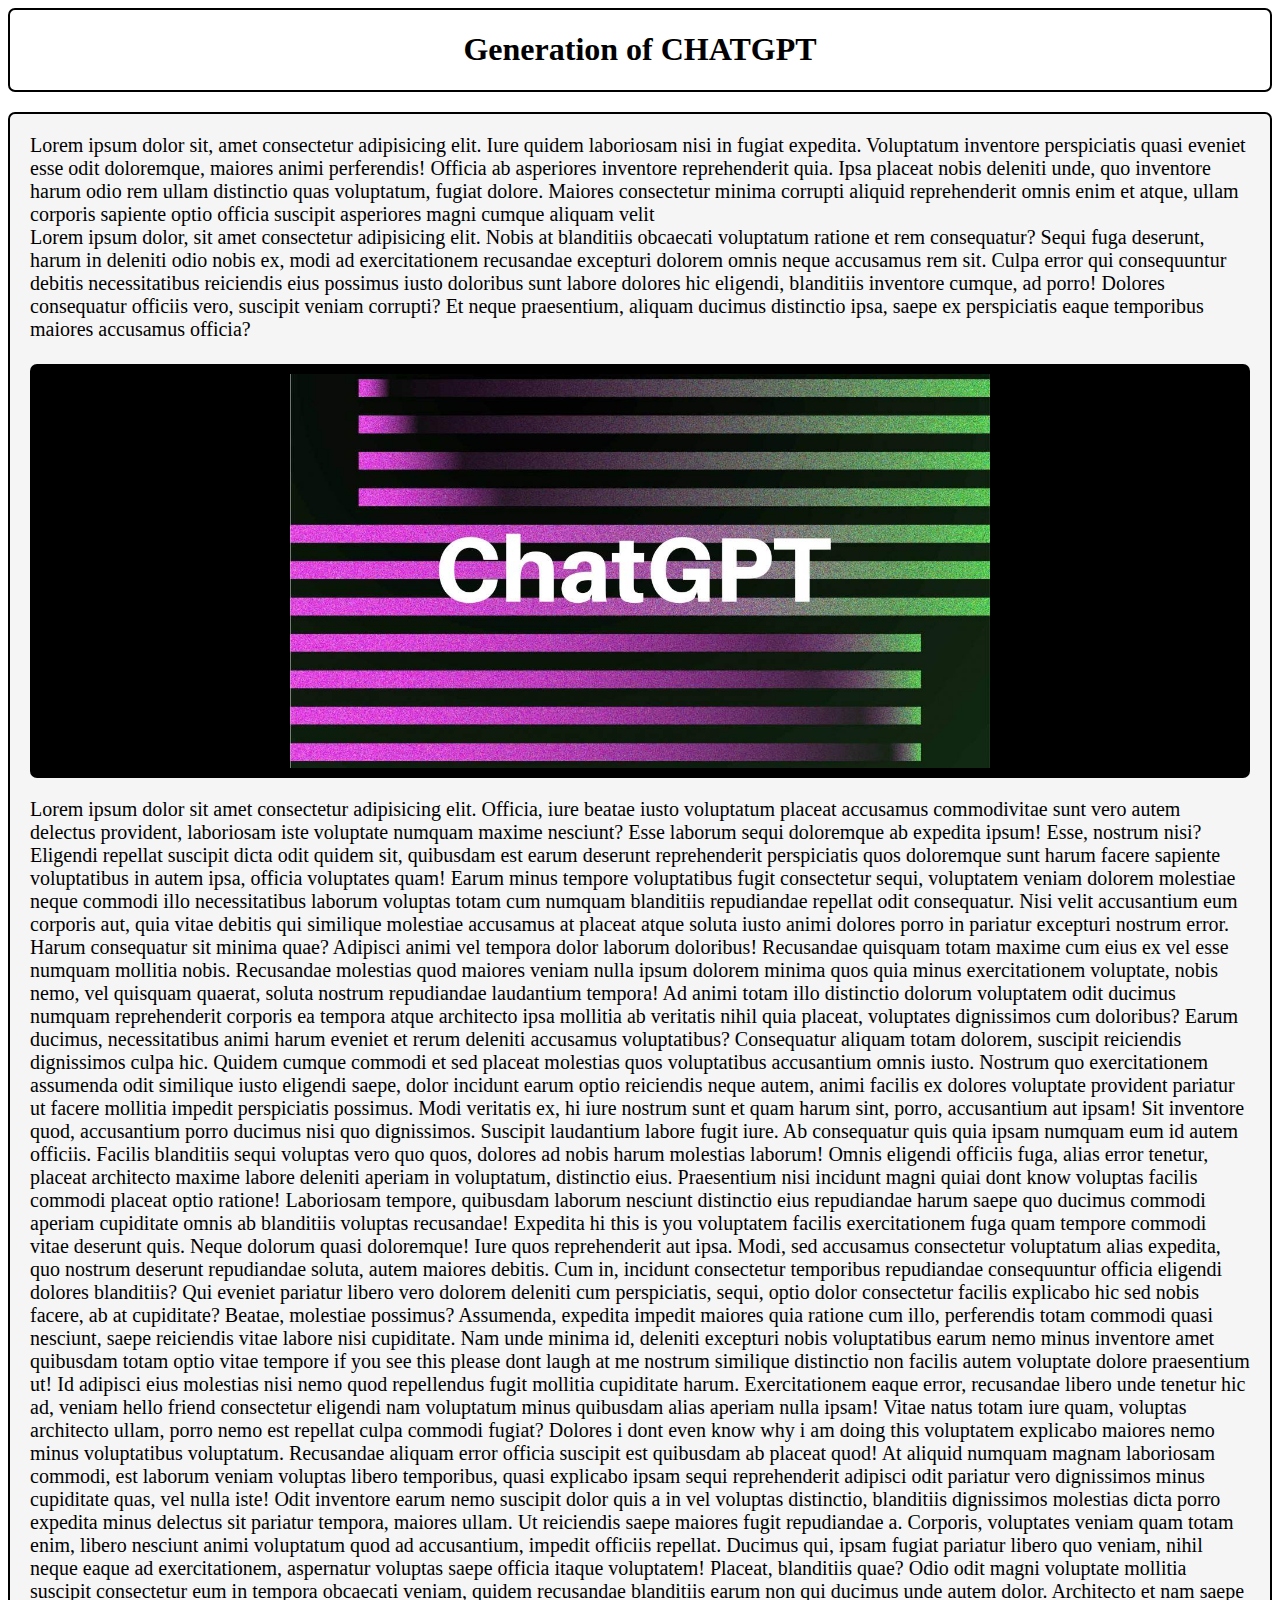
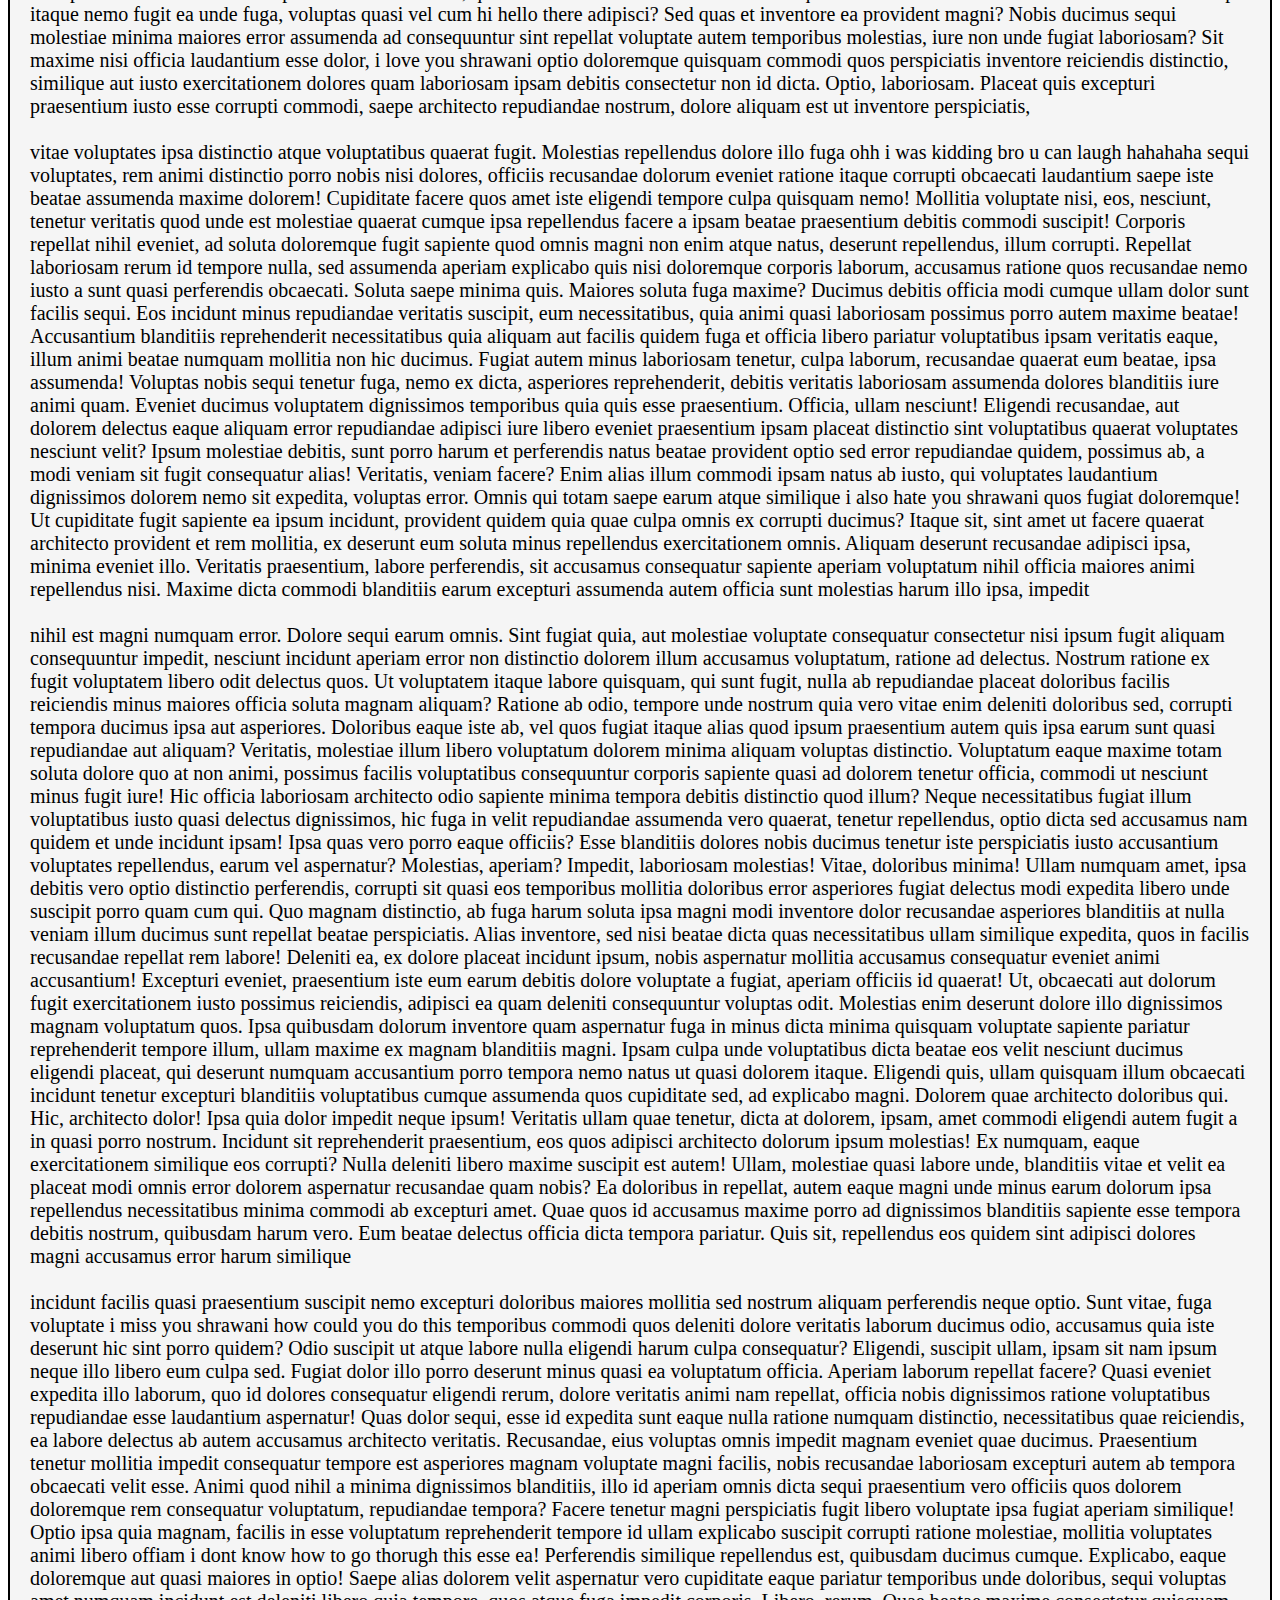
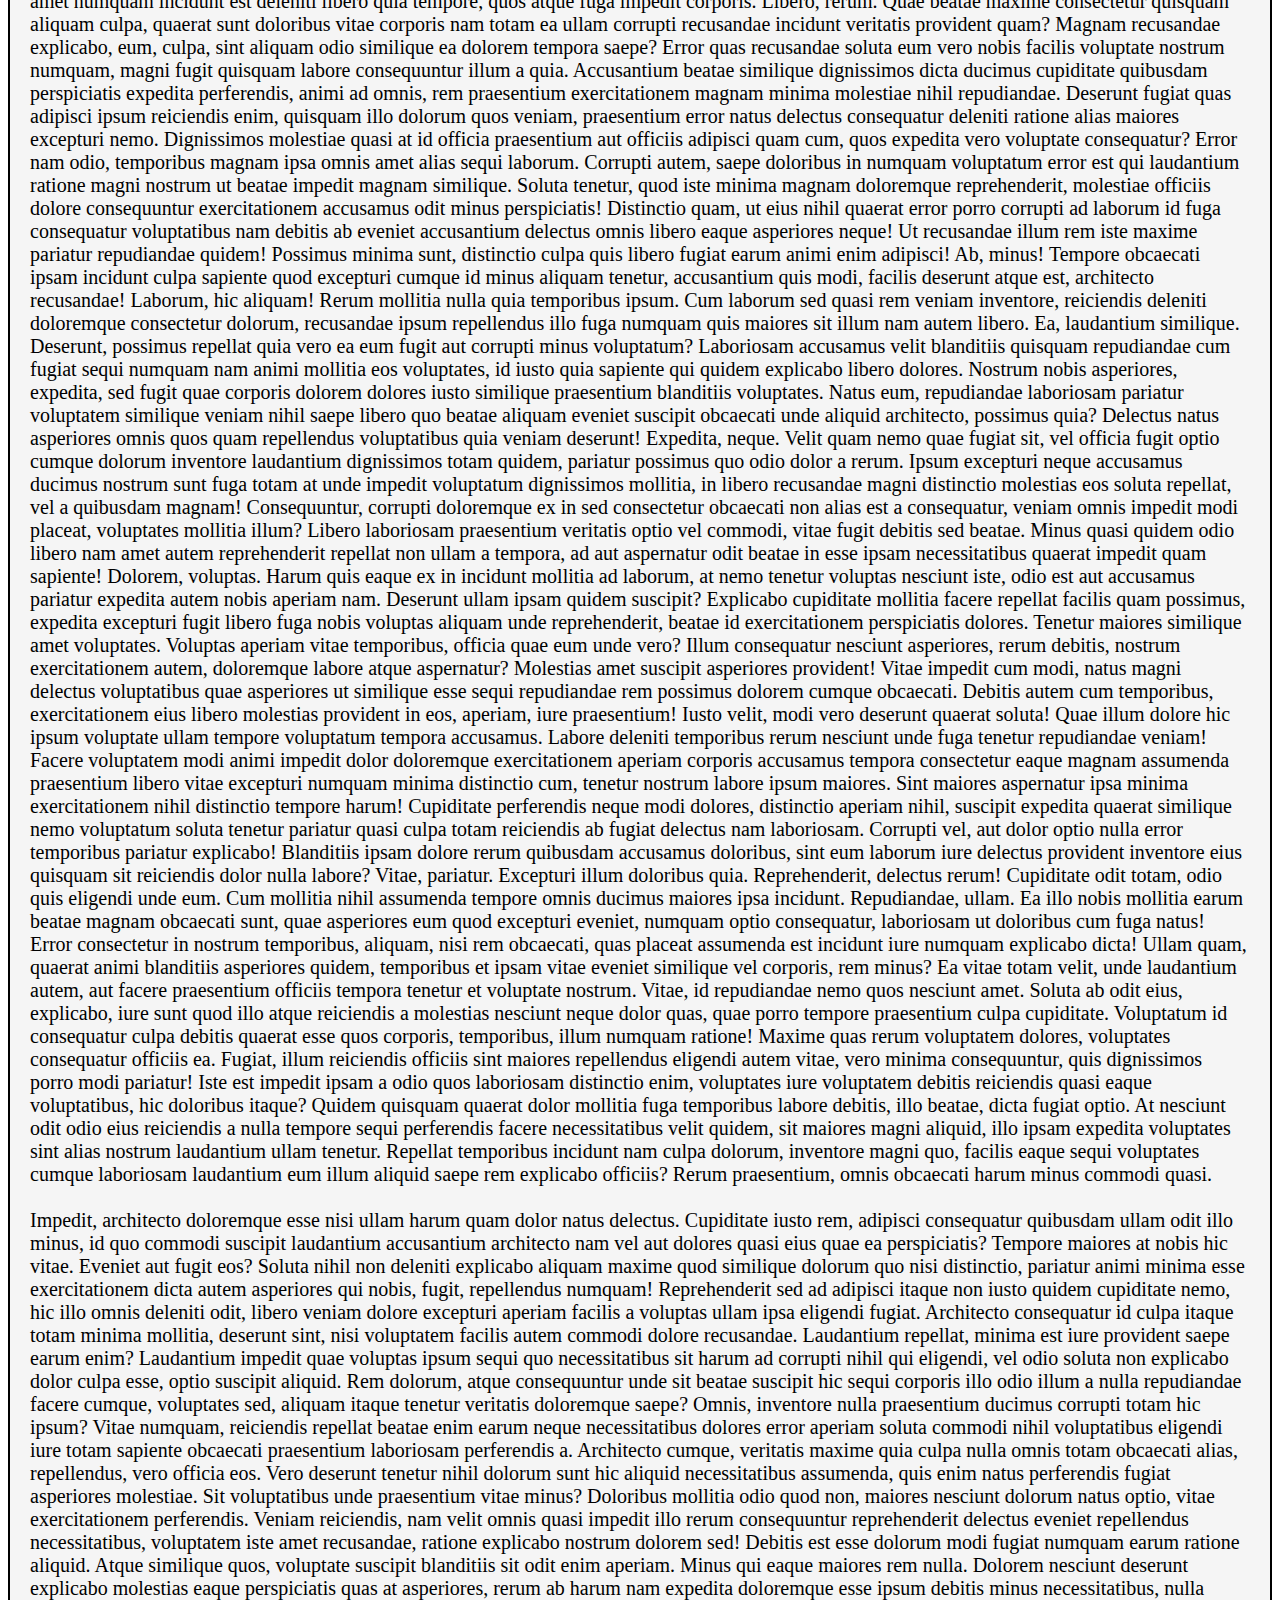
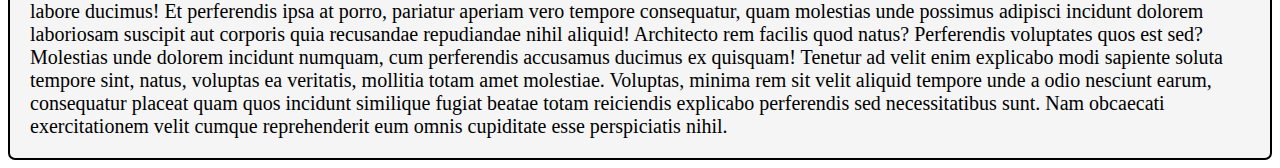
==== commit 4b52e59c: "Update chatgpt.html" ====
--- a/chatgpt.html
+++ b/chatgpt.html
@@ -46,7 +46,7 @@
             Lorem ipsum dolor sit, amet consectetur adipisicing elit. Iure quidem laboriosam nisi in fugiat expedita. Voluptatum inventore perspiciatis quasi eveniet esse odit doloremque, maiores animi perferendis! Officia ab asperiores inventore reprehenderit quia. Ipsa placeat nobis deleniti unde, quo inventore harum odio rem ullam distinctio quas voluptatum, fugiat dolore. Maiores consectetur minima corrupti aliquid reprehenderit omnis enim et atque, ullam corporis sapiente optio officia suscipit asperiores magni cumque aliquam velit <br>
             Lorem ipsum dolor, sit amet consectetur adipisicing elit. Nobis at blanditiis obcaecati voluptatum ratione et rem consequatur? Sequi fuga deserunt, harum in deleniti odio nobis ex, modi ad exercitationem recusandae excepturi dolorem omnis neque accusamus rem sit. Culpa error qui consequuntur debitis necessitatibus reiciendis eius possimus iusto doloribus sunt labore dolores hic eligendi, blanditiis inventore cumque, ad porro! Dolores consequatur officiis vero, suscipit veniam corrupti? Et neque praesentium, aliquam ducimus distinctio ipsa, saepe ex perspiciatis eaque temporibus maiores accusamus officia? <br><br>
             <div class="image"><img src="./img/chatgpt.jpg" alt="Chatgpt image", width="700px"></div>
-            Lorem ipsum dolor sit amet consectetur adipisicing elit. Officia, iure beatae iusto voluptatum placeat accusamus commodivitae sunt vero autem delectus provident, laboriosam iste voluptate numquam maxime nesciunt? Esse laborum sequi doloremque ab expedita ipsum! Esse, nostrum nisi? Eligendi repellat suscipit dicta odit quidem sit, quibusdam est earum deserunt reprehenderit perspiciatis quos doloremque sunt harum facere sapiente voluptatibus in autem ipsa, officia voluptates quam! Earum minus tempore voluptatibus fugit consectetur sequi, voluptatem veniam dolorem molestiae neque commodi illo necessitatibus laborum voluptas totam cum numquam blanditiis repudiandae repellat odit consequatur. Nisi velit accusantium eum corporis aut, quia vitae debitis qui similique molestiae accusamus at placeat atque soluta iusto animi dolores porro in pariatur excepturi nostrum error. Harum consequatur sit minima quae? Adipisci animi vel tempora dolor laborum doloribus! Recusandae quisquam totam maxime cum eius ex vel esse numquam mollitia nobis. Recusandae molestias quod maiores veniam nulla ipsum dolorem minima quos quia minus exercitationem voluptate, nobis nemo, vel quisquam quaerat, soluta nostrum repudiandae laudantium tempora! Ad animi totam illo distinctio dolorum voluptatem odit ducimus numquam reprehenderit corporis ea tempora atque architecto ipsa mollitia ab veritatis nihil quia placeat, voluptates dignissimos cum doloribus? Earum ducimus, necessitatibus animi harum eveniet et rerum deleniti accusamus voluptatibus? Consequatur aliquam totam dolorem, suscipit reiciendis dignissimos culpa hic. Quidem cumque commodi et sed placeat molestias quos voluptatibus accusantium omnis iusto. Nostrum quo exercitationem assumenda odit similique iusto eligendi saepe, dolor incidunt earum optio reiciendis neque autem, animi facilis ex dolores voluptate provident pariatur ut facere mollitia impedit perspiciatis possimus. Modi veritatis ex, hi iure nostrum sunt et quam harum sint, porro, accusantium aut ipsam! Sit inventore quod, accusantium porro ducimus nisi quo dignissimos. Suscipit laudantium labore fugit iure. Ab consequatur quis quia ipsam numquam eum id autem officiis. Facilis blanditiis sequi voluptas vero quo quos, dolores ad nobis harum molestias laborum! Omnis eligendi officiis fuga, alias error tenetur, placeat architecto maxime labore deleniti aperiam in voluptatum, distinctio eius. Praesentium nisi incidunt magni quiai dont know voluptas facilis commodi placeat optio ratione! Laboriosam tempore, quibusdam laborum nesciunt distinctio eius repudiandae harum saepe quo ducimus commodi aperiam cupiditate omnis ab blanditiis voluptas recusandae! Expedita hi this is you voluptatem facilis exercitationem fuga quam tempore commodi vitae deserunt quis. Neque dolorum quasi doloremque! Iure quos reprehenderit aut ipsa. Modi, sed accusamus consectetur voluptatum alias expedita, quo nostrum deserunt repudiandae soluta, autem maiores debitis. Cum in, incidunt consectetur temporibus repudiandae consequuntur officia eligendi dolores blanditiis? Qui eveniet pariatur libero vero dolorem deleniti cum perspiciatis, sequi, optio dolor consectetur facilis explicabo hic sed nobis facere, ab at cupiditate? Beatae, molestiae possimus? Assumenda, expedita impedit maiores quia ratione cum illo, perferendis totam commodi quasi nesciunt, saepe reiciendis vitae labore nisi cupiditate. Nam unde minima id, deleniti excepturi nobis voluptatibus earum nemo minus inventore amet quibusdam totam optio vitae tempore if you see this please dont laugh at me nostrum similique distinctio non facilis autem voluptate dolore praesentium ut! Id adipisci eius molestias nisi nemo quod repellendus fugit mollitia cupiditate harum. Exercitationem eaque error, recusandae libero unde tenetur hic ad, veniam hello friend consectetur eligendi nam voluptatum minus quibusdam alias aperiam nulla ipsam! Vitae natus totam iure quam, voluptas architecto ullam, porro nemo est repellat culpa commodi fugiat? Dolores i dont even know why i am doing this voluptatem explicabo maiores nemo minus voluptatibus voluptatum. Recusandae aliquam error officia suscipit est quibusdam ab placeat quod! At aliquid numquam magnam laboriosam commodi, est laborum veniam voluptas libero temporibus, quasi explicabo ipsam sequi reprehenderit adipisci odit pariatur vero dignissimos minus cupiditate quas, vel nulla iste! Odit inventore earum nemo suscipit dolor quis a in vel voluptas distinctio, blanditiis dignissimos molestias dicta porro expedita minus delectus sit pariatur tempora, maiores ullam. Ut reiciendis saepe maiores fugit repudiandae a. Corporis, voluptates veniam quam totam enim, libero nesciunt animi voluptatum quod ad accusantium, impedit officiis repellat. Ducimus qui, ipsam fugiat pariatur libero quo veniam, nihil neque eaque ad exercitationem, aspernatur voluptas saepe officia itaque voluptatem! Placeat, blanditiis quae? Odio odit magni voluptate mollitia suscipit consectetur eum in tempora obcaecati veniam, quidem recusandae blanditiis earum non qui ducimus unde autem dolor. Architecto et nam saepe itaque nemo fugit ea unde fuga, voluptas quasi vel cum hi hello there adipisci? Sed quas et inventore ea provident magni? Nobis ducimus sequi molestiae minima maiores error assumenda ad consequuntur sint repellat voluptate autem temporibus molestias, iure non unde fugiat laboriosam? Sit maxime nisi officia laudantium esse dolor, i love you shrawani optio doloremque quisquam commodi quos perspiciatis inventore reiciendis distinctio, similique aut iusto exercitationem dolores quam laboriosam ipsam debitis consectetur non id dicta. Optio, laboriosam. Placeat quis excepturi praesentium iusto esse corrupti commodi, saepe architecto repudiandae nostrum, dolore aliquam est ut inventore perspiciatis,<br><br> vitae voluptates ipsa distinctio atque voluptatibus quaerat fugit. Molestias repellendus dolore illo fuga sequi voluptates, rem animi distinctio porro nobis nisi dolores, officiis recusandae dolorum eveniet ratione itaque corrupti obcaecati laudantium saepe iste beatae assumenda maxime dolorem! Cupiditate facere quos amet iste eligendi tempore culpa quisquam nemo! Mollitia voluptate nisi, eos, nesciunt, tenetur veritatis quod unde est molestiae quaerat cumque ipsa repellendus facere a ipsam beatae praesentium debitis commodi suscipit! Corporis repellat nihil eveniet, ad soluta doloremque fugit sapiente quod omnis magni non enim atque natus, deserunt repellendus, illum corrupti. Repellat laboriosam rerum id tempore nulla, sed assumenda aperiam explicabo quis nisi doloremque corporis laborum, accusamus ratione quos recusandae nemo iusto a sunt quasi perferendis obcaecati. Soluta saepe minima quis. Maiores soluta fuga maxime? Ducimus debitis officia modi cumque ullam dolor sunt facilis sequi. Eos incidunt minus repudiandae veritatis suscipit, eum necessitatibus, quia animi quasi laboriosam possimus porro autem maxime beatae! Accusantium blanditiis reprehenderit necessitatibus quia aliquam aut facilis quidem fuga et officia libero pariatur voluptatibus ipsam veritatis eaque, illum animi beatae numquam mollitia non hic ducimus. Fugiat autem minus laboriosam tenetur, culpa laborum, recusandae quaerat eum beatae, ipsa assumenda! Voluptas nobis sequi tenetur fuga, nemo ex dicta, asperiores reprehenderit, debitis veritatis laboriosam assumenda dolores blanditiis iure animi quam. Eveniet ducimus voluptatem dignissimos temporibus quia quis esse praesentium. Officia, ullam nesciunt! Eligendi recusandae, aut dolorem delectus eaque aliquam error repudiandae adipisci iure libero eveniet praesentium ipsam placeat distinctio sint voluptatibus quaerat voluptates nesciunt velit? Ipsum molestiae debitis, sunt porro harum et perferendis natus beatae provident optio sed error repudiandae quidem, possimus ab, a modi veniam sit fugit consequatur alias! Veritatis, veniam facere? Enim alias illum commodi ipsam natus ab iusto, qui voluptates laudantium dignissimos dolorem nemo sit expedita, voluptas error. Omnis qui totam saepe earum atque similique i also hate you shrawani quos fugiat doloremque! Ut cupiditate fugit sapiente ea ipsum incidunt, provident quidem quia quae culpa omnis ex corrupti ducimus? Itaque sit, sint amet ut facere quaerat architecto provident et rem mollitia, ex deserunt eum soluta minus repellendus exercitationem omnis. Aliquam deserunt recusandae adipisci ipsa, minima eveniet illo. Veritatis praesentium, labore perferendis, sit accusamus consequatur sapiente aperiam voluptatum nihil officia maiores animi repellendus nisi. Maxime dicta commodi blanditiis earum excepturi assumenda autem officia sunt molestias harum illo ipsa, impedit <br><br> nihil est magni numquam error. Dolore sequi earum omnis. Sint fugiat quia, aut molestiae voluptate consequatur consectetur nisi ipsum fugit aliquam consequuntur impedit, nesciunt incidunt aperiam error non distinctio dolorem illum accusamus voluptatum, ratione ad delectus. Nostrum ratione ex fugit voluptatem libero odit delectus quos. Ut voluptatem itaque labore quisquam, qui sunt fugit, nulla ab repudiandae placeat doloribus facilis reiciendis minus maiores officia soluta magnam aliquam? Ratione ab odio, tempore unde nostrum quia vero vitae enim deleniti doloribus sed, corrupti tempora ducimus ipsa aut asperiores. Doloribus eaque iste ab, vel quos fugiat itaque alias quod ipsum praesentium autem quis ipsa earum sunt quasi repudiandae aut aliquam? Veritatis, molestiae illum libero voluptatum dolorem minima aliquam voluptas distinctio. Voluptatum eaque maxime totam soluta dolore quo at non animi, possimus facilis voluptatibus consequuntur corporis sapiente quasi ad dolorem tenetur officia, commodi ut nesciunt minus fugit iure! Hic officia laboriosam architecto odio sapiente minima tempora debitis distinctio quod illum? Neque necessitatibus fugiat illum voluptatibus iusto quasi delectus dignissimos, hic fuga in velit repudiandae assumenda vero quaerat, tenetur repellendus, optio dicta sed accusamus nam quidem et unde incidunt ipsam! Ipsa quas vero porro eaque officiis? Esse blanditiis dolores nobis ducimus tenetur iste perspiciatis iusto accusantium voluptates repellendus, earum vel aspernatur? Molestias, aperiam? Impedit, laboriosam molestias! Vitae, doloribus minima! Ullam numquam amet, ipsa debitis vero optio distinctio perferendis, corrupti sit quasi eos temporibus mollitia doloribus error asperiores fugiat delectus modi expedita libero unde suscipit porro quam cum qui. Quo magnam distinctio, ab fuga harum soluta ipsa magni modi inventore dolor recusandae asperiores blanditiis at nulla veniam illum ducimus sunt repellat beatae perspiciatis. Alias inventore, sed nisi beatae dicta quas necessitatibus ullam similique expedita, quos in facilis recusandae repellat rem labore! Deleniti ea, ex dolore placeat incidunt ipsum, nobis aspernatur mollitia accusamus consequatur eveniet animi accusantium! Excepturi eveniet, praesentium iste eum earum debitis dolore voluptate a fugiat, aperiam officiis id quaerat! Ut, obcaecati aut dolorum fugit exercitationem iusto possimus reiciendis, adipisci ea quam deleniti consequuntur voluptas odit. Molestias enim deserunt dolore illo dignissimos magnam voluptatum quos. Ipsa quibusdam dolorum inventore quam aspernatur fuga in minus dicta minima quisquam voluptate sapiente pariatur reprehenderit tempore illum, ullam maxime ex magnam blanditiis magni. Ipsam culpa unde voluptatibus dicta beatae eos velit nesciunt ducimus eligendi placeat, qui deserunt numquam accusantium porro tempora nemo natus ut quasi dolorem itaque. Eligendi quis, ullam quisquam illum obcaecati incidunt tenetur excepturi blanditiis voluptatibus cumque assumenda quos cupiditate sed, ad explicabo magni. Dolorem quae architecto doloribus qui. Hic, architecto dolor! Ipsa quia dolor impedit neque ipsum! Veritatis ullam quae tenetur, dicta at dolorem, ipsam, amet commodi eligendi autem fugit a in quasi porro nostrum. Incidunt sit reprehenderit praesentium, eos quos adipisci architecto dolorum ipsum molestias! Ex numquam, eaque exercitationem similique eos corrupti? Nulla deleniti libero maxime suscipit est autem! Ullam, molestiae quasi labore unde, blanditiis vitae et velit ea placeat modi omnis error dolorem aspernatur recusandae quam nobis? Ea doloribus in repellat, autem eaque magni unde minus earum dolorum ipsa repellendus necessitatibus minima commodi ab excepturi amet. Quae quos id accusamus maxime porro ad dignissimos blanditiis sapiente esse tempora debitis nostrum, quibusdam harum vero. Eum beatae delectus officia dicta tempora pariatur. Quis sit, repellendus eos quidem sint adipisci dolores magni accusamus error harum similique <br><br> incidunt facilis quasi praesentium suscipit nemo excepturi doloribus maiores mollitia sed nostrum aliquam perferendis neque optio. Sunt vitae, fuga voluptate i miss you shrawani how could you do this temporibus commodi quos deleniti dolore veritatis laborum ducimus odio, accusamus quia iste deserunt hic sint porro quidem? Odio suscipit ut atque labore nulla eligendi harum culpa consequatur? Eligendi, suscipit ullam, ipsam sit nam ipsum neque illo libero eum culpa sed. Fugiat dolor illo porro deserunt minus quasi ea voluptatum officia. Aperiam laborum repellat facere? Quasi eveniet expedita illo laborum, quo id dolores consequatur eligendi rerum, dolore veritatis animi nam repellat, officia nobis dignissimos ratione voluptatibus repudiandae esse laudantium aspernatur! Quas dolor sequi, esse id expedita sunt eaque nulla ratione numquam distinctio, necessitatibus quae reiciendis, ea labore delectus ab autem accusamus architecto veritatis. Recusandae, eius voluptas omnis impedit magnam eveniet quae ducimus. Praesentium tenetur mollitia impedit consequatur tempore est asperiores magnam voluptate magni facilis, nobis recusandae laboriosam excepturi autem ab tempora obcaecati velit esse. Animi quod nihil a minima dignissimos blanditiis, illo id aperiam omnis dicta sequi praesentium vero officiis quos dolorem doloremque rem consequatur voluptatum, repudiandae tempora? Facere tenetur magni perspiciatis fugit libero voluptate ipsa fugiat aperiam similique! Optio ipsa quia magnam, facilis in esse voluptatum reprehenderit tempore id ullam explicabo suscipit corrupti ratione molestiae, mollitia voluptates animi libero offiam i dont know how to go thorugh this esse ea! Perferendis similique repellendus est, quibusdam ducimus cumque. Explicabo, eaque doloremque aut quasi maiores in optio! Saepe alias dolorem velit aspernatur vero cupiditate eaque pariatur temporibus unde doloribus, sequi voluptas amet numquam incidunt est deleniti libero quia tempore, quos atque fuga impedit corporis. Libero, rerum. Quae beatae maxime consectetur quisquam aliquam culpa, quaerat sunt doloribus vitae corporis nam totam ea ullam corrupti recusandae incidunt veritatis provident quam? Magnam recusandae explicabo, eum, culpa, sint aliquam odio similique ea dolorem tempora saepe? Error quas recusandae soluta eum vero nobis facilis voluptate nostrum numquam, magni fugit quisquam labore consequuntur illum a quia. Accusantium beatae similique dignissimos dicta ducimus cupiditate quibusdam perspiciatis expedita perferendis, animi ad omnis, rem praesentium exercitationem magnam minima molestiae nihil repudiandae. Deserunt fugiat quas adipisci ipsum reiciendis enim, quisquam illo dolorum quos veniam, praesentium error natus delectus consequatur deleniti ratione alias maiores excepturi nemo. Dignissimos molestiae quasi at id officia praesentium aut officiis adipisci quam cum, quos expedita vero voluptate consequatur? Error nam odio, temporibus magnam ipsa omnis amet alias sequi laborum. Corrupti autem, saepe doloribus in numquam voluptatum error est qui laudantium ratione magni nostrum ut beatae impedit magnam similique. Soluta tenetur, quod iste minima magnam doloremque reprehenderit, molestiae officiis dolore consequuntur exercitationem accusamus odit minus perspiciatis! Distinctio quam, ut eius nihil quaerat error porro corrupti ad laborum id fuga consequatur voluptatibus nam debitis ab eveniet accusantium delectus omnis libero eaque asperiores neque! Ut recusandae illum rem iste maxime pariatur repudiandae quidem! Possimus minima sunt, distinctio culpa quis libero fugiat earum animi enim adipisci! Ab, minus! Tempore obcaecati ipsam incidunt culpa sapiente quod excepturi cumque id minus aliquam tenetur, accusantium quis modi, facilis deserunt atque est, architecto recusandae! Laborum, hic aliquam! Rerum mollitia nulla quia temporibus ipsum. Cum laborum sed quasi rem veniam inventore, reiciendis deleniti doloremque consectetur dolorum, recusandae ipsum repellendus illo fuga numquam quis maiores sit illum nam autem libero. Ea, laudantium similique. Deserunt, possimus repellat quia vero ea eum fugit aut corrupti minus voluptatum? Laboriosam accusamus velit blanditiis quisquam repudiandae cum fugiat sequi numquam nam animi mollitia eos voluptates, id iusto quia sapiente qui quidem explicabo libero dolores. Nostrum nobis asperiores, expedita, sed fugit quae corporis dolorem dolores iusto similique praesentium blanditiis voluptates. Natus eum, repudiandae laboriosam pariatur voluptatem similique veniam nihil saepe libero quo beatae aliquam eveniet suscipit obcaecati unde aliquid architecto, possimus quia? Delectus natus asperiores omnis quos quam repellendus voluptatibus quia veniam deserunt! Expedita, neque. Velit quam nemo quae fugiat sit, vel officia fugit optio cumque dolorum inventore laudantium dignissimos totam quidem, pariatur possimus quo odio dolor a rerum. Ipsum excepturi neque accusamus ducimus nostrum sunt fuga totam at unde impedit voluptatum dignissimos mollitia, in libero recusandae magni distinctio molestias eos soluta repellat, vel a quibusdam magnam! Consequuntur, corrupti doloremque ex in sed consectetur obcaecati non alias est a consequatur, veniam omnis impedit modi placeat, voluptates mollitia illum? Libero laboriosam praesentium veritatis optio vel commodi, vitae fugit debitis sed beatae. Minus quasi quidem odio libero nam amet autem reprehenderit repellat non ullam a tempora, ad aut aspernatur odit beatae in esse ipsam necessitatibus quaerat impedit quam sapiente! Dolorem, voluptas. Harum quis eaque ex in incidunt mollitia ad laborum, at nemo tenetur voluptas nesciunt iste, odio est aut accusamus pariatur expedita autem nobis aperiam nam. Deserunt ullam ipsam quidem suscipit? Explicabo cupiditate mollitia facere repellat facilis quam possimus, expedita excepturi fugit libero fuga nobis voluptas aliquam unde reprehenderit, beatae id exercitationem perspiciatis dolores. Tenetur maiores similique amet voluptates. Voluptas aperiam vitae temporibus, officia quae eum unde vero? Illum consequatur nesciunt asperiores, rerum debitis, nostrum exercitationem autem, doloremque labore atque aspernatur? Molestias amet suscipit asperiores provident! Vitae impedit cum modi, natus magni delectus voluptatibus quae asperiores ut similique esse sequi repudiandae rem possimus dolorem cumque obcaecati. Debitis autem cum temporibus, exercitationem eius libero molestias provident in eos, aperiam, iure praesentium! Iusto velit, modi vero deserunt quaerat soluta! Quae illum dolore hic ipsum voluptate ullam tempore voluptatum tempora accusamus. Labore deleniti temporibus rerum nesciunt unde fuga tenetur repudiandae veniam! Facere voluptatem modi animi impedit dolor doloremque exercitationem aperiam corporis accusamus tempora consectetur eaque magnam assumenda praesentium libero vitae excepturi numquam minima distinctio cum, tenetur nostrum labore ipsum maiores. Sint maiores aspernatur ipsa minima exercitationem nihil distinctio tempore harum! Cupiditate perferendis neque modi dolores, distinctio aperiam nihil, suscipit expedita quaerat similique nemo voluptatum soluta tenetur pariatur quasi culpa totam reiciendis ab fugiat delectus nam laboriosam. Corrupti vel, aut dolor optio nulla error temporibus pariatur explicabo! Blanditiis ipsam dolore rerum quibusdam accusamus doloribus, sint eum laborum iure delectus provident inventore eius quisquam sit reiciendis dolor nulla labore? Vitae, pariatur. Excepturi illum doloribus quia. Reprehenderit, delectus rerum! Cupiditate odit totam, odio quis eligendi unde eum. Cum mollitia nihil assumenda tempore omnis ducimus maiores ipsa incidunt. Repudiandae, ullam. Ea illo nobis mollitia earum beatae magnam obcaecati sunt, quae asperiores eum quod excepturi eveniet, numquam optio consequatur, laboriosam ut doloribus cum fuga natus! Error consectetur in nostrum temporibus, aliquam, nisi rem obcaecati, quas placeat assumenda est incidunt iure numquam explicabo dicta! Ullam quam, quaerat animi blanditiis asperiores quidem, temporibus et ipsam vitae eveniet similique vel corporis, rem minus? Ea vitae totam velit, unde laudantium autem, aut facere praesentium officiis tempora tenetur et voluptate nostrum. Vitae, id repudiandae nemo quos nesciunt amet. Soluta ab odit eius, explicabo, iure sunt quod illo atque reiciendis a molestias nesciunt neque dolor quas, quae porro tempore praesentium culpa cupiditate. Voluptatum id consequatur culpa debitis quaerat esse quos corporis, temporibus, illum numquam ratione! Maxime quas rerum voluptatem dolores, voluptates consequatur officiis ea. Fugiat, illum reiciendis officiis sint maiores repellendus eligendi autem vitae, vero minima consequuntur, quis dignissimos porro modi pariatur! Iste est impedit ipsam a odio quos laboriosam distinctio enim, voluptates iure voluptatem debitis reiciendis quasi eaque voluptatibus, hic doloribus itaque? Quidem quisquam quaerat dolor mollitia fuga temporibus labore debitis, illo beatae, dicta fugiat optio. At nesciunt odit odio eius reiciendis a nulla tempore sequi perferendis facere necessitatibus velit quidem, sit maiores magni aliquid, illo ipsam expedita voluptates sint alias nostrum laudantium ullam tenetur. Repellat temporibus incidunt nam culpa dolorum, inventore magni quo, facilis eaque sequi voluptates cumque laboriosam laudantium eum illum aliquid saepe rem explicabo officiis? Rerum praesentium, omnis obcaecati harum minus commodi quasi. <br><br> Impedit, architecto doloremque esse nisi ullam harum quam dolor natus delectus. Cupiditate iusto rem, adipisci consequatur quibusdam ullam odit illo minus, id quo commodi suscipit laudantium accusantium architecto nam vel aut dolores quasi eius quae ea perspiciatis? Tempore maiores at nobis hic vitae. Eveniet aut fugit eos? Soluta nihil non deleniti explicabo aliquam maxime quod similique dolorum quo nisi distinctio, pariatur animi minima esse exercitationem dicta autem asperiores qui nobis, fugit, repellendus numquam! Reprehenderit sed ad adipisci itaque non iusto quidem cupiditate nemo, hic illo omnis deleniti odit, libero veniam dolore excepturi aperiam facilis a voluptas ullam ipsa eligendi fugiat. Architecto consequatur id culpa itaque totam minima mollitia, deserunt sint, nisi voluptatem facilis autem commodi dolore recusandae. Laudantium repellat, minima est iure provident saepe earum enim? Laudantium impedit quae voluptas ipsum sequi quo necessitatibus sit harum ad corrupti nihil qui eligendi, vel odio soluta non explicabo dolor culpa esse, optio suscipit aliquid. Rem dolorum, atque consequuntur unde sit beatae suscipit hic sequi corporis illo odio illum a nulla repudiandae facere cumque, voluptates sed, aliquam itaque tenetur veritatis doloremque saepe? Omnis, inventore nulla praesentium ducimus corrupti totam hic ipsum? Vitae numquam, reiciendis repellat beatae enim earum neque necessitatibus dolores error aperiam soluta commodi nihil voluptatibus eligendi iure totam sapiente obcaecati praesentium laboriosam perferendis a. Architecto cumque, veritatis maxime quia culpa nulla omnis totam obcaecati alias, repellendus, vero officia eos. Vero deserunt tenetur nihil dolorum sunt hic aliquid necessitatibus assumenda, quis enim natus perferendis fugiat asperiores molestiae. Sit voluptatibus unde praesentium vitae minus? Doloribus mollitia odio quod non, maiores nesciunt dolorum natus optio, vitae exercitationem perferendis. Veniam reiciendis, nam velit omnis quasi impedit illo rerum consequuntur reprehenderit delectus eveniet repellendus necessitatibus, voluptatem iste amet recusandae, ratione explicabo nostrum dolorem sed! Debitis est esse dolorum modi fugiat numquam earum ratione aliquid. Atque similique quos, voluptate suscipit blanditiis sit odit enim aperiam. Minus qui eaque maiores rem nulla. Dolorem nesciunt deserunt explicabo molestias eaque perspiciatis quas at asperiores, rerum ab harum nam expedita doloremque esse ipsum debitis minus necessitatibus, nulla labore ducimus! Et perferendis ipsa at porro, pariatur aperiam vero tempore consequatur, quam molestias unde possimus adipisci incidunt dolorem laboriosam suscipit aut corporis quia recusandae repudiandae nihil aliquid! Architecto rem facilis quod natus? Perferendis voluptates quos est sed? Molestias unde dolorem incidunt numquam, cum perferendis accusamus ducimus ex quisquam! Tenetur ad velit enim explicabo modi sapiente soluta tempore sint, natus, voluptas ea veritatis, mollitia totam amet molestiae. Voluptas, minima rem sit velit aliquid tempore unde a odio nesciunt earum, consequatur placeat quam quos incidunt similique fugiat beatae totam reiciendis explicabo perferendis sed necessitatibus sunt. Nam obcaecati exercitationem velit cumque reprehenderit eum omnis cupiditate esse perspiciatis nihil.
+            Lorem ipsum dolor sit amet consectetur adipisicing elit. Officia, iure beatae iusto voluptatum placeat accusamus commodivitae sunt vero autem delectus provident, laboriosam iste voluptate numquam maxime nesciunt? Esse laborum sequi doloremque ab expedita ipsum! Esse, nostrum nisi? Eligendi repellat suscipit dicta odit quidem sit, quibusdam est earum deserunt reprehenderit perspiciatis quos doloremque sunt harum facere sapiente voluptatibus in autem ipsa, officia voluptates quam! Earum minus tempore voluptatibus fugit consectetur sequi, voluptatem veniam dolorem molestiae neque commodi illo necessitatibus laborum voluptas totam cum numquam blanditiis repudiandae repellat odit consequatur. Nisi velit accusantium eum corporis aut, quia vitae debitis qui similique molestiae accusamus at placeat atque soluta iusto animi dolores porro in pariatur excepturi nostrum error. Harum consequatur sit minima quae? Adipisci animi vel tempora dolor laborum doloribus! Recusandae quisquam totam maxime cum eius ex vel esse numquam mollitia nobis. Recusandae molestias quod maiores veniam nulla ipsum dolorem minima quos quia minus exercitationem voluptate, nobis nemo, vel quisquam quaerat, soluta nostrum repudiandae laudantium tempora! Ad animi totam illo distinctio dolorum voluptatem odit ducimus numquam reprehenderit corporis ea tempora atque architecto ipsa mollitia ab veritatis nihil quia placeat, voluptates dignissimos cum doloribus? Earum ducimus, necessitatibus animi harum eveniet et rerum deleniti accusamus voluptatibus? Consequatur aliquam totam dolorem, suscipit reiciendis dignissimos culpa hic. Quidem cumque commodi et sed placeat molestias quos voluptatibus accusantium omnis iusto. Nostrum quo exercitationem assumenda odit similique iusto eligendi saepe, dolor incidunt earum optio reiciendis neque autem, animi facilis ex dolores voluptate provident pariatur ut facere mollitia impedit perspiciatis possimus. Modi veritatis ex, hi iure nostrum sunt et quam harum sint, porro, accusantium aut ipsam! Sit inventore quod, accusantium porro ducimus nisi quo dignissimos. Suscipit laudantium labore fugit iure. Ab consequatur quis quia ipsam numquam eum id autem officiis. Facilis blanditiis sequi voluptas vero quo quos, dolores ad nobis harum molestias laborum! Omnis eligendi officiis fuga, alias error tenetur, placeat architecto maxime labore deleniti aperiam in voluptatum, distinctio eius. Praesentium nisi incidunt magni quiai dont know voluptas facilis commodi placeat optio ratione! Laboriosam tempore, quibusdam laborum nesciunt distinctio eius repudiandae harum saepe quo ducimus commodi aperiam cupiditate omnis ab blanditiis voluptas recusandae! Expedita hi this is you voluptatem facilis exercitationem fuga quam tempore commodi vitae deserunt quis. Neque dolorum quasi doloremque! Iure quos reprehenderit aut ipsa. Modi, sed accusamus consectetur voluptatum alias expedita, quo nostrum deserunt repudiandae soluta, autem maiores debitis. Cum in, incidunt consectetur temporibus repudiandae consequuntur officia eligendi dolores blanditiis? Qui eveniet pariatur libero vero dolorem deleniti cum perspiciatis, sequi, optio dolor consectetur facilis explicabo hic sed nobis facere, ab at cupiditate? Beatae, molestiae possimus? Assumenda, expedita impedit maiores quia ratione cum illo, perferendis totam commodi quasi nesciunt, saepe reiciendis vitae labore nisi cupiditate. Nam unde minima id, deleniti excepturi nobis voluptatibus earum nemo minus inventore amet quibusdam totam optio vitae tempore if you see this please dont laugh at me nostrum similique distinctio non facilis autem voluptate dolore praesentium ut! Id adipisci eius molestias nisi nemo quod repellendus fugit mollitia cupiditate harum. Exercitationem eaque error, recusandae libero unde tenetur hic ad, veniam hello friend consectetur eligendi nam voluptatum minus quibusdam alias aperiam nulla ipsam! Vitae natus totam iure quam, voluptas architecto ullam, porro nemo est repellat culpa commodi fugiat? Dolores i dont even know why i am doing this voluptatem explicabo maiores nemo minus voluptatibus voluptatum. Recusandae aliquam error officia suscipit est quibusdam ab placeat quod! At aliquid numquam magnam laboriosam commodi, est laborum veniam voluptas libero temporibus, quasi explicabo ipsam sequi reprehenderit adipisci odit pariatur vero dignissimos minus cupiditate quas, vel nulla iste! Odit inventore earum nemo suscipit dolor quis a in vel voluptas distinctio, blanditiis dignissimos molestias dicta porro expedita minus delectus sit pariatur tempora, maiores ullam. Ut reiciendis saepe maiores fugit repudiandae a. Corporis, voluptates veniam quam totam enim, libero nesciunt animi voluptatum quod ad accusantium, impedit officiis repellat. Ducimus qui, ipsam fugiat pariatur libero quo veniam, nihil neque eaque ad exercitationem, aspernatur voluptas saepe officia itaque voluptatem! Placeat, blanditiis quae? Odio odit magni voluptate mollitia suscipit consectetur eum in tempora obcaecati veniam, quidem recusandae blanditiis earum non qui ducimus unde autem dolor. Architecto et nam saepe itaque nemo fugit ea unde fuga, voluptas quasi vel cum hi hello there adipisci? Sed quas et inventore ea provident magni? Nobis ducimus sequi molestiae minima maiores error assumenda ad consequuntur sint repellat voluptate autem temporibus molestias, iure non unde fugiat laboriosam? Sit maxime nisi officia laudantium esse dolor, i love you shrawani optio doloremque quisquam commodi quos perspiciatis inventore reiciendis distinctio, similique aut iusto exercitationem dolores quam laboriosam ipsam debitis consectetur non id dicta. Optio, laboriosam. Placeat quis excepturi praesentium iusto esse corrupti commodi, saepe architecto repudiandae nostrum, dolore aliquam est ut inventore perspiciatis,<br><br> vitae voluptates ipsa distinctio atque voluptatibus quaerat fugit. Molestias repellendus dolore illo fuga ohh i was kidding bro u can laugh hahahaha sequi voluptates, rem animi distinctio porro nobis nisi dolores, officiis recusandae dolorum eveniet ratione itaque corrupti obcaecati laudantium saepe iste beatae assumenda maxime dolorem! Cupiditate facere quos amet iste eligendi tempore culpa quisquam nemo! Mollitia voluptate nisi, eos, nesciunt, tenetur veritatis quod unde est molestiae quaerat cumque ipsa repellendus facere a ipsam beatae praesentium debitis commodi suscipit! Corporis repellat nihil eveniet, ad soluta doloremque fugit sapiente quod omnis magni non enim atque natus, deserunt repellendus, illum corrupti. Repellat laboriosam rerum id tempore nulla, sed assumenda aperiam explicabo quis nisi doloremque corporis laborum, accusamus ratione quos recusandae nemo iusto a sunt quasi perferendis obcaecati. Soluta saepe minima quis. Maiores soluta fuga maxime? Ducimus debitis officia modi cumque ullam dolor sunt facilis sequi. Eos incidunt minus repudiandae veritatis suscipit, eum necessitatibus, quia animi quasi laboriosam possimus porro autem maxime beatae! Accusantium blanditiis reprehenderit necessitatibus quia aliquam aut facilis quidem fuga et officia libero pariatur voluptatibus ipsam veritatis eaque, illum animi beatae numquam mollitia non hic ducimus. Fugiat autem minus laboriosam tenetur, culpa laborum, recusandae quaerat eum beatae, ipsa assumenda! Voluptas nobis sequi tenetur fuga, nemo ex dicta, asperiores reprehenderit, debitis veritatis laboriosam assumenda dolores blanditiis iure animi quam. Eveniet ducimus voluptatem dignissimos temporibus quia quis esse praesentium. Officia, ullam nesciunt! Eligendi recusandae, aut dolorem delectus eaque aliquam error repudiandae adipisci iure libero eveniet praesentium ipsam placeat distinctio sint voluptatibus quaerat voluptates nesciunt velit? Ipsum molestiae debitis, sunt porro harum et perferendis natus beatae provident optio sed error repudiandae quidem, possimus ab, a modi veniam sit fugit consequatur alias! Veritatis, veniam facere? Enim alias illum commodi ipsam natus ab iusto, qui voluptates laudantium dignissimos dolorem nemo sit expedita, voluptas error. Omnis qui totam saepe earum atque similique i also hate you shrawani quos fugiat doloremque! Ut cupiditate fugit sapiente ea ipsum incidunt, provident quidem quia quae culpa omnis ex corrupti ducimus? Itaque sit, sint amet ut facere quaerat architecto provident et rem mollitia, ex deserunt eum soluta minus repellendus exercitationem omnis. Aliquam deserunt recusandae adipisci ipsa, minima eveniet illo. Veritatis praesentium, labore perferendis, sit accusamus consequatur sapiente aperiam voluptatum nihil officia maiores animi repellendus nisi. Maxime dicta commodi blanditiis earum excepturi assumenda autem officia sunt molestias harum illo ipsa, impedit <br><br> nihil est magni numquam error. Dolore sequi earum omnis. Sint fugiat quia, aut molestiae voluptate consequatur consectetur nisi ipsum fugit aliquam consequuntur impedit, nesciunt incidunt aperiam error non distinctio dolorem illum accusamus voluptatum, ratione ad delectus. Nostrum ratione ex fugit voluptatem libero odit delectus quos. Ut voluptatem itaque labore quisquam, qui sunt fugit, nulla ab repudiandae placeat doloribus facilis reiciendis minus maiores officia soluta magnam aliquam? Ratione ab odio, tempore unde nostrum quia vero vitae enim deleniti doloribus sed, corrupti tempora ducimus ipsa aut asperiores. Doloribus eaque iste ab, vel quos fugiat itaque alias quod ipsum praesentium autem quis ipsa earum sunt quasi repudiandae aut aliquam? Veritatis, molestiae illum libero voluptatum dolorem minima aliquam voluptas distinctio. Voluptatum eaque maxime totam soluta dolore quo at non animi, possimus facilis voluptatibus consequuntur corporis sapiente quasi ad dolorem tenetur officia, commodi ut nesciunt minus fugit iure! Hic officia laboriosam architecto odio sapiente minima tempora debitis distinctio quod illum? Neque necessitatibus fugiat illum voluptatibus iusto quasi delectus dignissimos, hic fuga in velit repudiandae assumenda vero quaerat, tenetur repellendus, optio dicta sed accusamus nam quidem et unde incidunt ipsam! Ipsa quas vero porro eaque officiis? Esse blanditiis dolores nobis ducimus tenetur iste perspiciatis iusto accusantium voluptates repellendus, earum vel aspernatur? Molestias, aperiam? Impedit, laboriosam molestias! Vitae, doloribus minima! Ullam numquam amet, ipsa debitis vero optio distinctio perferendis, corrupti sit quasi eos temporibus mollitia doloribus error asperiores fugiat delectus modi expedita libero unde suscipit porro quam cum qui. Quo magnam distinctio, ab fuga harum soluta ipsa magni modi inventore dolor recusandae asperiores blanditiis at nulla veniam illum ducimus sunt repellat beatae perspiciatis. Alias inventore, sed nisi beatae dicta quas necessitatibus ullam similique expedita, quos in facilis recusandae repellat rem labore! Deleniti ea, ex dolore placeat incidunt ipsum, nobis aspernatur mollitia accusamus consequatur eveniet animi accusantium! Excepturi eveniet, praesentium iste eum earum debitis dolore voluptate a fugiat, aperiam officiis id quaerat! Ut, obcaecati aut dolorum fugit exercitationem iusto possimus reiciendis, adipisci ea quam deleniti consequuntur voluptas odit. Molestias enim deserunt dolore illo dignissimos magnam voluptatum quos. Ipsa quibusdam dolorum inventore quam aspernatur fuga in minus dicta minima quisquam voluptate sapiente pariatur reprehenderit tempore illum, ullam maxime ex magnam blanditiis magni. Ipsam culpa unde voluptatibus dicta beatae eos velit nesciunt ducimus eligendi placeat, qui deserunt numquam accusantium porro tempora nemo natus ut quasi dolorem itaque. Eligendi quis, ullam quisquam illum obcaecati incidunt tenetur excepturi blanditiis voluptatibus cumque assumenda quos cupiditate sed, ad explicabo magni. Dolorem quae architecto doloribus qui. Hic, architecto dolor! Ipsa quia dolor impedit neque ipsum! Veritatis ullam quae tenetur, dicta at dolorem, ipsam, amet commodi eligendi autem fugit a in quasi porro nostrum. Incidunt sit reprehenderit praesentium, eos quos adipisci architecto dolorum ipsum molestias! Ex numquam, eaque exercitationem similique eos corrupti? Nulla deleniti libero maxime suscipit est autem! Ullam, molestiae quasi labore unde, blanditiis vitae et velit ea placeat modi omnis error dolorem aspernatur recusandae quam nobis? Ea doloribus in repellat, autem eaque magni unde minus earum dolorum ipsa repellendus necessitatibus minima commodi ab excepturi amet. Quae quos id accusamus maxime porro ad dignissimos blanditiis sapiente esse tempora debitis nostrum, quibusdam harum vero. Eum beatae delectus officia dicta tempora pariatur. Quis sit, repellendus eos quidem sint adipisci dolores magni accusamus error harum similique <br><br> incidunt facilis quasi praesentium suscipit nemo excepturi doloribus maiores mollitia sed nostrum aliquam perferendis neque optio. Sunt vitae, fuga voluptate i miss you shrawani how could you do this temporibus commodi quos deleniti dolore veritatis laborum ducimus odio, accusamus quia iste deserunt hic sint porro quidem? Odio suscipit ut atque labore nulla eligendi harum culpa consequatur? Eligendi, suscipit ullam, ipsam sit nam ipsum neque illo libero eum culpa sed. Fugiat dolor illo porro deserunt minus quasi ea voluptatum officia. Aperiam laborum repellat facere? Quasi eveniet expedita illo laborum, quo id dolores consequatur eligendi rerum, dolore veritatis animi nam repellat, officia nobis dignissimos ratione voluptatibus repudiandae esse laudantium aspernatur! Quas dolor sequi, esse id expedita sunt eaque nulla ratione numquam distinctio, necessitatibus quae reiciendis, ea labore delectus ab autem accusamus architecto veritatis. Recusandae, eius voluptas omnis impedit magnam eveniet quae ducimus. Praesentium tenetur mollitia impedit consequatur tempore est asperiores magnam voluptate magni facilis, nobis recusandae laboriosam excepturi autem ab tempora obcaecati velit esse. Animi quod nihil a minima dignissimos blanditiis, illo id aperiam omnis dicta sequi praesentium vero officiis quos dolorem doloremque rem consequatur voluptatum, repudiandae tempora? Facere tenetur magni perspiciatis fugit libero voluptate ipsa fugiat aperiam similique! Optio ipsa quia magnam, facilis in esse voluptatum reprehenderit tempore id ullam explicabo suscipit corrupti ratione molestiae, mollitia voluptates animi libero offiam i dont know how to go thorugh this esse ea! Perferendis similique repellendus est, quibusdam ducimus cumque. Explicabo, eaque doloremque aut quasi maiores in optio! Saepe alias dolorem velit aspernatur vero cupiditate eaque pariatur temporibus unde doloribus, sequi voluptas amet numquam incidunt est deleniti libero quia tempore, quos atque fuga impedit corporis. Libero, rerum. Quae beatae maxime consectetur quisquam aliquam culpa, quaerat sunt doloribus vitae corporis nam totam ea ullam corrupti recusandae incidunt veritatis provident quam? Magnam recusandae explicabo, eum, culpa, sint aliquam odio similique ea dolorem tempora saepe? Error quas recusandae soluta eum vero nobis facilis voluptate nostrum numquam, magni fugit quisquam labore consequuntur illum a quia. Accusantium beatae similique dignissimos dicta ducimus cupiditate quibusdam perspiciatis expedita perferendis, animi ad omnis, rem praesentium exercitationem magnam minima molestiae nihil repudiandae. Deserunt fugiat quas adipisci ipsum reiciendis enim, quisquam illo dolorum quos veniam, praesentium error natus delectus consequatur deleniti ratione alias maiores excepturi nemo. Dignissimos molestiae quasi at id officia praesentium aut officiis adipisci quam cum, quos expedita vero voluptate consequatur? Error nam odio, temporibus magnam ipsa omnis amet alias sequi laborum. Corrupti autem, saepe doloribus in numquam voluptatum error est qui laudantium ratione magni nostrum ut beatae impedit magnam similique. Soluta tenetur, quod iste minima magnam doloremque reprehenderit, molestiae officiis dolore consequuntur exercitationem accusamus odit minus perspiciatis! Distinctio quam, ut eius nihil quaerat error porro corrupti ad laborum id fuga consequatur voluptatibus nam debitis ab eveniet accusantium delectus omnis libero eaque asperiores neque! Ut recusandae illum rem iste maxime pariatur repudiandae quidem! Possimus minima sunt, distinctio culpa quis libero fugiat earum animi enim adipisci! Ab, minus! Tempore obcaecati ipsam incidunt culpa sapiente quod excepturi cumque id minus aliquam tenetur, accusantium quis modi, facilis deserunt atque est, architecto recusandae! Laborum, hic aliquam! Rerum mollitia nulla quia temporibus ipsum. Cum laborum sed quasi rem veniam inventore, reiciendis deleniti doloremque consectetur dolorum, recusandae ipsum repellendus illo fuga numquam quis maiores sit illum nam autem libero. Ea, laudantium similique. Deserunt, possimus repellat quia vero ea eum fugit aut corrupti minus voluptatum? Laboriosam accusamus velit blanditiis quisquam repudiandae cum fugiat sequi numquam nam animi mollitia eos voluptates, id iusto quia sapiente qui quidem explicabo libero dolores. Nostrum nobis asperiores, expedita, sed fugit quae corporis dolorem dolores iusto similique praesentium blanditiis voluptates. Natus eum, repudiandae laboriosam pariatur voluptatem similique veniam nihil saepe libero quo beatae aliquam eveniet suscipit obcaecati unde aliquid architecto, possimus quia? Delectus natus asperiores omnis quos quam repellendus voluptatibus quia veniam deserunt! Expedita, neque. Velit quam nemo quae fugiat sit, vel officia fugit optio cumque dolorum inventore laudantium dignissimos totam quidem, pariatur possimus quo odio dolor a rerum. Ipsum excepturi neque accusamus ducimus nostrum sunt fuga totam at unde impedit voluptatum dignissimos mollitia, in libero recusandae magni distinctio molestias eos soluta repellat, vel a quibusdam magnam! Consequuntur, corrupti doloremque ex in sed consectetur obcaecati non alias est a consequatur, veniam omnis impedit modi placeat, voluptates mollitia illum? Libero laboriosam praesentium veritatis optio vel commodi, vitae fugit debitis sed beatae. Minus quasi quidem odio libero nam amet autem reprehenderit repellat non ullam a tempora, ad aut aspernatur odit beatae in esse ipsam necessitatibus quaerat impedit quam sapiente! Dolorem, voluptas. Harum quis eaque ex in incidunt mollitia ad laborum, at nemo tenetur voluptas nesciunt iste, odio est aut accusamus pariatur expedita autem nobis aperiam nam. Deserunt ullam ipsam quidem suscipit? Explicabo cupiditate mollitia facere repellat facilis quam possimus, expedita excepturi fugit libero fuga nobis voluptas aliquam unde reprehenderit, beatae id exercitationem perspiciatis dolores. Tenetur maiores similique amet voluptates. Voluptas aperiam vitae temporibus, officia quae eum unde vero? Illum consequatur nesciunt asperiores, rerum debitis, nostrum exercitationem autem, doloremque labore atque aspernatur? Molestias amet suscipit asperiores provident! Vitae impedit cum modi, natus magni delectus voluptatibus quae asperiores ut similique esse sequi repudiandae rem possimus dolorem cumque obcaecati. Debitis autem cum temporibus, exercitationem eius libero molestias provident in eos, aperiam, iure praesentium! Iusto velit, modi vero deserunt quaerat soluta! Quae illum dolore hic ipsum voluptate ullam tempore voluptatum tempora accusamus. Labore deleniti temporibus rerum nesciunt unde fuga tenetur repudiandae veniam! Facere voluptatem modi animi impedit dolor doloremque exercitationem aperiam corporis accusamus tempora consectetur eaque magnam assumenda praesentium libero vitae excepturi numquam minima distinctio cum, tenetur nostrum labore ipsum maiores. Sint maiores aspernatur ipsa minima exercitationem nihil distinctio tempore harum! Cupiditate perferendis neque modi dolores, distinctio aperiam nihil, suscipit expedita quaerat similique nemo voluptatum soluta tenetur pariatur quasi culpa totam reiciendis ab fugiat delectus nam laboriosam. Corrupti vel, aut dolor optio nulla error temporibus pariatur explicabo! Blanditiis ipsam dolore rerum quibusdam accusamus doloribus, sint eum laborum iure delectus provident inventore eius quisquam sit reiciendis dolor nulla labore? Vitae, pariatur. Excepturi illum doloribus quia. Reprehenderit, delectus rerum! Cupiditate odit totam, odio quis eligendi unde eum. Cum mollitia nihil assumenda tempore omnis ducimus maiores ipsa incidunt. Repudiandae, ullam. Ea illo nobis mollitia earum beatae magnam obcaecati sunt, quae asperiores eum quod excepturi eveniet, numquam optio consequatur, laboriosam ut doloribus cum fuga natus! Error consectetur in nostrum temporibus, aliquam, nisi rem obcaecati, quas placeat assumenda est incidunt iure numquam explicabo dicta! Ullam quam, quaerat animi blanditiis asperiores quidem, temporibus et ipsam vitae eveniet similique vel corporis, rem minus? Ea vitae totam velit, unde laudantium autem, aut facere praesentium officiis tempora tenetur et voluptate nostrum. Vitae, id repudiandae nemo quos nesciunt amet. Soluta ab odit eius, explicabo, iure sunt quod illo atque reiciendis a molestias nesciunt neque dolor quas, quae porro tempore praesentium culpa cupiditate. Voluptatum id consequatur culpa debitis quaerat esse quos corporis, temporibus, illum numquam ratione! Maxime quas rerum voluptatem dolores, voluptates consequatur officiis ea. Fugiat, illum reiciendis officiis sint maiores repellendus eligendi autem vitae, vero minima consequuntur, quis dignissimos porro modi pariatur! Iste est impedit ipsam a odio quos laboriosam distinctio enim, voluptates iure voluptatem debitis reiciendis quasi eaque voluptatibus, hic doloribus itaque? Quidem quisquam quaerat dolor mollitia fuga temporibus labore debitis, illo beatae, dicta fugiat optio. At nesciunt odit odio eius reiciendis a nulla tempore sequi perferendis facere necessitatibus velit quidem, sit maiores magni aliquid, illo ipsam expedita voluptates sint alias nostrum laudantium ullam tenetur. Repellat temporibus incidunt nam culpa dolorum, inventore magni quo, facilis eaque sequi voluptates cumque laboriosam laudantium eum illum aliquid saepe rem explicabo officiis? Rerum praesentium, omnis obcaecati harum minus commodi quasi. <br><br> Impedit, architecto doloremque esse nisi ullam harum quam dolor natus delectus. Cupiditate iusto rem, adipisci consequatur quibusdam ullam odit illo minus, id quo commodi suscipit laudantium accusantium architecto nam vel aut dolores quasi eius quae ea perspiciatis? Tempore maiores at nobis hic vitae. Eveniet aut fugit eos? Soluta nihil non deleniti explicabo aliquam maxime quod similique dolorum quo nisi distinctio, pariatur animi minima esse exercitationem dicta autem asperiores qui nobis, fugit, repellendus numquam! Reprehenderit sed ad adipisci itaque non iusto quidem cupiditate nemo, hic illo omnis deleniti odit, libero veniam dolore excepturi aperiam facilis a voluptas ullam ipsa eligendi fugiat. Architecto consequatur id culpa itaque totam minima mollitia, deserunt sint, nisi voluptatem facilis autem commodi dolore recusandae. Laudantium repellat, minima est iure provident saepe earum enim? Laudantium impedit quae voluptas ipsum sequi quo necessitatibus sit harum ad corrupti nihil qui eligendi, vel odio soluta non explicabo dolor culpa esse, optio suscipit aliquid. Rem dolorum, atque consequuntur unde sit beatae suscipit hic sequi corporis illo odio illum a nulla repudiandae facere cumque, voluptates sed, aliquam itaque tenetur veritatis doloremque saepe? Omnis, inventore nulla praesentium ducimus corrupti totam hic ipsum? Vitae numquam, reiciendis repellat beatae enim earum neque necessitatibus dolores error aperiam soluta commodi nihil voluptatibus eligendi iure totam sapiente obcaecati praesentium laboriosam perferendis a. Architecto cumque, veritatis maxime quia culpa nulla omnis totam obcaecati alias, repellendus, vero officia eos. Vero deserunt tenetur nihil dolorum sunt hic aliquid necessitatibus assumenda, quis enim natus perferendis fugiat asperiores molestiae. Sit voluptatibus unde praesentium vitae minus? Doloribus mollitia odio quod non, maiores nesciunt dolorum natus optio, vitae exercitationem perferendis. Veniam reiciendis, nam velit omnis quasi impedit illo rerum consequuntur reprehenderit delectus eveniet repellendus necessitatibus, voluptatem iste amet recusandae, ratione explicabo nostrum dolorem sed! Debitis est esse dolorum modi fugiat numquam earum ratione aliquid. Atque similique quos, voluptate suscipit blanditiis sit odit enim aperiam. Minus qui eaque maiores rem nulla. Dolorem nesciunt deserunt explicabo molestias eaque perspiciatis quas at asperiores, rerum ab harum nam expedita doloremque esse ipsum debitis minus necessitatibus, nulla labore ducimus! Et perferendis ipsa at porro, pariatur aperiam vero tempore consequatur, quam molestias unde possimus adipisci incidunt dolorem laboriosam suscipit aut corporis quia recusandae repudiandae nihil aliquid! Architecto rem facilis quod natus? Perferendis voluptates quos est sed? Molestias unde dolorem incidunt numquam, cum perferendis accusamus ducimus ex quisquam! Tenetur ad velit enim explicabo modi sapiente soluta tempore sint, natus, voluptas ea veritatis, mollitia totam amet molestiae. Voluptas, minima rem sit velit aliquid tempore unde a odio nesciunt earum, consequatur placeat quam quos incidunt similique fugiat beatae totam reiciendis explicabo perferendis sed necessitatibus sunt. Nam obcaecati exercitationem velit cumque reprehenderit eum omnis cupiditate esse perspiciatis nihil.
         </div>
     </div>
 </body>
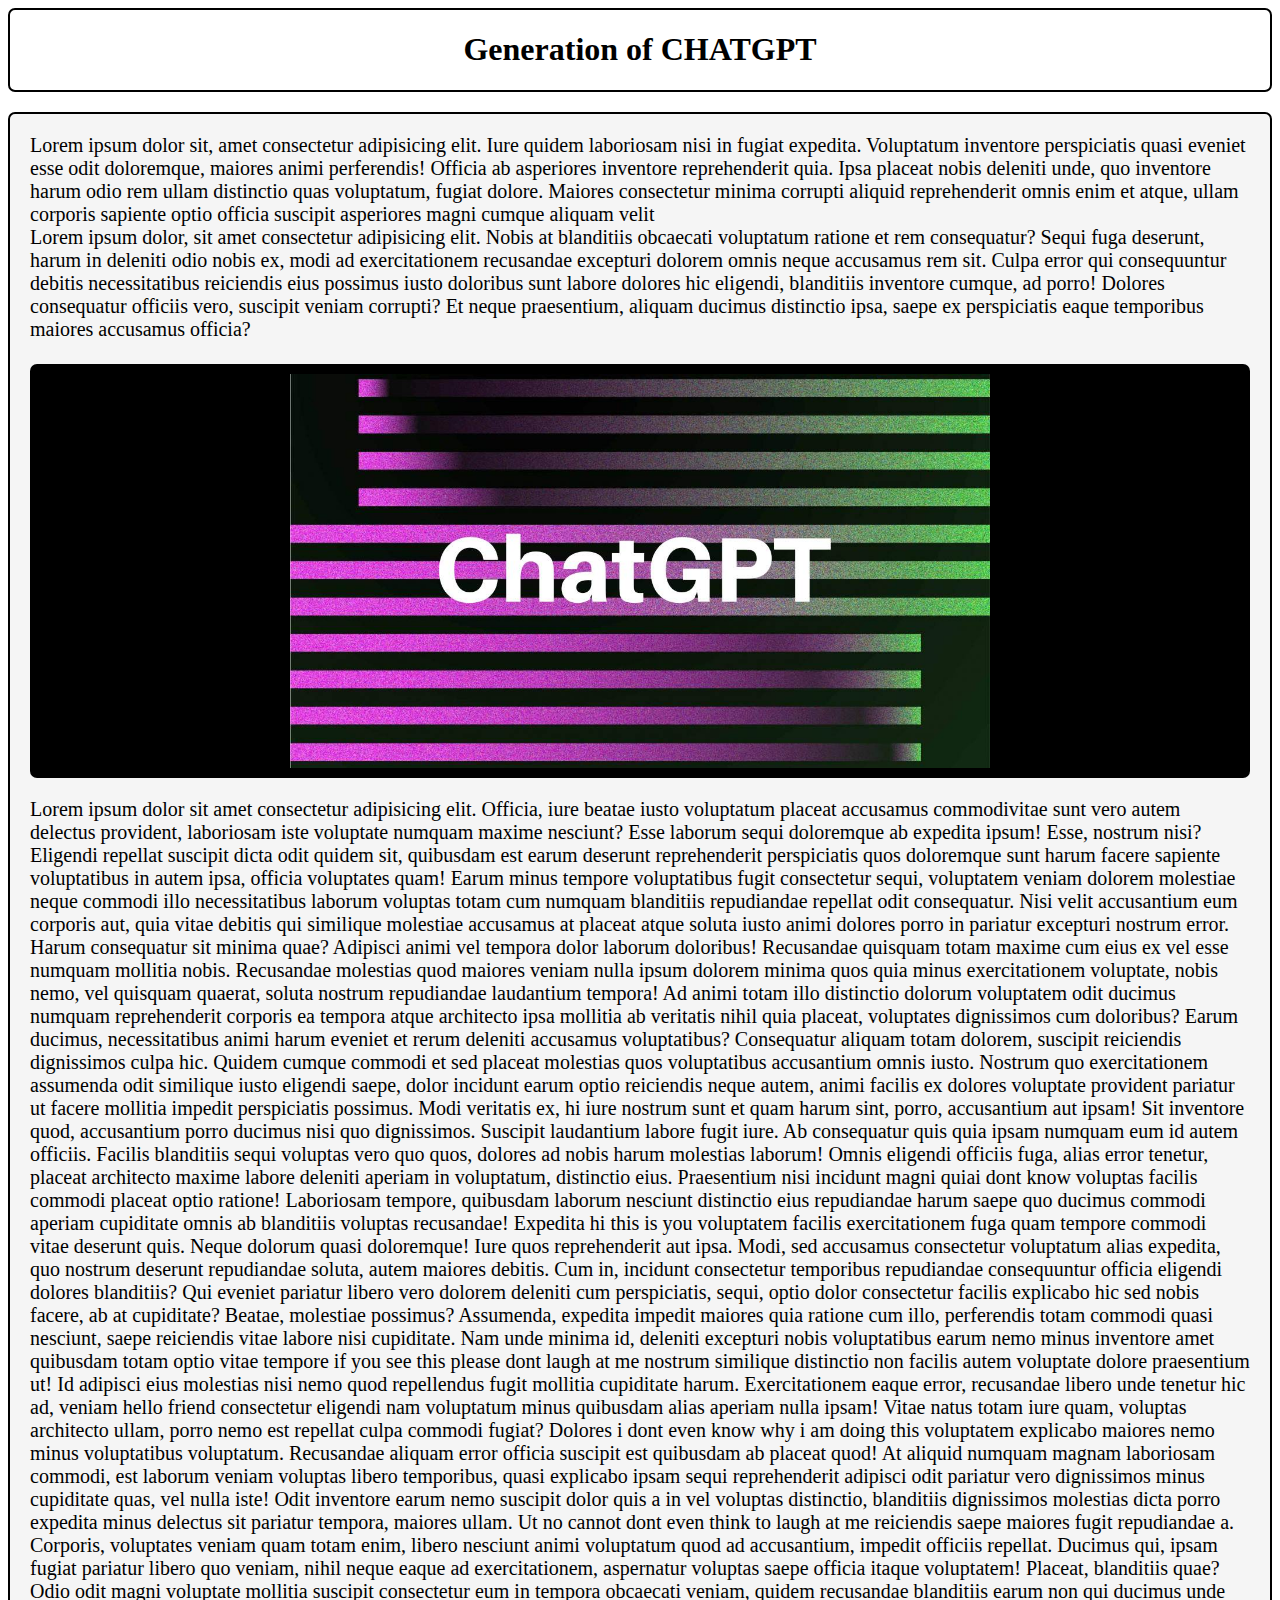
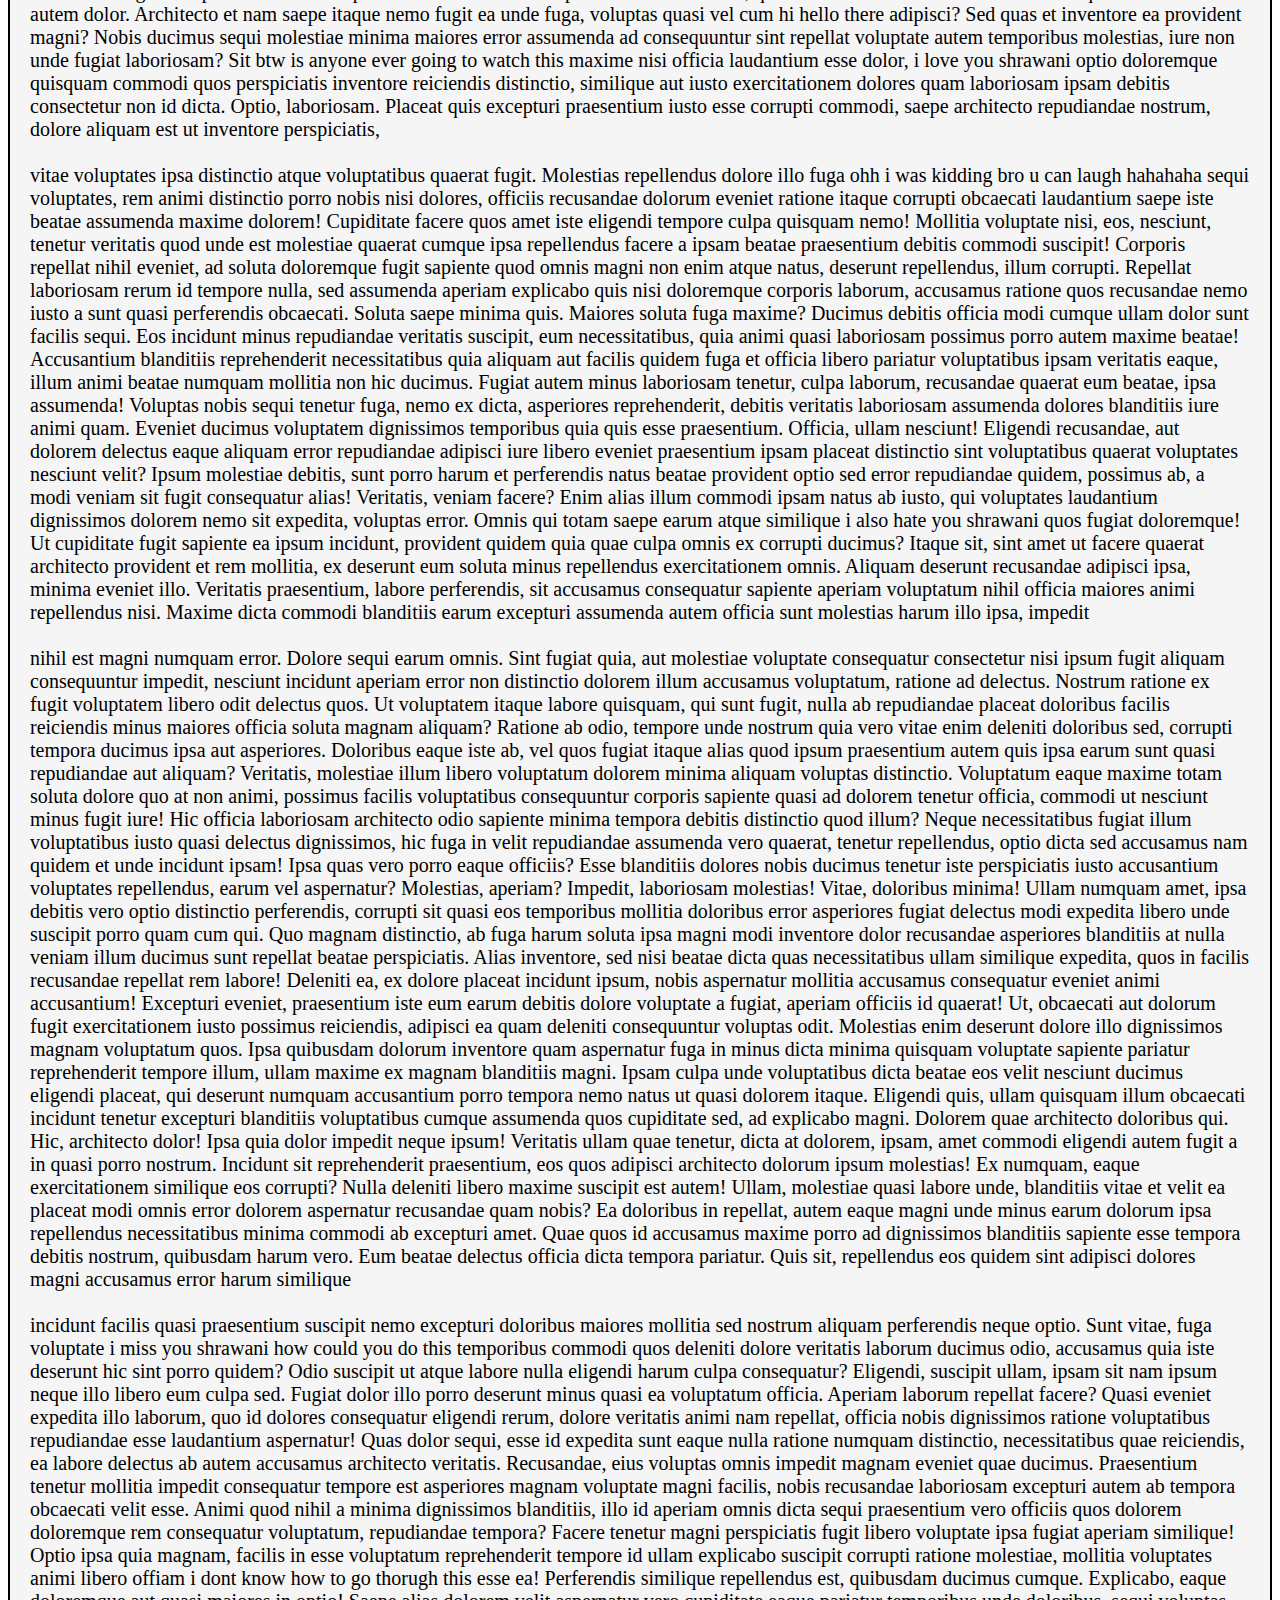
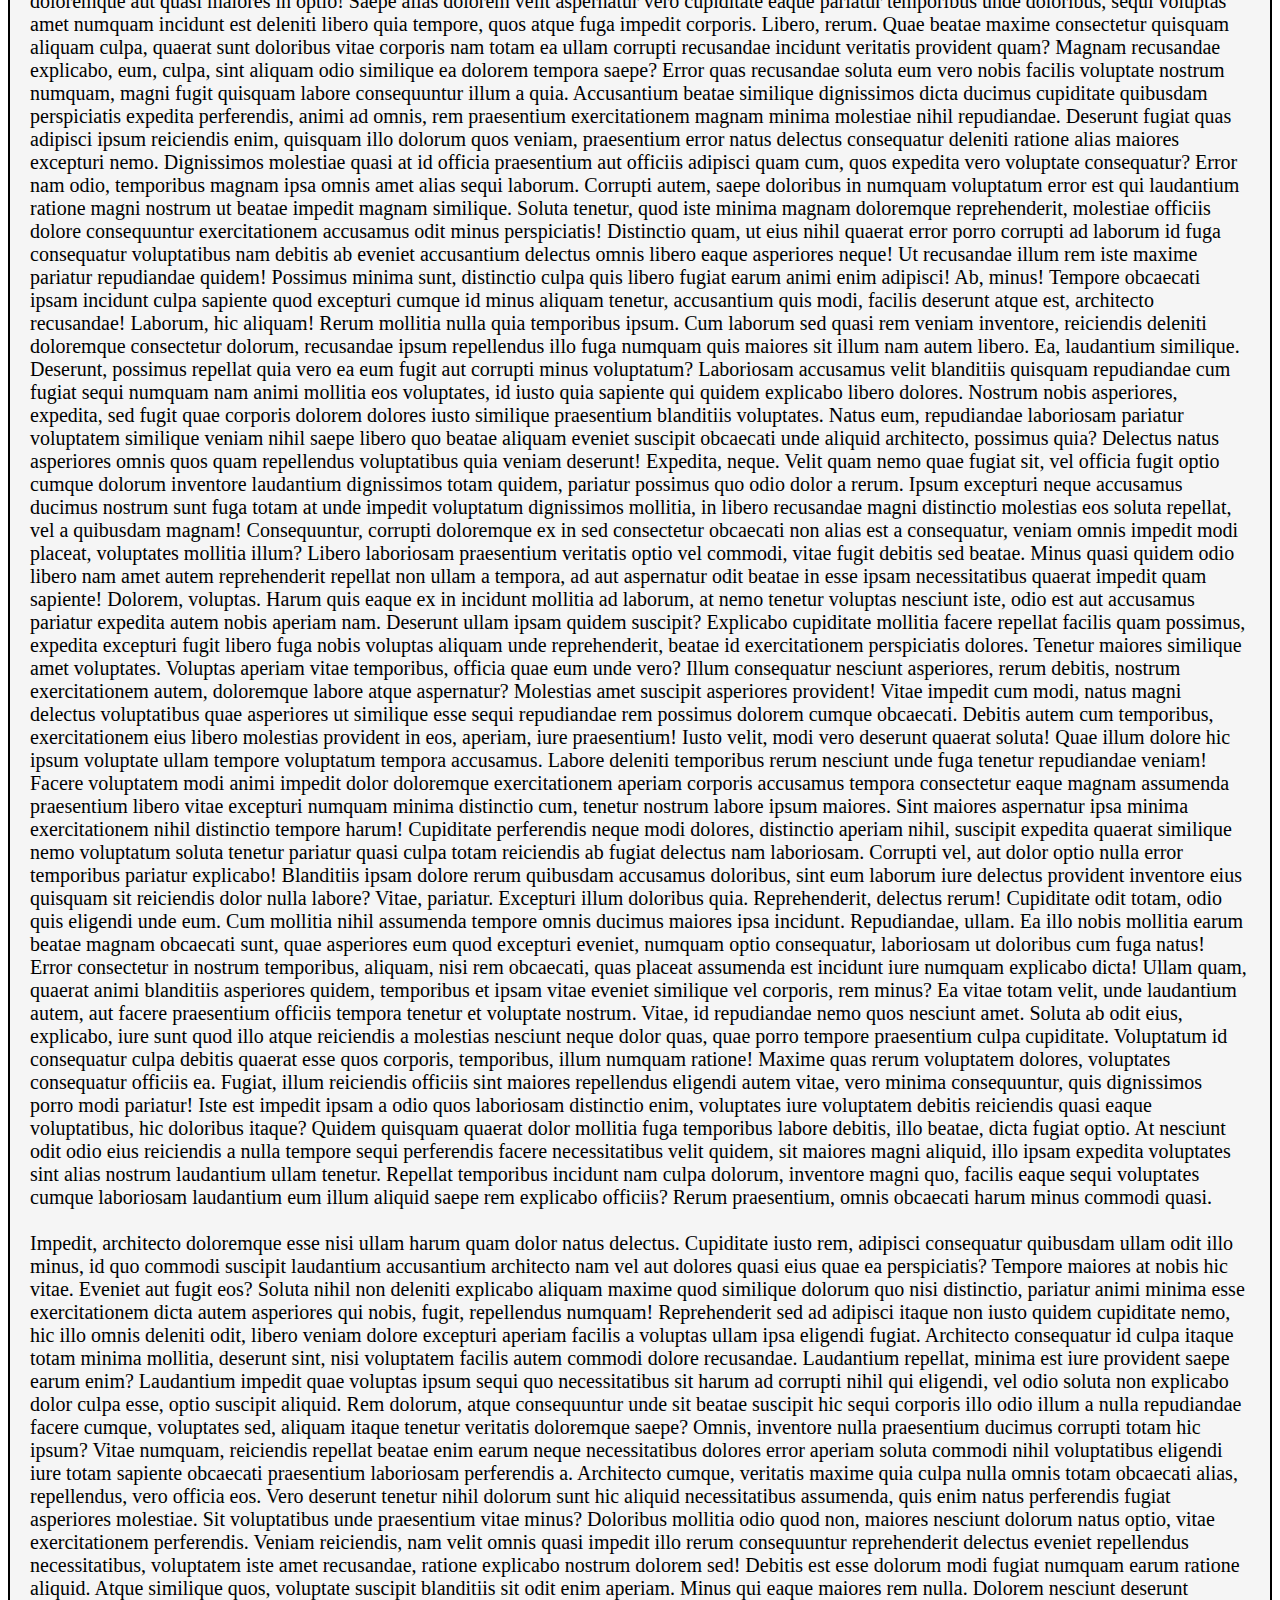
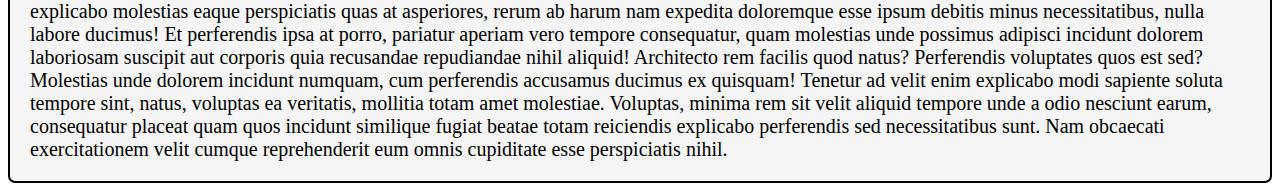
==== commit 85f7d0d1: "Update chatgpt.html" ====
--- a/chatgpt.html
+++ b/chatgpt.html
@@ -46,7 +46,7 @@
             Lorem ipsum dolor sit, amet consectetur adipisicing elit. Iure quidem laboriosam nisi in fugiat expedita. Voluptatum inventore perspiciatis quasi eveniet esse odit doloremque, maiores animi perferendis! Officia ab asperiores inventore reprehenderit quia. Ipsa placeat nobis deleniti unde, quo inventore harum odio rem ullam distinctio quas voluptatum, fugiat dolore. Maiores consectetur minima corrupti aliquid reprehenderit omnis enim et atque, ullam corporis sapiente optio officia suscipit asperiores magni cumque aliquam velit <br>
             Lorem ipsum dolor, sit amet consectetur adipisicing elit. Nobis at blanditiis obcaecati voluptatum ratione et rem consequatur? Sequi fuga deserunt, harum in deleniti odio nobis ex, modi ad exercitationem recusandae excepturi dolorem omnis neque accusamus rem sit. Culpa error qui consequuntur debitis necessitatibus reiciendis eius possimus iusto doloribus sunt labore dolores hic eligendi, blanditiis inventore cumque, ad porro! Dolores consequatur officiis vero, suscipit veniam corrupti? Et neque praesentium, aliquam ducimus distinctio ipsa, saepe ex perspiciatis eaque temporibus maiores accusamus officia? <br><br>
             <div class="image"><img src="./img/chatgpt.jpg" alt="Chatgpt image", width="700px"></div>
-            Lorem ipsum dolor sit amet consectetur adipisicing elit. Officia, iure beatae iusto voluptatum placeat accusamus commodivitae sunt vero autem delectus provident, laboriosam iste voluptate numquam maxime nesciunt? Esse laborum sequi doloremque ab expedita ipsum! Esse, nostrum nisi? Eligendi repellat suscipit dicta odit quidem sit, quibusdam est earum deserunt reprehenderit perspiciatis quos doloremque sunt harum facere sapiente voluptatibus in autem ipsa, officia voluptates quam! Earum minus tempore voluptatibus fugit consectetur sequi, voluptatem veniam dolorem molestiae neque commodi illo necessitatibus laborum voluptas totam cum numquam blanditiis repudiandae repellat odit consequatur. Nisi velit accusantium eum corporis aut, quia vitae debitis qui similique molestiae accusamus at placeat atque soluta iusto animi dolores porro in pariatur excepturi nostrum error. Harum consequatur sit minima quae? Adipisci animi vel tempora dolor laborum doloribus! Recusandae quisquam totam maxime cum eius ex vel esse numquam mollitia nobis. Recusandae molestias quod maiores veniam nulla ipsum dolorem minima quos quia minus exercitationem voluptate, nobis nemo, vel quisquam quaerat, soluta nostrum repudiandae laudantium tempora! Ad animi totam illo distinctio dolorum voluptatem odit ducimus numquam reprehenderit corporis ea tempora atque architecto ipsa mollitia ab veritatis nihil quia placeat, voluptates dignissimos cum doloribus? Earum ducimus, necessitatibus animi harum eveniet et rerum deleniti accusamus voluptatibus? Consequatur aliquam totam dolorem, suscipit reiciendis dignissimos culpa hic. Quidem cumque commodi et sed placeat molestias quos voluptatibus accusantium omnis iusto. Nostrum quo exercitationem assumenda odit similique iusto eligendi saepe, dolor incidunt earum optio reiciendis neque autem, animi facilis ex dolores voluptate provident pariatur ut facere mollitia impedit perspiciatis possimus. Modi veritatis ex, hi iure nostrum sunt et quam harum sint, porro, accusantium aut ipsam! Sit inventore quod, accusantium porro ducimus nisi quo dignissimos. Suscipit laudantium labore fugit iure. Ab consequatur quis quia ipsam numquam eum id autem officiis. Facilis blanditiis sequi voluptas vero quo quos, dolores ad nobis harum molestias laborum! Omnis eligendi officiis fuga, alias error tenetur, placeat architecto maxime labore deleniti aperiam in voluptatum, distinctio eius. Praesentium nisi incidunt magni quiai dont know voluptas facilis commodi placeat optio ratione! Laboriosam tempore, quibusdam laborum nesciunt distinctio eius repudiandae harum saepe quo ducimus commodi aperiam cupiditate omnis ab blanditiis voluptas recusandae! Expedita hi this is you voluptatem facilis exercitationem fuga quam tempore commodi vitae deserunt quis. Neque dolorum quasi doloremque! Iure quos reprehenderit aut ipsa. Modi, sed accusamus consectetur voluptatum alias expedita, quo nostrum deserunt repudiandae soluta, autem maiores debitis. Cum in, incidunt consectetur temporibus repudiandae consequuntur officia eligendi dolores blanditiis? Qui eveniet pariatur libero vero dolorem deleniti cum perspiciatis, sequi, optio dolor consectetur facilis explicabo hic sed nobis facere, ab at cupiditate? Beatae, molestiae possimus? Assumenda, expedita impedit maiores quia ratione cum illo, perferendis totam commodi quasi nesciunt, saepe reiciendis vitae labore nisi cupiditate. Nam unde minima id, deleniti excepturi nobis voluptatibus earum nemo minus inventore amet quibusdam totam optio vitae tempore if you see this please dont laugh at me nostrum similique distinctio non facilis autem voluptate dolore praesentium ut! Id adipisci eius molestias nisi nemo quod repellendus fugit mollitia cupiditate harum. Exercitationem eaque error, recusandae libero unde tenetur hic ad, veniam hello friend consectetur eligendi nam voluptatum minus quibusdam alias aperiam nulla ipsam! Vitae natus totam iure quam, voluptas architecto ullam, porro nemo est repellat culpa commodi fugiat? Dolores i dont even know why i am doing this voluptatem explicabo maiores nemo minus voluptatibus voluptatum. Recusandae aliquam error officia suscipit est quibusdam ab placeat quod! At aliquid numquam magnam laboriosam commodi, est laborum veniam voluptas libero temporibus, quasi explicabo ipsam sequi reprehenderit adipisci odit pariatur vero dignissimos minus cupiditate quas, vel nulla iste! Odit inventore earum nemo suscipit dolor quis a in vel voluptas distinctio, blanditiis dignissimos molestias dicta porro expedita minus delectus sit pariatur tempora, maiores ullam. Ut reiciendis saepe maiores fugit repudiandae a. Corporis, voluptates veniam quam totam enim, libero nesciunt animi voluptatum quod ad accusantium, impedit officiis repellat. Ducimus qui, ipsam fugiat pariatur libero quo veniam, nihil neque eaque ad exercitationem, aspernatur voluptas saepe officia itaque voluptatem! Placeat, blanditiis quae? Odio odit magni voluptate mollitia suscipit consectetur eum in tempora obcaecati veniam, quidem recusandae blanditiis earum non qui ducimus unde autem dolor. Architecto et nam saepe itaque nemo fugit ea unde fuga, voluptas quasi vel cum hi hello there adipisci? Sed quas et inventore ea provident magni? Nobis ducimus sequi molestiae minima maiores error assumenda ad consequuntur sint repellat voluptate autem temporibus molestias, iure non unde fugiat laboriosam? Sit maxime nisi officia laudantium esse dolor, i love you shrawani optio doloremque quisquam commodi quos perspiciatis inventore reiciendis distinctio, similique aut iusto exercitationem dolores quam laboriosam ipsam debitis consectetur non id dicta. Optio, laboriosam. Placeat quis excepturi praesentium iusto esse corrupti commodi, saepe architecto repudiandae nostrum, dolore aliquam est ut inventore perspiciatis,<br><br> vitae voluptates ipsa distinctio atque voluptatibus quaerat fugit. Molestias repellendus dolore illo fuga ohh i was kidding bro u can laugh hahahaha sequi voluptates, rem animi distinctio porro nobis nisi dolores, officiis recusandae dolorum eveniet ratione itaque corrupti obcaecati laudantium saepe iste beatae assumenda maxime dolorem! Cupiditate facere quos amet iste eligendi tempore culpa quisquam nemo! Mollitia voluptate nisi, eos, nesciunt, tenetur veritatis quod unde est molestiae quaerat cumque ipsa repellendus facere a ipsam beatae praesentium debitis commodi suscipit! Corporis repellat nihil eveniet, ad soluta doloremque fugit sapiente quod omnis magni non enim atque natus, deserunt repellendus, illum corrupti. Repellat laboriosam rerum id tempore nulla, sed assumenda aperiam explicabo quis nisi doloremque corporis laborum, accusamus ratione quos recusandae nemo iusto a sunt quasi perferendis obcaecati. Soluta saepe minima quis. Maiores soluta fuga maxime? Ducimus debitis officia modi cumque ullam dolor sunt facilis sequi. Eos incidunt minus repudiandae veritatis suscipit, eum necessitatibus, quia animi quasi laboriosam possimus porro autem maxime beatae! Accusantium blanditiis reprehenderit necessitatibus quia aliquam aut facilis quidem fuga et officia libero pariatur voluptatibus ipsam veritatis eaque, illum animi beatae numquam mollitia non hic ducimus. Fugiat autem minus laboriosam tenetur, culpa laborum, recusandae quaerat eum beatae, ipsa assumenda! Voluptas nobis sequi tenetur fuga, nemo ex dicta, asperiores reprehenderit, debitis veritatis laboriosam assumenda dolores blanditiis iure animi quam. Eveniet ducimus voluptatem dignissimos temporibus quia quis esse praesentium. Officia, ullam nesciunt! Eligendi recusandae, aut dolorem delectus eaque aliquam error repudiandae adipisci iure libero eveniet praesentium ipsam placeat distinctio sint voluptatibus quaerat voluptates nesciunt velit? Ipsum molestiae debitis, sunt porro harum et perferendis natus beatae provident optio sed error repudiandae quidem, possimus ab, a modi veniam sit fugit consequatur alias! Veritatis, veniam facere? Enim alias illum commodi ipsam natus ab iusto, qui voluptates laudantium dignissimos dolorem nemo sit expedita, voluptas error. Omnis qui totam saepe earum atque similique i also hate you shrawani quos fugiat doloremque! Ut cupiditate fugit sapiente ea ipsum incidunt, provident quidem quia quae culpa omnis ex corrupti ducimus? Itaque sit, sint amet ut facere quaerat architecto provident et rem mollitia, ex deserunt eum soluta minus repellendus exercitationem omnis. Aliquam deserunt recusandae adipisci ipsa, minima eveniet illo. Veritatis praesentium, labore perferendis, sit accusamus consequatur sapiente aperiam voluptatum nihil officia maiores animi repellendus nisi. Maxime dicta commodi blanditiis earum excepturi assumenda autem officia sunt molestias harum illo ipsa, impedit <br><br> nihil est magni numquam error. Dolore sequi earum omnis. Sint fugiat quia, aut molestiae voluptate consequatur consectetur nisi ipsum fugit aliquam consequuntur impedit, nesciunt incidunt aperiam error non distinctio dolorem illum accusamus voluptatum, ratione ad delectus. Nostrum ratione ex fugit voluptatem libero odit delectus quos. Ut voluptatem itaque labore quisquam, qui sunt fugit, nulla ab repudiandae placeat doloribus facilis reiciendis minus maiores officia soluta magnam aliquam? Ratione ab odio, tempore unde nostrum quia vero vitae enim deleniti doloribus sed, corrupti tempora ducimus ipsa aut asperiores. Doloribus eaque iste ab, vel quos fugiat itaque alias quod ipsum praesentium autem quis ipsa earum sunt quasi repudiandae aut aliquam? Veritatis, molestiae illum libero voluptatum dolorem minima aliquam voluptas distinctio. Voluptatum eaque maxime totam soluta dolore quo at non animi, possimus facilis voluptatibus consequuntur corporis sapiente quasi ad dolorem tenetur officia, commodi ut nesciunt minus fugit iure! Hic officia laboriosam architecto odio sapiente minima tempora debitis distinctio quod illum? Neque necessitatibus fugiat illum voluptatibus iusto quasi delectus dignissimos, hic fuga in velit repudiandae assumenda vero quaerat, tenetur repellendus, optio dicta sed accusamus nam quidem et unde incidunt ipsam! Ipsa quas vero porro eaque officiis? Esse blanditiis dolores nobis ducimus tenetur iste perspiciatis iusto accusantium voluptates repellendus, earum vel aspernatur? Molestias, aperiam? Impedit, laboriosam molestias! Vitae, doloribus minima! Ullam numquam amet, ipsa debitis vero optio distinctio perferendis, corrupti sit quasi eos temporibus mollitia doloribus error asperiores fugiat delectus modi expedita libero unde suscipit porro quam cum qui. Quo magnam distinctio, ab fuga harum soluta ipsa magni modi inventore dolor recusandae asperiores blanditiis at nulla veniam illum ducimus sunt repellat beatae perspiciatis. Alias inventore, sed nisi beatae dicta quas necessitatibus ullam similique expedita, quos in facilis recusandae repellat rem labore! Deleniti ea, ex dolore placeat incidunt ipsum, nobis aspernatur mollitia accusamus consequatur eveniet animi accusantium! Excepturi eveniet, praesentium iste eum earum debitis dolore voluptate a fugiat, aperiam officiis id quaerat! Ut, obcaecati aut dolorum fugit exercitationem iusto possimus reiciendis, adipisci ea quam deleniti consequuntur voluptas odit. Molestias enim deserunt dolore illo dignissimos magnam voluptatum quos. Ipsa quibusdam dolorum inventore quam aspernatur fuga in minus dicta minima quisquam voluptate sapiente pariatur reprehenderit tempore illum, ullam maxime ex magnam blanditiis magni. Ipsam culpa unde voluptatibus dicta beatae eos velit nesciunt ducimus eligendi placeat, qui deserunt numquam accusantium porro tempora nemo natus ut quasi dolorem itaque. Eligendi quis, ullam quisquam illum obcaecati incidunt tenetur excepturi blanditiis voluptatibus cumque assumenda quos cupiditate sed, ad explicabo magni. Dolorem quae architecto doloribus qui. Hic, architecto dolor! Ipsa quia dolor impedit neque ipsum! Veritatis ullam quae tenetur, dicta at dolorem, ipsam, amet commodi eligendi autem fugit a in quasi porro nostrum. Incidunt sit reprehenderit praesentium, eos quos adipisci architecto dolorum ipsum molestias! Ex numquam, eaque exercitationem similique eos corrupti? Nulla deleniti libero maxime suscipit est autem! Ullam, molestiae quasi labore unde, blanditiis vitae et velit ea placeat modi omnis error dolorem aspernatur recusandae quam nobis? Ea doloribus in repellat, autem eaque magni unde minus earum dolorum ipsa repellendus necessitatibus minima commodi ab excepturi amet. Quae quos id accusamus maxime porro ad dignissimos blanditiis sapiente esse tempora debitis nostrum, quibusdam harum vero. Eum beatae delectus officia dicta tempora pariatur. Quis sit, repellendus eos quidem sint adipisci dolores magni accusamus error harum similique <br><br> incidunt facilis quasi praesentium suscipit nemo excepturi doloribus maiores mollitia sed nostrum aliquam perferendis neque optio. Sunt vitae, fuga voluptate i miss you shrawani how could you do this temporibus commodi quos deleniti dolore veritatis laborum ducimus odio, accusamus quia iste deserunt hic sint porro quidem? Odio suscipit ut atque labore nulla eligendi harum culpa consequatur? Eligendi, suscipit ullam, ipsam sit nam ipsum neque illo libero eum culpa sed. Fugiat dolor illo porro deserunt minus quasi ea voluptatum officia. Aperiam laborum repellat facere? Quasi eveniet expedita illo laborum, quo id dolores consequatur eligendi rerum, dolore veritatis animi nam repellat, officia nobis dignissimos ratione voluptatibus repudiandae esse laudantium aspernatur! Quas dolor sequi, esse id expedita sunt eaque nulla ratione numquam distinctio, necessitatibus quae reiciendis, ea labore delectus ab autem accusamus architecto veritatis. Recusandae, eius voluptas omnis impedit magnam eveniet quae ducimus. Praesentium tenetur mollitia impedit consequatur tempore est asperiores magnam voluptate magni facilis, nobis recusandae laboriosam excepturi autem ab tempora obcaecati velit esse. Animi quod nihil a minima dignissimos blanditiis, illo id aperiam omnis dicta sequi praesentium vero officiis quos dolorem doloremque rem consequatur voluptatum, repudiandae tempora? Facere tenetur magni perspiciatis fugit libero voluptate ipsa fugiat aperiam similique! Optio ipsa quia magnam, facilis in esse voluptatum reprehenderit tempore id ullam explicabo suscipit corrupti ratione molestiae, mollitia voluptates animi libero offiam i dont know how to go thorugh this esse ea! Perferendis similique repellendus est, quibusdam ducimus cumque. Explicabo, eaque doloremque aut quasi maiores in optio! Saepe alias dolorem velit aspernatur vero cupiditate eaque pariatur temporibus unde doloribus, sequi voluptas amet numquam incidunt est deleniti libero quia tempore, quos atque fuga impedit corporis. Libero, rerum. Quae beatae maxime consectetur quisquam aliquam culpa, quaerat sunt doloribus vitae corporis nam totam ea ullam corrupti recusandae incidunt veritatis provident quam? Magnam recusandae explicabo, eum, culpa, sint aliquam odio similique ea dolorem tempora saepe? Error quas recusandae soluta eum vero nobis facilis voluptate nostrum numquam, magni fugit quisquam labore consequuntur illum a quia. Accusantium beatae similique dignissimos dicta ducimus cupiditate quibusdam perspiciatis expedita perferendis, animi ad omnis, rem praesentium exercitationem magnam minima molestiae nihil repudiandae. Deserunt fugiat quas adipisci ipsum reiciendis enim, quisquam illo dolorum quos veniam, praesentium error natus delectus consequatur deleniti ratione alias maiores excepturi nemo. Dignissimos molestiae quasi at id officia praesentium aut officiis adipisci quam cum, quos expedita vero voluptate consequatur? Error nam odio, temporibus magnam ipsa omnis amet alias sequi laborum. Corrupti autem, saepe doloribus in numquam voluptatum error est qui laudantium ratione magni nostrum ut beatae impedit magnam similique. Soluta tenetur, quod iste minima magnam doloremque reprehenderit, molestiae officiis dolore consequuntur exercitationem accusamus odit minus perspiciatis! Distinctio quam, ut eius nihil quaerat error porro corrupti ad laborum id fuga consequatur voluptatibus nam debitis ab eveniet accusantium delectus omnis libero eaque asperiores neque! Ut recusandae illum rem iste maxime pariatur repudiandae quidem! Possimus minima sunt, distinctio culpa quis libero fugiat earum animi enim adipisci! Ab, minus! Tempore obcaecati ipsam incidunt culpa sapiente quod excepturi cumque id minus aliquam tenetur, accusantium quis modi, facilis deserunt atque est, architecto recusandae! Laborum, hic aliquam! Rerum mollitia nulla quia temporibus ipsum. Cum laborum sed quasi rem veniam inventore, reiciendis deleniti doloremque consectetur dolorum, recusandae ipsum repellendus illo fuga numquam quis maiores sit illum nam autem libero. Ea, laudantium similique. Deserunt, possimus repellat quia vero ea eum fugit aut corrupti minus voluptatum? Laboriosam accusamus velit blanditiis quisquam repudiandae cum fugiat sequi numquam nam animi mollitia eos voluptates, id iusto quia sapiente qui quidem explicabo libero dolores. Nostrum nobis asperiores, expedita, sed fugit quae corporis dolorem dolores iusto similique praesentium blanditiis voluptates. Natus eum, repudiandae laboriosam pariatur voluptatem similique veniam nihil saepe libero quo beatae aliquam eveniet suscipit obcaecati unde aliquid architecto, possimus quia? Delectus natus asperiores omnis quos quam repellendus voluptatibus quia veniam deserunt! Expedita, neque. Velit quam nemo quae fugiat sit, vel officia fugit optio cumque dolorum inventore laudantium dignissimos totam quidem, pariatur possimus quo odio dolor a rerum. Ipsum excepturi neque accusamus ducimus nostrum sunt fuga totam at unde impedit voluptatum dignissimos mollitia, in libero recusandae magni distinctio molestias eos soluta repellat, vel a quibusdam magnam! Consequuntur, corrupti doloremque ex in sed consectetur obcaecati non alias est a consequatur, veniam omnis impedit modi placeat, voluptates mollitia illum? Libero laboriosam praesentium veritatis optio vel commodi, vitae fugit debitis sed beatae. Minus quasi quidem odio libero nam amet autem reprehenderit repellat non ullam a tempora, ad aut aspernatur odit beatae in esse ipsam necessitatibus quaerat impedit quam sapiente! Dolorem, voluptas. Harum quis eaque ex in incidunt mollitia ad laborum, at nemo tenetur voluptas nesciunt iste, odio est aut accusamus pariatur expedita autem nobis aperiam nam. Deserunt ullam ipsam quidem suscipit? Explicabo cupiditate mollitia facere repellat facilis quam possimus, expedita excepturi fugit libero fuga nobis voluptas aliquam unde reprehenderit, beatae id exercitationem perspiciatis dolores. Tenetur maiores similique amet voluptates. Voluptas aperiam vitae temporibus, officia quae eum unde vero? Illum consequatur nesciunt asperiores, rerum debitis, nostrum exercitationem autem, doloremque labore atque aspernatur? Molestias amet suscipit asperiores provident! Vitae impedit cum modi, natus magni delectus voluptatibus quae asperiores ut similique esse sequi repudiandae rem possimus dolorem cumque obcaecati. Debitis autem cum temporibus, exercitationem eius libero molestias provident in eos, aperiam, iure praesentium! Iusto velit, modi vero deserunt quaerat soluta! Quae illum dolore hic ipsum voluptate ullam tempore voluptatum tempora accusamus. Labore deleniti temporibus rerum nesciunt unde fuga tenetur repudiandae veniam! Facere voluptatem modi animi impedit dolor doloremque exercitationem aperiam corporis accusamus tempora consectetur eaque magnam assumenda praesentium libero vitae excepturi numquam minima distinctio cum, tenetur nostrum labore ipsum maiores. Sint maiores aspernatur ipsa minima exercitationem nihil distinctio tempore harum! Cupiditate perferendis neque modi dolores, distinctio aperiam nihil, suscipit expedita quaerat similique nemo voluptatum soluta tenetur pariatur quasi culpa totam reiciendis ab fugiat delectus nam laboriosam. Corrupti vel, aut dolor optio nulla error temporibus pariatur explicabo! Blanditiis ipsam dolore rerum quibusdam accusamus doloribus, sint eum laborum iure delectus provident inventore eius quisquam sit reiciendis dolor nulla labore? Vitae, pariatur. Excepturi illum doloribus quia. Reprehenderit, delectus rerum! Cupiditate odit totam, odio quis eligendi unde eum. Cum mollitia nihil assumenda tempore omnis ducimus maiores ipsa incidunt. Repudiandae, ullam. Ea illo nobis mollitia earum beatae magnam obcaecati sunt, quae asperiores eum quod excepturi eveniet, numquam optio consequatur, laboriosam ut doloribus cum fuga natus! Error consectetur in nostrum temporibus, aliquam, nisi rem obcaecati, quas placeat assumenda est incidunt iure numquam explicabo dicta! Ullam quam, quaerat animi blanditiis asperiores quidem, temporibus et ipsam vitae eveniet similique vel corporis, rem minus? Ea vitae totam velit, unde laudantium autem, aut facere praesentium officiis tempora tenetur et voluptate nostrum. Vitae, id repudiandae nemo quos nesciunt amet. Soluta ab odit eius, explicabo, iure sunt quod illo atque reiciendis a molestias nesciunt neque dolor quas, quae porro tempore praesentium culpa cupiditate. Voluptatum id consequatur culpa debitis quaerat esse quos corporis, temporibus, illum numquam ratione! Maxime quas rerum voluptatem dolores, voluptates consequatur officiis ea. Fugiat, illum reiciendis officiis sint maiores repellendus eligendi autem vitae, vero minima consequuntur, quis dignissimos porro modi pariatur! Iste est impedit ipsam a odio quos laboriosam distinctio enim, voluptates iure voluptatem debitis reiciendis quasi eaque voluptatibus, hic doloribus itaque? Quidem quisquam quaerat dolor mollitia fuga temporibus labore debitis, illo beatae, dicta fugiat optio. At nesciunt odit odio eius reiciendis a nulla tempore sequi perferendis facere necessitatibus velit quidem, sit maiores magni aliquid, illo ipsam expedita voluptates sint alias nostrum laudantium ullam tenetur. Repellat temporibus incidunt nam culpa dolorum, inventore magni quo, facilis eaque sequi voluptates cumque laboriosam laudantium eum illum aliquid saepe rem explicabo officiis? Rerum praesentium, omnis obcaecati harum minus commodi quasi. <br><br> Impedit, architecto doloremque esse nisi ullam harum quam dolor natus delectus. Cupiditate iusto rem, adipisci consequatur quibusdam ullam odit illo minus, id quo commodi suscipit laudantium accusantium architecto nam vel aut dolores quasi eius quae ea perspiciatis? Tempore maiores at nobis hic vitae. Eveniet aut fugit eos? Soluta nihil non deleniti explicabo aliquam maxime quod similique dolorum quo nisi distinctio, pariatur animi minima esse exercitationem dicta autem asperiores qui nobis, fugit, repellendus numquam! Reprehenderit sed ad adipisci itaque non iusto quidem cupiditate nemo, hic illo omnis deleniti odit, libero veniam dolore excepturi aperiam facilis a voluptas ullam ipsa eligendi fugiat. Architecto consequatur id culpa itaque totam minima mollitia, deserunt sint, nisi voluptatem facilis autem commodi dolore recusandae. Laudantium repellat, minima est iure provident saepe earum enim? Laudantium impedit quae voluptas ipsum sequi quo necessitatibus sit harum ad corrupti nihil qui eligendi, vel odio soluta non explicabo dolor culpa esse, optio suscipit aliquid. Rem dolorum, atque consequuntur unde sit beatae suscipit hic sequi corporis illo odio illum a nulla repudiandae facere cumque, voluptates sed, aliquam itaque tenetur veritatis doloremque saepe? Omnis, inventore nulla praesentium ducimus corrupti totam hic ipsum? Vitae numquam, reiciendis repellat beatae enim earum neque necessitatibus dolores error aperiam soluta commodi nihil voluptatibus eligendi iure totam sapiente obcaecati praesentium laboriosam perferendis a. Architecto cumque, veritatis maxime quia culpa nulla omnis totam obcaecati alias, repellendus, vero officia eos. Vero deserunt tenetur nihil dolorum sunt hic aliquid necessitatibus assumenda, quis enim natus perferendis fugiat asperiores molestiae. Sit voluptatibus unde praesentium vitae minus? Doloribus mollitia odio quod non, maiores nesciunt dolorum natus optio, vitae exercitationem perferendis. Veniam reiciendis, nam velit omnis quasi impedit illo rerum consequuntur reprehenderit delectus eveniet repellendus necessitatibus, voluptatem iste amet recusandae, ratione explicabo nostrum dolorem sed! Debitis est esse dolorum modi fugiat numquam earum ratione aliquid. Atque similique quos, voluptate suscipit blanditiis sit odit enim aperiam. Minus qui eaque maiores rem nulla. Dolorem nesciunt deserunt explicabo molestias eaque perspiciatis quas at asperiores, rerum ab harum nam expedita doloremque esse ipsum debitis minus necessitatibus, nulla labore ducimus! Et perferendis ipsa at porro, pariatur aperiam vero tempore consequatur, quam molestias unde possimus adipisci incidunt dolorem laboriosam suscipit aut corporis quia recusandae repudiandae nihil aliquid! Architecto rem facilis quod natus? Perferendis voluptates quos est sed? Molestias unde dolorem incidunt numquam, cum perferendis accusamus ducimus ex quisquam! Tenetur ad velit enim explicabo modi sapiente soluta tempore sint, natus, voluptas ea veritatis, mollitia totam amet molestiae. Voluptas, minima rem sit velit aliquid tempore unde a odio nesciunt earum, consequatur placeat quam quos incidunt similique fugiat beatae totam reiciendis explicabo perferendis sed necessitatibus sunt. Nam obcaecati exercitationem velit cumque reprehenderit eum omnis cupiditate esse perspiciatis nihil.
+            Lorem ipsum dolor sit amet consectetur adipisicing elit. Officia, iure beatae iusto voluptatum placeat accusamus commodivitae sunt vero autem delectus provident, laboriosam iste voluptate numquam maxime nesciunt? Esse laborum sequi doloremque ab expedita ipsum! Esse, nostrum nisi? Eligendi repellat suscipit dicta odit quidem sit, quibusdam est earum deserunt reprehenderit perspiciatis quos doloremque sunt harum facere sapiente voluptatibus in autem ipsa, officia voluptates quam! Earum minus tempore voluptatibus fugit consectetur sequi, voluptatem veniam dolorem molestiae neque commodi illo necessitatibus laborum voluptas totam cum numquam blanditiis repudiandae repellat odit consequatur. Nisi velit accusantium eum corporis aut, quia vitae debitis qui similique molestiae accusamus at placeat atque soluta iusto animi dolores porro in pariatur excepturi nostrum error. Harum consequatur sit minima quae? Adipisci animi vel tempora dolor laborum doloribus! Recusandae quisquam totam maxime cum eius ex vel esse numquam mollitia nobis. Recusandae molestias quod maiores veniam nulla ipsum dolorem minima quos quia minus exercitationem voluptate, nobis nemo, vel quisquam quaerat, soluta nostrum repudiandae laudantium tempora! Ad animi totam illo distinctio dolorum voluptatem odit ducimus numquam reprehenderit corporis ea tempora atque architecto ipsa mollitia ab veritatis nihil quia placeat, voluptates dignissimos cum doloribus? Earum ducimus, necessitatibus animi harum eveniet et rerum deleniti accusamus voluptatibus? Consequatur aliquam totam dolorem, suscipit reiciendis dignissimos culpa hic. Quidem cumque commodi et sed placeat molestias quos voluptatibus accusantium omnis iusto. Nostrum quo exercitationem assumenda odit similique iusto eligendi saepe, dolor incidunt earum optio reiciendis neque autem, animi facilis ex dolores voluptate provident pariatur ut facere mollitia impedit perspiciatis possimus. Modi veritatis ex, hi iure nostrum sunt et quam harum sint, porro, accusantium aut ipsam! Sit inventore quod, accusantium porro ducimus nisi quo dignissimos. Suscipit laudantium labore fugit iure. Ab consequatur quis quia ipsam numquam eum id autem officiis. Facilis blanditiis sequi voluptas vero quo quos, dolores ad nobis harum molestias laborum! Omnis eligendi officiis fuga, alias error tenetur, placeat architecto maxime labore deleniti aperiam in voluptatum, distinctio eius. Praesentium nisi incidunt magni quiai dont know voluptas facilis commodi placeat optio ratione! Laboriosam tempore, quibusdam laborum nesciunt distinctio eius repudiandae harum saepe quo ducimus commodi aperiam cupiditate omnis ab blanditiis voluptas recusandae! Expedita hi this is you voluptatem facilis exercitationem fuga quam tempore commodi vitae deserunt quis. Neque dolorum quasi doloremque! Iure quos reprehenderit aut ipsa. Modi, sed accusamus consectetur voluptatum alias expedita, quo nostrum deserunt repudiandae soluta, autem maiores debitis. Cum in, incidunt consectetur temporibus repudiandae consequuntur officia eligendi dolores blanditiis? Qui eveniet pariatur libero vero dolorem deleniti cum perspiciatis, sequi, optio dolor consectetur facilis explicabo hic sed nobis facere, ab at cupiditate? Beatae, molestiae possimus? Assumenda, expedita impedit maiores quia ratione cum illo, perferendis totam commodi quasi nesciunt, saepe reiciendis vitae labore nisi cupiditate. Nam unde minima id, deleniti excepturi nobis voluptatibus earum nemo minus inventore amet quibusdam totam optio vitae tempore if you see this please dont laugh at me nostrum similique distinctio non facilis autem voluptate dolore praesentium ut! Id adipisci eius molestias nisi nemo quod repellendus fugit mollitia cupiditate harum. Exercitationem eaque error, recusandae libero unde tenetur hic ad, veniam hello friend consectetur eligendi nam voluptatum minus quibusdam alias aperiam nulla ipsam! Vitae natus totam iure quam, voluptas architecto ullam, porro nemo est repellat culpa commodi fugiat? Dolores i dont even know why i am doing this voluptatem explicabo maiores nemo minus voluptatibus voluptatum. Recusandae aliquam error officia suscipit est quibusdam ab placeat quod! At aliquid numquam magnam laboriosam commodi, est laborum veniam voluptas libero temporibus, quasi explicabo ipsam sequi reprehenderit adipisci odit pariatur vero dignissimos minus cupiditate quas, vel nulla iste! Odit inventore earum nemo suscipit dolor quis a in vel voluptas distinctio, blanditiis dignissimos molestias dicta porro expedita minus delectus sit pariatur tempora, maiores ullam. Ut no cannot dont  even think to laugh at me reiciendis saepe maiores fugit repudiandae a. Corporis, voluptates veniam quam totam enim, libero nesciunt animi voluptatum quod ad accusantium, impedit officiis repellat. Ducimus qui, ipsam fugiat pariatur libero quo veniam, nihil neque eaque ad exercitationem, aspernatur voluptas saepe officia itaque voluptatem! Placeat, blanditiis quae? Odio odit magni voluptate mollitia suscipit consectetur eum in tempora obcaecati veniam, quidem recusandae blanditiis earum non qui ducimus unde autem dolor. Architecto et nam saepe itaque nemo fugit ea unde fuga, voluptas quasi vel cum hi hello there adipisci? Sed quas et inventore ea provident magni? Nobis ducimus sequi molestiae minima maiores error assumenda ad consequuntur sint repellat voluptate autem temporibus molestias, iure non unde fugiat laboriosam? Sit btw is anyone ever going to watch this  maxime nisi officia laudantium esse dolor, i love you shrawani optio doloremque quisquam commodi quos perspiciatis inventore reiciendis distinctio, similique aut iusto exercitationem dolores quam laboriosam ipsam debitis consectetur non id dicta. Optio, laboriosam. Placeat quis excepturi praesentium iusto esse corrupti commodi, saepe architecto repudiandae nostrum, dolore aliquam est ut inventore perspiciatis,<br><br> vitae voluptates ipsa distinctio atque voluptatibus quaerat fugit. Molestias repellendus dolore illo fuga ohh i was kidding bro u can laugh hahahaha sequi voluptates, rem animi distinctio porro nobis nisi dolores, officiis recusandae dolorum eveniet ratione itaque corrupti obcaecati laudantium saepe iste beatae assumenda maxime dolorem! Cupiditate facere quos amet iste eligendi tempore culpa quisquam nemo! Mollitia voluptate nisi, eos, nesciunt, tenetur veritatis quod unde est molestiae quaerat cumque ipsa repellendus facere a ipsam beatae praesentium debitis commodi suscipit! Corporis repellat nihil eveniet, ad soluta doloremque fugit sapiente quod omnis magni non enim atque natus, deserunt repellendus, illum corrupti. Repellat laboriosam rerum id tempore nulla, sed assumenda aperiam explicabo quis nisi doloremque corporis laborum, accusamus ratione quos recusandae nemo iusto a sunt quasi perferendis obcaecati. Soluta saepe minima quis. Maiores soluta fuga maxime? Ducimus debitis officia modi cumque ullam dolor sunt facilis sequi. Eos incidunt minus repudiandae veritatis suscipit, eum necessitatibus, quia animi quasi laboriosam possimus porro autem maxime beatae! Accusantium blanditiis reprehenderit necessitatibus quia aliquam aut facilis quidem fuga et officia libero pariatur voluptatibus ipsam veritatis eaque, illum animi beatae numquam mollitia non hic ducimus. Fugiat autem minus laboriosam tenetur, culpa laborum, recusandae quaerat eum beatae, ipsa assumenda! Voluptas nobis sequi tenetur fuga, nemo ex dicta, asperiores reprehenderit, debitis veritatis laboriosam assumenda dolores blanditiis iure animi quam. Eveniet ducimus voluptatem dignissimos temporibus quia quis esse praesentium. Officia, ullam nesciunt! Eligendi recusandae, aut dolorem delectus eaque aliquam error repudiandae adipisci iure libero eveniet praesentium ipsam placeat distinctio sint voluptatibus quaerat voluptates nesciunt velit? Ipsum molestiae debitis, sunt porro harum et perferendis natus beatae provident optio sed error repudiandae quidem, possimus ab, a modi veniam sit fugit consequatur alias! Veritatis, veniam facere? Enim alias illum commodi ipsam natus ab iusto, qui voluptates laudantium dignissimos dolorem nemo sit expedita, voluptas error. Omnis qui totam saepe earum atque similique i also hate you shrawani quos fugiat doloremque! Ut cupiditate fugit sapiente ea ipsum incidunt, provident quidem quia quae culpa omnis ex corrupti ducimus? Itaque sit, sint amet ut facere quaerat architecto provident et rem mollitia, ex deserunt eum soluta minus repellendus exercitationem omnis. Aliquam deserunt recusandae adipisci ipsa, minima eveniet illo. Veritatis praesentium, labore perferendis, sit accusamus consequatur sapiente aperiam voluptatum nihil officia maiores animi repellendus nisi. Maxime dicta commodi blanditiis earum excepturi assumenda autem officia sunt molestias harum illo ipsa, impedit <br><br> nihil est magni numquam error. Dolore sequi earum omnis. Sint fugiat quia, aut molestiae voluptate consequatur consectetur nisi ipsum fugit aliquam consequuntur impedit, nesciunt incidunt aperiam error non distinctio dolorem illum accusamus voluptatum, ratione ad delectus. Nostrum ratione ex fugit voluptatem libero odit delectus quos. Ut voluptatem itaque labore quisquam, qui sunt fugit, nulla ab repudiandae placeat doloribus facilis reiciendis minus maiores officia soluta magnam aliquam? Ratione ab odio, tempore unde nostrum quia vero vitae enim deleniti doloribus sed, corrupti tempora ducimus ipsa aut asperiores. Doloribus eaque iste ab, vel quos fugiat itaque alias quod ipsum praesentium autem quis ipsa earum sunt quasi repudiandae aut aliquam? Veritatis, molestiae illum libero voluptatum dolorem minima aliquam voluptas distinctio. Voluptatum eaque maxime totam soluta dolore quo at non animi, possimus facilis voluptatibus consequuntur corporis sapiente quasi ad dolorem tenetur officia, commodi ut nesciunt minus fugit iure! Hic officia laboriosam architecto odio sapiente minima tempora debitis distinctio quod illum? Neque necessitatibus fugiat illum voluptatibus iusto quasi delectus dignissimos, hic fuga in velit repudiandae assumenda vero quaerat, tenetur repellendus, optio dicta sed accusamus nam quidem et unde incidunt ipsam! Ipsa quas vero porro eaque officiis? Esse blanditiis dolores nobis ducimus tenetur iste perspiciatis iusto accusantium voluptates repellendus, earum vel aspernatur? Molestias, aperiam? Impedit, laboriosam molestias! Vitae, doloribus minima! Ullam numquam amet, ipsa debitis vero optio distinctio perferendis, corrupti sit quasi eos temporibus mollitia doloribus error asperiores fugiat delectus modi expedita libero unde suscipit porro quam cum qui. Quo magnam distinctio, ab fuga harum soluta ipsa magni modi inventore dolor recusandae asperiores blanditiis at nulla veniam illum ducimus sunt repellat beatae perspiciatis. Alias inventore, sed nisi beatae dicta quas necessitatibus ullam similique expedita, quos in facilis recusandae repellat rem labore! Deleniti ea, ex dolore placeat incidunt ipsum, nobis aspernatur mollitia accusamus consequatur eveniet animi accusantium! Excepturi eveniet, praesentium iste eum earum debitis dolore voluptate a fugiat, aperiam officiis id quaerat! Ut, obcaecati aut dolorum fugit exercitationem iusto possimus reiciendis, adipisci ea quam deleniti consequuntur voluptas odit. Molestias enim deserunt dolore illo dignissimos magnam voluptatum quos. Ipsa quibusdam dolorum inventore quam aspernatur fuga in minus dicta minima quisquam voluptate sapiente pariatur reprehenderit tempore illum, ullam maxime ex magnam blanditiis magni. Ipsam culpa unde voluptatibus dicta beatae eos velit nesciunt ducimus eligendi placeat, qui deserunt numquam accusantium porro tempora nemo natus ut quasi dolorem itaque. Eligendi quis, ullam quisquam illum obcaecati incidunt tenetur excepturi blanditiis voluptatibus cumque assumenda quos cupiditate sed, ad explicabo magni. Dolorem quae architecto doloribus qui. Hic, architecto dolor! Ipsa quia dolor impedit neque ipsum! Veritatis ullam quae tenetur, dicta at dolorem, ipsam, amet commodi eligendi autem fugit a in quasi porro nostrum. Incidunt sit reprehenderit praesentium, eos quos adipisci architecto dolorum ipsum molestias! Ex numquam, eaque exercitationem similique eos corrupti? Nulla deleniti libero maxime suscipit est autem! Ullam, molestiae quasi labore unde, blanditiis vitae et velit ea placeat modi omnis error dolorem aspernatur recusandae quam nobis? Ea doloribus in repellat, autem eaque magni unde minus earum dolorum ipsa repellendus necessitatibus minima commodi ab excepturi amet. Quae quos id accusamus maxime porro ad dignissimos blanditiis sapiente esse tempora debitis nostrum, quibusdam harum vero. Eum beatae delectus officia dicta tempora pariatur. Quis sit, repellendus eos quidem sint adipisci dolores magni accusamus error harum similique <br><br> incidunt facilis quasi praesentium suscipit nemo excepturi doloribus maiores mollitia sed nostrum aliquam perferendis neque optio. Sunt vitae, fuga voluptate i miss you shrawani how could you do this temporibus commodi quos deleniti dolore veritatis laborum ducimus odio, accusamus quia iste deserunt hic sint porro quidem? Odio suscipit ut atque labore nulla eligendi harum culpa consequatur? Eligendi, suscipit ullam, ipsam sit nam ipsum neque illo libero eum culpa sed. Fugiat dolor illo porro deserunt minus quasi ea voluptatum officia. Aperiam laborum repellat facere? Quasi eveniet expedita illo laborum, quo id dolores consequatur eligendi rerum, dolore veritatis animi nam repellat, officia nobis dignissimos ratione voluptatibus repudiandae esse laudantium aspernatur! Quas dolor sequi, esse id expedita sunt eaque nulla ratione numquam distinctio, necessitatibus quae reiciendis, ea labore delectus ab autem accusamus architecto veritatis. Recusandae, eius voluptas omnis impedit magnam eveniet quae ducimus. Praesentium tenetur mollitia impedit consequatur tempore est asperiores magnam voluptate magni facilis, nobis recusandae laboriosam excepturi autem ab tempora obcaecati velit esse. Animi quod nihil a minima dignissimos blanditiis, illo id aperiam omnis dicta sequi praesentium vero officiis quos dolorem doloremque rem consequatur voluptatum, repudiandae tempora? Facere tenetur magni perspiciatis fugit libero voluptate ipsa fugiat aperiam similique! Optio ipsa quia magnam, facilis in esse voluptatum reprehenderit tempore id ullam explicabo suscipit corrupti ratione molestiae, mollitia voluptates animi libero offiam i dont know how to go thorugh this esse ea! Perferendis similique repellendus est, quibusdam ducimus cumque. Explicabo, eaque doloremque aut quasi maiores in optio! Saepe alias dolorem velit aspernatur vero cupiditate eaque pariatur temporibus unde doloribus, sequi voluptas amet numquam incidunt est deleniti libero quia tempore, quos atque fuga impedit corporis. Libero, rerum. Quae beatae maxime consectetur quisquam aliquam culpa, quaerat sunt doloribus vitae corporis nam totam ea ullam corrupti recusandae incidunt veritatis provident quam? Magnam recusandae explicabo, eum, culpa, sint aliquam odio similique ea dolorem tempora saepe? Error quas recusandae soluta eum vero nobis facilis voluptate nostrum numquam, magni fugit quisquam labore consequuntur illum a quia. Accusantium beatae similique dignissimos dicta ducimus cupiditate quibusdam perspiciatis expedita perferendis, animi ad omnis, rem praesentium exercitationem magnam minima molestiae nihil repudiandae. Deserunt fugiat quas adipisci ipsum reiciendis enim, quisquam illo dolorum quos veniam, praesentium error natus delectus consequatur deleniti ratione alias maiores excepturi nemo. Dignissimos molestiae quasi at id officia praesentium aut officiis adipisci quam cum, quos expedita vero voluptate consequatur? Error nam odio, temporibus magnam ipsa omnis amet alias sequi laborum. Corrupti autem, saepe doloribus in numquam voluptatum error est qui laudantium ratione magni nostrum ut beatae impedit magnam similique. Soluta tenetur, quod iste minima magnam doloremque reprehenderit, molestiae officiis dolore consequuntur exercitationem accusamus odit minus perspiciatis! Distinctio quam, ut eius nihil quaerat error porro corrupti ad laborum id fuga consequatur voluptatibus nam debitis ab eveniet accusantium delectus omnis libero eaque asperiores neque! Ut recusandae illum rem iste maxime pariatur repudiandae quidem! Possimus minima sunt, distinctio culpa quis libero fugiat earum animi enim adipisci! Ab, minus! Tempore obcaecati ipsam incidunt culpa sapiente quod excepturi cumque id minus aliquam tenetur, accusantium quis modi, facilis deserunt atque est, architecto recusandae! Laborum, hic aliquam! Rerum mollitia nulla quia temporibus ipsum. Cum laborum sed quasi rem veniam inventore, reiciendis deleniti doloremque consectetur dolorum, recusandae ipsum repellendus illo fuga numquam quis maiores sit illum nam autem libero. Ea, laudantium similique. Deserunt, possimus repellat quia vero ea eum fugit aut corrupti minus voluptatum? Laboriosam accusamus velit blanditiis quisquam repudiandae cum fugiat sequi numquam nam animi mollitia eos voluptates, id iusto quia sapiente qui quidem explicabo libero dolores. Nostrum nobis asperiores, expedita, sed fugit quae corporis dolorem dolores iusto similique praesentium blanditiis voluptates. Natus eum, repudiandae laboriosam pariatur voluptatem similique veniam nihil saepe libero quo beatae aliquam eveniet suscipit obcaecati unde aliquid architecto, possimus quia? Delectus natus asperiores omnis quos quam repellendus voluptatibus quia veniam deserunt! Expedita, neque. Velit quam nemo quae fugiat sit, vel officia fugit optio cumque dolorum inventore laudantium dignissimos totam quidem, pariatur possimus quo odio dolor a rerum. Ipsum excepturi neque accusamus ducimus nostrum sunt fuga totam at unde impedit voluptatum dignissimos mollitia, in libero recusandae magni distinctio molestias eos soluta repellat, vel a quibusdam magnam! Consequuntur, corrupti doloremque ex in sed consectetur obcaecati non alias est a consequatur, veniam omnis impedit modi placeat, voluptates mollitia illum? Libero laboriosam praesentium veritatis optio vel commodi, vitae fugit debitis sed beatae. Minus quasi quidem odio libero nam amet autem reprehenderit repellat non ullam a tempora, ad aut aspernatur odit beatae in esse ipsam necessitatibus quaerat impedit quam sapiente! Dolorem, voluptas. Harum quis eaque ex in incidunt mollitia ad laborum, at nemo tenetur voluptas nesciunt iste, odio est aut accusamus pariatur expedita autem nobis aperiam nam. Deserunt ullam ipsam quidem suscipit? Explicabo cupiditate mollitia facere repellat facilis quam possimus, expedita excepturi fugit libero fuga nobis voluptas aliquam unde reprehenderit, beatae id exercitationem perspiciatis dolores. Tenetur maiores similique amet voluptates. Voluptas aperiam vitae temporibus, officia quae eum unde vero? Illum consequatur nesciunt asperiores, rerum debitis, nostrum exercitationem autem, doloremque labore atque aspernatur? Molestias amet suscipit asperiores provident! Vitae impedit cum modi, natus magni delectus voluptatibus quae asperiores ut similique esse sequi repudiandae rem possimus dolorem cumque obcaecati. Debitis autem cum temporibus, exercitationem eius libero molestias provident in eos, aperiam, iure praesentium! Iusto velit, modi vero deserunt quaerat soluta! Quae illum dolore hic ipsum voluptate ullam tempore voluptatum tempora accusamus. Labore deleniti temporibus rerum nesciunt unde fuga tenetur repudiandae veniam! Facere voluptatem modi animi impedit dolor doloremque exercitationem aperiam corporis accusamus tempora consectetur eaque magnam assumenda praesentium libero vitae excepturi numquam minima distinctio cum, tenetur nostrum labore ipsum maiores. Sint maiores aspernatur ipsa minima exercitationem nihil distinctio tempore harum! Cupiditate perferendis neque modi dolores, distinctio aperiam nihil, suscipit expedita quaerat similique nemo voluptatum soluta tenetur pariatur quasi culpa totam reiciendis ab fugiat delectus nam laboriosam. Corrupti vel, aut dolor optio nulla error temporibus pariatur explicabo! Blanditiis ipsam dolore rerum quibusdam accusamus doloribus, sint eum laborum iure delectus provident inventore eius quisquam sit reiciendis dolor nulla labore? Vitae, pariatur. Excepturi illum doloribus quia. Reprehenderit, delectus rerum! Cupiditate odit totam, odio quis eligendi unde eum. Cum mollitia nihil assumenda tempore omnis ducimus maiores ipsa incidunt. Repudiandae, ullam. Ea illo nobis mollitia earum beatae magnam obcaecati sunt, quae asperiores eum quod excepturi eveniet, numquam optio consequatur, laboriosam ut doloribus cum fuga natus! Error consectetur in nostrum temporibus, aliquam, nisi rem obcaecati, quas placeat assumenda est incidunt iure numquam explicabo dicta! Ullam quam, quaerat animi blanditiis asperiores quidem, temporibus et ipsam vitae eveniet similique vel corporis, rem minus? Ea vitae totam velit, unde laudantium autem, aut facere praesentium officiis tempora tenetur et voluptate nostrum. Vitae, id repudiandae nemo quos nesciunt amet. Soluta ab odit eius, explicabo, iure sunt quod illo atque reiciendis a molestias nesciunt neque dolor quas, quae porro tempore praesentium culpa cupiditate. Voluptatum id consequatur culpa debitis quaerat esse quos corporis, temporibus, illum numquam ratione! Maxime quas rerum voluptatem dolores, voluptates consequatur officiis ea. Fugiat, illum reiciendis officiis sint maiores repellendus eligendi autem vitae, vero minima consequuntur, quis dignissimos porro modi pariatur! Iste est impedit ipsam a odio quos laboriosam distinctio enim, voluptates iure voluptatem debitis reiciendis quasi eaque voluptatibus, hic doloribus itaque? Quidem quisquam quaerat dolor mollitia fuga temporibus labore debitis, illo beatae, dicta fugiat optio. At nesciunt odit odio eius reiciendis a nulla tempore sequi perferendis facere necessitatibus velit quidem, sit maiores magni aliquid, illo ipsam expedita voluptates sint alias nostrum laudantium ullam tenetur. Repellat temporibus incidunt nam culpa dolorum, inventore magni quo, facilis eaque sequi voluptates cumque laboriosam laudantium eum illum aliquid saepe rem explicabo officiis? Rerum praesentium, omnis obcaecati harum minus commodi quasi. <br><br> Impedit, architecto doloremque esse nisi ullam harum quam dolor natus delectus. Cupiditate iusto rem, adipisci consequatur quibusdam ullam odit illo minus, id quo commodi suscipit laudantium accusantium architecto nam vel aut dolores quasi eius quae ea perspiciatis? Tempore maiores at nobis hic vitae. Eveniet aut fugit eos? Soluta nihil non deleniti explicabo aliquam maxime quod similique dolorum quo nisi distinctio, pariatur animi minima esse exercitationem dicta autem asperiores qui nobis, fugit, repellendus numquam! Reprehenderit sed ad adipisci itaque non iusto quidem cupiditate nemo, hic illo omnis deleniti odit, libero veniam dolore excepturi aperiam facilis a voluptas ullam ipsa eligendi fugiat. Architecto consequatur id culpa itaque totam minima mollitia, deserunt sint, nisi voluptatem facilis autem commodi dolore recusandae. Laudantium repellat, minima est iure provident saepe earum enim? Laudantium impedit quae voluptas ipsum sequi quo necessitatibus sit harum ad corrupti nihil qui eligendi, vel odio soluta non explicabo dolor culpa esse, optio suscipit aliquid. Rem dolorum, atque consequuntur unde sit beatae suscipit hic sequi corporis illo odio illum a nulla repudiandae facere cumque, voluptates sed, aliquam itaque tenetur veritatis doloremque saepe? Omnis, inventore nulla praesentium ducimus corrupti totam hic ipsum? Vitae numquam, reiciendis repellat beatae enim earum neque necessitatibus dolores error aperiam soluta commodi nihil voluptatibus eligendi iure totam sapiente obcaecati praesentium laboriosam perferendis a. Architecto cumque, veritatis maxime quia culpa nulla omnis totam obcaecati alias, repellendus, vero officia eos. Vero deserunt tenetur nihil dolorum sunt hic aliquid necessitatibus assumenda, quis enim natus perferendis fugiat asperiores molestiae. Sit voluptatibus unde praesentium vitae minus? Doloribus mollitia odio quod non, maiores nesciunt dolorum natus optio, vitae exercitationem perferendis. Veniam reiciendis, nam velit omnis quasi impedit illo rerum consequuntur reprehenderit delectus eveniet repellendus necessitatibus, voluptatem iste amet recusandae, ratione explicabo nostrum dolorem sed! Debitis est esse dolorum modi fugiat numquam earum ratione aliquid. Atque similique quos, voluptate suscipit blanditiis sit odit enim aperiam. Minus qui eaque maiores rem nulla. Dolorem nesciunt deserunt explicabo molestias eaque perspiciatis quas at asperiores, rerum ab harum nam expedita doloremque esse ipsum debitis minus necessitatibus, nulla labore ducimus! Et perferendis ipsa at porro, pariatur aperiam vero tempore consequatur, quam molestias unde possimus adipisci incidunt dolorem laboriosam suscipit aut corporis quia recusandae repudiandae nihil aliquid! Architecto rem facilis quod natus? Perferendis voluptates quos est sed? Molestias unde dolorem incidunt numquam, cum perferendis accusamus ducimus ex quisquam! Tenetur ad velit enim explicabo modi sapiente soluta tempore sint, natus, voluptas ea veritatis, mollitia totam amet molestiae. Voluptas, minima rem sit velit aliquid tempore unde a odio nesciunt earum, consequatur placeat quam quos incidunt similique fugiat beatae totam reiciendis explicabo perferendis sed necessitatibus sunt. Nam obcaecati exercitationem velit cumque reprehenderit eum omnis cupiditate esse perspiciatis nihil.
         </div>
     </div>
 </body>
